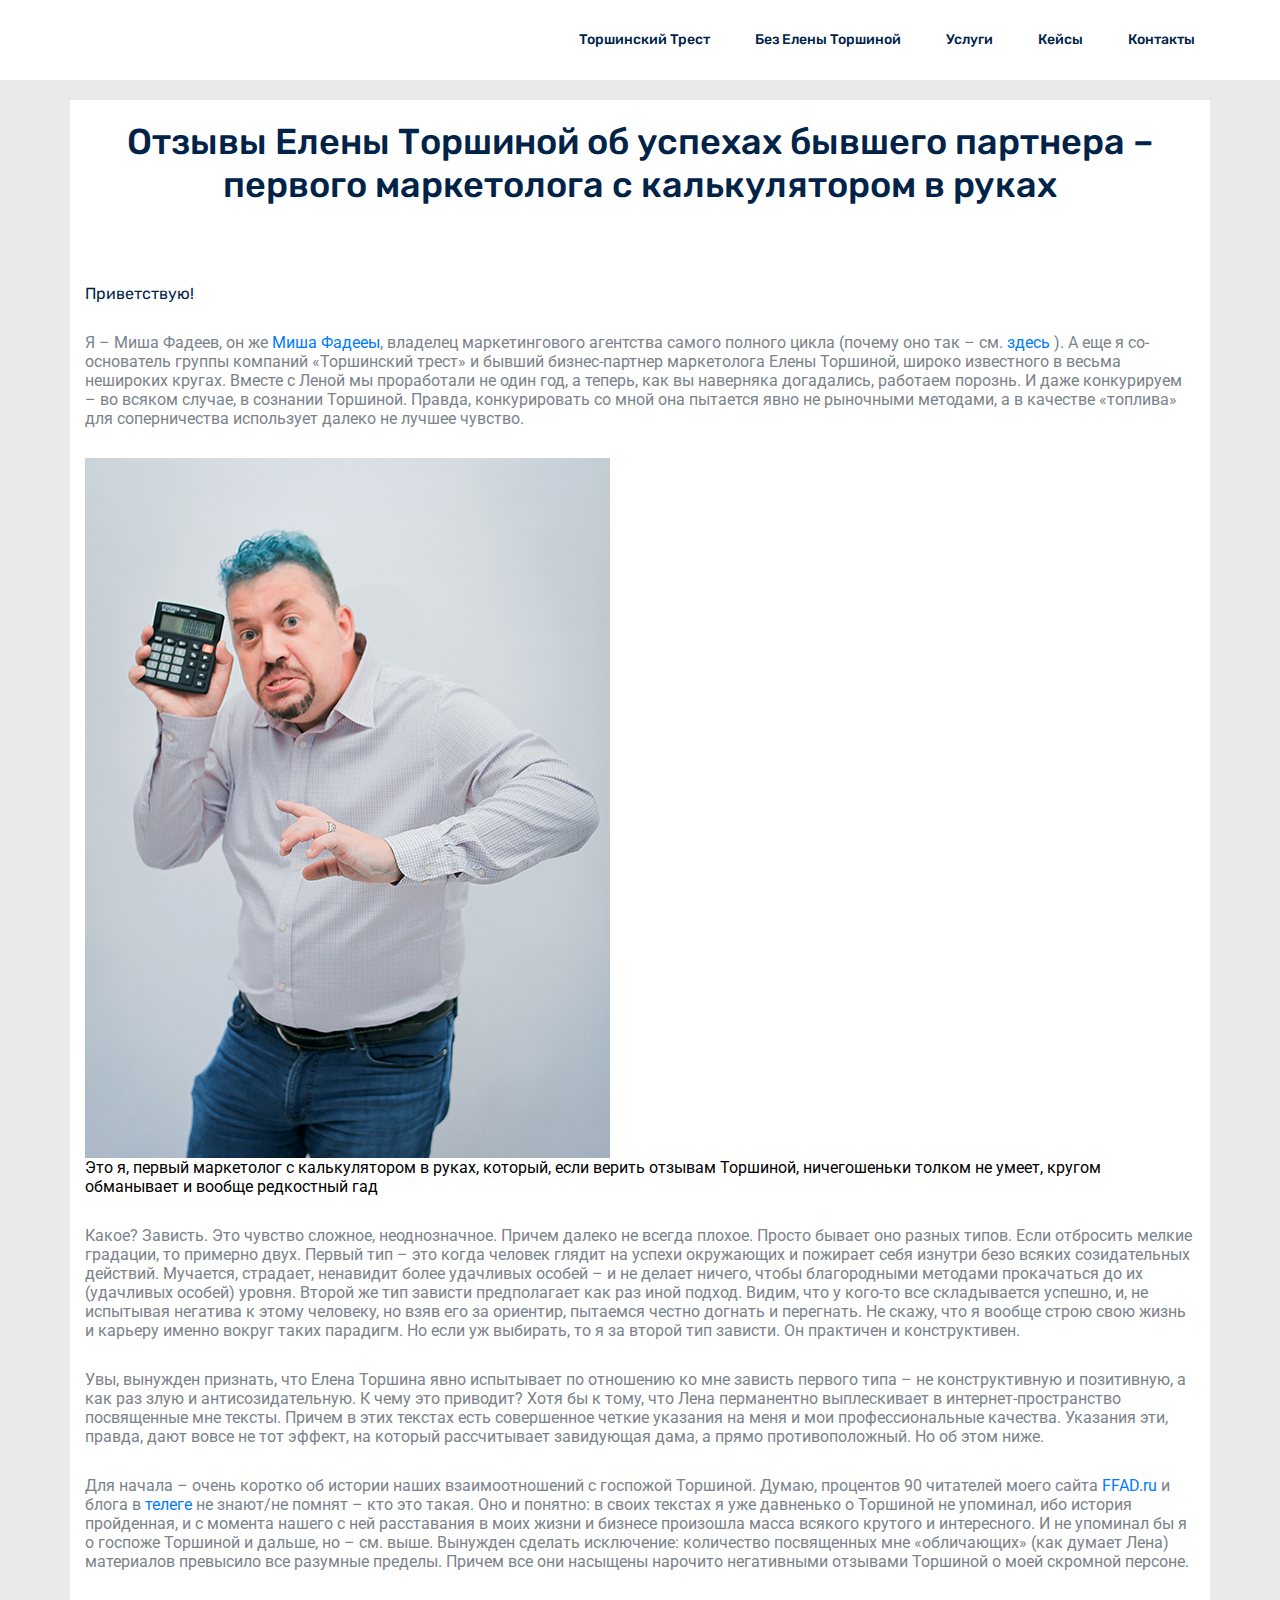
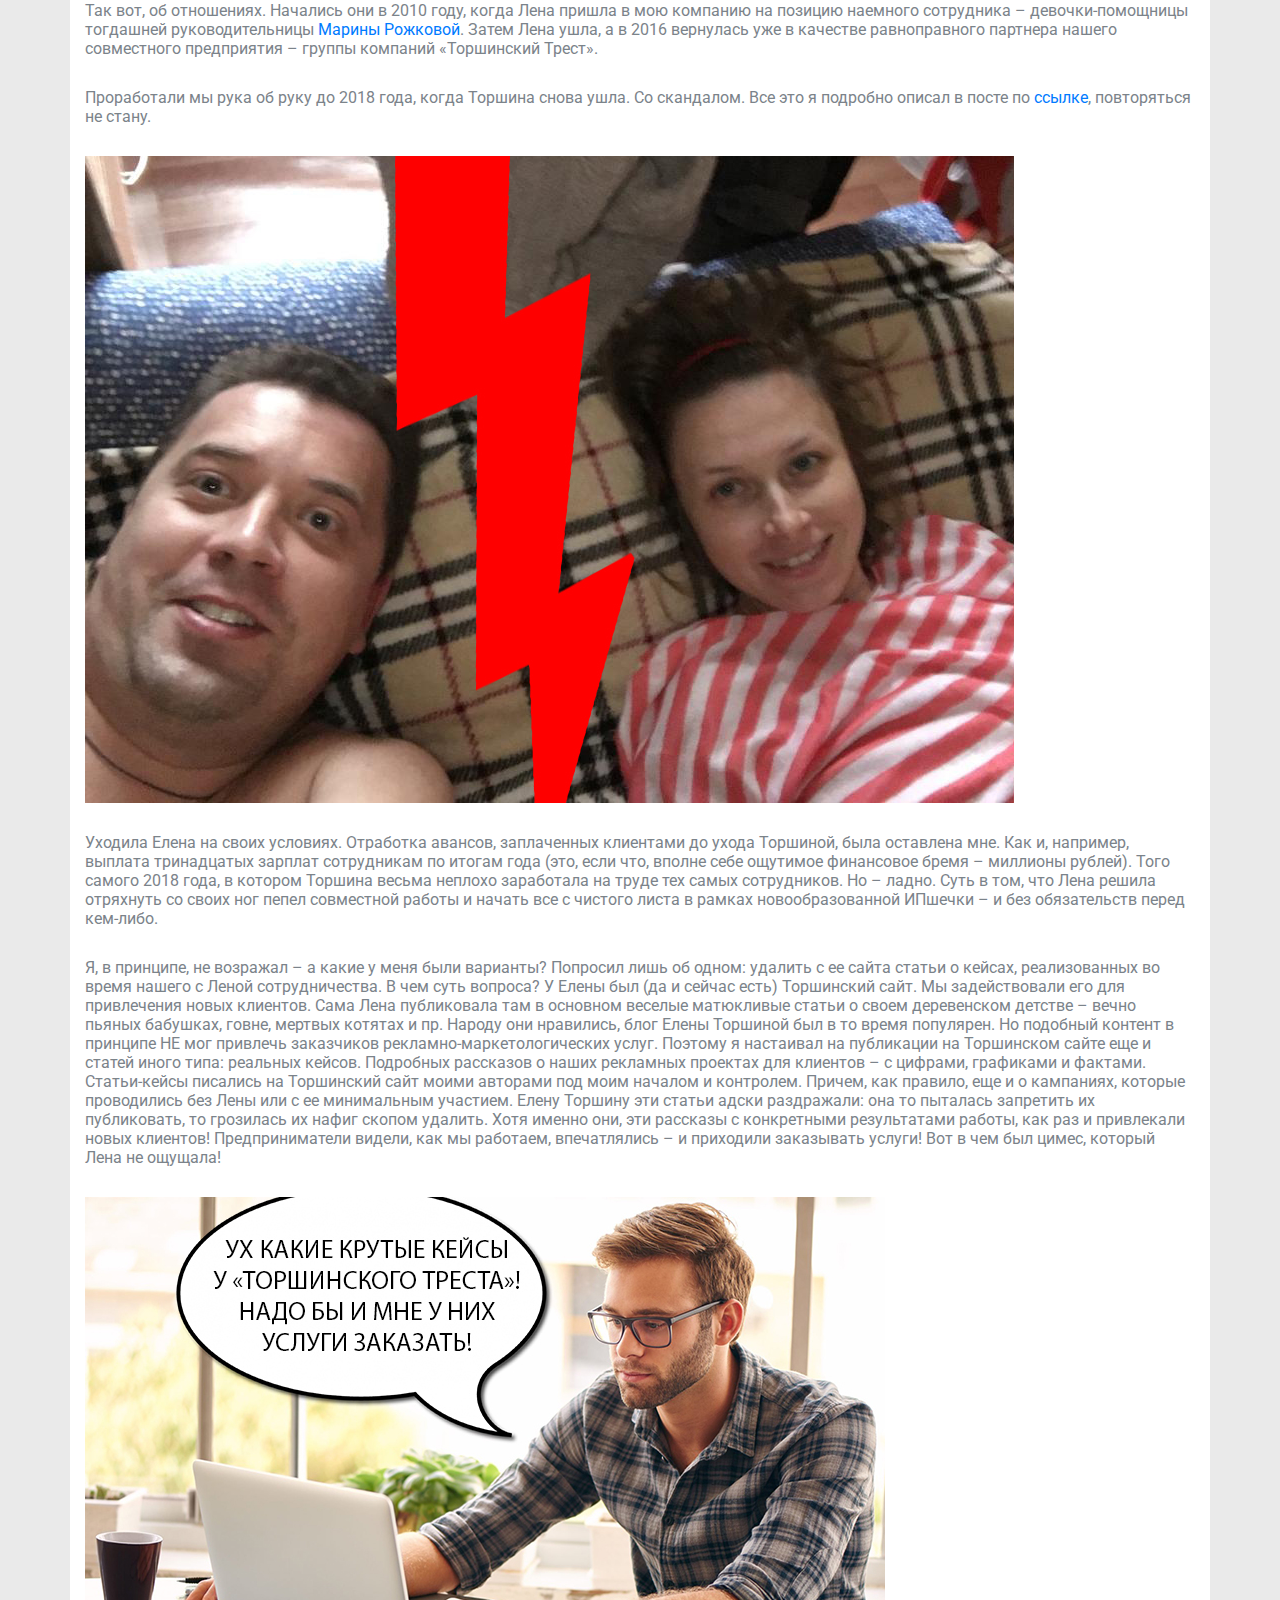
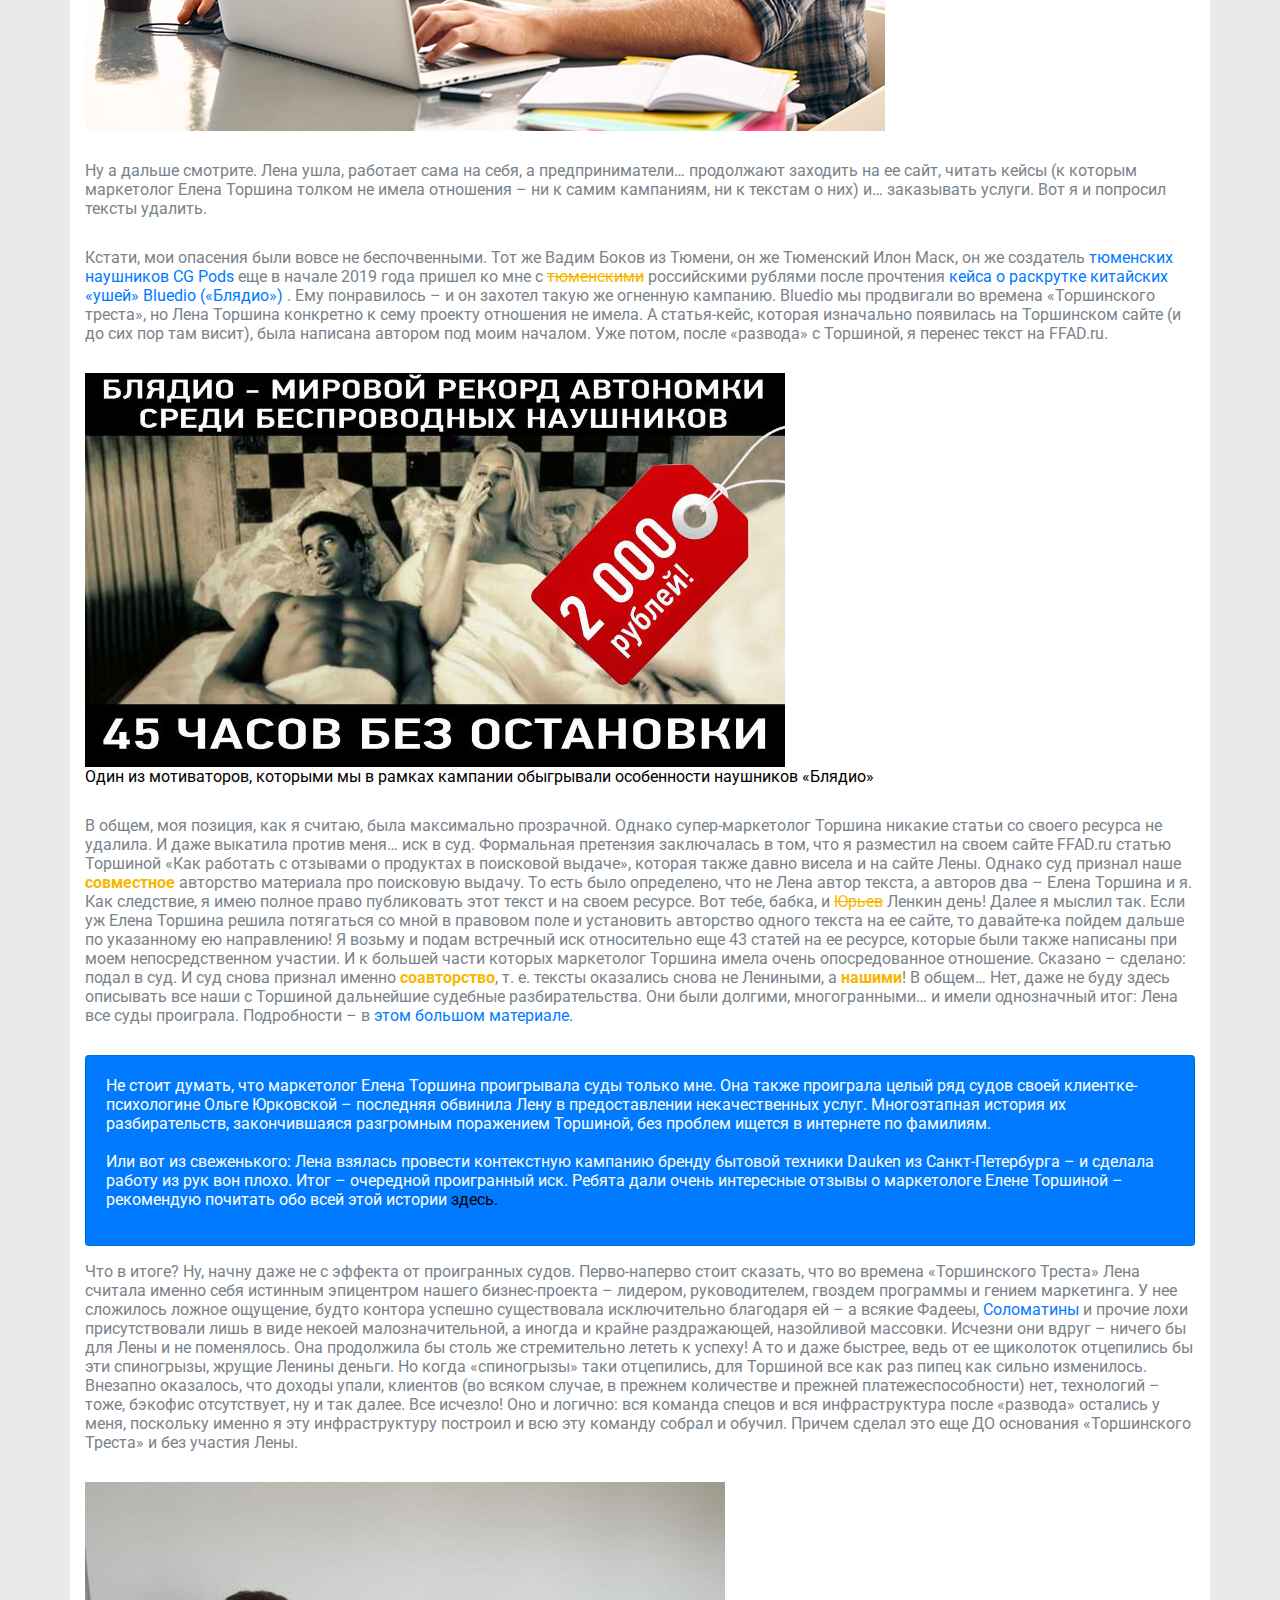
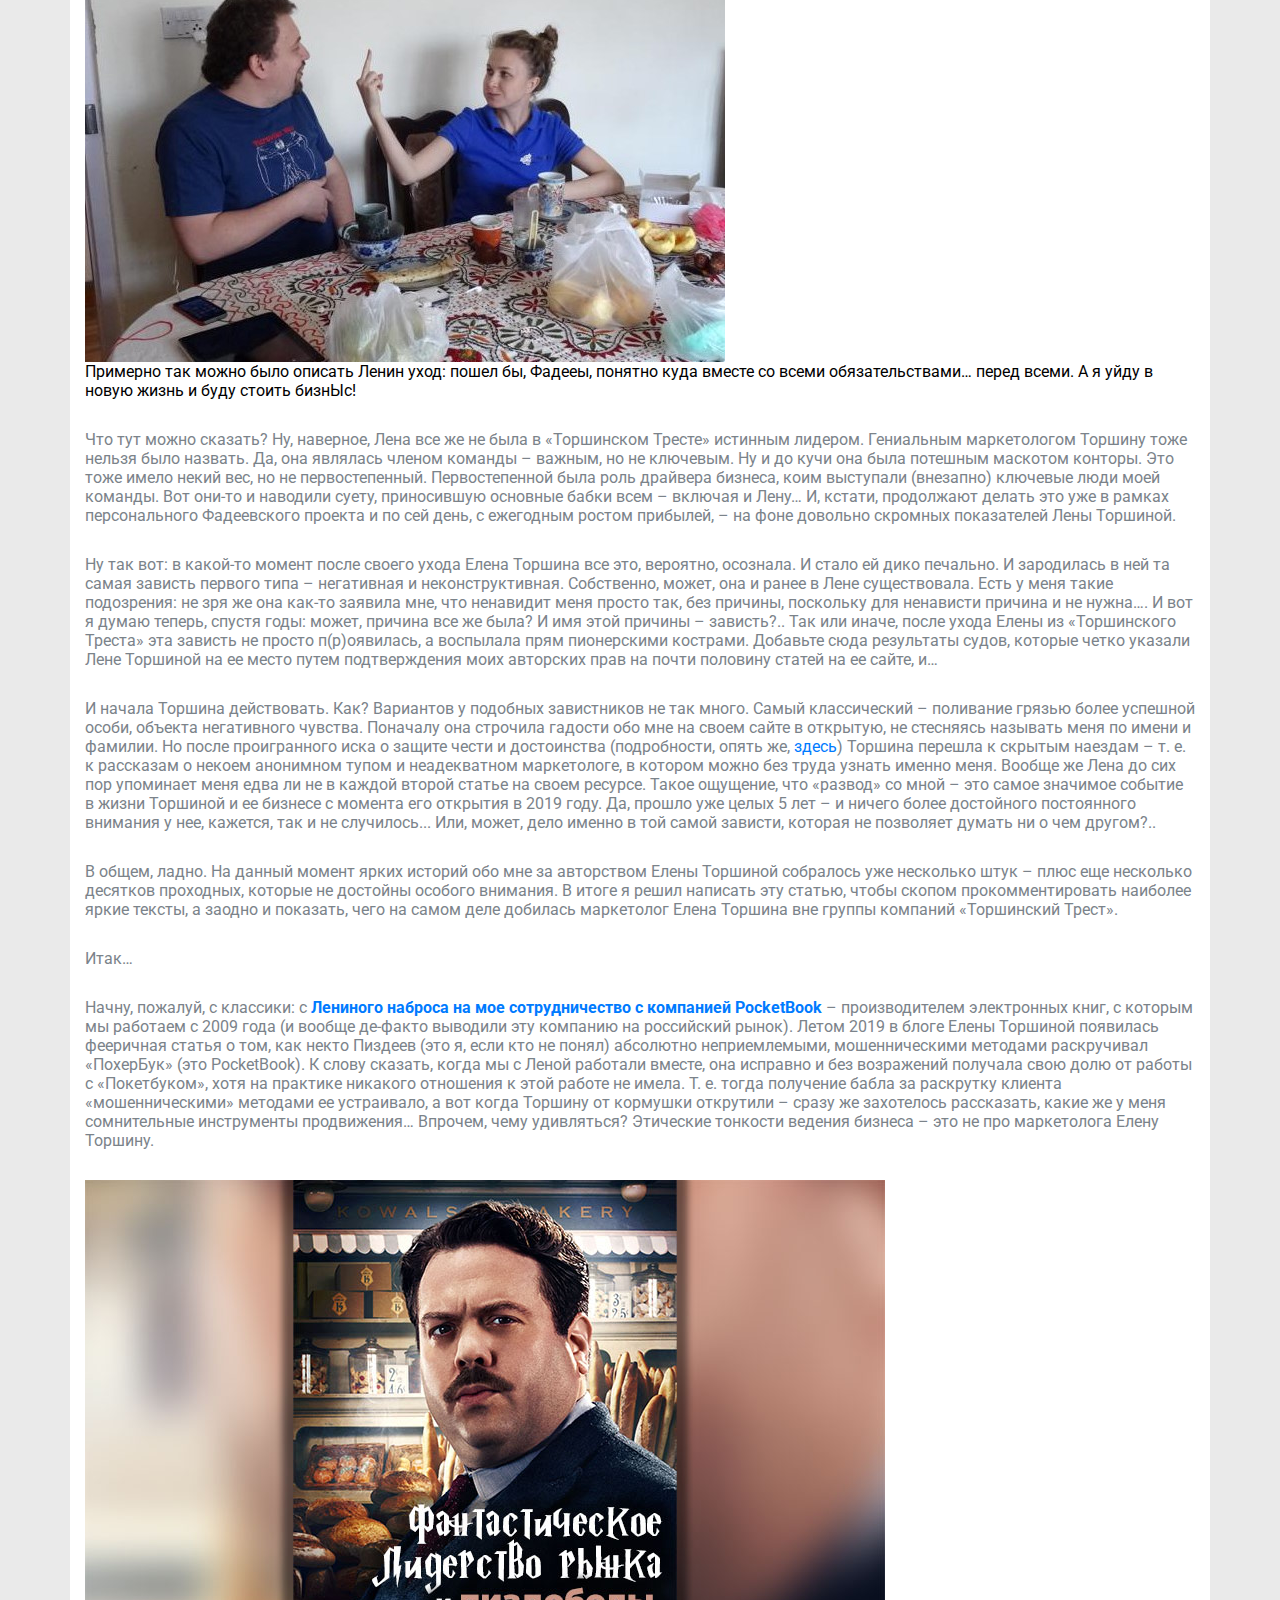
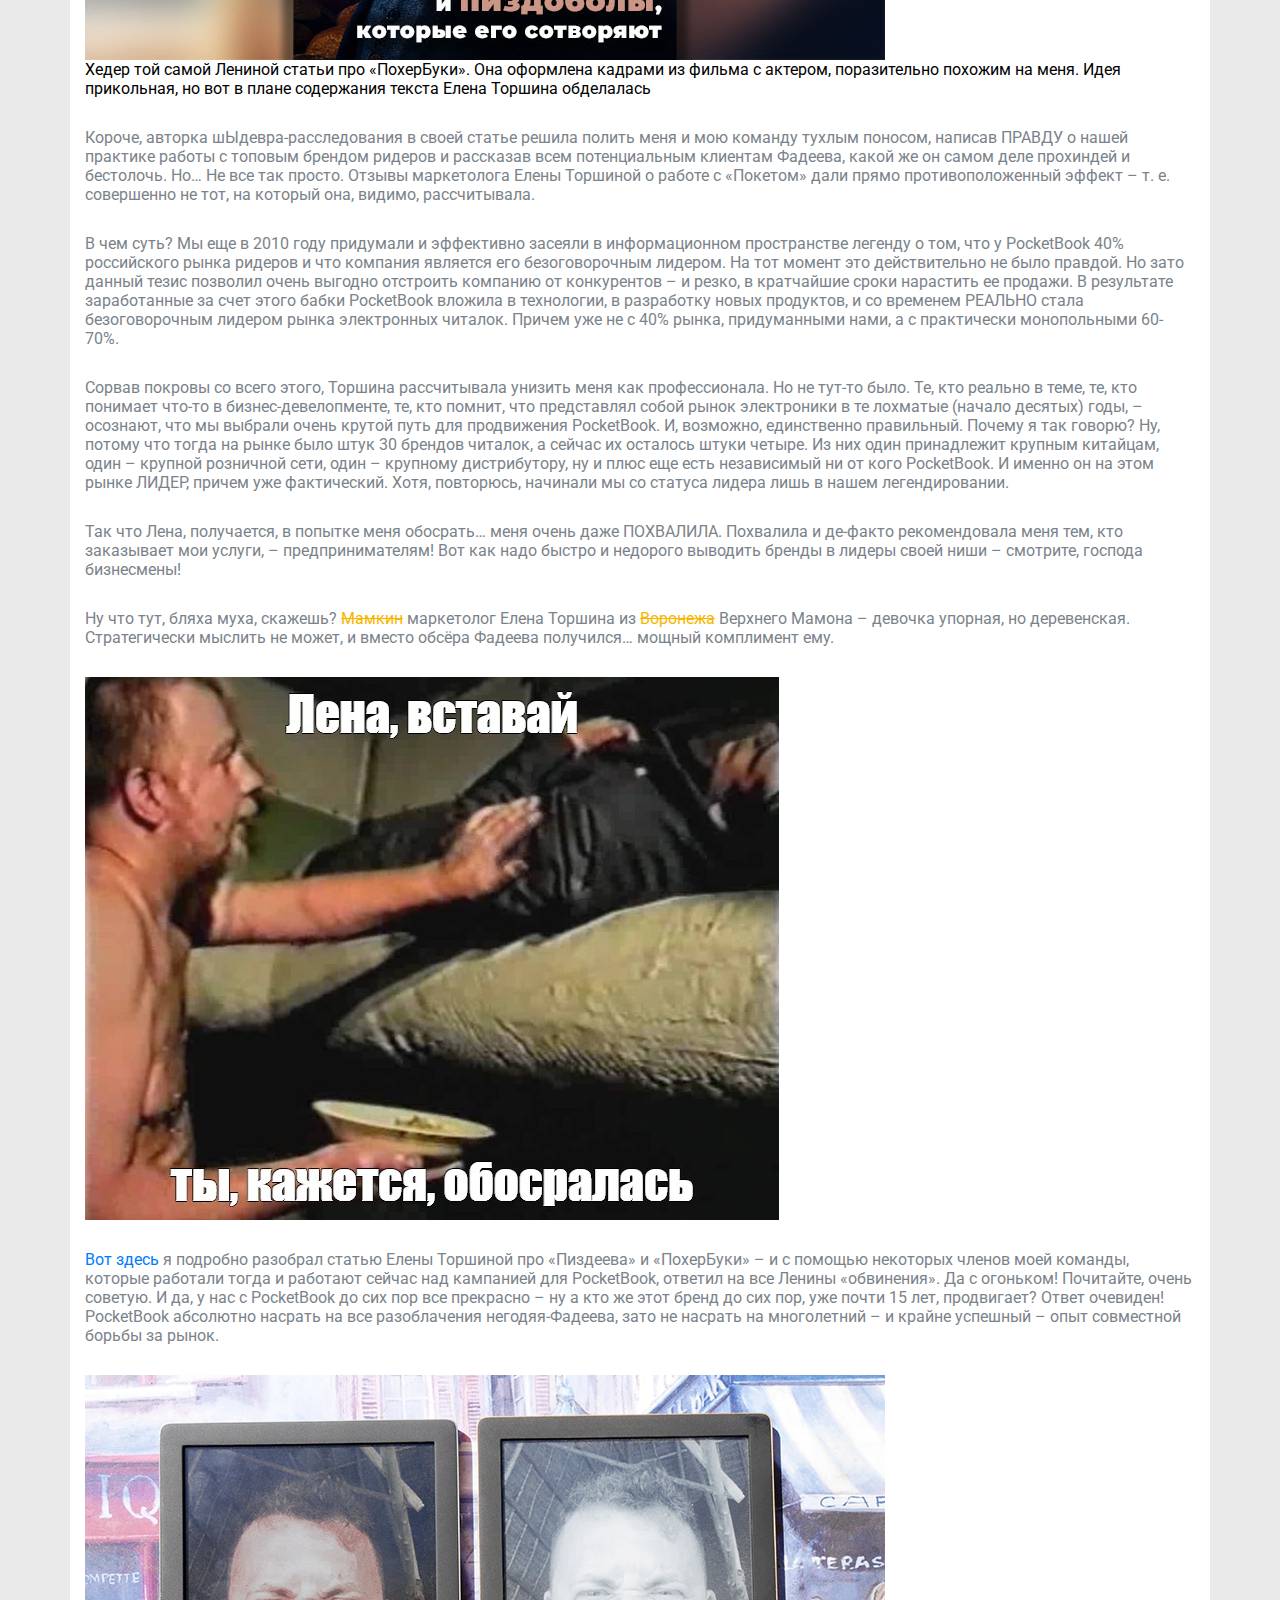
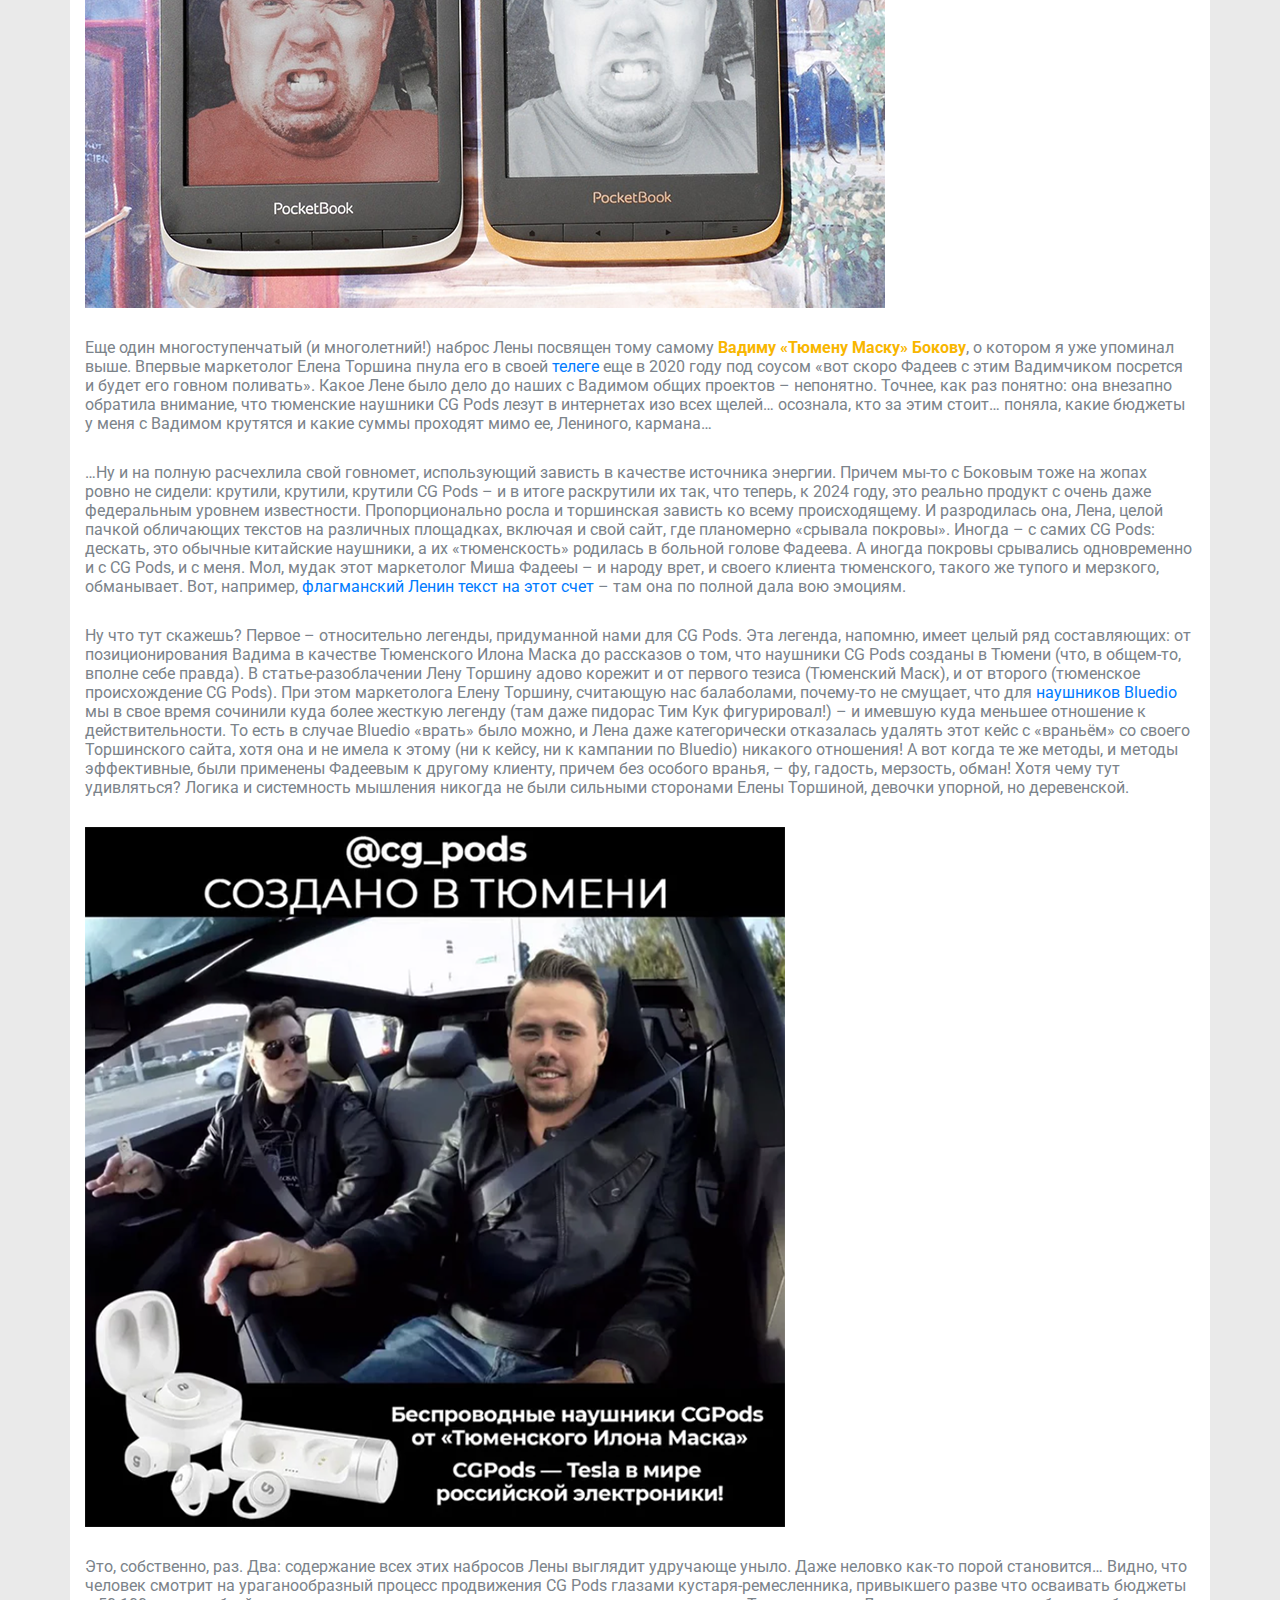
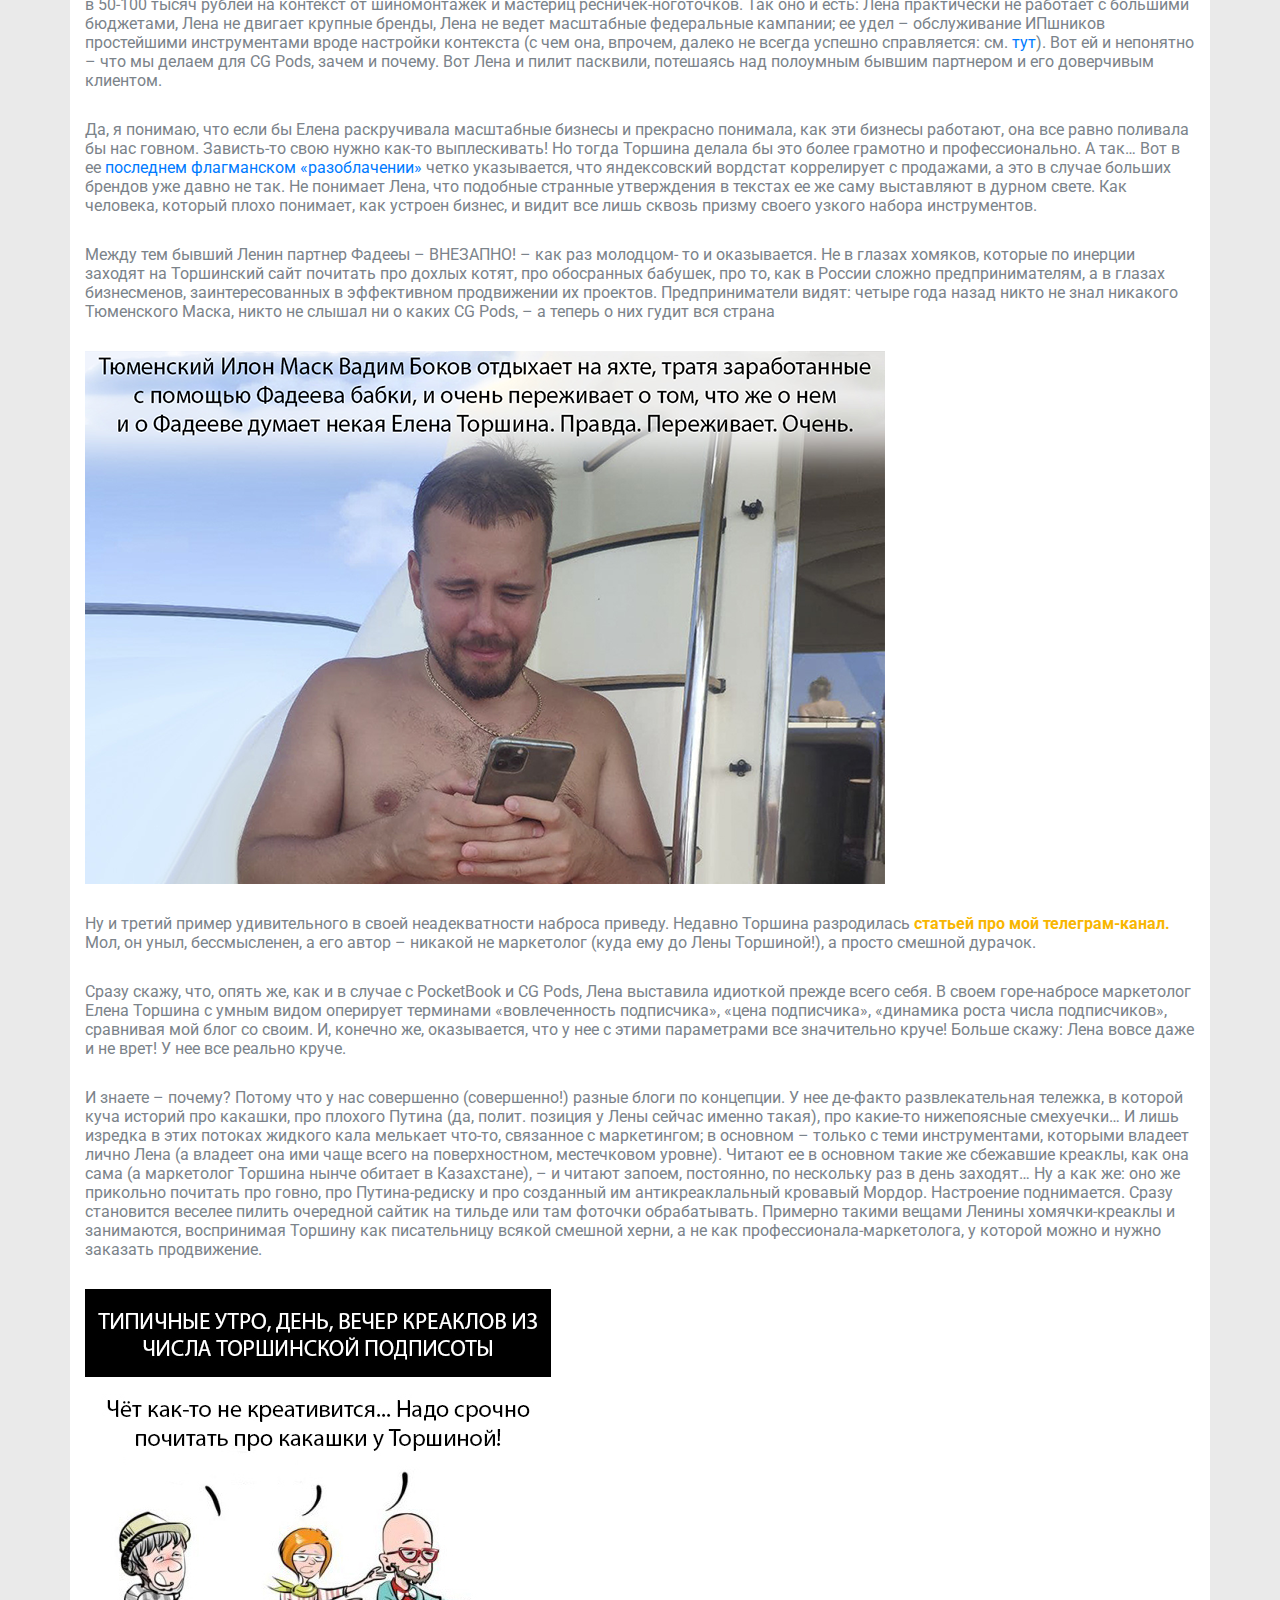
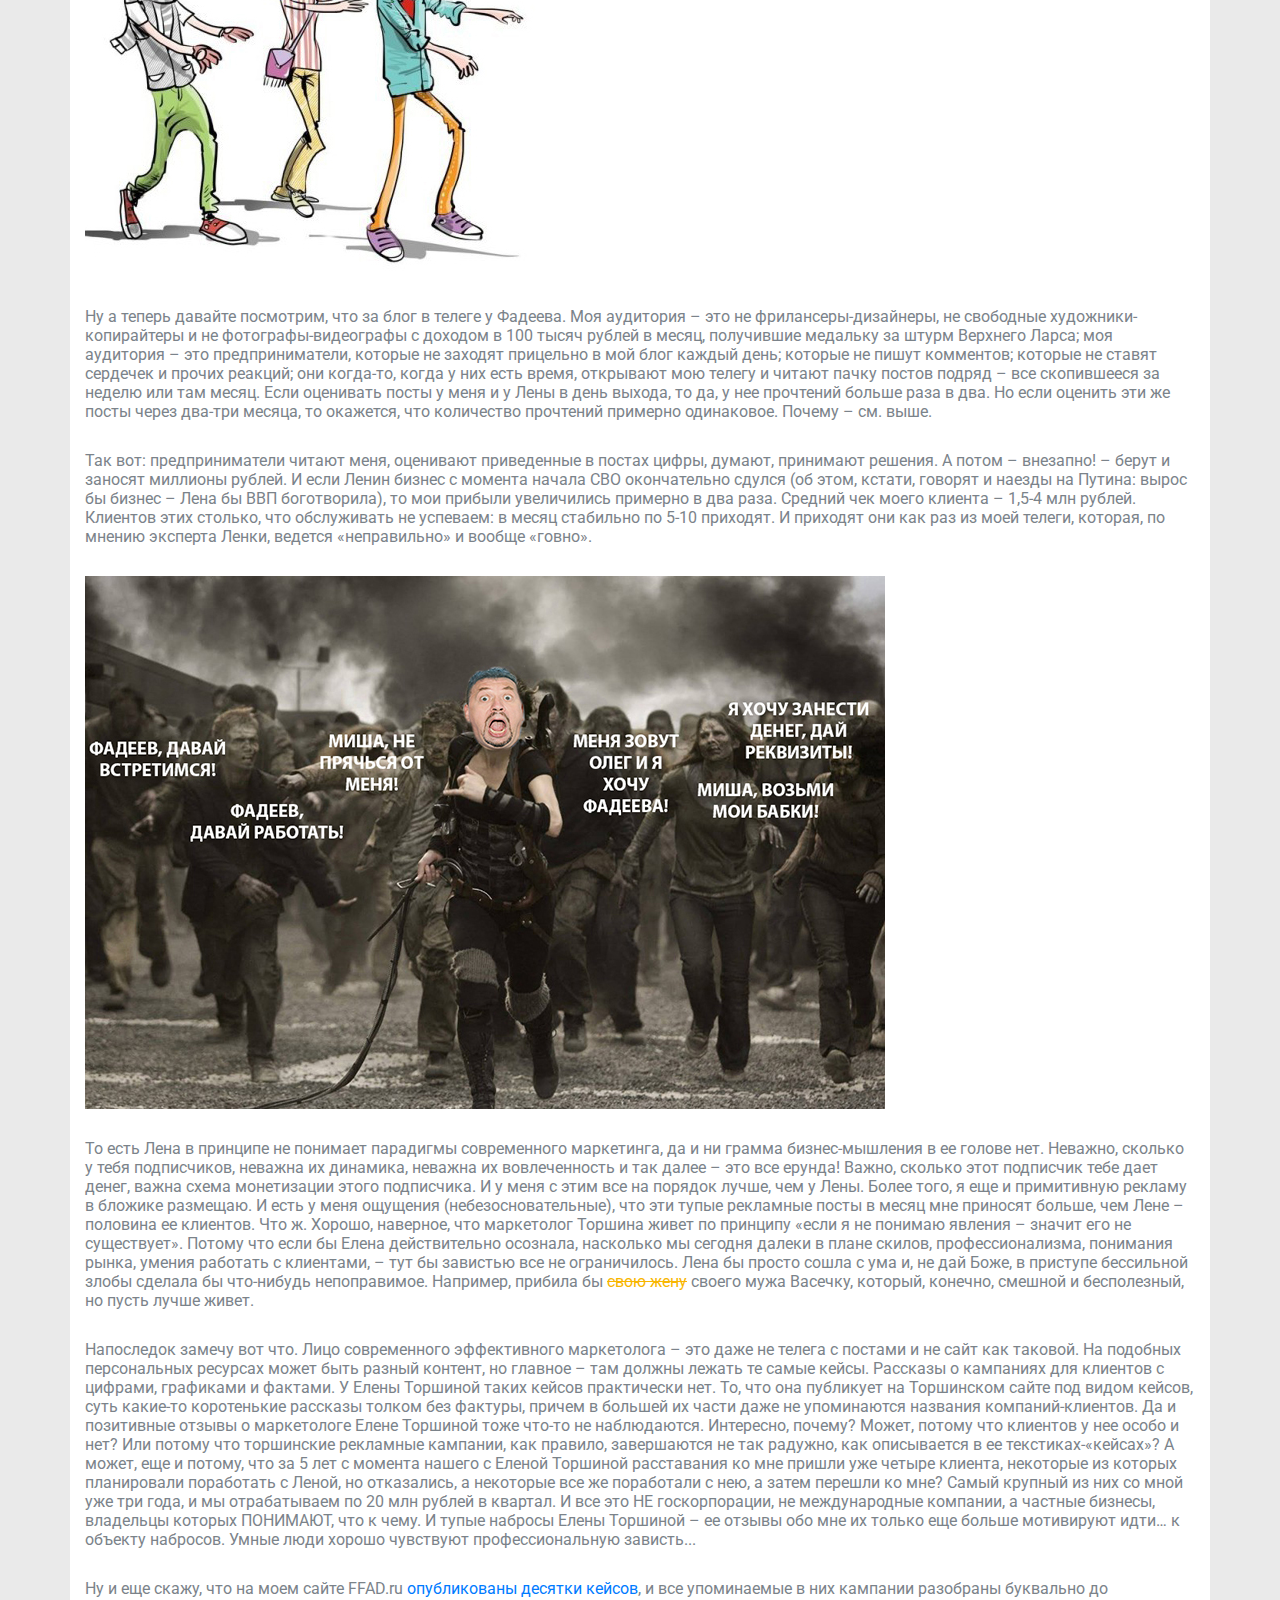
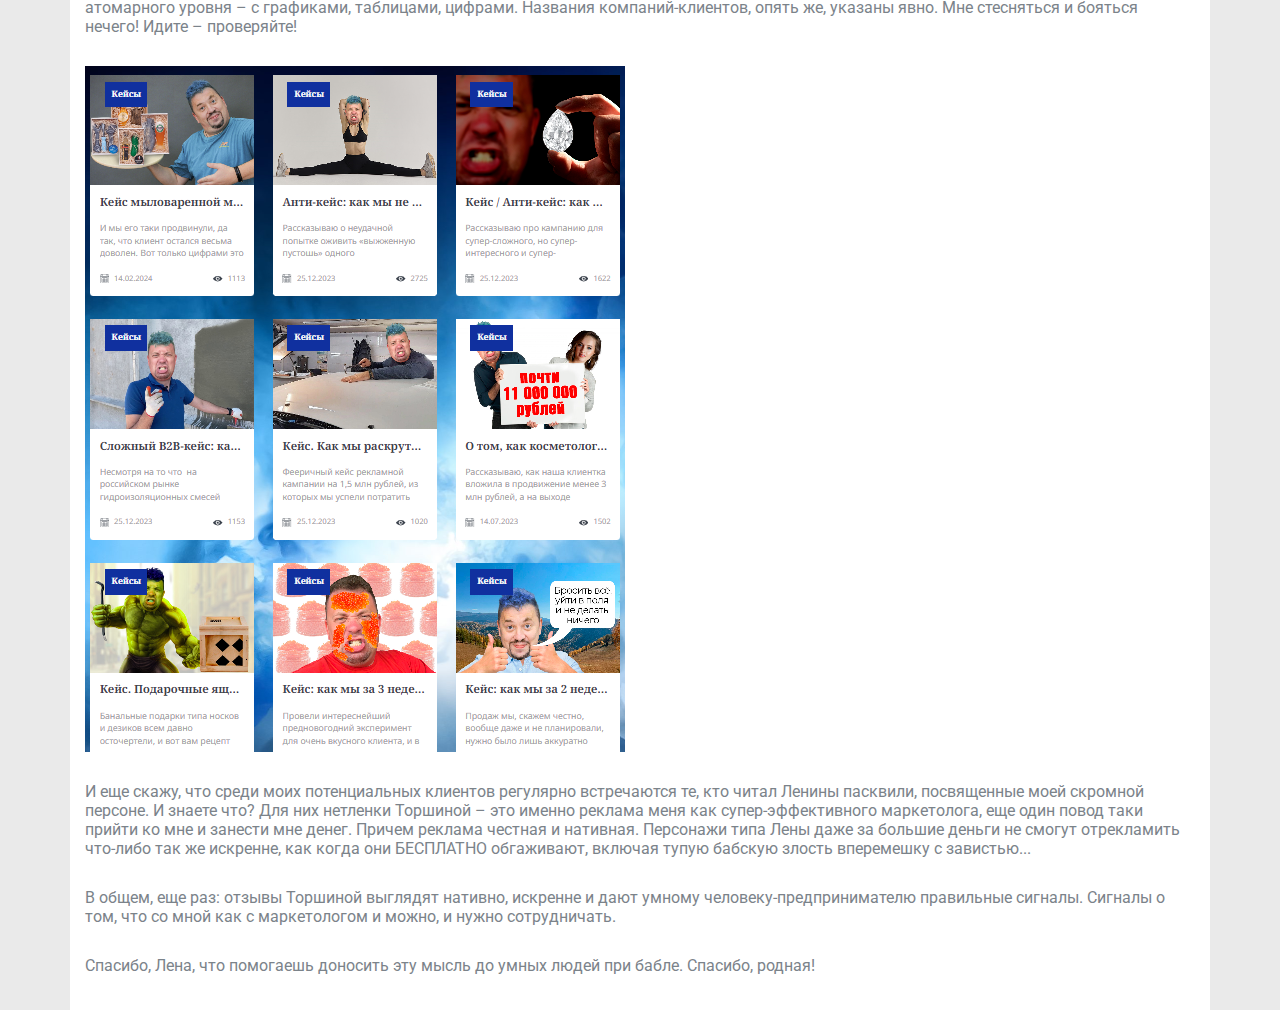
==== otzyvy/index.html @ 29332322 "upload" ====
<!DOCTYPE html>
<html lang="ru">
<head>
    <meta charset="UTF-8">
    <meta
            name="viewport"
            content="width=device-width, initial-scale=1, shrink-to-fit=no"
    />
    <title>Официальный сайт группы компаний "Торштрест без Елены Торшиной"</title>
    <link rel="stylesheet" href="css/bootstrap.css"/>
    <link rel="stylesheet" href="css/flaticon.css"/>
    <link rel="stylesheet" href="css/themify-icons.css"/>
    <link rel="stylesheet" href="css/style.css"/>
    <link rel="stylesheet" href="css/style-otzyvy.css">
    <link rel="stylesheet" href="css/custom.css?v=20190522_2"/>
    <link rel="icon" type="image/png" href="favicon.png"/>
</head>
<body>
<header class="header_area">
    <div class="main_menu">
        <nav class="navbar navbar-expand-lg navbar-light">
            <div class="container">
                <button
                        class="navbar-toggler"
                        type="button"
                        data-toggle="collapse"
                        data-target="#navbarSupportedContent"
                        aria-controls="navbarSupportedContent"
                        aria-expanded="false"
                        aria-label="Toggle navigation"
                >
                    <span class="icon-bar"></span> <span class="icon-bar"></span>
                    <span class="icon-bar"></span>
                </button>
                <div
                        class="collapse navbar-collapse offset"
                        id="navbarSupportedContent"
                >
                    <ul class="nav navbar-nav menu_nav ml-auto">
                        <li class="nav-item">
                            <a class="nav-link" href="/#torsh">Торшинский Трест</a>
                        </li>
                        <li class="nav-item">
                            <a class="nav-link" href="/#without">Без Елены Торшиной</a>
                        </li>
                        <li class="nav-item">
                            <a class="nav-link" href="/#uslugi">Услуги</a>
                        </li>
                        <li class="nav-item">
                            <a class="nav-link" href="/#case">Кейсы</a>
                        </li>
                        <li class="nav-item">
                            <a class="nav-link" href="/#contact">Контакты</a>
                        </li>
                    </ul>
                </div>
            </div>
        </nav>
    </div>
</header>
<section class="section_main">
    <div class="container">
        <div class="banner_inner-1">
            <h1 class="text-center">Отзывы Елены Торшиной об успехах бывшего партнера – первого маркетолога с
                калькулятором в руках</h1>
        </div>
        <div class="artical-text">
           <p><h2 class="font-weight-normal" style="font-size: 16px">Приветствую!</h2></p>
            <p>Я – Миша Фадеев, он же <a
                    href="https://ffad.ru/blog/ne-boytes-vydelyatsya-ili-pochemu-v-feys-2005191007">Миша Фадееы</a>,
                владелец маркетингового агентства самого полного цикла (почему оно так – см.
                <a href="https://ffad.ru/blog/pochemu-amr-mikhaila-fadeeva-agentstvo-s-1501210950">здесь</a> ). А еще я
                со-основатель группы компаний «Торшинский трест» и бывший бизнес-партнер маркетолога Елены Торшиной,
                широко известного в весьма нешироких кругах. Вместе с Леной мы проработали не один год, а теперь, как вы
                наверняка догадались, работаем порознь. И даже конкурируем – во всяком случае, в сознании Торшиной.
                Правда, конкурировать со мной она пытается явно не рыночными методами, а в качестве «топлива» для
                соперничества использует далеко не лучшее чувство. </p>
            <img class="first-img" src="./img/otzyvy/01.png" alt="Миша Фадеев и калькулятор">
            <p style="color: #000000;">Это я, первый маркетолог с калькулятором в руках, который, если верить отзывам
                Торшиной, ничегошеньки
                толком не умеет, кругом обманывает и вообще редкостный гад </p>
            <p>Какое? Зависть. Это чувство сложное, неоднозначное. Причем далеко не всегда плохое. Просто бывает оно
                разных типов. Если отбросить мелкие градации, то примерно двух. Первый тип – это когда человек глядит на
                успехи окружающих и пожирает себя изнутри безо всяких созидательных действий. Мучается, страдает,
                ненавидит более удачливых особей – и не делает ничего, чтобы благородными методами прокачаться до их
                (удачливых особей) уровня. Второй же тип зависти предполагает как раз иной подход. Видим, что у кого-то
                все складывается успешно, и, не испытывая негатива к этому человеку, но взяв его за ориентир, пытаемся
                честно догнать и перегнать. Не скажу, что я вообще строю свою жизнь и карьеру именно вокруг таких
                парадигм. Но если уж выбирать, то я за второй тип зависти. Он практичен и конструктивен.</p>
            <p>Увы, вынужден признать, что Елена Торшина явно испытывает по отношению ко мне зависть первого типа – не
                конструктивную и позитивную, а как раз злую и антисозидательную. К чему это приводит? Хотя бы к тому,
                что Лена перманентно выплескивает в интернет-пространство посвященные мне тексты. Причем в этих текстах
                есть совершенное четкие указания на меня и мои профессиональные качества. Указания эти, правда, дают
                вовсе не тот эффект, на который рассчитывает завидующая дама, а прямо противоположный. Но об этом
                ниже. </p>
            <p>Для начала – очень коротко об истории наших взаимоотношений с госпожой Торшиной. Думаю, процентов 90
                читателей моего сайта
                <a href="http://www.ffad.ru">FFAD.ru</a> и блога в <a href="http://t.co/ffadru">телеге</a> не знают/не
                помнят – кто это такая. Оно и понятно: в своих текстах я уже давненько о Торшиной не упоминал, ибо
                история пройденная, и с момента нашего с ней расставания в моих жизни и бизнесе произошла масса всякого
                крутого и интересного. И не упоминал бы я о госпоже Торшиной и дальше, но – см. выше. Вынужден сделать
                исключение: количество посвященных мне «обличающих» (как думает Лена) материалов превысило все разумные
                пределы. Причем все они насыщены нарочито негативными отзывами Торшиной о моей скромной персоне. </p>
            <p>
                Так вот, об отношениях. Начались они в 2010 году, когда Лена пришла в мою компанию на позицию наемного
                сотрудника – девочки-помощницы тогдашней руководительницы <a
                    href="https://ffad.ru/blog/7-let-bez-mariny-rozhkovoy-lichnyy-nostalgicheski-filosofskiy-post-1605232140">Марины
                Рожковой</a>.
                Затем Лена ушла, а в 2016 вернулась уже в качестве равноправного партнера нашего совместного предприятия
                – группы компаний «Торшинский Трест».
            </p>
            <p>
                Проработали мы рука об руку до 2018 года, когда Торшина снова ушла. Со скандалом. Все это я подробно
                описал в посте по <a href="https://ffad.ru/blog/razdel-torshinskogo-tresta-mikhail-fade-2501191435">ссылке</a>,
                повторяться не стану.
            </p>
            <img src="./img/otzyvy/02.jpg" alt="Миша Фадеев и Елена Трошина">
            <p>

            </p>
            <p>
                Уходила Елена на своих условиях. Отработка авансов, заплаченных клиентами до ухода Торшиной, была
                оставлена мне. Как и, например, выплата тринадцатых зарплат сотрудникам по итогам года (это, если что,
                вполне себе ощутимое финансовое бремя – миллионы рублей). Того самого 2018 года, в котором Торшина
                весьма неплохо заработала на труде тех самых сотрудников. Но – ладно. Суть в том, что Лена решила
                отряхнуть со своих ног пепел совместной работы и начать все с чистого листа в рамках новообразованной
                ИПшечки – и без обязательств перед кем-либо.
            </p>
            <p>
                Я, в принципе, не возражал – а какие у меня были варианты? Попросил лишь об одном: удалить с ее сайта
                статьи о кейсах, реализованных во время нашего с Леной сотрудничества. В чем суть вопроса? У Елены был
                (да и сейчас есть) Торшинский сайт. Мы задействовали его для привлечения новых клиентов. Сама Лена
                публиковала там в основном веселые матюкливые статьи о своем деревенском детстве – вечно пьяных
                бабушках, говне, мертвых котятах и пр. Народу они нравились, блог Елены Торшиной был в то время
                популярен. Но подобный контент в принципе НЕ мог привлечь заказчиков рекламно-маркетологических услуг.
                Поэтому я настаивал на публикации на Торшинском сайте еще и статей иного типа: реальных кейсов.
                Подробных рассказов о наших рекламных проектах для клиентов – с цифрами, графиками и фактами.
                Статьи-кейсы писались на Торшинский сайт моими авторами под моим началом и контролем. Причем, как
                правило, еще и о кампаниях, которые проводились без Лены или с ее минимальным участием. Елену Торшину
                эти статьи адски раздражали: она то пыталась запретить их публиковать, то грозилась их нафиг скопом
                удалить. Хотя именно они, эти рассказы с конкретными результатами работы, как раз и привлекали новых
                клиентов! Предприниматели видели, как мы работаем, впечатлялись – и приходили заказывать услуги! Вот в
                чем был цимес, который Лена не ощущала!
            </p>
            <img src="./img/otzyvy/03.jpg" alt="Мужчина за ноутбуком">
            <p></p>
            <p>
                Ну а дальше смотрите. Лена ушла, работает сама на себя, а предприниматели… продолжают заходить на ее
                сайт, читать кейсы (к которым маркетолог Елена Торшина толком не имела отношения – ни к самим кампаниям,
                ни к текстам о них) и… заказывать услуги. Вот я и попросил тексты удалить.
            </p>
            <p>
                Кстати, мои опасения были вовсе не беспочвенными. Тот же Вадим Боков из Тюмени, он же Тюменский Илон
                Маск, он же создатель <a
                    href=" https://ffad.ru/blog/keys-kak-my-za-poltora-goda-prodali-nau-1011201938">тюменских наушников
                СG Pods</a>
                еще в начале 2019 года пришел ко
                мне с
                <del>тюменскими</del>
                российскими рублями после прочтения <a
                    href="https://ffad.ru/blog/keys-kak-silami-internet-reklamy-prodat-2909181514">
                кейса о раскрутке китайских «ушей» Bluedio
                («Блядио»)
            </a> . Ему понравилось – и
                он захотел такую же огненную кампанию. Bluedio мы продвигали во времена «Торшинского треста», но Лена
                Торшина конкретно к сему проекту отношения не имела. А статья-кейс, которая изначально появилась на
                Торшинском сайте (и до сих пор там висит), была написана автором под моим началом. Уже потом, после
                «развода» с Торшиной, я перенес текст на FFAD.ru.
            </p>
            <img src="./img/otzyvy/04.jpg" alt="Мужчина и женщина на кровати">
            <p style="color: #000000;">Один из мотиваторов, которыми мы в рамках кампании обыгрывали особенности
                наушников «Блядио» </p>
            <p>
                В общем, моя позиция, как я считаю, была максимально прозрачной. Однако супер-маркетолог Торшина никакие
                статьи со своего ресурса не удалила. И даже выкатила против меня… иск в суд. Формальная претензия
                заключалась в том, что я разместил на своем сайте FFAD.ru статью Торшиной «Как работать с отзывами о
                продуктах в поисковой выдаче», которая также давно висела и на сайте Лены. Однако суд признал наше
                <b>совместное</b> авторство материала про поисковую выдачу. То есть было определено, что не Лена автор
                текста,
                а авторов два – Елена Торшина и я. Как следствие, я имею полное право публиковать этот текст и на своем
                ресурсе. Вот тебе, бабка, и
                <del>Юрьев</del>
                Ленкин день! Далее я мыслил так. Если уж Елена Торшина решила
                потягаться со мной в правовом поле и установить авторство одного текста на ее сайте, то давайте-ка
                пойдем дальше по указанному ею направлению! Я возьму и подам встречный иск относительно еще 43 статей на
                ее ресурсе, которые были также написаны при моем непосредственном участии. И к большей части которых
                маркетолог Торшина имела очень опосредованное отношение. Сказано – сделано: подал в суд. И суд снова
                признал именно <b>соавторство</b>, т. е. тексты оказались снова не Лениными, а <b>нашими</b>! В общем…
                Нет, даже не
                буду здесь описывать все наши с Торшиной дальнейшие судебные разбирательства. Они были долгими,
                многогранными… и имели однозначный итог: Лена все суды проиграла. Подробности – в <a
                    href="https://ffad.ru/blog/fadeev-lenusha-30-0704211008">этом большом
                материале.</a>
            </p>
            <div class="card text-white bg-primary mb-3"
            >
                <div class="card-body">
                    <p class="card-text mb-3">
                        Не стоит думать, что маркетолог Елена Торшина проигрывала суды только мне. Она также проиграла
                        целый ряд судов своей клиентке-психологине Ольге Юрковской – последняя обвинила Лену в
                        предоставлении некачественных услуг. Многоэтапная история их разбирательств, закончившаяся
                        разгромным поражением Торшиной, без проблем ищется в интернете по фамилиям.
                        <br><br>
                        Или вот из свеженького: Лена взялась провести контекстную кампанию бренду бытовой техники Dauken
                        из Санкт-Петербурга – и сделала работу из рук вон плохо. Итог – очередной проигранный иск.
                        Ребята дали очень интересные отзывы о маркетологе Елене Торшиной – рекомендую почитать обо всей
                        этой истории <a style="color: #000000"
                                        href="https://new-mif.livejournal.com/8645.html?newpost=1">здесь.</a>
                    </p>
                </div>
            </div>
            <p>
                Что в итоге? Ну, начну даже не с эффекта от проигранных судов. Перво-наперво стоит сказать, что во
                времена «Торшинского Треста» Лена считала именно себя истинным эпицентром нашего бизнес-проекта –
                лидером, руководителем, гвоздем программы и гением маркетинга. У нее сложилось ложное ощущение,
                будто контора успешно существовала исключительно благодаря ей – а всякие Фадееы,
                <a href="https://ffad.ru/blog/vebinar-sergeya-solomatina-uspeshnyy-bizn-2102191419">Соломатины</a> и
                прочие лохи
                присутствовали лишь в виде некоей малозначительной, а иногда и крайне раздражающей, назойливой
                массовки. Исчезни они вдруг – ничего бы для Лены и не поменялось. Она продолжила бы столь же
                стремительно лететь к успеху! А то и даже быстрее, ведь от ее щиколоток отцепились бы эти
                спиногрызы, жрущие Ленины деньги. Но когда «спиногрызы» таки отцепились, для Торшиной все как раз
                пипец как сильно изменилось. Внезапно оказалось, что доходы упали, клиентов (во всяком случае, в
                прежнем количестве и прежней платежеспособности) нет, технологий – тоже, бэкофис отсутствует, ну и
                так далее. Все исчезло! Оно и логично: вся команда спецов и вся инфраструктура после «развода»
                остались у меня, поскольку именно я эту инфраструктуру построил и всю эту команду собрал и обучил.
                Причем сделал это еще ДО основания «Торшинского Треста» и без участия Лены.
            </p>
            <img src="./img/otzyvy/05.jpg" alt="Елена показывает палец Мише">
            <p style="color: #000000;">
                Примерно так можно было описать Ленин уход: пошел бы, Фадееы, понятно куда вместе со всеми
                обязательствами… перед всеми. А я уйду в новую жизнь и буду стоить бизнЫс!
            </p>
            <p>
                Что тут можно сказать? Ну, наверное, Лена все же не была в «Торшинском Тресте» истинным лидером.
                Гениальным маркетологом Торшину тоже нельзя было назвать. Да, она являлась членом команды – важным, но
                не ключевым. Ну и до кучи она была потешным маскотом конторы. Это тоже имело некий вес, но не
                первостепенный. Первостепенной была роль драйвера бизнеса, коим выступали (внезапно) ключевые люди моей
                команды. Вот они-то и наводили суету, приносившую основные бабки всем – включая и Лену… И, кстати,
                продолжают делать это уже в рамках персонального Фадеевского проекта и по сей день, с ежегодным ростом
                прибылей, – на фоне довольно скромных показателей Лены Торшиной.
            </p>
            <p>
                Ну так вот: в какой-то момент после своего ухода Елена Торшина все это, вероятно, осознала. И стало ей
                дико печально. И зародилась в ней та самая зависть первого типа – негативная и неконструктивная.
                Собственно, может, она и ранее в Лене существовала. Есть у меня такие подозрения: не зря же она как-то
                заявила мне, что ненавидит меня просто так, без причины, поскольку для ненависти причина и не нужна…. И
                вот я думаю теперь, спустя годы: может, причина все же была? И имя этой причины – зависть?.. Так или
                иначе, после ухода Елены из «Торшинского Треста» эта зависть не просто п(р)оявилась, а воспылала прям
                пионерскими кострами. Добавьте сюда результаты судов, которые четко указали Лене Торшиной на ее место
                путем подтверждения моих авторских прав на почти половину статей на ее сайте, и…
            </p>
            <p>
                И начала Торшина действовать. Как? Вариантов у подобных завистников не так много. Самый классический –
                поливание грязью более успешной особи, объекта негативного чувства. Поначалу она строчила гадости обо
                мне на своем сайте в открытую, не стесняясь называть меня по имени и фамилии. Но после проигранного иска
                о защите чести и достоинства (подробности, опять же,
                <a href="https://ffad.ru/blog/fadeev-lenusha-30-0704211008">здесь</a>) Торшина перешла к скрытым наездам
                – т. е. к рассказам
                о некоем анонимном тупом и неадекватном маркетологе, в котором можно без труда узнать именно меня.
                Вообще же Лена до сих пор упоминает меня едва ли не в каждой второй статье на своем ресурсе. Такое
                ощущение, что «развод» со мной – это самое значимое событие в жизни Торшиной и ее бизнесе с момента его
                открытия в 2019 году. Да, прошло уже целых 5 лет – и ничего более достойного постоянного внимания у нее,
                кажется, так и не случилось... Или, может, дело именно в той самой зависти, которая не позволяет думать
                ни о чем другом?..
            </p>
            <p>
                В общем, ладно. На данный момент ярких историй обо мне за авторством Елены Торшиной собралось уже
                несколько штук – плюс еще несколько десятков проходных, которые не достойны особого внимания. В итоге я
                решил написать эту статью, чтобы скопом прокомментировать наиболее яркие тексты, а заодно и показать,
                чего на самом деле добилась маркетолог Елена Торшина вне группы компаний «Торшинский Трест».
            </p>
            <p>Итак…</p>
            <p>
                Начну, пожалуй, с классики: с <b><a href="https://torshina.me/kak-pravilno-stanovitsya-liderom-ryinka">Лениного
                наброса на мое сотрудничество с компанией PocketBook</a></b> – производителем электронных книг, с
                которым
                мы работаем с 2009 года (и вообще де-факто выводили эту компанию на российский рынок). Летом 2019 в
                блоге Елены Торшиной появилась фееричная статья о том, как некто Пиздеев (это я, если кто не понял)
                абсолютно неприемлемыми, мошенническими методами раскручивал «ПохерБук» (это PocketBook). К слову
                сказать, когда мы с Леной работали вместе, она исправно и без возражений получала свою долю от работы с
                «Покетбуком», хотя на практике никакого отношения к этой работе не имела. Т. е. тогда получение бабла за
                раскрутку клиента «мошенническими» методами ее устраивало, а вот когда Торшину от кормушки открутили –
                сразу же захотелось рассказать, какие же у меня сомнительные инструменты продвижения… Впрочем, чему
                удивляться? Этические тонкости ведения бизнеса – это не про маркетолога Елену Торшину.
            </p>
            <img src="./img/otzyvy/06.jpg" alt="Картинка из статьи Елены">
            <p style="color: #000000">Хедер той самой Лениной статьи про «ПохерБуки». Она оформлена кадрами из фильма с
                актером, поразительно
                похожим на меня. Идея прикольная, но вот в плане содержания текста Елена Торшина обделалась </p>
            <p>Короче, авторка шЫдевра-расследования в своей статье решила полить меня и мою команду тухлым поносом,
                написав ПРАВДУ о нашей практике работы с топовым брендом ридеров и рассказав всем потенциальным клиентам
                Фадеева, какой же он самом деле прохиндей и бестолочь. Но… Не все так просто. Отзывы маркетолога Елены
                Торшиной о работе с «Покетом» дали прямо противоположенный эффект – т. е. совершенно не тот, на который
                она, видимо, рассчитывала. </p>
            <p>
                В чем суть? Мы еще в 2010 году придумали и эффективно засеяли в информационном пространстве легенду о
                том, что у PocketBook 40% российского рынка ридеров и что компания является его безоговорочным лидером.
                На тот момент это действительно не было правдой. Но зато данный тезис позволил очень выгодно отстроить
                компанию от конкурентов – и резко, в кратчайшие сроки нарастить ее продажи. В результате заработанные за
                счет этого бабки PocketBook вложила в технологии, в разработку новых продуктов, и со временем РЕАЛЬНО
                стала безоговорочным лидером рынка электронных читалок. Причем уже не с 40% рынка, придуманными нами, а
                с практически монопольными 60-70%.
            </p>
            <p>
                Сорвав покровы со всего этого, Торшина рассчитывала унизить меня как профессионала. Но не тут-то было.
                Те, кто реально в теме, те, кто понимает что-то в бизнес-девелопменте, те, кто помнит, что представлял
                собой рынок электроники в те лохматые (начало десятых) годы, – осознают, что мы выбрали очень крутой
                путь для продвижения PocketBook. И, возможно, единственно правильный. Почему я так говорю? Ну, потому
                что тогда на рынке было штук 30 брендов читалок, а сейчас их осталось штуки четыре. Из них один
                принадлежит крупным китайцам, один – крупной розничной сети, один – крупному дистрибутору, ну и плюс еще
                есть независимый ни от кого PocketBook. И именно он на этом рынке ЛИДЕР, причем уже фактический. Хотя,
                повторюсь, начинали мы со статуса лидера лишь в нашем легендировании.
            </p>
            <p>
                Так что Лена, получается, в попытке меня обосрать… меня очень даже ПОХВАЛИЛА. Похвалила и де-факто
                рекомендовала меня тем, кто заказывает мои услуги, – предпринимателям! Вот как надо быстро и недорого
                выводить бренды в лидеры своей ниши – смотрите, господа бизнесмены!
            </p>
            <p>
                Ну что тут, бляха муха, скажешь?
                <del>Мамкин</del>
                маркетолог Елена Торшина из
                <del>Воронежа</del>
                Верхнего Мамона – девочка
                упорная, но деревенская. Стратегически мыслить не может, и вместо обсёра Фадеева получился… мощный
                комплимент ему.
            </p>
            <img src="./img/otzyvy/07.jpg" alt="Картинка с предложение поесть из 'Зеленого Слоника' ">
            <p></p>
            <p>
                <a href="https://ffad.ru/blog/keys-kak-pravilno-stanovitsya-liderom-1302201301">Вот здесь</a> я подробно
                разобрал
                статью Елены Торшиной про «Пиздеева» и «ПохерБуки» – и с помощью некоторых членов моей команды, которые
                работали тогда и работают сейчас над кампанией для PocketBook, ответил на все Ленины «обвинения». Да с
                огоньком! Почитайте, очень советую. И да, у нас с PocketBook до сих пор все прекрасно – ну а кто же этот
                бренд до сих пор, уже почти 15 лет, продвигает? Ответ очевиден! PocketBook абсолютно насрать на все
                разоблачения негодяя-Фадеева, зато не насрать на многолетний – и крайне успешный – опыт совместной
                борьбы за рынок.
            </p>
            <img src="./img/otzyvy/08.png" alt="Электронная книга с фотографией Миши">
            <p></p>
            <p>
                Еще один многоступенчатый (и многолетний!) наброс Лены посвящен тому самому <b>Вадиму «Тюмену Маску»
                Бокову</b>, о котором я уже упоминал выше. Впервые маркетолог Елена Торшина пнула его в своей
                <a href="https://t.me/torshina_e/449">телеге</a> еще в 2020 году под соусом «вот скоро Фадеев с этим
                Вадимчиком посрется и
                будет его говном поливать». Какое Лене было дело до наших с Вадимом общих проектов – непонятно. Точнее,
                как раз понятно: она внезапно обратила внимание, что тюменские наушники СG Pods лезут в интернетах изо
                всех щелей… осознала, кто за этим стоит… поняла, какие бюджеты у меня с Вадимом крутятся и какие суммы
                проходят мимо ее, Лениного, кармана…
            </p>
            <p>
                …Ну и на полную расчехлила свой говномет, использующий зависть в качестве источника энергии. Причем
                мы-то с Боковым тоже на жопах ровно не сидели: крутили, крутили, крутили СG Pods – и в итоге раскрутили
                их так, что теперь, к 2024 году, это реально продукт с очень даже федеральным уровнем известности.
                Пропорционально росла и торшинская зависть ко всему происходящему. И разродилась она, Лена, целой пачкой
                обличающих текстов на различных площадках, включая и свой сайт, где планомерно «срывала покровы». Иногда
                – с самих СG Pods: дескать, это обычные китайские наушники, а их «тюменскость» родилась в больной голове
                Фадеева. А иногда покровы срывались одновременно и с CG Pods, и с меня. Мол, мудак этот маркетолог Миша
                Фадееы – и народу врет, и своего клиента тюменского, такого же тупого и мерзкого, обманывает. Вот,
                например, <a
                    href="https://www.torshina.me/pizdaboliya/umoritelnaya-istoriya-pro-marketingovoe-pozicionirovanie">флагманский
                Ленин текст на этот счет</a>
                – там она
                по полной дала вою эмоциям.
            </p>
            <p>
                Ну что тут скажешь? Первое – относительно легенды, придуманной нами для СG Pods. Эта легенда, напомню,
                имеет целый ряд составляющих: от позиционирования Вадима в качестве Тюменского Илона Маска до рассказов
                о том, что наушники СG Pods созданы в Тюмени (что, в общем-то, вполне себе правда). В
                статье-разоблачении Лену Торшину адово корежит и от первого тезиса (Тюменский Маск), и от второго
                (тюменское происхождение СG Pods). При этом маркетолога Елену Торшину, считающую нас балаболами,
                почему-то не смущает, что для <a
                    href="https://ffad.ru/blog/keys-kak-silami-internet-reklamy-prodat-2909181514">наушников Bluedio</a>
                мы в свое время сочинили куда
                более жесткую легенду (там даже пидорас Тим Кук фигурировал!) – и имевшую куда меньшее отношение к
                действительности. То есть в случае Bluedio «врать» было можно, и Лена даже категорически отказалась
                удалять этот кейс с «враньём» со своего Торшинского сайта, хотя она и не имела к этому (ни к кейсу, ни к
                кампании по Bluedio) никакого отношения! А вот когда те же методы, и методы эффективные, были применены
                Фадеевым к другому клиенту, причем без особого вранья, – фу, гадость, мерзость, обман! Хотя чему тут
                удивляться? Логика и системность мышления никогда не были сильными сторонами Елены Торшиной, девочки
                упорной, но деревенской.
            </p>
            <img src="./img/otzyvy/09.png" alt="Реклама наушников CG Pods">
            <p></p>
            <p>
                Это, собственно, раз. Два: содержание всех этих набросов Лены выглядит удручающе уныло. Даже неловко
                как-то порой становится… Видно, что человек смотрит на ураганообразный процесс продвижения CG Pods
                глазами кустаря-ремесленника, привыкшего разве что осваивать бюджеты в 50-100 тысяч рублей на контекст
                от шиномонтажек и мастериц ресничек-ноготочков. Так оно и есть: Лена практически не работает с большими
                бюджетами, Лена не двигает крупные бренды, Лена не ведет масштабные федеральные кампании; ее удел –
                обслуживание ИПшников простейшими инструментами вроде настройки контекста (с чем она, впрочем, далеко не
                всегда успешно справляется: см. <a href="https://new-mif.livejournal.com/8645.html?newpost=1">тут</a>).
                Вот ей и
                непонятно – что мы делаем для СG Pods, зачем и почему. Вот Лена и пилит пасквили, потешаясь над
                полоумным бывшим партнером и его доверчивым клиентом.
            </p>
            <p>
                Да, я понимаю, что если бы Елена раскручивала масштабные бизнесы и прекрасно понимала, как эти бизнесы
                работают, она все равно поливала бы нас говном. Зависть-то свою нужно как-то выплескивать! Но тогда
                Торшина делала бы это более грамотно и профессионально. А так… Вот в ее <a
                    href="https://www.torshina.me/pizdaboliya/umoritelnaya-istoriya-pro-marketingovoe-pozicionirovanie">последнем
                флагманском
                «разоблачении»</a>
                четко
                указывается, что яндексовский вордстат коррелирует с продажами, а это в случае больших брендов уже давно
                не так. Не понимает Лена, что подобные странные утверждения в текстах ее же саму выставляют в дурном
                свете. Как человека, который плохо понимает, как устроен бизнес, и видит все лишь сквозь призму своего
                узкого набора инструментов.
            </p>
            <p>
                Между тем бывший Ленин партнер Фадееы – ВНЕЗАПНО! – как раз молодцом- то и оказывается. Не в глазах
                хомяков, которые по инерции заходят на Торшинский сайт почитать про дохлых котят, про обосранных
                бабушек, про то, как в России сложно предпринимателям, а в глазах бизнесменов, заинтересованных в
                эффективном продвижении их проектов. Предприниматели видят: четыре года назад никто не знал никакого
                Тюменского Маска, никто не слышал ни о каких СG Pods, – а теперь о них гудит вся страна
            </p>
            <img src="./img/otzyvy/10.png" alt="Создатель наушников CG Pods">
            <p></p>
            <p>Ну и третий пример удивительного в своей неадекватности наброса приведу. Недавно Торшина разродилась <a
                    href=" https://torshina.me/pizdaboliya/smeshnaya-i-pozornaya-istoriya-pro-prodvizhenie-odnogo-telegram-kanala"><b>статьей
                про мой телеграм-канал.</b></a>
                Мол, он уныл, бессмысленен, а его автор – никакой не маркетолог (куда ему до Лены Торшиной!), а просто
                смешной дурачок. </p>
            <p>
                Сразу скажу, что, опять же, как и в случае с PocketBook и СG Pods, Лена выставила идиоткой прежде всего
                себя. В своем горе-набросе маркетолог Елена Торшина с умным видом оперирует терминами «вовлеченность
                подписчика», «цена подписчика», «динамика роста числа подписчиков», сравнивая мой блог со своим. И,
                конечно же, оказывается, что у нее с этими параметрами все значительно круче! Больше скажу: Лена вовсе
                даже и не врет! У нее все реально круче.
            </p>
            <p>
                И знаете – почему? Потому что у нас совершенно (совершенно!) разные блоги по концепции. У нее де-факто
                развлекательная тележка, в которой куча историй про какашки, про плохого Путина (да, полит. позиция у
                Лены сейчас именно такая), про какие-то нижепоясные смехуечки… И лишь изредка в этих потоках жидкого
                кала мелькает что-то, связанное с маркетингом; в основном – только с теми инструментами, которыми
                владеет лично Лена (а владеет она ими чаще всего на поверхностном, местечковом уровне). Читают ее в
                основном такие же сбежавшие креаклы, как она сама (а маркетолог Торшина нынче обитает в Казахстане), – и
                читают запоем, постоянно, по нескольку раз в день заходят… Ну а как же: оно же прикольно почитать про
                говно, про Путина-редиску и про созданный им антикреаклальный кровавый Мордор. Настроение поднимается.
                Сразу становится веселее пилить очередной сайтик на тильде или там фоточки обрабатывать. Примерно такими
                вещами Ленины хомячки-креаклы и занимаются, воспринимая Торшину как писательницу всякой смешной херни, а
                не как профессионала-маркетолога, у которой можно и нужно заказать продвижение.
            </p>
            <img src="./img/otzyvy/11.jpg" alt="Карикатура на рабочий подход Елены">
            <p></p>
            <p>
                Ну а теперь давайте посмотрим, что за блог в телеге у Фадеева. Моя аудитория – это не
                фрилансеры-дизайнеры, не свободные художники-копирайтеры и не фотографы-видеографы с доходом в 100 тысяч
                рублей в месяц, получившие медальку за штурм Верхнего Ларса; моя аудитория – это предприниматели,
                которые не заходят прицельно в мой блог каждый день; которые не пишут комментов; которые не ставят
                сердечек и прочих реакций; они когда-то, когда у них есть время, открывают мою телегу и читают пачку
                постов подряд – все скопившееся за неделю или там месяц. Если оценивать посты у меня и у Лены в день
                выхода, то да, у нее прочтений больше раза в два. Но если оценить эти же посты через два-три месяца, то
                окажется, что количество прочтений примерно одинаковое. Почему – см. выше.
            </p>
            <p>
                Так вот: предприниматели читают меня, оценивают приведенные в постах цифры, думают, принимают решения. А
                потом – внезапно! – берут и заносят миллионы рублей. И если Ленин бизнес с момента начала СВО
                окончательно сдулся (об этом, кстати, говорят и наезды на Путина: вырос бы бизнес – Лена бы ВВП
                боготворила), то мои прибыли увеличились примерно в два раза. Средний чек моего клиента – 1,5-4 млн
                рублей. Клиентов этих столько, что обслуживать не успеваем: в месяц стабильно по 5-10 приходят. И
                приходят они как раз из моей телеги, которая, по мнению эксперта Ленки, ведется «неправильно» и вообще
                «говно».
            </p>
            <img src="./img/otzyvy/12.jpg" alt="Картинка показывающая востребованность Миши">
            <p></p>
            <p>
                То есть Лена в принципе не понимает парадигмы современного маркетинга, да и ни грамма бизнес-мышления в
                ее голове нет. Неважно, сколько у тебя подписчиков, неважна их динамика, неважна их вовлеченность и так
                далее – это все ерунда! Важно, сколько этот подписчик тебе дает денег, важна схема монетизации этого
                подписчика. И у меня с этим все на порядок лучше, чем у Лены. Более того, я еще и примитивную рекламу в
                бложике размещаю. И есть у меня ощущения (небезосновательные), что эти тупые рекламные посты в месяц мне
                приносят больше, чем Лене – половина ее клиентов. Что ж. Хорошо, наверное, что маркетолог Торшина живет
                по принципу «если я не понимаю явления – значит его не существует». Потому что если бы Елена
                действительно осознала, насколько мы сегодня далеки в плане скилов, профессионализма, понимания рынка,
                умения работать с клиентами, – тут бы завистью все не ограничилось. Лена бы просто сошла с ума и, не дай
                Боже, в приступе бессильной злобы сделала бы что-нибудь непоправимое. Например, прибила бы
                <del>свою жену</del>
                своего мужа Васечку, который, конечно, смешной и бесполезный, но пусть лучше живет.
            </p>
            <p>
                Напоследок замечу вот что. Лицо современного эффективного маркетолога – это даже не телега с постами и
                не сайт как таковой. На подобных персональных ресурсах может быть разный контент, но главное – там
                должны лежать те самые кейсы. Рассказы о кампаниях для клиентов с цифрами, графиками и фактами. У Елены
                Торшиной таких кейсов практически нет. То, что она публикует на Торшинском сайте под видом кейсов, суть
                какие-то коротенькие рассказы толком без фактуры, причем в большей их части даже не упоминаются названия
                компаний-клиентов. Да и позитивные отзывы о маркетологе Елене Торшиной тоже что-то не наблюдаются.
                Интересно, почему? Может, потому что клиентов у нее особо и нет? Или потому что торшинские рекламные
                кампании, как правило, завершаются не так радужно, как описывается в ее текстиках-«кейсах»? А может, еще
                и потому, что за 5 лет с момента нашего с Еленой Торшиной расставания ко мне пришли уже четыре клиента,
                некоторые из которых планировали поработать с Леной, но отказались, а некоторые все же поработали с нею,
                а затем перешли ко мне? Самый крупный из них со мной уже три года, и мы отрабатываем по 20 млн рублей в
                квартал. И все это НЕ госкорпорации, не международные компании, а частные бизнесы, владельцы которых
                ПОНИМАЮТ, что к чему. И тупые набросы Елены Торшиной – ее отзывы обо мне их только еще больше мотивируют
                идти… к объекту набросов. Умные люди хорошо чувствуют профессиональную зависть...
            </p>
            <p>
                Ну и еще скажу, что на моем сайте FFAD.ru <a href="https://ffad.ru/blog/category/cases">опубликованы
                десятки кейсов</a>, и все упоминаемые в них кампании разобраны буквально до атомарного
                уровня – с графиками, таблицами, цифрами. Названия компаний-клиентов, опять же, указаны явно. Мне
                стесняться и бояться нечего! Идите – проверяйте!
            </p>
            <img src="./img/otzyvy/13.png" alt="множество статей на сайте Миши">
            <p></p>
            <p>
                И еще скажу, что среди моих потенциальных клиентов регулярно встречаются те, кто читал Ленины пасквили,
                посвященные моей скромной персоне. И знаете что? Для них нетленки Торшиной – это именно реклама меня как
                супер-эффективного маркетолога, еще один повод таки прийти ко мне и занести мне денег. Причем реклама
                честная и нативная. Персонажи типа Лены даже за большие деньги не смогут отрекламить что-либо так же
                искренне, как когда они БЕСПЛАТНО обгаживают, включая тупую бабскую злость вперемешку с завистью...
            </p>
            <p>
                В общем, еще раз: отзывы Торшиной выглядят нативно, искренне и дают умному человеку-предпринимателю
                правильные сигналы. Сигналы о том, что со мной как с маркетологом и можно, и нужно сотрудничать.
            </p>
            <p>
                Спасибо, Лена, что помогаешь доносить эту мысль до умных людей при бабле. Спасибо, родная!
            </p>
        </div>
    </div>
    </div>
</section>
<script src="js/jquery-3.2.1.min.js"></script>
<script src="js/bootstrap.min.js"></script>
<script src="js/theme.js"></script>
</body>
</html>
---- otzyvy/css/flaticon.css ----
/*
  	Flaticon icon font: Flaticon
  	Creation date: 20/01/2019 08:29
  	*/

@font-face {
  font-family: "Flaticon";
  src: url("../fonts/Flaticon.eot");
  src: url("../fonts/Flaticon.eot?#iefix") format("embedded-opentype"),
       url("../fonts/Flaticon.woff2") format("woff2"),
       url("../fonts/Flaticon.woff") format("woff"),
       url("../fonts/Flaticon.ttf") format("truetype");
  font-weight: normal;
  font-style: normal;
}

@media screen and (-webkit-min-device-pixel-ratio:0) {
  @font-face {
    font-family: "Flaticon";
    src: url("./Flaticon.svg#Flaticon") format("svg");
  }
}

[class^="flaticon-"]:before, [class*=" flaticon-"]:before,
[class^="flaticon-"]:after, [class*=" flaticon-"]:after {   
  font-family: Flaticon;
        font-size: 48px;
font-style: normal;
margin-left: 0px;
color: #002347;
}

.flaticon-student:before { content: "\f100"; }
.flaticon-book:before { content: "\f101"; }
.flaticon-earth:before { content: "\f102"; }
---- otzyvy/css/themify-icons.css ----
@font-face {
	font-family: 'themify';
	src:url('../fonts/themify.eot?-fvbane');
	src:url('../fonts/themify.eot?#iefix-fvbane') format('embedded-opentype'),
		url('../fonts/themify.woff?-fvbane') format('woff'),
		url('../fonts/themify.ttf?-fvbane') format('truetype'),
		url('../fonts/themify.svg?-fvbane#themify') format('svg');
	font-weight: normal;
	font-style: normal;
}

[class^="ti-"], [class*=" ti-"] {
	font-family: 'themify';
	speak: none;
	font-style: normal;
	font-weight: normal;
	font-variant: normal;
	text-transform: none;
	line-height: 1;

	/* Better Font Rendering =========== */
	-webkit-font-smoothing: antialiased;
	-moz-osx-font-smoothing: grayscale;
}

.ti-wand:before {
	content: "\e600";
}
.ti-volume:before {
	content: "\e601";
}
.ti-user:before {
	content: "\e602";
}
.ti-unlock:before {
	content: "\e603";
}
.ti-unlink:before {
	content: "\e604";
}
.ti-trash:before {
	content: "\e605";
}
.ti-thought:before {
	content: "\e606";
}
.ti-target:before {
	content: "\e607";
}
.ti-tag:before {
	content: "\e608";
}
.ti-tablet:before {
	content: "\e609";
}
.ti-star:before {
	content: "\e60a";
}
.ti-spray:before {
	content: "\e60b";
}
.ti-signal:before {
	content: "\e60c";
}
.ti-shopping-cart:before {
	content: "\e60d";
}
.ti-shopping-cart-full:before {
	content: "\e60e";
}
.ti-settings:before {
	content: "\e60f";
}
.ti-search:before {
	content: "\e610";
}
.ti-zoom-in:before {
	content: "\e611";
}
.ti-zoom-out:before {
	content: "\e612";
}
.ti-cut:before {
	content: "\e613";
}
.ti-ruler:before {
	content: "\e614";
}
.ti-ruler-pencil:before {
	content: "\e615";
}
.ti-ruler-alt:before {
	content: "\e616";
}
.ti-bookmark:before {
	content: "\e617";
}
.ti-bookmark-alt:before {
	content: "\e618";
}
.ti-reload:before {
	content: "\e619";
}
.ti-plus:before {
	content: "\e61a";
}
.ti-pin:before {
	content: "\e61b";
}
.ti-pencil:before {
	content: "\e61c";
}
.ti-pencil-alt:before {
	content: "\e61d";
}
.ti-paint-roller:before {
	content: "\e61e";
}
.ti-paint-bucket:before {
	content: "\e61f";
}
.ti-na:before {
	content: "\e620";
}
.ti-mobile:before {
	content: "\e621";
}
.ti-minus:before {
	content: "\e622";
}
.ti-medall:before {
	content: "\e623";
}
.ti-medall-alt:before {
	content: "\e624";
}
.ti-marker:before {
	content: "\e625";
}
.ti-marker-alt:before {
	content: "\e626";
}
.ti-arrow-up:before {
	content: "\e627";
}
.ti-arrow-right:before {
	content: "\e628";
}
.ti-arrow-left:before {
	content: "\e629";
}
.ti-arrow-down:before {
	content: "\e62a";
}
.ti-lock:before {
	content: "\e62b";
}
.ti-location-arrow:before {
	content: "\e62c";
}
.ti-link:before {
	content: "\e62d";
}
.ti-layout:before {
	content: "\e62e";
}
.ti-layers:before {
	content: "\e62f";
}
.ti-layers-alt:before {
	content: "\e630";
}
.ti-key:before {
	content: "\e631";
}
.ti-import:before {
	content: "\e632";
}
.ti-image:before {
	content: "\e633";
}
.ti-heart:before {
	content: "\e634";
}
.ti-heart-broken:before {
	content: "\e635";
}
.ti-hand-stop:before {
	content: "\e636";
}
.ti-hand-open:before {
	content: "\e637";
}
.ti-hand-drag:before {
	content: "\e638";
}
.ti-folder:before {
	content: "\e639";
}
.ti-flag:before {
	content: "\e63a";
}
.ti-flag-alt:before {
	content: "\e63b";
}
.ti-flag-alt-2:before {
	content: "\e63c";
}
.ti-eye:before {
	content: "\e63d";
}
.ti-export:before {
	content: "\e63e";
}
.ti-exchange-vertical:before {
	content: "\e63f";
}
.ti-desktop:before {
	content: "\e640";
}
.ti-cup:before {
	content: "\e641";
}
.ti-crown:before {
	content: "\e642";
}
.ti-comments:before {
	content: "\e643";
}
.ti-comment:before {
	content: "\e644";
}
.ti-comment-alt:before {
	content: "\e645";
}
.ti-close:before {
	content: "\e646";
}
.ti-clip:before {
	content: "\e647";
}
.ti-angle-up:before {
	content: "\e648";
}
.ti-angle-right:before {
	content: "\e649";
}
.ti-angle-left:before {
	content: "\e64a";
}
.ti-angle-down:before {
	content: "\e64b";
}
.ti-check:before {
	content: "\e64c";
}
.ti-check-box:before {
	content: "\e64d";
}
.ti-camera:before {
	content: "\e64e";
}
.ti-announcement:before {
	content: "\e64f";
}
.ti-brush:before {
	content: "\e650";
}
.ti-briefcase:before {
	content: "\e651";
}
.ti-bolt:before {
	content: "\e652";
}
.ti-bolt-alt:before {
	content: "\e653";
}
.ti-blackboard:before {
	content: "\e654";
}
.ti-bag:before {
	content: "\e655";
}
.ti-move:before {
	content: "\e656";
}
.ti-arrows-vertical:before {
	content: "\e657";
}
.ti-arrows-horizontal:before {
	content: "\e658";
}
.ti-fullscreen:before {
	content: "\e659";
}
.ti-arrow-top-right:before {
	content: "\e65a";
}
.ti-arrow-top-left:before {
	content: "\e65b";
}
.ti-arrow-circle-up:before {
	content: "\e65c";
}
.ti-arrow-circle-right:before {
	content: "\e65d";
}
.ti-arrow-circle-left:before {
	content: "\e65e";
}
.ti-arrow-circle-down:before {
	content: "\e65f";
}
.ti-angle-double-up:before {
	content: "\e660";
}
.ti-angle-double-right:before {
	content: "\e661";
}
.ti-angle-double-left:before {
	content: "\e662";
}
.ti-angle-double-down:before {
	content: "\e663";
}
.ti-zip:before {
	content: "\e664";
}
.ti-world:before {
	content: "\e665";
}
.ti-wheelchair:before {
	content: "\e666";
}
.ti-view-list:before {
	content: "\e667";
}
.ti-view-list-alt:before {
	content: "\e668";
}
.ti-view-grid:before {
	content: "\e669";
}
.ti-uppercase:before {
	content: "\e66a";
}
.ti-upload:before {
	content: "\e66b";
}
.ti-underline:before {
	content: "\e66c";
}
.ti-truck:before {
	content: "\e66d";
}
.ti-timer:before {
	content: "\e66e";
}
.ti-ticket:before {
	content: "\e66f";
}
.ti-thumb-up:before {
	content: "\e670";
}
.ti-thumb-down:before {
	content: "\e671";
}
.ti-text:before {
	content: "\e672";
}
.ti-stats-up:before {
	content: "\e673";
}
.ti-stats-down:before {
	content: "\e674";
}
.ti-split-v:before {
	content: "\e675";
}
.ti-split-h:before {
	content: "\e676";
}
.ti-smallcap:before {
	content: "\e677";
}
.ti-shine:before {
	content: "\e678";
}
.ti-shift-right:before {
	content: "\e679";
}
.ti-shift-left:before {
	content: "\e67a";
}
.ti-shield:before {
	content: "\e67b";
}
.ti-notepad:before {
	content: "\e67c";
}
.ti-server:before {
	content: "\e67d";
}
.ti-quote-right:before {
	content: "\e67e";
}
.ti-quote-left:before {
	content: "\e67f";
}
.ti-pulse:before {
	content: "\e680";
}
.ti-printer:before {
	content: "\e681";
}
.ti-power-off:before {
	content: "\e682";
}
.ti-plug:before {
	content: "\e683";
}
.ti-pie-chart:before {
	content: "\e684";
}
.ti-paragraph:before {
	content: "\e685";
}
.ti-panel:before {
	content: "\e686";
}
.ti-package:before {
	content: "\e687";
}
.ti-music:before {
	content: "\e688";
}
.ti-music-alt:before {
	content: "\e689";
}
.ti-mouse:before {
	content: "\e68a";
}
.ti-mouse-alt:before {
	content: "\e68b";
}
.ti-money:before {
	content: "\e68c";
}
.ti-microphone:before {
	content: "\e68d";
}
.ti-menu:before {
	content: "\e68e";
}
.ti-menu-alt:before {
	content: "\e68f";
}
.ti-map:before {
	content: "\e690";
}
.ti-map-alt:before {
	content: "\e691";
}
.ti-loop:before {
	content: "\e692";
}
.ti-location-pin:before {
	content: "\e693";
}
.ti-list:before {
	content: "\e694";
}
.ti-light-bulb:before {
	content: "\e695";
}
.ti-Italic:before {
	content: "\e696";
}
.ti-info:before {
	content: "\e697";
}
.ti-infinite:before {
	content: "\e698";
}
.ti-id-badge:before {
	content: "\e699";
}
.ti-hummer:before {
	content: "\e69a";
}
.ti-home:before {
	content: "\e69b";
}
.ti-help:before {
	content: "\e69c";
}
.ti-headphone:before {
	content: "\e69d";
}
.ti-harddrives:before {
	content: "\e69e";
}
.ti-harddrive:before {
	content: "\e69f";
}
.ti-gift:before {
	content: "\e6a0";
}
.ti-game:before {
	content: "\e6a1";
}
.ti-filter:before {
	content: "\e6a2";
}
.ti-files:before {
	content: "\e6a3";
}
.ti-file:before {
	content: "\e6a4";
}
.ti-eraser:before {
	content: "\e6a5";
}
.ti-envelope:before {
	content: "\e6a6";
}
.ti-download:before {
	content: "\e6a7";
}
.ti-direction:before {
	content: "\e6a8";
}
.ti-direction-alt:before {
	content: "\e6a9";
}
.ti-dashboard:before {
	content: "\e6aa";
}
.ti-control-stop:before {
	content: "\e6ab";
}
.ti-control-shuffle:before {
	content: "\e6ac";
}
.ti-control-play:before {
	content: "\e6ad";
}
.ti-control-pause:before {
	content: "\e6ae";
}
.ti-control-forward:before {
	content: "\e6af";
}
.ti-control-backward:before {
	content: "\e6b0";
}
.ti-cloud:before {
	content: "\e6b1";
}
.ti-cloud-up:before {
	content: "\e6b2";
}
.ti-cloud-down:before {
	content: "\e6b3";
}
.ti-clipboard:before {
	content: "\e6b4";
}
.ti-car:before {
	content: "\e6b5";
}
.ti-calendar:before {
	content: "\e6b6";
}
.ti-book:before {
	content: "\e6b7";
}
.ti-bell:before {
	content: "\e6b8";
}
.ti-basketball:before {
	content: "\e6b9";
}
.ti-bar-chart:before {
	content: "\e6ba";
}
.ti-bar-chart-alt:before {
	content: "\e6bb";
}
.ti-back-right:before {
	content: "\e6bc";
}
.ti-back-left:before {
	content: "\e6bd";
}
.ti-arrows-corner:before {
	content: "\e6be";
}
.ti-archive:before {
	content: "\e6bf";
}
.ti-anchor:before {
	content: "\e6c0";
}
.ti-align-right:before {
	content: "\e6c1";
}
.ti-align-left:before {
	content: "\e6c2";
}
.ti-align-justify:before {
	content: "\e6c3";
}
.ti-align-center:before {
	content: "\e6c4";
}
.ti-alert:before {
	content: "\e6c5";
}
.ti-alarm-clock:before {
	content: "\e6c6";
}
.ti-agenda:before {
	content: "\e6c7";
}
.ti-write:before {
	content: "\e6c8";
}
.ti-window:before {
	content: "\e6c9";
}
.ti-widgetized:before {
	content: "\e6ca";
}
.ti-widget:before {
	content: "\e6cb";
}
.ti-widget-alt:before {
	content: "\e6cc";
}
.ti-wallet:before {
	content: "\e6cd";
}
.ti-video-clapper:before {
	content: "\e6ce";
}
.ti-video-camera:before {
	content: "\e6cf";
}
.ti-vector:before {
	content: "\e6d0";
}
.ti-themify-logo:before {
	content: "\e6d1";
}
.ti-themify-favicon:before {
	content: "\e6d2";
}
.ti-themify-favicon-alt:before {
	content: "\e6d3";
}
.ti-support:before {
	content: "\e6d4";
}
.ti-stamp:before {
	content: "\e6d5";
}
.ti-split-v-alt:before {
	content: "\e6d6";
}
.ti-slice:before {
	content: "\e6d7";
}
.ti-shortcode:before {
	content: "\e6d8";
}
.ti-shift-right-alt:before {
	content: "\e6d9";
}
.ti-shift-left-alt:before {
	content: "\e6da";
}
.ti-ruler-alt-2:before {
	content: "\e6db";
}
.ti-receipt:before {
	content: "\e6dc";
}
.ti-pin2:before {
	content: "\e6dd";
}
.ti-pin-alt:before {
	content: "\e6de";
}
.ti-pencil-alt2:before {
	content: "\e6df";
}
.ti-palette:before {
	content: "\e6e0";
}
.ti-more:before {
	content: "\e6e1";
}
.ti-more-alt:before {
	content: "\e6e2";
}
.ti-microphone-alt:before {
	content: "\e6e3";
}
.ti-magnet:before {
	content: "\e6e4";
}
.ti-line-double:before {
	content: "\e6e5";
}
.ti-line-dotted:before {
	content: "\e6e6";
}
.ti-line-dashed:before {
	content: "\e6e7";
}
.ti-layout-width-full:before {
	content: "\e6e8";
}
.ti-layout-width-default:before {
	content: "\e6e9";
}
.ti-layout-width-default-alt:before {
	content: "\e6ea";
}
.ti-layout-tab:before {
	content: "\e6eb";
}
.ti-layout-tab-window:before {
	content: "\e6ec";
}
.ti-layout-tab-v:before {
	content: "\e6ed";
}
.ti-layout-tab-min:before {
	content: "\e6ee";
}
.ti-layout-slider:before {
	content: "\e6ef";
}
.ti-layout-slider-alt:before {
	content: "\e6f0";
}
.ti-layout-sidebar-right:before {
	content: "\e6f1";
}
.ti-layout-sidebar-none:before {
	content: "\e6f2";
}
.ti-layout-sidebar-left:before {
	content: "\e6f3";
}
.ti-layout-placeholder:before {
	content: "\e6f4";
}
.ti-layout-menu:before {
	content: "\e6f5";
}
.ti-layout-menu-v:before {
	content: "\e6f6";
}
.ti-layout-menu-separated:before {
	content: "\e6f7";
}
.ti-layout-menu-full:before {
	content: "\e6f8";
}
.ti-layout-media-right-alt:before {
	content: "\e6f9";
}
.ti-layout-media-right:before {
	content: "\e6fa";
}
.ti-layout-media-overlay:before {
	content: "\e6fb";
}
.ti-layout-media-overlay-alt:before {
	content: "\e6fc";
}
.ti-layout-media-overlay-alt-2:before {
	content: "\e6fd";
}
.ti-layout-media-left-alt:before {
	content: "\e6fe";
}
.ti-layout-media-left:before {
	content: "\e6ff";
}
.ti-layout-media-center-alt:before {
	content: "\e700";
}
.ti-layout-media-center:before {
	content: "\e701";
}
.ti-layout-list-thumb:before {
	content: "\e702";
}
.ti-layout-list-thumb-alt:before {
	content: "\e703";
}
.ti-layout-list-post:before {
	content: "\e704";
}
.ti-layout-list-large-image:before {
	content: "\e705";
}
.ti-layout-line-solid:before {
	content: "\e706";
}
.ti-layout-grid4:before {
	content: "\e707";
}
.ti-layout-grid3:before {
	content: "\e708";
}
.ti-layout-grid2:before {
	content: "\e709";
}
.ti-layout-grid2-thumb:before {
	content: "\e70a";
}
.ti-layout-cta-right:before {
	content: "\e70b";
}
.ti-layout-cta-left:before {
	content: "\e70c";
}
.ti-layout-cta-center:before {
	content: "\e70d";
}
.ti-layout-cta-btn-right:before {
	content: "\e70e";
}
.ti-layout-cta-btn-left:before {
	content: "\e70f";
}
.ti-layout-column4:before {
	content: "\e710";
}
.ti-layout-column3:before {
	content: "\e711";
}
.ti-layout-column2:before {
	content: "\e712";
}
.ti-layout-accordion-separated:before {
	content: "\e713";
}
.ti-layout-accordion-merged:before {
	content: "\e714";
}
.ti-layout-accordion-list:before {
	content: "\e715";
}
.ti-ink-pen:before {
	content: "\e716";
}
.ti-info-alt:before {
	content: "\e717";
}
.ti-help-alt:before {
	content: "\e718";
}
.ti-headphone-alt:before {
	content: "\e719";
}
.ti-hand-point-up:before {
	content: "\e71a";
}
.ti-hand-point-right:before {
	content: "\e71b";
}
.ti-hand-point-left:before {
	content: "\e71c";
}
.ti-hand-point-down:before {
	content: "\e71d";
}
.ti-gallery:before {
	content: "\e71e";
}
.ti-face-smile:before {
	content: "\e71f";
}
.ti-face-sad:before {
	content: "\e720";
}
.ti-credit-card:before {
	content: "\e721";
}
.ti-control-skip-forward:before {
	content: "\e722";
}
.ti-control-skip-backward:before {
	content: "\e723";
}
.ti-control-record:before {
	content: "\e724";
}
.ti-control-eject:before {
	content: "\e725";
}
.ti-comments-smiley:before {
	content: "\e726";
}
.ti-brush-alt:before {
	content: "\e727";
}
.ti-youtube:before {
	content: "\e728";
}
.ti-vimeo:before {
	content: "\e729";
}
.ti-twitter:before {
	content: "\e72a";
}
.ti-time:before {
	content: "\e72b";
}
.ti-tumblr:before {
	content: "\e72c";
}
.ti-skype:before {
	content: "\e72d";
}
.ti-share:before {
	content: "\e72e";
}
.ti-share-alt:before {
	content: "\e72f";
}
.ti-rocket:before {
	content: "\e730";
}
.ti-pinterest:before {
	content: "\e731";
}
.ti-new-window:before {
	content: "\e732";
}
.ti-microsoft:before {
	content: "\e733";
}
.ti-list-ol:before {
	content: "\e734";
}
.ti-linkedin:before {
	content: "\e735";
}
.ti-layout-sidebar-2:before {
	content: "\e736";
}
.ti-layout-grid4-alt:before {
	content: "\e737";
}
.ti-layout-grid3-alt:before {
	content: "\e738";
}
.ti-layout-grid2-alt:before {
	content: "\e739";
}
.ti-layout-column4-alt:before {
	content: "\e73a";
}
.ti-layout-column3-alt:before {
	content: "\e73b";
}
.ti-layout-column2-alt:before {
	content: "\e73c";
}
.ti-instagram:before {
	content: "\e73d";
}
.ti-google:before {
	content: "\e73e";
}
.ti-github:before {
	content: "\e73f";
}
.ti-flickr:before {
	content: "\e740";
}
.ti-facebook:before {
	content: "\e741";
}
.ti-dropbox:before {
	content: "\e742";
}
.ti-dribbble:before {
	content: "\e743";
}
.ti-apple:before {
	content: "\e744";
}
.ti-android:before {
	content: "\e745";
}
.ti-save:before {
	content: "\e746";
}
.ti-save-alt:before {
	content: "\e747";
}
.ti-yahoo:before {
	content: "\e748";
}
.ti-wordpress:before {
	content: "\e749";
}
.ti-vimeo-alt:before {
	content: "\e74a";
}
.ti-twitter-alt:before {
	content: "\e74b";
}
.ti-tumblr-alt:before {
	content: "\e74c";
}
.ti-trello:before {
	content: "\e74d";
}
.ti-stack-overflow:before {
	content: "\e74e";
}
.ti-soundcloud:before {
	content: "\e74f";
}
.ti-sharethis:before {
	content: "\e750";
}
.ti-sharethis-alt:before {
	content: "\e751";
}
.ti-reddit:before {
	content: "\e752";
}
.ti-pinterest-alt:before {
	content: "\e753";
}
.ti-microsoft-alt:before {
	content: "\e754";
}
.ti-linux:before {
	content: "\e755";
}
.ti-jsfiddle:before {
	content: "\e756";
}
.ti-joomla:before {
	content: "\e757";
}
.ti-html5:before {
	content: "\e758";
}
.ti-flickr-alt:before {
	content: "\e759";
}
.ti-email:before {
	content: "\e75a";
}
.ti-drupal:before {
	content: "\e75b";
}
.ti-dropbox-alt:before {
	content: "\e75c";
}
.ti-css3:before {
	content: "\e75d";
}
.ti-rss:before {
	content: "\e75e";
}
.ti-rss-alt:before {
	content: "\e75f";
}
---- otzyvy/css/style.css ----
/*----------------------------------------------------
@File: Default Styles
@Author: SPONDON IT
Author E-mail: info@spondonit.com

This file contains the styling for the actual theme, this
is the file you need to edit to change the look of the
theme.
---------------------------------------------------- */
/*=====================================================================
@Template Name: Medicare Medical
@Author: Naim LAsker
@Developed By: Naim LAsker


=====================================================================*/
/*----------------------------------------------------*/
/*font Variables*/
/*Color Variables*/
/*=================== fonts ====================*/
@import url("https://fonts.googleapis.com/css?family=Roboto:400,400i,500|Rubik:500, 600");
/*---------------------------------------------------- */
/*----------------------------------------------------*/
/*---------------------------------------------------- */
/*----------------------------------------------------*/
body {
  line-height: 25px;
  font-size: 16px;
  font-family: "Roboto", sans-serif;
  font-weight: 400;
  color: #7b838a; }

h1,
h2,
h3,
h4,
h5,
h6 {
  font-family: "Rubik", sans-serif;
  font-weight: 500;
  color: #002347; }

.list {
  list-style: none;
  margin: 0px;
  padding: 0px; }

a {
  text-decoration: none;
  transition: all 0.3s ease-in-out; }
  a:hover, a:focus {
    text-decoration: none;
    outline: none; }

.row.m0 {
  margin: 0px; }

button:focus {
  outline: none;
  box-shadow: none; }

.mb-15 {
  margin-bottom: 15px; }

.mt-10 {
  margin-top: 10px; }

.mt-20 {
  margin-top: 20px; }

.mt-25 {
  margin-top: 25px; }

.white_bg {
  background: #fff !important; }

.mt-100 {
  margin-top: 100px; }
  @media (max-width: 991px) {
    .mt-100 {
      margin-top: 0px; } }

.mt--100 {
  margin-top: -100px; }
  @media (max-width: 991px) {
    .mt--100 {
      margin-top: 0px; } }

.title-bg {
  background: #002347; }

/*---------------------------------------------------- */
/*----------------------------------------------------*/
.section_gap {
  padding: 130px 0;
}
.section_gap-footer {
  padding: 20px 0;
}
  @media (max-width: 991px) {
    .section_gap {
      padding: 70px 0; } }

.section_gap_top {
  padding-top: 130px; }
  @media (max-width: 991px) {
    .section_gap_top {
      padding-top: 70px; } }

.section_gap_bottom {
  padding-bottom: 130px; }
  @media (max-width: 991px) {
    .section_gap_bottom {
      padding-bottom: 70px; } }

/* Main Title Area css
============================================================================================ */
.main_title {
  text-align: center;
  margin-bottom: 85px; }
  @media (max-width: 991px) {
    .main_title {
      margin-bottom: 40px; } }
  .main_title h2 {
    font-size: 36px;
    line-height: 30px;
    font-weight: bold;
    margin-bottom: 15px; }
    @media (max-width: 575px) {
      .main_title h2 {
        font-size: 30px;
        margin-bottom: 10px; } }
  .main_title p {
    font-size: 16px;
    margin-bottom: 0px;
    font-style: italic; }

.lite_bg {
  background: #f9f9f9; }

/* End Main Title Area css
============================================================================================ */
/* Start Overlay css
============================================================================================ */
.overlay {
  position: relative; }

.overlay:after {
  position: absolute;
  left: 0;
  top: 0;
  height: 100%;
  width: 100%;
  content: "";
  z-index: -1; }

/* End Overlay css
============================================================================================ */
/*---------------------------------------------------- */
/*----------------------------------------------------*/
.header_area {
  position: absolute;
  width: 100%;
  z-index: 99;
  transition: background 0.4s, all 0.3s linear; }
  .header_area .navbar {
    background: transparent;
    padding: 0px;
    border: 0px;
    border-radius: 0px; }
    .header_area .navbar .nav .nav-item {
      margin-right: 45px; }
      .header_area .navbar .nav .nav-item .nav-link {
        font: 500 14px/80px "Rubik", sans-serif;
        text-transform: capitalize;
        color: #002347;
        padding: 0px;
        display: inline-block; }
        @media (max-width: 991px) {
          .header_area .navbar .nav .nav-item .nav-link {
            color: #ffffff; } }
        .header_area .navbar .nav .nav-item .nav-link:after {
          display: none; }
      .header_area .navbar .nav .nav-item:hover .nav-link, .header_area .navbar .nav .nav-item.active .nav-link {
        color: #fdc632; }
      .header_area .navbar .nav .nav-item.submenu {
        position: relative; }
        .header_area .navbar .nav .nav-item.submenu ul {
          border: none;
          padding: 0px;
          border-radius: 0px;
          box-shadow: none;
          margin: 0px;
          background: #fff; }
          @media (min-width: 992px) {
            .header_area .navbar .nav .nav-item.submenu ul {
              position: absolute;
              top: 120%;
              left: 0px;
              min-width: 200px;
              text-align: left;
              opacity: 0;
              transition: all 300ms ease-in;
              visibility: hidden;
              display: block;
              border: none;
              padding: 0px;
              border-radius: 0px; } }
          .header_area .navbar .nav .nav-item.submenu ul:before {
            content: "";
            width: 0;
            height: 0;
            border-style: solid;
            border-width: 10px 10px 0 10px;
            border-color: #eeeeee transparent transparent transparent;
            position: absolute;
            right: 24px;
            top: 45px;
            z-index: 3;
            opacity: 0;
            transition: all 400ms linear; }
          .header_area .navbar .nav .nav-item.submenu ul .nav-item {
            display: block;
            float: none;
            margin-right: 0px;
            border-bottom: 1px solid #ededed;
            margin-left: 0px;
            transition: all 0.4s linear; }
            .header_area .navbar .nav .nav-item.submenu ul .nav-item .nav-link {
              line-height: 45px;
              color: #002347;
              padding: 0px 30px;
              transition: all 150ms linear;
              display: block;
              margin-right: 0px; }
            .header_area .navbar .nav .nav-item.submenu ul .nav-item:last-child {
              border-bottom: none; }
            .header_area .navbar .nav .nav-item.submenu ul .nav-item:hover .nav-link {
              background: #fdc632;
              color: #fff; }
        @media (min-width: 992px) {
          .header_area .navbar .nav .nav-item.submenu:hover ul {
            visibility: visible;
            opacity: 1;
            top: 100%; } }
        .header_area .navbar .nav .nav-item.submenu:hover ul .nav-item {
          margin-top: 0px; }
      .header_area .navbar .nav .nav-item:last-child {
        margin-right: 0px; }
    .header_area .navbar .search {
      font-size: 12px;
      line-height: 60px;
      display: inline-block;
      color: #002347; }
      .header_area .navbar .search i {
        font-weight: 600; }
  .header_area.white-header .navbar .nav .nav-item.active .nav-link, .header_area.white-header .navbar .nav .nav-item:hover .nav-link {
    color: #fdc632; }
  .header_area.white-header .navbar .nav .nav-item .nav-link {
    color: #ffffff; }
  .header_area.navbar_fixed .main_menu {
    position: fixed;
    width: 100%;
    top: -70px;
    left: 0;
    right: 0;
    background: #ffffff;
    -webkit-transform: translateY(70px);
    -moz-transform: translateY(70px);
    -ms-transform: translateY(70px);
    -o-transform: translateY(70px);
    transform: translateY(70px);
    -webkit-transition: all 0.3s ease 0s;
    -moz-transition: all 0.3s ease 0s;
    -o-transition: all 0.3s ease 0s;
    transition: all 0.3s ease 0s;
    box-shadow: 0px 3px 16px 0px rgba(0, 0, 0, 0.1); }
    .header_area.navbar_fixed .main_menu .navbar .nav .nav-item .nav-link {
      line-height: 70px; }
    .header_area.navbar_fixed .main_menu .navbar .nav .nav-item.submenu ul .nav-item .nav-link {
      color: #002347; }
  .header_area.white-header.navbar_fixed .main_menu {
    background: #002347; }
    .header_area.white-header.navbar_fixed .main_menu .navbar .nav .nav-item.active .nav-link, .header_area.white-header.navbar_fixed .main_menu .navbar .nav .nav-item:hover .nav-link {
      color: #fdc632; }

#search_input_box {
  background: #fdc632;
  text-align: center;
  padding: 5px 20px; }
  #search_input_box .form-control {
    padding-left: 0;
    background: transparent;
    border: 0;
    color: #ffffff;
    font-weight: 400;
    font-size: 18px; }
    #search_input_box .form-control:focus {
      box-shadow: none;
      outline: none; }
  #search_input_box input.placeholder {
    color: #ffffff;
    font-size: 16px;
    font-weight: normal; }
  #search_input_box input:-moz-placeholder {
    color: #ffffff;
    font-size: 16px;
    font-weight: normal; }
  #search_input_box input::-moz-placeholder {
    color: #ffffff;
    font-size: 16px;
    font-weight: normal; }
  #search_input_box input::-webkit-input-placeholder {
    color: #ffffff;
    font-size: 16px;
    font-weight: normal; }
  #search_input_box .btn {
    width: 0;
    height: 0;
    padding: 0;
    border: 0; }
  #search_input_box #close_search {
    color: #fff;
    font-weight: 600;
    cursor: pointer;
    padding: 10px 0; }

/*---------------------------------------------------- */
/*----------------------------------------------------*/
/* Home Banner Area css
============================================================================================ */
.home_banner_area {
  z-index: 1;
  min-height: 900px;
  position: relative;
  background: url(../img/bn/home.jpg) no-repeat center;
  background-size: cover; }
  .home_banner_area .banner_inner {
    position: absolute;
    top: 40%;
    -webkit-transform: translateY(-50%);
    -moz-transform: translateY(-50%);
    -ms-transform: translateY(-50%);
    -o-transform: translateY(-50%);
    transform: translateY(-50%);
    z-index: 10;
    width: 100%; }
    @media (max-width: 991px) {
      .home_banner_area .banner_inner {
        top: 50%; } }
    .home_banner_area .banner_inner .banner_content h2 {
      font-size: 48px;
      font-weight: 500; }
    .home_banner_area .banner_inner .banner_content p {
      font-size: 20px;
      color: #002347;
      font-weight: 500; }

.blog_banner {
  min-height: 780px;
  position: relative;
  z-index: 1;
  overflow: hidden;
  margin-bottom: 0px; }
  .blog_banner .banner_inner {
    background: #04091e;
    position: relative;
    overflow: hidden;
    width: 100%;
    min-height: 780px;
    z-index: 1; }
    .blog_banner .banner_inner .overlay {
      background: url(../img/banner/banner-2.jpg) no-repeat center center;
      opacity: 0.5;
      height: 125%;
      position: absolute;
      left: 0px;
      top: 0px;
      width: 100%;
      z-index: -1; }
    .blog_banner .banner_inner .blog_b_text {
      max-width: 700px;
      margin: auto;
      color: #fff;
      margin-top: 40px; }
      .blog_banner .banner_inner .blog_b_text h2 {
        font-size: 60px;
        font-weight: 500;
        font-family: "Roboto", sans-serif;
        line-height: 66px;
        margin-bottom: 15px; }
      .blog_banner .banner_inner .blog_b_text p {
        font-size: 16px;
        margin-bottom: 35px; }
      .blog_banner .banner_inner .blog_b_text #ffffff_bg_btn {
        line-height: 42px;
        padding: 0px 45px; }

.banner_area {
  position: relative;
  background: url(../img/banner/banner.jpg) no-repeat center center;
  z-index: 1;
  min-height: 392px;
  padding-top: 0 !important; }
  .banner_area .banner_inner {
    position: relative;
    overflow: hidden;
    width: 100%;
    min-height: 392px;
    z-index: 1; }
    .banner_area .banner_inner .overlay {
      position: absolute;
      left: 0;
      right: 0;
      top: 0;
      bottom: 0;
      background: rgba(0, 35, 71, 0.8); }
    .banner_area .banner_inner .banner_content {
      position: relative;
      z-index: 2;
      color: #fff; }
      .banner_area .banner_inner .banner_content h2 {
        color: #fff;
        font-size: 45px;
        margin-bottom: 0px; }
      .banner_area .banner_inner .banner_content .page_link {
        display: inline-block;
        padding: 7px 20px; }
        .banner_area .banner_inner .banner_content .page_link a {
          font-size: 15px;
          color: #fff;
          font-family: "Roboto", sans-serif;
          margin-right: 20px;
          position: relative;
          text-transform: capitalize; }
          .banner_area .banner_inner .banner_content .page_link a:before {
            content: "/";
            position: absolute;
            right: -15px;
            top: 50%;
            transform: translateY(-50%); }
          .banner_area .banner_inner .banner_content .page_link a:last-child {
            margin-right: 0px; }
            .banner_area .banner_inner .banner_content .page_link a:last-child:before {
              display: none; }

/* End Home Banner Area css
============================================================================================ */
/*---------------------------------------------------- */
/*----------------------------------------------------*/
/* Start About Area css
============================================================================================ */
.h_blog_item .col-lg-6 {
  vertical-align: middle;
  align-self: center; }
.h_blog_item .h_blog_img {
  position: relative;
  z-index: 10; }
.h_blog_item .h_blog_text {
  padding-top: 0px;
  padding-bottom: 20px; }
  .h_blog_item .h_blog_text .h_blog_text_inner {
    background: #fff;
    padding: 75px 90px;
    border-radius: 10px; }
    @media (max-width: 991px) {
      .h_blog_item .h_blog_text .h_blog_text_inner {
        padding: 30px 15px; } }
    .h_blog_item .h_blog_text .h_blog_text_inner.left {
      position: relative;
      z-index: 2; }
    .h_blog_item .h_blog_text .h_blog_text_inner.right {
      margin-left: -104px;
      position: relative;
      z-index: 1;
      border: 10px solid #f9f9ff; }
      @media (max-width: 991px) {
        .h_blog_item .h_blog_text .h_blog_text_inner.right {
          margin-left: 0px; } }
    .h_blog_item .h_blog_text .h_blog_text_inner h4 {
      color: #002347;
      font-size: 30px;
      margin-bottom: 15px; }
    .h_blog_item .h_blog_text .h_blog_text_inner p {
      margin-bottom: 30px; }

/* End About Area css
============================================================================================ */
/* Start Features Area css
============================================================================================ */
.feature_area {
  padding-bottom: 100px; }
  @media (max-width: 991px) {
    .feature_area {
      padding-bottom: 40px; } }

.single_feature {
  position: relative;
  background: #f9f9ff;
  padding: 40px 36px;
  margin-bottom: 30px;
  -webkit-transition: all 0.3s ease 0s;
  -moz-transition: all 0.3s ease 0s;
  -o-transition: all 0.3s ease 0s;
  transition: all 0.3s ease 0s; }
  @media (max-width: 480px) {
    .single_feature {
      padding: 40px 20px; } }
  .single_feature .icon span {
    font-size: 30px; }
  .single_feature h4 {
    font-size: 20px;
    font-weight: 500; }
  .single_feature p {
    margin-bottom: 0px; }
  .single_feature:hover {
    box-shadow: 0px 10px 30px rgba(0, 35, 71, 0.1); }

/* End Features Area css
============================================================================================ */
/* Start Popular Courses Area css
============================================================================================ */
.popular_courses {
  padding-bottom: 100px; }
  @media (max-width: 991px) {
    .popular_courses {
      padding-bottom: 40px; } }
  .popular_courses .owl-item {
    opacity: 0;
    -webkit-transition: all 0.3s ease 0s;
    -moz-transition: all 0.3s ease 0s;
    -o-transition: all 0.3s ease 0s;
    transition: all 0.3s ease 0s;
    padding: 0px 10px;
    padding-bottom: 30px; }
  .popular_courses .owl-item.active {
    opacity: 1; }
  .popular_courses .owl-nav {
    display: flex !important;
    justify-content: space-between;
    position: absolute;
    top: 50%;
    width: 120%;
    transform: translateY(-50%);
    left: -11%; }
    @media (max-width: 991px) {
      .popular_courses .owl-nav {
        display: none !important; } }
    .popular_courses .owl-nav .owl-prev img,
    .popular_courses .owl-nav .owl-next img {
      -webkit-filter: grayscale(100%);
      -moz-filter: grayscale(100%);
      -ms-filter: grayscale(100%);
      -o-filter: grayscale(100%);
      filter: grayscale(100%);
      -webkit-transition: all 0.3s ease 0s;
      -moz-transition: all 0.3s ease 0s;
      -o-transition: all 0.3s ease 0s;
      transition: all 0.3s ease 0s; }
      .popular_courses .owl-nav .owl-prev img:hover,
      .popular_courses .owl-nav .owl-next img:hover {
        -webkit-filter: grayscale(0%);
        -moz-filter: grayscale(0%);
        -ms-filter: grayscale(0%);
        -o-filter: grayscale(0%);
        filter: grayscale(0%); }

.single_course {
  -webkit-transition: all 0.3s ease 0s;
  -moz-transition: all 0.3s ease 0s;
  -o-transition: all 0.3s ease 0s;
  transition: all 0.3s ease 0s; }
  .single_course .course_head {
    position: relative;
    overflow: hidden; }
    .single_course .course_head img {
      -webkit-transition: all 0.3s ease 0s;
      -moz-transition: all 0.3s ease 0s;
      -o-transition: all 0.3s ease 0s;
      transition: all 0.3s ease 0s; }
  .single_course .price {
    position: absolute;
    top: -34px;
    right: 15px;
    z-index: 2;
    color: #002347;
    display: inline-block;
    height: 65px;
    line-height: 65px;
    width: 65px;
    text-align: center;
    border-radius: 50px;
    background: #fdc632;
    font-family: "Rubik", sans-serif;
    font-weight: 500;
    font-size: 20px;
    -webkit-transition: all 0.3s ease 0s;
    -moz-transition: all 0.3s ease 0s;
    -o-transition: all 0.3s ease 0s;
    transition: all 0.3s ease 0s; }
    .single_course .price img {
      margin-top: -8px;
      -webkit-transition: all 0.3s ease 0s;
      -moz-transition: all 0.3s ease 0s;
      -o-transition: all 0.3s ease 0s;
      transition: all 0.3s ease 0s; }
  .single_course .course_content {
    padding: 30px 26px;
    background: #f9f9ff;
    position: relative;
    -webkit-transition: all 0.3s ease 0s;
    -moz-transition: all 0.3s ease 0s;
    -o-transition: all 0.3s ease 0s;
    transition: all 0.3s ease 0s; }
    .single_course .course_content .tag {
      padding: 2px 21px;
      font-size: 13px;
      color: #fff;
      background: #002347;
      text-transform: uppercase; }
    .single_course .course_content h4 {
      font-size: 20px;
      font-weight: 500; }
      .single_course .course_content h4 a {
        color: #002347; }
    .single_course .course_content p {
      margin: 0; }
    .single_course .course_content .course_meta {
      margin-top: 25px; }
      .single_course .course_content .course_meta .meta_info a {
        color: #002347; }
  .single_course .authr_meta img {
    width: auto !important;
    display: inline-block !important; }
  .single_course .authr_meta span {
    color: #002347;
    font-weight: 500; }
  .single_course:hover {
    box-shadow: 0px 10px 30px rgba(0, 35, 71, 0.1); }
    .single_course:hover .course_head img {
      -webkit-transform: scale(1.2);
      -moz-transform: scale(1.2);
      -ms-transform: scale(1.2);
      -o-transform: scale(1.2);
      transform: scale(1.2); }
    .single_course:hover .course_content {
      background: #fff; }
    .single_course:hover .price {
      background: #002347;
      color: #fdc632; }
    .single_course:hover h4 a {
      color: #fdc632; }

/* End Popular Courses Area css
============================================================================================ */
/* Start Courses Details Area css
============================================================================================ */
.course_details_area .title {
  font-size: 21px;
  border: none;
  cursor: pointer;
  margin-top: 40px;
  border-bottom: 1px solid #eeeeee;
  position: relative;
  padding-bottom: 10px;
  margin-bottom: 22px; }
  .course_details_area .title:after {
    content: "";
    position: absolute;
    left: 0;
    bottom: -1px;
    height: 1px;
    width: 74px;
    background: #fdc632; }

.course_details_left .course_list {
  margin-bottom: 0; }
  @media (max-width: 575px) {
    .course_details_left .course_list {
      padding-left: 0; } }
  .course_details_left .course_list li {
    list-style: none;
    margin-bottom: 20px; }
    .course_details_left .course_list li .primary-btn {
      background: #f9f9f9;
      color: #7b838a;
      box-shadow: none;
      font-size: 12px;
      border-radius: 0px; }
      .course_details_left .course_list li .primary-btn:hover {
        background: #fdc632;
        color: #ffffff; }
      @media (max-width: 575px) {
        .course_details_left .course_list li .primary-btn {
          min-width: 100px;
          font-size: 10px;
          padding: 0 10px; } }
    .course_details_left .course_list li:last-child {
      margin-bottom: 0; }

@media (max-width: 991px) {
  .right-contents {
    margin-top: 50px; } }
.right-contents ul {
  padding-left: 0; }
  .right-contents ul li {
    list-style: none;
    background: #f9f9f9;
    padding: 10px 22px;
    margin-bottom: 10px; }
    .right-contents ul li a {
      color: #7b838a;
      text-align: left; }
      .right-contents ul li a p {
        margin-bottom: 0px; }
    .right-contents ul li .or {
      color: #002347;
      font-weight: 500; }
.right-contents .enroll {
  margin-top: 10px;
  width: 100%; }
.right-contents .reviews span,
.right-contents .reviews .star {
  width: 31%;
  margin-bottom: 10px; }
.right-contents .avg-review {
  background: #04091e;
  text-align: center;
  color: #ffffff;
  font-size: 14px;
  font-weight: 600;
  padding: 20px 0px; }
  .right-contents .avg-review span {
    font-size: 18px;
    color: #fdc632; }
  @media (max-width: 991px) {
    .right-contents .avg-review {
      margin-bottom: 20px; } }
@media (max-width: 1024px) {
  .right-contents .single-reviews .thumb {
    margin-right: 10px; } }
.right-contents .single-reviews h5 {
  display: inline-flex; }
  @media (max-width: 1024px) {
    .right-contents .single-reviews h5 {
      display: block; } }
  .right-contents .single-reviews h5 .star {
    margin-left: 10px; }
    @media (max-width: 1024px) {
      .right-contents .single-reviews h5 .star {
        margin: 10px 0; } }
.right-contents .feedeback {
  margin-top: 30px; }
  .right-contents .feedeback textarea {
    resize: none;
    height: 130px;
    background: #f9f9ff; }
    .right-contents .feedeback textarea:focus {
      box-shadow: none; }
.right-contents .star .checked {
  color: #fdc632; }
.right-contents .comments-area {
  padding: 0;
  border: 0;
  background: transparent; }
  .right-contents .comments-area .star {
    margin-left: 20px; }

/* End  Courses Details Area css
============================================================================================ */
/* Start Registration Area css
============================================================================================ */
.registration_area {
  background: #002347; }

.clock_sec {
  color: #fff; }
  .clock_sec h1 {
    font-size: 42px;
    color: #fff; }
    @media (max-width: 575px) {
      .clock_sec h1 {
        font-size: 30px; } }
  .clock_sec .clockinner {
    background: #334f6c;
    padding: 35px 20px;
    margin-right: 15px;
    text-align: center;
    border: 1px solid rgba(255, 255, 255, 0.4);
    border-radius: 5px;
    margin-top: 65px; }
    @media (max-width: 991px) {
      .clock_sec .clockinner {
        margin-top: 40px; } }
    @media (max-width: 767px) {
      .clock_sec .clockinner {
        margin: 0 15px;
        padding: 10px;
        margin-top: 30px; } }
    @media (max-width: 400px) {
      .clock_sec .clockinner {
        margin-right: 0;
        padding: 10px 5px; } }
    .clock_sec .clockinner:last-child {
      margin-right: 0; }
      @media (max-width: 575px) {
        .clock_sec .clockinner:last-child {
          margin-right: 15px; } }
    .clock_sec .clockinner h1 {
      font-size: 36px;
      display: inline-block; }
      @media (max-width: 1199px) {
        .clock_sec .clockinner h1 {
          display: block; } }

.register_form {
  background: #fff;
  text-align: center;
  padding: 40px; }
  @media (max-width: 991px) {
    .register_form {
      margin-top: 60px; } }
  .register_form h3 {
    font-size: 24px;
    margin-bottom: 0; }
  .register_form input {
    width: 100%;
    border: none;
    border-bottom: 1px solid #eeeeee;
    padding: 12px; }
    .register_form input:focus {
      outline: none;
      box-shadow: none; }
    .register_form input.placeholder {
      color: #aaaaaa;
      font-size: 14px;
      font-weight: 500;
      font-family: "Roboto", sans-serif; }
    .register_form input:-moz-placeholder {
      color: #aaaaaa;
      font-size: 14px;
      font-weight: 500;
      font-family: "Roboto", sans-serif; }
    .register_form input::-moz-placeholder {
      color: #aaaaaa;
      font-size: 14px;
      font-weight: 500;
      font-family: "Roboto", sans-serif; }
    .register_form input::-webkit-input-placeholder {
      color: #aaaaaa;
      font-size: 14px;
      font-weight: 500;
      font-family: "Roboto", sans-serif; }
  .register_form .primary-btn {
    width: 100%;
    border-radius: 0;
    border: none;
    text-transform: uppercase;
    font-weight: 600;
    margin-top: 30px; }

/* End Registration Area css
============================================================================================ */
/* Start Trainers Area css
============================================================================================ */
.trainer_area {
  padding-bottom: 100px; }
  @media (max-width: 991px) {
    .trainer_area {
      padding-bottom: 40px; } }

.single-trainer {
  margin-bottom: 30px; }
  .single-trainer .thumb {
    position: relative; }
  .single-trainer .meta-text {
    background: #f9f9ff;
    padding: 20px 25px;
    box-shadow: 0px 0px 30px rgba(153, 153, 153, 0.13);
    -webkit-transition: all 0.3s ease 0s;
    -moz-transition: all 0.3s ease 0s;
    -o-transition: all 0.3s ease 0s;
    transition: all 0.3s ease 0s;
    background: #ffffff; }
    @media (max-width: 991px) {
      .single-trainer .meta-text {
        padding: 20px 20px; } }
    .single-trainer .meta-text h4 {
      font-size: 20px;
      margin-bottom: 0px; }
    .single-trainer .meta-text .designation {
      font-size: 14px;
      margin-bottom: 30px; }
    .single-trainer .meta-text a {
      font-size: 14px;
      margin: 0 10px;
      color: #cccccc;
      -webkit-transition: all 0.3s ease 0s;
      -moz-transition: all 0.3s ease 0s;
      -o-transition: all 0.3s ease 0s;
      transition: all 0.3s ease 0s; }
      .single-trainer .meta-text a:hover {
        color: #fdc632; }
  .single-trainer:hover .meta-text {
    box-shadow: 0px 10px 30px rgba(0, 35, 71, 0.15); }

/* End Trainers Area css
============================================================================================ */
/* Start Event Area css
============================================================================================ */
.events_area {
  padding: 130px 0 100px;
  background: #002347; }
  @media (max-width: 991px) {
    .events_area {
      padding: 70px 0; } }
  .events_area .event-link {
    color: #fdc632;
    font-size: 13px;
    text-transform: uppercase; }
    .events_area .event-link img {
      margin-left: 5px;
      display: inline-block; }

.single_event {
  margin-bottom: 30px; }
  .single_event .event_thumb {
    overflow: hidden; }
    .single_event .event_thumb img {
      -webkit-transition: all 0.3s ease 0s;
      -moz-transition: all 0.3s ease 0s;
      -o-transition: all 0.3s ease 0s;
      transition: all 0.3s ease 0s; }
  .single_event .event_details {
    background: rgba(0, 35, 71, 0.5);
    position: absolute;
    top: 0px;
    right: 0px;
    width: 275px;
    padding: 30px 25px;
    color: #ffffff; }
    .single_event .event_details .date {
      color: #ffffff;
      padding-right: 15px;
      border-right: 2px solid #fff;
      font-family: "Rubik", sans-serif;
      font-size: 14px; }
      .single_event .event_details .date span {
        display: block;
        color: #fdc632;
        font-size: 28px;
        font-weight: 500; }
    .single_event .event_details .time-location {
      padding-left: 15px;
      font-size: 14px; }
      .single_event .event_details .time-location p {
        margin-bottom: 0px; }
        .single_event .event_details .time-location p span {
          color: #ffffff;
          font-size: 13px;
          font-weight: 500; }
  .single_event:hover img {
    transform: scale(1.1); }
  .single_event:hover h4 a {
    color: #fdc632; }

/* End Event Area css
============================================================================================ */
/* Start Testimonial Area css
============================================================================================ */
.testimonial_area .owl-carousel .owl-dots {
  display: block !important;
  text-align: center; }
  .testimonial_area .owl-carousel .owl-dots .owl-dot {
    height: 10px;
    width: 10px;
    background: #d8d8d8;
    border-radius: 17px;
    display: inline-block;
    margin-right: 10px;
    -webkit-transition: all 0.3s ease 0s;
    -moz-transition: all 0.3s ease 0s;
    -o-transition: all 0.3s ease 0s;
    transition: all 0.3s ease 0s; }
    .testimonial_area .owl-carousel .owl-dots .owl-dot.active {
      height: 12px;
      width: 12px;
      background: #fdc632; }
  @media (max-width: 991px) {
    .testimonial_area .owl-carousel .owl-dots {
      display: none !important; } }

.testi_item {
  padding: 50px 55px;
  margin-bottom: 200px;
  margin-left: 10px;
  margin: 0px 10px 80px;
  box-shadow: 0px 15px 30px 0px rgba(221, 221, 221, 0.3);
  -webkit-transition: all 0.3s ease 0s;
  -moz-transition: all 0.3s ease 0s;
  -o-transition: all 0.3s ease 0s;
  transition: all 0.3s ease 0s; }
  @media (max-width: 991px) {
    .testi_item {
      margin-bottom: 0px; } }
  @media (max-width: 575px) {
    .testi_item {
      padding: 30px 20px; } }
  .testi_item img {
    border-radius: 5px; }
  .testi_item .col-lg-8 {
    vertical-align: middle;
    align-self: center; }
  @media (max-width: 991px) {
    .testi_item .testi_text {
      margin-top: 50px; } }
  .testi_item .testi_text h4 {
    font-size: 20px;
    margin-bottom: 15px;
    text-transform: capitalize; }
  .testi_item .testi_text p {
    margin-bottom: 0px; }
  .testi_item:hover {
    box-shadow: 0px 10px 30px 0px rgba(0, 35, 71, 0.1); }

/* End Testimonial Area css
============================================================================================ */
/*---------------------------------------------------- */
/*----------------------------------------------------*/
/*================= latest_blog_area css =============*/
.latest_blog_area {
  background: #f9f9ff; }

.single-recent-blog-post {
  margin-bottom: 30px; }
  .single-recent-blog-post .thumb {
    overflow: hidden; }
    .single-recent-blog-post .thumb img {
      transition: all 0.7s linear; }
  .single-recent-blog-post .details {
    padding-top: 30px; }
    .single-recent-blog-post .details .sec_h4 {
      line-height: 24px;
      padding: 10px 0px 13px;
      transition: all 0.3s linear; }
      .single-recent-blog-post .details .sec_h4:hover {
        color: #7b838a; }
  .single-recent-blog-post .date {
    font-size: 14px;
    line-height: 24px;
    font-weight: 400; }
  .single-recent-blog-post:hover img {
    transform: scale(1.23) rotate(10deg); }

.tags .tag_btn {
  font-size: 12px;
  font-weight: 500;
  line-height: 20px;
  border: 1px solid #eeeeee;
  display: inline-block;
  padding: 1px 18px;
  text-align: center;
  color: #002347; }
  .tags .tag_btn:before {
    background: #fdc632; }
  .tags .tag_btn + .tag_btn {
    margin-left: 2px; }

/*========= blog_categorie_area css ===========*/
.blog_categorie_area {
  padding-top: 80px;
  padding-bottom: 80px; }

.categories_post {
  position: relative;
  text-align: center;
  cursor: pointer; }
  .categories_post img {
    max-width: 100%; }
  .categories_post .categories_details {
    position: absolute;
    top: 20px;
    left: 20px;
    right: 20px;
    bottom: 20px;
    background: rgba(34, 34, 34, 0.8);
    color: #fff;
    transition: all 0.3s linear;
    display: flex;
    align-items: center;
    justify-content: center; }
    .categories_post .categories_details h5 {
      margin-bottom: 0px;
      font-size: 18px;
      line-height: 26px;
      text-transform: uppercase;
      color: #fff;
      position: relative; }
    .categories_post .categories_details p {
      font-weight: 300;
      font-size: 14px;
      line-height: 26px;
      margin-bottom: 0px; }
    .categories_post .categories_details .border_line {
      margin: 10px 0px;
      background: #fff;
      width: 100%;
      height: 1px; }
  .categories_post:hover .categories_details {
    background: #fdc632;
    background-color: transparent;
    opacity: 0.6; }

/*============ blog_left_sidebar css ==============*/
.blog_item {
  margin-bottom: 40px; }

.blog_info {
  padding-top: 30px; }
  .blog_info .post_tag {
    padding-bottom: 20px; }
    .blog_info .post_tag a {
      font: 300 14px/21px "Roboto", sans-serif;
      color: #002347; }
      .blog_info .post_tag a:hover {
        color: #7b838a; }
      .blog_info .post_tag a.active {
        color: #fdc632; }
  .blog_info .blog_meta li a {
    font: 300 14px/20px "Roboto", sans-serif;
    color: #777777;
    vertical-align: middle;
    padding-bottom: 12px;
    display: inline-block; }
    .blog_info .blog_meta li a i {
      color: #002347;
      font-size: 16px;
      font-weight: 600;
      padding-left: 15px;
      line-height: 20px;
      vertical-align: middle; }
    .blog_info .blog_meta li a:hover {
      color: #fdc632; }

.blog_post img {
  max-width: 100%; }

.blog_details {
  padding-top: 20px; }
  .blog_details h2 {
    font-size: 24px;
    line-height: 36px;
    color: #002347;
    font-weight: 600;
    -webkit-transition: all 0.3s linear;
    -moz-transition: all 0.3s linear;
    -o-transition: all 0.3s linear;
    transition: all 0.3s linear; }
    .blog_details h2:hover {
      color: #fdc632; }
  .blog_details p {
    margin-bottom: 26px; }

.view_btn {
  font-size: 14px;
  line-height: 36px;
  display: inline-block;
  color: #002347;
  font-weight: 500;
  padding: 0px 30px;
  background: #fff; }

.blog_right_sidebar {
  background: #f1f9ff;
  padding: 30px; }
  @media (max-width: 991px) {
    .blog_right_sidebar {
      margin-top: 80px; } }
  .blog_right_sidebar .widget_title {
    font-size: 18px;
    line-height: 25px;
    background: #002347;
    text-align: center;
    color: #fff;
    padding: 8px 0px;
    margin-bottom: 30px; }
  .blog_right_sidebar .search_widget .input-group .form-control {
    font-size: 14px;
    line-height: 29px;
    border: 0px;
    width: 100%;
    font-weight: 300;
    color: #fff;
    padding-left: 20px;
    border-radius: 45px;
    z-index: 0;
    background: #002347; }
    .blog_right_sidebar .search_widget .input-group .form-control.placeholder {
      color: #fff; }
    .blog_right_sidebar .search_widget .input-group .form-control:-moz-placeholder {
      color: #fff; }
    .blog_right_sidebar .search_widget .input-group .form-control::-moz-placeholder {
      color: #fff; }
    .blog_right_sidebar .search_widget .input-group .form-control::-webkit-input-placeholder {
      color: #fff; }
    .blog_right_sidebar .search_widget .input-group .form-control:focus {
      box-shadow: none; }
  .blog_right_sidebar .search_widget .input-group .btn-default {
    position: absolute;
    right: 20px;
    background: transparent;
    border: 0px;
    box-shadow: none;
    font-size: 14px;
    color: #fff;
    padding: 0px;
    top: 50%;
    transform: translateY(-50%);
    z-index: 1; }
  .blog_right_sidebar .author_widget {
    text-align: center; }
    .blog_right_sidebar .author_widget h4 {
      font-size: 18px;
      line-height: 20px;
      color: #002347;
      margin-bottom: 5px;
      margin-top: 30px; }
    .blog_right_sidebar .author_widget p {
      margin-bottom: 0px; }
    .blog_right_sidebar .author_widget .social_icon {
      padding: 7px 0px 15px; }
      .blog_right_sidebar .author_widget .social_icon a {
        font-size: 14px;
        color: #002347;
        transition: all 0.2s linear; }
        .blog_right_sidebar .author_widget .social_icon a + a {
          margin-left: 20px; }
        .blog_right_sidebar .author_widget .social_icon a:hover {
          color: #fdc632; }
  .blog_right_sidebar .popular_post_widget .post_item .media-body {
    justify-content: center;
    align-self: center;
    padding-left: 20px; }
    .blog_right_sidebar .popular_post_widget .post_item .media-body h3 {
      font-size: 14px;
      line-height: 20px;
      color: #002347;
      margin-bottom: 4px;
      transition: all 0.3s linear; }
      .blog_right_sidebar .popular_post_widget .post_item .media-body h3:hover {
        color: #fdc632; }
    .blog_right_sidebar .popular_post_widget .post_item .media-body p {
      font-size: 12px;
      line-height: 21px;
      margin-bottom: 0px; }
  .blog_right_sidebar .popular_post_widget .post_item + .post_item {
    margin-top: 20px; }
  .blog_right_sidebar .post_category_widget .cat-list li {
    border-bottom: 2px dotted #eee;
    transition: all 0.3s ease 0s;
    padding-bottom: 12px; }
    .blog_right_sidebar .post_category_widget .cat-list li a {
      font-size: 14px;
      line-height: 20px;
      color: #777; }
      .blog_right_sidebar .post_category_widget .cat-list li a p {
        margin-bottom: 0px; }
    .blog_right_sidebar .post_category_widget .cat-list li + li {
      padding-top: 15px; }
    .blog_right_sidebar .post_category_widget .cat-list li:hover {
      border-color: #fdc632; }
      .blog_right_sidebar .post_category_widget .cat-list li:hover a {
        color: #fdc632; }
  .blog_right_sidebar .newsletter_widget {
    text-align: center; }
    .blog_right_sidebar .newsletter_widget .form-group {
      margin-bottom: 8px; }
    .blog_right_sidebar .newsletter_widget .input-group-prepend {
      margin-right: -1px; }
    .blog_right_sidebar .newsletter_widget .input-group-text {
      background: #fff;
      border-radius: 0px;
      vertical-align: top;
      font-size: 12px;
      line-height: 36px;
      padding: 0px 0px 0px 15px;
      border: 1px solid #eeeeee;
      border-right: 0px; }
    .blog_right_sidebar .newsletter_widget .form-control {
      font-size: 12px;
      line-height: 24px;
      color: #cccccc;
      border: 1px solid #eeeeee;
      border-left: 0px;
      border-radius: 0px; }
      .blog_right_sidebar .newsletter_widget .form-control.placeholder {
        color: #cccccc; }
      .blog_right_sidebar .newsletter_widget .form-control:-moz-placeholder {
        color: #cccccc; }
      .blog_right_sidebar .newsletter_widget .form-control::-moz-placeholder {
        color: #cccccc; }
      .blog_right_sidebar .newsletter_widget .form-control::-webkit-input-placeholder {
        color: #cccccc; }
      .blog_right_sidebar .newsletter_widget .form-control:focus {
        outline: none;
        box-shadow: none; }
    .blog_right_sidebar .newsletter_widget .bbtns {
      background: #fdc632;
      color: #fff;
      font-size: 12px;
      line-height: 38px;
      display: inline-block;
      font-weight: 500;
      padding: 0px 24px 0px 24px;
      border-radius: 0; }
    .blog_right_sidebar .newsletter_widget .text-bottom {
      font-size: 12px; }
  .blog_right_sidebar .tag_cloud_widget ul li {
    display: inline-block; }
    .blog_right_sidebar .tag_cloud_widget ul li a {
      display: inline-block;
      border: 1px solid #eee;
      background: #fff;
      padding: 0px 13px;
      margin-bottom: 8px;
      transition: all 0.3s ease 0s;
      color: #002347;
      font-size: 12px; }
      .blog_right_sidebar .tag_cloud_widget ul li a:hover {
        background: #fdc632;
        color: #fff; }
  .blog_right_sidebar .br {
    width: 100%;
    height: 1px;
    background: #eeeeee;
    margin: 30px 0px; }

.blog-pagination {
  padding-top: 25px; }
  .blog-pagination .page-link {
    border-radius: 0; }
  .blog-pagination .page-item {
    border: none; }
  .blog-pagination .pagination {
    margin-bottom: 0px; }

.page-link {
  background: transparent;
  font-weight: 400; }

.blog-pagination .page-item.active .page-link {
  background: #fdc632;
  border-color: transparent;
  color: #fff; }

.blog-pagination .page-link {
  position: relative;
  display: block;
  padding: 0.5rem 0.75rem;
  margin-left: -1px;
  line-height: 1.25;
  color: #8a8a8a;
  border: none; }

.blog-pagination .page-link i {
  font-weight: 600; }

.blog-pagination .page-item:last-child .page-link,
.blog-pagination .page-item:first-child .page-link {
  border-radius: 0; }

.blog-pagination .page-link:hover {
  color: #fff;
  text-decoration: none;
  background: #fdc632;
  border-color: #eee; }

/*============ Start Blog Single Styles  =============*/
.single-post-area .social-links {
  padding-top: 10px;
  padding-left: 0px; }
  .single-post-area .social-links li {
    display: inline-block;
    margin-bottom: 10px; }
    .single-post-area .social-links li a {
      color: #cccccc;
      padding: 7px;
      font-size: 14px;
      transition: all 0.2s linear; }
      .single-post-area .social-links li a:hover {
        color: #002347; }
.single-post-area .blog_details {
  padding-top: 26px; }
  .single-post-area .blog_details p {
    margin-bottom: 10px; }
.single-post-area .quotes {
  margin-top: 20px;
  margin-bottom: 30px;
  padding: 24px 35px 24px 30px;
  background-color: white;
  box-shadow: -20.84px 21.58px 30px 0px rgba(176, 176, 176, 0.1);
  line-height: 24px;
  color: #777;
  font-style: italic; }
.single-post-area .arrow {
  position: absolute; }
  .single-post-area .arrow i {
    font-size: 20px;
    font-weight: 600; }
.single-post-area .thumb .overlay-bg {
  background: rgba(0, 0, 0, 0.8); }
.single-post-area .navigation-area {
  border-top: 1px solid #eee;
  padding-top: 30px;
  margin-top: 60px; }
  .single-post-area .navigation-area p {
    margin-bottom: 0px; }
  .single-post-area .navigation-area h4 {
    font-size: 18px;
    line-height: 25px;
    color: #002347; }
  .single-post-area .navigation-area .nav-left {
    text-align: left; }
    .single-post-area .navigation-area .nav-left .thumb {
      margin-right: 20px;
      background: #000; }
      .single-post-area .navigation-area .nav-left .thumb img {
        -webkit-transition: all 0.3s ease 0s;
        -moz-transition: all 0.3s ease 0s;
        -o-transition: all 0.3s ease 0s;
        transition: all 0.3s ease 0s; }
    .single-post-area .navigation-area .nav-left i {
      margin-left: 20px;
      opacity: 0;
      -webkit-transition: all 0.3s ease 0s;
      -moz-transition: all 0.3s ease 0s;
      -o-transition: all 0.3s ease 0s;
      transition: all 0.3s ease 0s; }
    .single-post-area .navigation-area .nav-left:hover i {
      opacity: 1; }
    .single-post-area .navigation-area .nav-left:hover .thumb img {
      opacity: 0.5; }
    @media (max-width: 767px) {
      .single-post-area .navigation-area .nav-left {
        margin-bottom: 30px; } }
  .single-post-area .navigation-area .nav-right {
    text-align: right; }
    .single-post-area .navigation-area .nav-right .thumb {
      margin-left: 20px;
      background: #000; }
      .single-post-area .navigation-area .nav-right .thumb img {
        -webkit-transition: all 0.3s ease 0s;
        -moz-transition: all 0.3s ease 0s;
        -o-transition: all 0.3s ease 0s;
        transition: all 0.3s ease 0s; }
    .single-post-area .navigation-area .nav-right i {
      margin-right: 20px;
      opacity: 0;
      -webkit-transition: all 0.3s ease 0s;
      -moz-transition: all 0.3s ease 0s;
      -o-transition: all 0.3s ease 0s;
      transition: all 0.3s ease 0s; }
    .single-post-area .navigation-area .nav-right:hover i {
      opacity: 1; }
    .single-post-area .navigation-area .nav-right:hover .thumb img {
      opacity: 0.5; }
@media (max-width: 991px) {
  .single-post-area .sidebar-widgets {
    padding-bottom: 0px; } }

.comments-area {
  background: #f1f9ff;
  padding: 50px 30px;
  margin-top: 50px; }
  @media (max-width: 414px) {
    .comments-area {
      padding: 50px 8px; } }
  .comments-area h4 {
    text-align: center;
    margin-bottom: 50px;
    color: #002347;
    font-size: 18px; }
  .comments-area h5 {
    font-size: 16px;
    margin-bottom: 0px; }
  .comments-area a {
    color: #002347; }
  .comments-area .comment-list {
    padding-bottom: 48px; }
    .comments-area .comment-list:last-child {
      padding-bottom: 0px; }
    .comments-area .comment-list.left-padding {
      padding-left: 25px; }
    @media (max-width: 413px) {
      .comments-area .comment-list .single-comment h5 {
        font-size: 12px; }
      .comments-area .comment-list .single-comment .date {
        font-size: 11px; }
      .comments-area .comment-list .single-comment .comment {
        font-size: 10px; } }
  .comments-area .thumb {
    margin-right: 20px; }
  .comments-area .date {
    font-size: 13px;
    color: #777777;
    margin-bottom: 13px; }
  .comments-area .comment {
    color: #777777;
    margin-bottom: 0px; }
  .comments-area .btn-reply {
    background-color: #fff;
    color: #002347;
    border: 1px solid #eee;
    padding: 2px 18px;
    font-size: 12px;
    display: block;
    font-weight: 600;
    -webkit-transition: all 0.3s ease 0s;
    -moz-transition: all 0.3s ease 0s;
    -o-transition: all 0.3s ease 0s;
    transition: all 0.3s ease 0s; }
    .comments-area .btn-reply:hover {
      background: #fdc632;
      color: #002347; }

.comment-form {
  background: #f1f9ff;
  text-align: center;
  padding: 47px 30px 43px;
  margin-top: 50px;
  margin-bottom: 40px; }
  .comment-form h4 {
    text-align: center;
    margin-bottom: 50px;
    font-size: 18px;
    line-height: 22px;
    color: #002347; }
  .comment-form .name {
    padding-left: 0px; }
    @media (max-width: 767px) {
      .comment-form .name {
        padding-right: 0px;
        margin-bottom: 1rem; } }
  .comment-form .email {
    padding-right: 0px; }
    @media (max-width: 991px) {
      .comment-form .email {
        padding-left: 0px; } }
  .comment-form .form-control {
    padding: 8px 20px;
    background: #fff;
    border: none;
    border-radius: 0px;
    width: 100%;
    font-size: 14px;
    color: #777777;
    border: 1px solid transparent; }
    .comment-form .form-control:focus {
      box-shadow: none;
      border: 1px solid #eee; }
  .comment-form textarea.form-control {
    height: 140px;
    resize: none; }
  .comment-form ::-webkit-input-placeholder {
    /* Chrome/Opera/Safari */
    font-size: 15px;
    color: #777; }
  .comment-form ::-moz-placeholder {
    /* Firefox 19+ */
    font-size: 15px;
    color: #777; }
  .comment-form :-ms-input-placeholder {
    /* IE 10+ */
    font-size: 15px;
    color: #777; }
  .comment-form :-moz-placeholder {
    /* Firefox 18- */
    font-size: 15px;
    color: #777; }

/*============ End Blog Single Styles  =============*/
/*---------------------------------------------------- */
/*----------------------------------------------------*/
/*============== contact_area css ================*/
.mapBox {
  height: 420px;
  margin-bottom: 80px; }

.contact_info .info_item {
  position: relative;
  padding-left: 45px; }
  .contact_info .info_item i {
    position: absolute;
    left: 0;
    top: 0;
    font-size: 20px;
    line-height: 24px;
    color: #002347;
    font-weight: 600; }
  .contact_info .info_item h6 {
    font-size: 16px;
    line-height: 24px;
    color: "Roboto", sans-serif;
    font-weight: bold;
    margin-bottom: 0px;
    color: #002347; }
    .contact_info .info_item h6 a {
      color: #002347; }
  .contact_info .info_item p {
    font-size: 14px;
    line-height: 24px;
    padding: 2px 0px; }

.contact_form .form-group {
  margin-bottom: 10px; }
  .contact_form .form-group .form-control {
    line-height: 26px;
    color: #999;
    border: 1px solid #eeeeee;
    font-family: "Roboto", sans-serif;
    border-radius: 0px;
    padding-left: 20px; }
    .contact_form .form-group .form-control:focus {
      box-shadow: none;
      outline: none; }
    .contact_form .form-group .form-control.placeholder {
      color: #002347;
      font-size: 13px; }
    .contact_form .form-group .form-control:-moz-placeholder {
      color: #002347;
      font-size: 13px; }
    .contact_form .form-group .form-control::-moz-placeholder {
      color: #002347;
      font-size: 13px; }
    .contact_form .form-group .form-control::-webkit-input-placeholder {
      color: #002347;
      font-size: 13px; }
  .contact_form .form-group textarea {
    resize: none; }
    .contact_form .form-group textarea.form-control {
      height: 140px; }
.contact_form .primary-btn {
  margin-top: 20px;
  cursor: pointer; }

/* Contact Success and error Area css
============================================================================================ */
.modal-message .modal-dialog {
  position: absolute;
  top: 36%;
  left: 50%;
  transform: translateX(-50%) translateY(-50%) !important;
  margin: 0px;
  max-width: 500px;
  width: 100%; }
  .modal-message .modal-dialog .modal-content .modal-header {
    text-align: center;
    display: block;
    border-bottom: none;
    padding-top: 50px;
    padding-bottom: 50px; }
    .modal-message .modal-dialog .modal-content .modal-header .close {
      position: absolute;
      right: -15px;
      top: -15px;
      padding: 0px;
      color: #fff;
      opacity: 1;
      cursor: pointer; }
    .modal-message .modal-dialog .modal-content .modal-header h2 {
      display: block;
      text-align: center;
      color: #fdc632;
      padding-bottom: 10px;
      font-family: "Roboto", sans-serif; }
    .modal-message .modal-dialog .modal-content .modal-header p {
      display: block; }

/* End Contact Success and error Area css
============================================================================================ */
/*---------------------------------------------------- */
/*----------------------------------------------------*/
/*============== Elements Area css ================*/
.mb-20 {
  margin-bottom: 20px; }

.mb-30 {
  margin-bottom: 30px; }

.sample-text-area {
  padding: 100px 0px; }
  .sample-text-area .title_color {
    margin-bottom: 30px; }
  .sample-text-area p {
    line-height: 26px; }
    .sample-text-area p b {
      font-weight: bold;
      color: #fdc632; }
    .sample-text-area p i {
      color: #fdc632;
      font-style: italic; }
    .sample-text-area p sup {
      color: #fdc632;
      font-style: italic; }
    .sample-text-area p sub {
      color: #fdc632;
      font-style: italic; }
    .sample-text-area p del {
      color: #fdc632; }
    .sample-text-area p u {
      color: #fdc632; }

/*============== End Elements Area css ================*/
/*==============Elements Button Area css ================*/
.elements_button .title_color {
  margin-bottom: 30px;
  color: #002347; }

.title_color {
  color: #002347; }

.button-group-area {
  margin-top: 15px; }
  .button-group-area:nth-child(odd) {
    margin-top: 40px; }
  .button-group-area:first-child {
    margin-top: 0px; }
  .button-group-area .theme_btn {
    margin-right: 10px; }
  .button-group-area .link {
    text-decoration: underline;
    color: #002347;
    background: transparent; }
    .button-group-area .link:hover {
      color: #fff; }
  .button-group-area .disable {
    background: transparent;
    color: #007bff;
    cursor: not-allowed; }
    .button-group-area .disable:before {
      display: none; }

.primary {
  background: #52c5fd; }
  .primary:before {
    background: #2faae6; }

.success {
  background: #4cd3e3; }
  .success:before {
    background: #2ebccd; }

.info {
  background: #38a4ff; }
  .info:before {
    background: #298cdf; }

.warning {
  background: #f4e700; }
  .warning:before {
    background: #e1d608; }

.danger {
  background: #f54940; }
  .danger:before {
    background: #e13b33; }

.primary-border {
  background: transparent;
  border: 1px solid #52c5fd;
  color: #52c5fd; }
  .primary-border:before {
    background: #52c5fd; }

.success-border {
  background: transparent;
  border: 1px solid #4cd3e3;
  color: #4cd3e3; }
  .success-border:before {
    background: #4cd3e3; }

.info-border {
  background: transparent;
  border: 1px solid #38a4ff;
  color: #38a4ff; }
  .info-border:before {
    background: #38a4ff; }

.warning-border {
  background: #fff;
  border: 1px solid #f4e700;
  color: #f4e700; }
  .warning-border:before {
    background: #f4e700; }

.danger-border {
  background: transparent;
  border: 1px solid #f54940;
  color: #f54940; }
  .danger-border:before {
    background: #f54940; }

.link-border {
  background: transparent;
  border: 1px solid #fdc632;
  color: #fdc632; }
  .link-border:before {
    background: #fdc632; }

.radius {
  border-radius: 3px; }

.circle {
  border-radius: 20px; }

.arrow span {
  padding-left: 5px; }

.e-large {
  line-height: 50px;
  padding-top: 0px;
  padding-bottom: 0px; }

.large {
  line-height: 45px;
  padding-top: 0px;
  padding-bottom: 0px; }

.medium {
  line-height: 30px;
  padding-top: 0px;
  padding-bottom: 0px; }

.small {
  line-height: 25px;
  padding-top: 0px;
  padding-bottom: 0px; }

.general {
  line-height: 38px;
  padding-top: 0px;
  padding-bottom: 0px; }

/*==============End Elements Button Area css ================*/
/* =================================== */
/*  Elements Page Styles
/* =================================== */
/*---------- Start Elements Page -------------*/
.generic-banner {
  margin-top: 60px;
  text-align: center; }

.generic-banner .height {
  height: 600px; }

@media (max-width: 767.98px) {
  .generic-banner .height {
    height: 400px; } }
.generic-banner .generic-banner-content h2 {
  line-height: 1.2em;
  margin-bottom: 20px; }

@media (max-width: 991.98px) {
  .generic-banner .generic-banner-content h2 br {
    display: none; } }
.generic-banner .generic-banner-content p {
  text-align: center;
  font-size: 16px; }

@media (max-width: 991.98px) {
  .generic-banner .generic-banner-content p br {
    display: none; } }
.generic-content h1 {
  font-weight: 600; }

.about-generic-area {
  background: #fff; }

.about-generic-area p {
  margin-bottom: 20px; }

.white-bg {
  background: #fff; }

.section-top-border {
  padding: 50px 0;
  border-top: 1px dotted #eee; }

.switch-wrap {
  margin-bottom: 10px; }

.switch-wrap p {
  margin: 0; }

/*---------- End Elements Page -------------*/
.sample-text-area {
  padding: 100px 0 70px 0; }

.sample-text {
  margin-bottom: 0; }

.text-heading {
  margin-bottom: 30px;
  font-size: 24px; }

.typo-list {
  margin-bottom: 10px; }

@media (max-width: 767px) {
  .typo-sec {
    margin-bottom: 30px; } }
@media (max-width: 767px) {
  .element-wrap {
    margin-top: 30px; } }
b,
sup,
sub,
u,
del {
  color: #f8b600; }

h1 {
  font-size: 36px; }

h2 {
  font-size: 30px; }

h3 {
  font-size: 24px; }

h4 {
  font-size: 18px; }

h5 {
  font-size: 16px; }

h6 {
  font-size: 14px; }

.typography h1,
.typography h2,
.typography h3,
.typography h4,
.typography h5,
.typography h6 {
  color: #777777; }

.button-area .border-top-generic {
  padding: 70px 15px;
  border-top: 1px dotted #eee; }

.button-group-area .genric-btn {
  margin-right: 10px;
  margin-top: 10px; }

.button-group-area .genric-btn:last-child {
  margin-right: 0; }

.circle {
  border-radius: 20px; }

.genric-btn {
  display: inline-block;
  outline: none;
  line-height: 40px;
  padding: 0 30px;
  font-size: 0.8em;
  text-align: center;
  text-decoration: none;
  font-weight: 500;
  cursor: pointer;
  -webkit-transition: all 0.3s ease 0s;
  -moz-transition: all 0.3s ease 0s;
  -o-transition: all 0.3s ease 0s;
  transition: all 0.3s ease 0s; }

.genric-btn:focus {
  outline: none; }

.genric-btn.e-large {
  padding: 0 40px;
  line-height: 50px; }

.genric-btn.large {
  line-height: 45px; }

.genric-btn.medium {
  line-height: 30px; }

.genric-btn.small {
  line-height: 25px; }

.genric-btn.radius {
  border-radius: 3px; }

.genric-btn.circle {
  border-radius: 20px; }

.genric-btn.arrow {
  display: -webkit-inline-box;
  display: -ms-inline-flexbox;
  display: inline-flex;
  -webkit-box-align: center;
  -ms-flex-align: center;
  align-items: center; }

.genric-btn.arrow span {
  margin-left: 10px; }

.genric-btn.default {
  color: #222222;
  background: #f9f9ff;
  border: 1px solid transparent; }

.genric-btn.default:hover {
  border: 1px solid #f9f9ff;
  background: #fff; }

.genric-btn.default-border {
  border: 1px solid #f9f9ff;
  background: #fff; }

.genric-btn.default-border:hover {
  color: #222222;
  background: #f9f9ff;
  border: 1px solid transparent; }

.genric-btn.primary {
  color: #fff;
  background: #f8b600;
  border: 1px solid transparent; }

.genric-btn.primary:hover {
  color: #f8b600;
  border: 1px solid #f8b600;
  background: #fff; }

.genric-btn.primary-border {
  color: #f8b600;
  border: 1px solid #f8b600;
  background: #fff; }

.genric-btn.primary-border:hover {
  color: #fff;
  background: #f8b600;
  border: 1px solid transparent; }

.genric-btn.success {
  color: #fff;
  background: #4cd3e3;
  border: 1px solid transparent; }

.genric-btn.success:hover {
  color: #4cd3e3;
  border: 1px solid #4cd3e3;
  background: #fff; }

.genric-btn.success-border {
  color: #4cd3e3;
  border: 1px solid #4cd3e3;
  background: #fff; }

.genric-btn.success-border:hover {
  color: #fff;
  background: #4cd3e3;
  border: 1px solid transparent; }

.genric-btn.info {
  color: #fff;
  background: #38a4ff;
  border: 1px solid transparent; }

.genric-btn.info:hover {
  color: #38a4ff;
  border: 1px solid #38a4ff;
  background: #fff; }

.genric-btn.info-border {
  color: #38a4ff;
  border: 1px solid #38a4ff;
  background: #fff; }

.genric-btn.info-border:hover {
  color: #fff;
  background: #38a4ff;
  border: 1px solid transparent; }

.genric-btn.warning {
  color: #fff;
  background: #f4e700;
  border: 1px solid transparent; }

.genric-btn.warning:hover {
  color: #f4e700;
  border: 1px solid #f4e700;
  background: #fff; }

.genric-btn.warning-border {
  color: #f4e700;
  border: 1px solid #f4e700;
  background: #fff; }

.genric-btn.warning-border:hover {
  color: #fff;
  background: #f4e700;
  border: 1px solid transparent; }

.genric-btn.danger {
  color: #fff;
  background: #f44a40;
  border: 1px solid transparent; }

.genric-btn.danger:hover {
  color: #f44a40;
  border: 1px solid #f44a40;
  background: #fff; }

.genric-btn.danger-border {
  color: #f44a40;
  border: 1px solid #f44a40;
  background: #fff; }

.genric-btn.danger-border:hover {
  color: #fff;
  background: #f44a40;
  border: 1px solid transparent; }

.genric-btn.link {
  color: #222222;
  background: #f9f9ff;
  text-decoration: underline;
  border: 1px solid transparent; }

.genric-btn.link:hover {
  color: #222222;
  border: 1px solid #f9f9ff;
  background: #fff; }

.genric-btn.link-border {
  color: #222222;
  border: 1px solid #f9f9ff;
  background: #fff;
  text-decoration: underline; }

.genric-btn.link-border:hover {
  color: #222222;
  background: #f9f9ff;
  border: 1px solid transparent; }

.genric-btn.disable {
  color: #222222, 0.3;
  background: #f9f9ff;
  border: 1px solid transparent;
  cursor: not-allowed; }

.generic-blockquote {
  padding: 30px 50px 30px 30px;
  background: #fff;
  border-left: 2px solid #f8b600; }

@media (max-width: 991px) {
  .progress-table-wrap {
    overflow-x: scroll; } }
.progress-table {
  background: #fff;
  padding: 15px 0px 30px 0px;
  min-width: 800px; }

.progress-table .serial {
  width: 11.83%;
  padding-left: 30px; }

.progress-table .country {
  width: 28.07%; }

.progress-table .visit {
  width: 19.74%; }

.progress-table .percentage {
  width: 40.36%;
  padding-right: 50px; }

.progress-table .table-head {
  display: flex; }

.progress-table .table-head .serial,
.progress-table .table-head .country,
.progress-table .table-head .visit,
.progress-table .table-head .percentage {
  color: #222222;
  line-height: 40px;
  text-transform: uppercase;
  font-weight: 500; }

.progress-table .table-row {
  padding: 15px 0;
  border-top: 1px solid #edf3fd;
  display: flex; }

.progress-table .table-row .serial,
.progress-table .table-row .country,
.progress-table .table-row .visit,
.progress-table .table-row .percentage {
  display: flex;
  align-items: center; }

.progress-table .table-row .country img {
  margin-right: 15px; }

.progress-table .table-row .percentage .progress {
  width: 80%;
  border-radius: 0px;
  background: transparent; }

.progress-table .table-row .percentage .progress .progress-bar {
  height: 5px;
  line-height: 5px; }

.progress-table .table-row .percentage .progress .progress-bar.color-1 {
  background-color: #6382e6; }

.progress-table .table-row .percentage .progress .progress-bar.color-2 {
  background-color: #e66686; }

.progress-table .table-row .percentage .progress .progress-bar.color-3 {
  background-color: #f09359; }

.progress-table .table-row .percentage .progress .progress-bar.color-4 {
  background-color: #73fbaf; }

.progress-table .table-row .percentage .progress .progress-bar.color-5 {
  background-color: #73fbaf; }

.progress-table .table-row .percentage .progress .progress-bar.color-6 {
  background-color: #6382e6; }

.progress-table .table-row .percentage .progress .progress-bar.color-7 {
  background-color: #a367e7; }

.progress-table .table-row .percentage .progress .progress-bar.color-8 {
  background-color: #e66686; }

.single-gallery-image {
  margin-top: 30px;
  background-repeat: no-repeat !important;
  background-position: center center !important;
  background-size: cover !important;
  height: 200px;
  -webkit-transition: all 0.3s ease 0s;
  -moz-transition: all 0.3s ease 0s;
  -o-transition: all 0.3s ease 0s;
  transition: all 0.3s ease 0s; }

.single-gallery-image:hover {
  opacity: 0.8; }

.list-style {
  width: 14px;
  height: 14px; }

.unordered-list li {
  position: relative;
  padding-left: 30px;
  line-height: 1.82em !important; }

.unordered-list li:before {
  content: "";
  position: absolute;
  width: 14px;
  height: 14px;
  border: 3px solid #f8b600;
  background: #fff;
  top: 4px;
  left: 0;
  border-radius: 50%; }

.ordered-list {
  margin-left: 30px; }

.ordered-list li {
  list-style-type: decimal-leading-zero;
  color: #f8b600;
  font-weight: 500;
  line-height: 1.82em !important; }

.ordered-list li span {
  font-weight: 300;
  color: #777777; }

.ordered-list-alpha li {
  margin-left: 30px;
  list-style-type: lower-alpha;
  color: #f8b600;
  font-weight: 500;
  line-height: 1.82em !important; }

.ordered-list-alpha li span {
  font-weight: 300;
  color: #777777; }

.ordered-list-roman li {
  margin-left: 30px;
  list-style-type: lower-roman;
  color: #f8b600;
  font-weight: 500;
  line-height: 1.82em !important; }

.ordered-list-roman li span {
  font-weight: 300;
  color: #777777; }

.single-input {
  display: block;
  width: 100%;
  line-height: 40px;
  border: none;
  outline: none;
  background: #f9f9ff;
  padding: 0 20px; }

.single-input:focus {
  outline: none; }

.input-group-icon {
  position: relative; }

.input-group-icon .icon {
  position: absolute;
  left: 20px;
  top: 1px;
  line-height: 40px;
  z-index: 3; }

.input-group-icon .icon i {
  color: #797979; }

.input-group-icon .single-input {
  padding-left: 45px; }

.single-textarea {
  display: block;
  width: 100%;
  line-height: 40px;
  border: none;
  outline: none;
  background: #f9f9ff;
  padding: 0 20px;
  height: 100px;
  resize: none; }

.single-textarea:focus {
  outline: none; }

.single-input-primary {
  display: block;
  width: 100%;
  line-height: 40px;
  border: 1px solid transparent;
  outline: none;
  background: #f9f9ff;
  padding: 0 20px; }

.single-input-primary:focus {
  outline: none;
  border: 1px solid #f8b600; }

.single-input-accent {
  display: block;
  width: 100%;
  line-height: 40px;
  border: 1px solid transparent;
  outline: none;
  background: #f9f9ff;
  padding: 0 20px; }

.single-input-accent:focus {
  outline: none;
  border: 1px solid #eb6b55; }

.single-input-secondary {
  display: block;
  width: 100%;
  line-height: 40px;
  border: 1px solid transparent;
  outline: none;
  background: #f9f9ff;
  padding: 0 20px; }

.single-input-secondary:focus {
  outline: none;
  border: 1px solid #f09359; }

.default-switch {
  width: 35px;
  height: 17px;
  border-radius: 8.5px;
  background: #fff;
  position: relative;
  cursor: pointer; }

.default-switch input {
  position: absolute;
  left: 0;
  top: 0;
  right: 0;
  bottom: 0;
  width: 100%;
  height: 100%;
  opacity: 0;
  cursor: pointer; }

.default-switch input + label {
  position: absolute;
  top: 1px;
  left: 1px;
  width: 15px;
  height: 15px;
  border-radius: 50%;
  background: #f8b600;
  -webkit-transition: all 0.2s;
  -moz-transition: all 0.2s;
  -o-transition: all 0.2s;
  transition: all 0.2s;
  box-shadow: 0px 4px 5px 0px rgba(0, 0, 0, 0.2);
  cursor: pointer; }

.default-switch input:checked + label {
  left: 19px; }

.single-element-widget {
  margin-bottom: 30px; }

.primary-switch {
  width: 35px;
  height: 17px;
  border-radius: 8.5px;
  background: #fff;
  position: relative;
  cursor: pointer; }

.primary-switch input {
  position: absolute;
  left: 0;
  top: 0;
  right: 0;
  bottom: 0;
  width: 100%;
  height: 100%;
  opacity: 0; }

.primary-switch input + label {
  position: absolute;
  left: 0;
  top: 0;
  right: 0;
  bottom: 0;
  width: 100%;
  height: 100%; }

.primary-switch input + label:before {
  content: "";
  position: absolute;
  left: 0;
  top: 0;
  right: 0;
  bottom: 0;
  width: 100%;
  height: 100%;
  background: transparent;
  border-radius: 8.5px;
  cursor: pointer;
  -webkit-transition: all 0.2s;
  -moz-transition: all 0.2s;
  -o-transition: all 0.2s;
  transition: all 0.2s; }

.primary-switch input + label:after {
  content: "";
  position: absolute;
  top: 1px;
  left: 1px;
  width: 15px;
  height: 15px;
  border-radius: 50%;
  background: #fff;
  -webkit-transition: all 0.2s;
  -moz-transition: all 0.2s;
  -o-transition: all 0.2s;
  transition: all 0.2s;
  box-shadow: 0px 4px 5px 0px rgba(0, 0, 0, 0.2);
  cursor: pointer; }

.primary-switch input:checked + label:after {
  left: 19px; }

.primary-switch input:checked + label:before {
  background: #f8b600; }

.confirm-switch {
  width: 35px;
  height: 17px;
  border-radius: 8.5px;
  background: #fff;
  position: relative;
  cursor: pointer; }

.confirm-switch input {
  position: absolute;
  left: 0;
  top: 0;
  right: 0;
  bottom: 0;
  width: 100%;
  height: 100%;
  opacity: 0; }

.confirm-switch input + label {
  position: absolute;
  left: 0;
  top: 0;
  right: 0;
  bottom: 0;
  width: 100%;
  height: 100%; }

.confirm-switch input + label:before {
  content: "";
  position: absolute;
  left: 0;
  top: 0;
  right: 0;
  bottom: 0;
  width: 100%;
  height: 100%;
  background: transparent;
  border-radius: 8.5px;
  -webkit-transition: all 0.2s;
  -moz-transition: all 0.2s;
  -o-transition: all 0.2s;
  transition: all 0.2s;
  cursor: pointer; }

.confirm-switch input + label:after {
  content: "";
  position: absolute;
  top: 1px;
  left: 1px;
  width: 15px;
  height: 15px;
  border-radius: 50%;
  background: #fff;
  -webkit-transition: all 0.2s;
  -moz-transition: all 0.2s;
  -o-transition: all 0.2s;
  transition: all 0.2s;
  box-shadow: 0px 4px 5px 0px rgba(0, 0, 0, 0.2);
  cursor: pointer; }

.confirm-switch input:checked + label:after {
  left: 19px; }

.confirm-switch input:checked + label:before {
  background: #4cd3e3; }

.primary-checkbox {
  width: 16px;
  height: 16px;
  border-radius: 3px;
  background: #fff;
  position: relative;
  cursor: pointer; }

.primary-checkbox input {
  position: absolute;
  left: 0;
  top: 0;
  right: 0;
  bottom: 0;
  width: 100%;
  height: 100%;
  opacity: 0; }

.primary-checkbox input + label {
  position: absolute;
  left: 0;
  top: 0;
  right: 0;
  bottom: 0;
  width: 100%;
  height: 100%;
  border-radius: 3px;
  cursor: pointer;
  border: 1px solid #f1f1f1; }

.single-defination h4 {
  color: #002347; }

.primary-checkbox input:checked + label {
  background: url(../img/elements/primary-check.png) no-repeat center center/cover;
  border: none; }

.confirm-checkbox {
  width: 16px;
  height: 16px;
  border-radius: 3px;
  background: #fff;
  position: relative;
  cursor: pointer; }

.confirm-checkbox input {
  position: absolute;
  left: 0;
  top: 0;
  right: 0;
  bottom: 0;
  width: 100%;
  height: 100%;
  opacity: 0; }

.confirm-checkbox input + label {
  position: absolute;
  left: 0;
  top: 0;
  right: 0;
  bottom: 0;
  width: 100%;
  height: 100%;
  border-radius: 3px;
  cursor: pointer;
  border: 1px solid #f1f1f1; }

.confirm-checkbox input:checked + label {
  background: url(../img/elements/success-check.png) no-repeat center center/cover;
  border: none; }

.disabled-checkbox {
  width: 16px;
  height: 16px;
  border-radius: 3px;
  background: #fff;
  position: relative;
  cursor: pointer; }

.disabled-checkbox input {
  position: absolute;
  left: 0;
  top: 0;
  right: 0;
  bottom: 0;
  width: 100%;
  height: 100%;
  opacity: 0; }

.disabled-checkbox input + label {
  position: absolute;
  left: 0;
  top: 0;
  right: 0;
  bottom: 0;
  width: 100%;
  height: 100%;
  border-radius: 3px;
  cursor: pointer;
  border: 1px solid #f1f1f1; }

.disabled-checkbox input:disabled {
  cursor: not-allowed;
  z-index: 3; }

.disabled-checkbox input:checked + label {
  background: url(../img/elements/disabled-check.png) no-repeat center center/cover;
  border: none; }

.primary-radio {
  width: 16px;
  height: 16px;
  border-radius: 8px;
  background: #fff;
  position: relative;
  cursor: pointer; }

.primary-radio input {
  position: absolute;
  left: 0;
  top: 0;
  right: 0;
  bottom: 0;
  width: 100%;
  height: 100%;
  opacity: 0; }

.primary-radio input + label {
  position: absolute;
  left: 0;
  top: 0;
  right: 0;
  bottom: 0;
  width: 100%;
  height: 100%;
  border-radius: 8px;
  cursor: pointer;
  border: 1px solid #f1f1f1; }

.primary-radio input:checked + label {
  background: url(../img/elements/primary-radio.png) no-repeat center center/cover;
  border: none; }

.confirm-radio {
  width: 16px;
  height: 16px;
  border-radius: 8px;
  background: #fff;
  position: relative;
  cursor: pointer; }

.confirm-radio input {
  position: absolute;
  left: 0;
  top: 0;
  right: 0;
  bottom: 0;
  width: 100%;
  height: 100%;
  opacity: 0; }

.confirm-radio input + label {
  position: absolute;
  left: 0;
  top: 0;
  right: 0;
  bottom: 0;
  width: 100%;
  height: 100%;
  border-radius: 8px;
  cursor: pointer;
  border: 1px solid #f1f1f1; }

.confirm-radio input:checked + label {
  background: url(../img/elements/success-radio.png) no-repeat center center/cover;
  border: none; }

.disabled-radio {
  width: 16px;
  height: 16px;
  border-radius: 8px;
  background: #fff;
  position: relative;
  cursor: pointer; }

.disabled-radio input {
  position: absolute;
  left: 0;
  top: 0;
  right: 0;
  bottom: 0;
  width: 100%;
  height: 100%;
  opacity: 0; }

.disabled-radio input + label {
  position: absolute;
  left: 0;
  top: 0;
  right: 0;
  bottom: 0;
  width: 100%;
  height: 100%;
  border-radius: 8px;
  cursor: pointer;
  border: 1px solid #f1f1f1; }

.disabled-radio input:disabled {
  cursor: not-allowed;
  z-index: 3; }

.unordered-list {
  list-style: none;
  padding: 0px;
  margin: 0px; }

.ordered-list {
  list-style: none;
  padding: 0px; }

.disabled-radio input:checked + label {
  background: url(../img/elements/disabled-radio.png) no-repeat center center/cover;
  border: none; }

.default-select {
  height: 40px; }

.default-select .nice-select {
  border: none;
  border-radius: 0px;
  height: 40px;
  background: #fff;
  padding-left: 20px;
  padding-right: 40px; }

.default-select .nice-select .list {
  margin-top: 0;
  border: none;
  border-radius: 0px;
  box-shadow: none;
  width: 100%;
  padding: 10px 0 10px 0px; }

.default-select .nice-select .list .option {
  font-weight: 300;
  -webkit-transition: all 0.3s ease 0s;
  -moz-transition: all 0.3s ease 0s;
  -o-transition: all 0.3s ease 0s;
  transition: all 0.3s ease 0s;
  line-height: 28px;
  min-height: 28px;
  font-size: 12px;
  padding-left: 20px; }

.default-select .nice-select .list .option.selected {
  color: #f8b600;
  background: transparent; }

.default-select .nice-select .list .option:hover {
  color: #f8b600;
  background: transparent; }

.default-select .current {
  margin-right: 50px;
  font-weight: 300; }

.default-select .nice-select::after {
  right: 20px; }

@media (max-width: 991px) {
  .left-align-p p {
    margin-top: 20px; } }
.form-select {
  height: 40px;
  width: 100%; }

.form-select .nice-select {
  border: none;
  border-radius: 0px;
  height: 40px;
  background: #f9f9ff !important;
  padding-left: 45px;
  padding-right: 40px;
  width: 100%; }

.form-select .nice-select .list {
  margin-top: 0;
  border: none;
  border-radius: 0px;
  box-shadow: none;
  width: 100%;
  padding: 10px 0 10px 0px; }

.mt-10 {
  margin-top: 10px; }

.form-select .nice-select .list .option {
  font-weight: 300;
  -webkit-transition: all 0.3s ease 0s;
  -moz-transition: all 0.3s ease 0s;
  -o-transition: all 0.3s ease 0s;
  transition: all 0.3s ease 0s;
  line-height: 28px;
  min-height: 28px;
  font-size: 12px;
  padding-left: 45px; }

.form-select .nice-select .list .option.selected {
  color: #f8b600;
  background: transparent; }

.form-select .nice-select .list .option:hover {
  color: #f8b600;
  background: transparent; }

.form-select .current {
  margin-right: 50px;
  font-weight: 300; }

.form-select .nice-select::after {
  right: 20px; }

/*---------------------------------------------------- */
/*----------------------------------------------------*/
/* Main Button Area css
============================================================================================ */
.primary-btn {
  display: inline-block;
  background: #fdc632;
  padding: 0px 48px;
  color: #002347;
  font-size: 13px;
  font-weight: 500;
  line-height: 50px;
  border-radius: 5px;
  outline: none !important;
  text-align: center;
  text-transform: uppercase;
  cursor: pointer;
  -webkit-transition: all 0.3s ease 0s;
  -moz-transition: all 0.3s ease 0s;
  -o-transition: all 0.3s ease 0s;
  transition: all 0.3s ease 0s; }
  .primary-btn:hover {
    background: #002347;
    color: #fdc632; }

.primary-btn2 {
  display: inline-block;
  background: #002347;
  padding: 0px 48px;
  color: #fdc632;
  font-size: 13px;
  font-weight: 500;
  line-height: 48px;
  border-radius: 5px;
  border: 1px solid transparent;
  outline: none !important;
  text-align: center;
  text-transform: uppercase;
  cursor: pointer;
  -webkit-transition: all 0.3s ease 0s;
  -moz-transition: all 0.3s ease 0s;
  -o-transition: all 0.3s ease 0s;
  transition: all 0.3s ease 0s; }
  .primary-btn2:hover {
    background: transparent;
    color: #002347;
    border: 1px solid #002347; }

.white_bg_btn {
  background: #fff;
  display: inline-block;
  color: #002347;
  line-height: 40px;
  padding: 0px 28px;
  font-size: 14px;
  font-family: "Roboto", sans-serif;
  font-weight: 500;
  text-transform: uppercase;
  -webkit-transition: all 0.3s ease 0s;
  -moz-transition: all 0.3s ease 0s;
  -o-transition: all 0.3s ease 0s;
  transition: all 0.3s ease 0s;
  border: none; }
  .white_bg_btn:hover {
    background: #fdc632;
    color: #fff; }

.blog_btn {
  border: 1px solid #eeeeee;
  background: #f1f9ff;
  padding: 0px 32px;
  font-size: 13px;
  font-weight: 600;
  font-family: "Roboto", sans-serif;
  color: #002347;
  line-height: 34px;
  display: inline-block; }
  .blog_btn:hover {
    background: #fdc632;
    border-color: #fdc632;
    color: #002347; }

/* End Main Button Area css
============================================================================================ */
/*---------------------------------------------------- */
/*----------------------------------------------------*/
@media (max-width: 1619px) {
  /* Main Menu Area css
	============================================================================================ */
  .header_area .navbar .search {
    margin-left: 40px; }

  /* End Main Menu Area css
	============================================================================================ */ }
@media (max-width: 1199px) {
  /* Main Menu Area css
	============================================================================================ */
  .header_area .navbar .nav .nav-item {
    margin-right: 28px; }

  /* End Main Menu Area css
	============================================================================================ */
  /* Home Banner Area css
	============================================================================================ */
  .home_banner_area .banner_inner {
    padding: 100px 0px; }

  /* End Home Banner Area css
	============================================================================================ */
  .header_area .navbar .tickets_btn {
    margin-left: 40px; } }
@media (max-width: 991px) {
  /* Main Menu Area css
	============================================================================================ */
  .navbar-toggler {
    border: none;
    border-radius: 0px;
    padding: 0px;
    cursor: pointer;
    margin-top: 27px;
    margin-bottom: 23px; }

  .header_area {
    position: absolute; }

  .header_area .navbar {
    background: #868686; }

  .navbar-toggler[aria-expanded="false"] span:nth-child(2) {
    opacity: 1; }

  .navbar-toggler[aria-expanded="true"] span:nth-child(2) {
    opacity: 0; }

  .navbar-toggler[aria-expanded="true"] span:first-child {
    transform: rotate(-45deg);
    position: relative;
    top: 7.5px; }

  .navbar-toggler[aria-expanded="true"] span:last-child {
    transform: rotate(45deg);
    bottom: 6px;
    position: relative; }

  .navbar-toggler span {
    display: block;
    width: 25px;
    height: 3px;
    background: #fdc632;
    margin: auto;
    margin-bottom: 4px;
    transition: all 400ms linear;
    cursor: pointer; }

  .navbar .container {
    padding-left: 15px;
    padding-right: 15px; }

  .nav {
    padding: 0px 0px; }

  .header_area + section,
  .header_area + row,
  .header_area + div {
    margin-top: 117px; }

  .header_top .nav {
    padding: 0px; }

  .header_area .navbar .nav .nav-item .nav-link {
    line-height: 40px;
    margin-right: 0px;
    display: block;
    border-bottom: 1px solid #ededed33;
    border-radius: 0px; }

  .header_area .navbar .search {
    margin-left: 0px; }

  .header_area .navbar-collapse {
    max-height: 340px;
    overflow-y: scroll; }

  .header_area .navbar .nav .nav-item.submenu ul .nav-item .nav-link {
    padding: 0px 15px; }

  .header_area .navbar .nav .nav-item {
    margin-right: 0px; }

  .header_area + section,
  .header_area + row,
  .header_area + div {
    margin-top: 0px;
    padding-top: 71px; }

  .header_area.navbar_fixed .main_menu .navbar .nav .nav-item .nav-link {
    line-height: 40px; }

  /* End Main Menu Area css
	============================================================================================ */
  /* Blog page Area css
	============================================================================================ */
  .categories_post img {
    width: 100%; }

  .categories_post {
    max-width: 360px;
    margin: 0 auto; }

  .blog_categorie_area .col-lg-4 {
    margin-top: 30px; }

  .blog_area {
    padding-bottom: 80px; }

  .single-post-area .blog_right_sidebar {
    margin-top: 30px; }

  /* End Blog page Area css
	============================================================================================ */
  /* Contact Page Area css
	============================================================================================ */
  .contact_info {
    margin-bottom: 50px; }

  /* End Contact page Area css
	============================================================================================ */
  .home_banner_area .donation_inner {
    margin-bottom: -30px; }

  .home_banner_area .dontation_item {
    max-width: 350px;
    margin: auto; }

  /* Footer Area css
	============================================================================================ */
  .footer-area .col-sm-6 {
    margin-bottom: 30px; }

  /* End End Footer Area css
	============================================================================================ */
  .header_area .navbar .tickets_btn {
    margin-left: 0px; }

  .home_banner_area {
    min-height: 700px; } }
@media (max-width: 767px) {
  .home_banner_area .banner_inner .banner_content {
    margin-top: 0px; }

  /* Blog Page Area css
	============================================================================================ */
  .blog_banner .banner_inner .blog_b_text h2 {
    font-size: 40px;
    line-height: 50px; }

  .blog_info.text-right {
    text-align: left !important;
    margin-bottom: 10px; }

  /* End Blog Page Area css
	============================================================================================ */
  .home_banner_area .banner_inner .banner_content h3 {
    font-size: 30px; }

  .home_banner_area .banner_inner .banner_content p br {
    display: none; }

  .home_banner_area .banner_inner .banner_content h3 span {
    line-height: 45px;
    padding-bottom: 0px;
    padding-top: 0px; }

  /* Footer Area css
	============================================================================================ */
  .footer-bottom {
    text-align: center; }

  .footer-bottom .footer-social {
    text-align: center;
    margin-top: 15px; }

  /* End End Footer Area css
	============================================================================================ */ }
@media (max-width: 575px) {
  .top_menu {
    display: none; }

  .header_area + section,
  .header_area + row,
  .header_area + div {
    margin-top: 0px;
    padding-top: 71px; }

  /* Home Banner Area css
	============================================================================================ */
  .home_banner_area .banner_inner .banner_content h2 {
    font-size: 40px;
    line-height: 44px; }

  .blog_banner .banner_inner .blog_b_text {
    margin-top: 0px; }

  .home_banner_area .banner_inner .banner_content img {
    display: none; }

  .home_banner_area .banner_inner .banner_content h5 {
    margin-top: 0px; }

  /* End Home Banner Area css
	============================================================================================ */
  /* Elements Area css
	============================================================================================ */
  .sample-text-area {
    padding: 70px 0 70px 0; }

  .generic-blockquote {
    padding: 30px 15px 30px 30px; }

  /* End Elements Area css
	============================================================================================ */
  /* Blog Page Area css
	============================================================================================ */
  .blog_details h2 {
    font-size: 20px;
    line-height: 30px; }

  .blog_banner .banner_inner .blog_b_text h2 {
    font-size: 28px;
    line-height: 38px; }

  /* End Blog Page Area css
	============================================================================================ */
  /* Footer Area css
	============================================================================================ */
  .footer-area {
    padding: 70px 0px; }

  /* End End Footer Area css
	============================================================================================ */
  .single-footer-widget .sub-btn {
    right: 0px; } }
@media (max-width: 480px) {
  /* Main Menu Area css
	============================================================================================ */
  .header_area .navbar-collapse {
    max-height: 250px; }

  /* End Main Menu Area css
	============================================================================================ */
  /* Home Banner Area css
	============================================================================================ */
  .home_banner_area .banner_inner .banner_content {
    margin-top: 0px; }

  .home_banner_area .banner_inner .banner_content h3 {
    font-size: 24px; }

  /* End Home Banner Area css
	============================================================================================ */
  .banner_area .banner_inner .banner_content h2 {
    font-size: 32px; }

  /* Blog Page Area css
	============================================================================================ */
  .comments-area .thumb {
    margin-right: 10px; }

  /* End Blog Page Area css
	============================================================================================ */ }
/*---------------------------------------------------- */
/*----------------------------------------------------*/
/* =================================== */
/*  Footer Styles
/* =================================== */
.footer-area {
  background: #002347; }
  @media (max-width: 991px) {
    .footer-area .single-footer-widget {
      margin-bottom: 30px; } }
  .footer-area .single-footer-widget h4 {
    color: #ffffff;
    margin-bottom: 35px; }
    @media (max-width: 1024px) {
      .footer-area .single-footer-widget h4 {
        font-size: 18px; } }
    @media (max-width: 991px) {
      .footer-area .single-footer-widget h4 {
        margin-bottom: 15px; } }
  .footer-area .single-footer-widget ul {
    padding-left: 0; }
    .footer-area .single-footer-widget ul li {
      margin-bottom: 15px;
      list-style: none; }
      .footer-area .single-footer-widget ul li a {
        -webkit-transition: all 0.3s ease 0s;
        -moz-transition: all 0.3s ease 0s;
        -o-transition: all 0.3s ease 0s;
        transition: all 0.3s ease 0s;
        color: #7b838a; }
        .footer-area .single-footer-widget ul li a:hover {
          color: #ffffff; }
  .footer-area .single-footer-widget .form-wrap {
    margin-top: 25px; }
  .footer-area .single-footer-widget input {
    height: 40px;
    border: none;
    width: 80% !important;
    font-weight: 300;
    background: #334f6c;
    color: #ffffff;
    border-radius: 0;
    font-size: 14px;
    padding: 10px;
    padding-left: 20px; }
    .footer-area .single-footer-widget input:focus {
      outline: none;
      box-shadow: none; }
  .footer-area .single-footer-widget .click-btn {
    background: #fdc632;
    background-size: 200% auto;
    color: #002347;
    border-radius: 0;
    border-top-left-radius: 0px;
    border-bottom-left-radius: 0px;
    padding: 8px 20px;
    margin-left: -60px;
    font-size: 12px;
    text-transform: uppercase;
    font-family: "Rubik", sans-serif;
    font-weight: 600;
    border: 0;
    -webkit-transition: all 0.3s ease 0s;
    -moz-transition: all 0.3s ease 0s;
    -o-transition: all 0.3s ease 0s;
    transition: all 0.3s ease 0s; }
    .footer-area .single-footer-widget .click-btn span {
      font-weight: 500; }
    .footer-area .single-footer-widget .click-btn:focus {
      outline: none;
      box-shadow: none; }
    .footer-area .single-footer-widget .click-btn:hover {
      background-position: right center; }
  .footer-area .footer-bottom {
    margin-top: 50px; }
    @media (max-width: 991px) {
      .footer-area .footer-bottom {
        margin-top: 20px; } }
    .footer-area .footer-bottom a {
      color: #fdc632; }
    .footer-area .footer-bottom .footer-social {
      text-align: right; }
      .footer-area .footer-bottom .footer-social a {
        background: #334f6c;
        width: 20px;
        width: 40px;
        display: inline-table;
        height: 40px;
        text-align: center;
        padding-top: 10px;
        -webkit-transition: all 0.3s ease 0s;
        -moz-transition: all 0.3s ease 0s;
        -o-transition: all 0.3s ease 0s;
        transition: all 0.3s ease 0s; }
        .footer-area .footer-bottom .footer-social a:hover {
          background: #fdc632; }
          .footer-area .footer-bottom .footer-social a:hover i {
            color: #002347; }
      .footer-area .footer-bottom .footer-social i {
        color: #cccccc;
        -webkit-transition: all 0.3s ease 0s;
        -moz-transition: all 0.3s ease 0s;
        -o-transition: all 0.3s ease 0s;
        transition: all 0.3s ease 0s; }
      @media (max-width: 991px) {
        .footer-area .footer-bottom .footer-social {
          text-align: left;
          margin-top: 20px; } }

/*---------------------------------------------------- */

/*# sourceMappingURL=style.css.map */
---- otzyvy/css/style-otzyvy.css ----
body {
    background: #EAEAEA;
}
.banner_inner-1 {
    padding: 20px 0px 40px 0px;
}
.header_area {
    position: fixed;
    width: 100%;
    z-index: 99;
    transition: background 0.4s, all 0.3s linear;
    top: 0;
    background: #ffffff;
}
.container {
    background: #ffffff;
}
.section_main {
    margin-top: 100px;
}
.artical-text {
    padding-bottom: 5px;
}
.artical-text p {
    margin-bottom: 30px;
}
.first-img {
    max-width: 525px;
    width: 100%;
}
.img-article {
    margin-bottom: 30px;
}
@media (max-width: 991px) {
    .artical-text img {
        width: 100%;
        max-width: 900px;
    }
    .banner_inner-1 {
        padding-bottom: 20px;
    }
}
@media (max-width: 525px) {
    h1 {
        font-size: 28px;
    }
}
---- otzyvy/css/custom.css ----
.home_b_area .banner_inner {
	position: relative;
    top: 0;
    border: 0;
    padding: 200px 0px 100px 0px;
    transform: none;
}

.home_b_area {
	min-height: unset;
    z-index: 1;
    position: relative;
    background-image: none;
    background-color: #f1f3f0;
	-webkit-box-shadow: inset 0px -35px 15px 0px rgba(255, 255, 255, 1);
	box-shadow: inset 0px -35px 15px 0px rgba(255, 255, 255, 1);
}

.custom__social {
	margin: 0px 15px;
	width: 50px;
	display: inline-block;
}

.custom__social img {
	width: 100%;
}

.testi_item--white {
	background: #fff;
	color: #000;
	box-shadow: none !important;
}

.meta-text .genric-btn {
	color: #38a4ff !important;
}

.meta-text .genric-btn:hover {
	color: #fff !important;
}

h2, p, h1 {
	line-height: initial !important;
	font-style: initial !important;
}

.torsh__block {
	margin-bottom: 50px;
}

.text-border-top {
    padding-top: 50px;
    border-top: 1px #7b838a solid;
    color: #002347;
    font-weight: bold;
}

.header_area .navbar .nav .nav-item:hover .nav-link, .header_area .navbar .nav .nav-item.active .nav-link {
	color: #0056b3;
}

.img-fluid {
    height: 300px;
    object-fit: cover;
    object-position: center;
}

.single-trainer .meta-text h4 {
	min-height: 95px;
    max-height: 95px;
}

.single_feature p {
	min-height: 135px;
}

.home_b_area p {
	font-size: 18px;
	font-weight: bold;
	color: #002347;
}

#case .main_title {
	margin-bottom: 30px;
}

.home_img {
	max-width: 200px;
}

@media (max-width: 991px) {
	.home_b_area .banner_inner {
		padding: 50px 0px 100px 0px;
	}
	.header_area .navbar {
	    background: #fff;
	}
	.header_area .navbar .nav .nav-item .nav-link {
		color: #000;
	}
	.navbar-toggler span {
		background: #38a4ff;
	}
	.img-fluid {
	    height: auto;
	    object-fit: unset;
	    object-position: unset;
	}

	.home_b_area {
	    background-size: 250%;
	}

	.single-trainer .meta-text h4 {
		min-height: unset;
	    max-height: unset;
	}
	.single_feature p {
		min-height: unset;
	}
	.header_area .navbar {
		-webkit-box-shadow: 0px 5px 10px 0px rgba(255,255,255,1);
		-moz-box-shadow: 0px 5px 10px 0px rgba(255,255,255,1);
		box-shadow: 0px 5px 10px 0px rgba(255,255,255,1);
	}
}
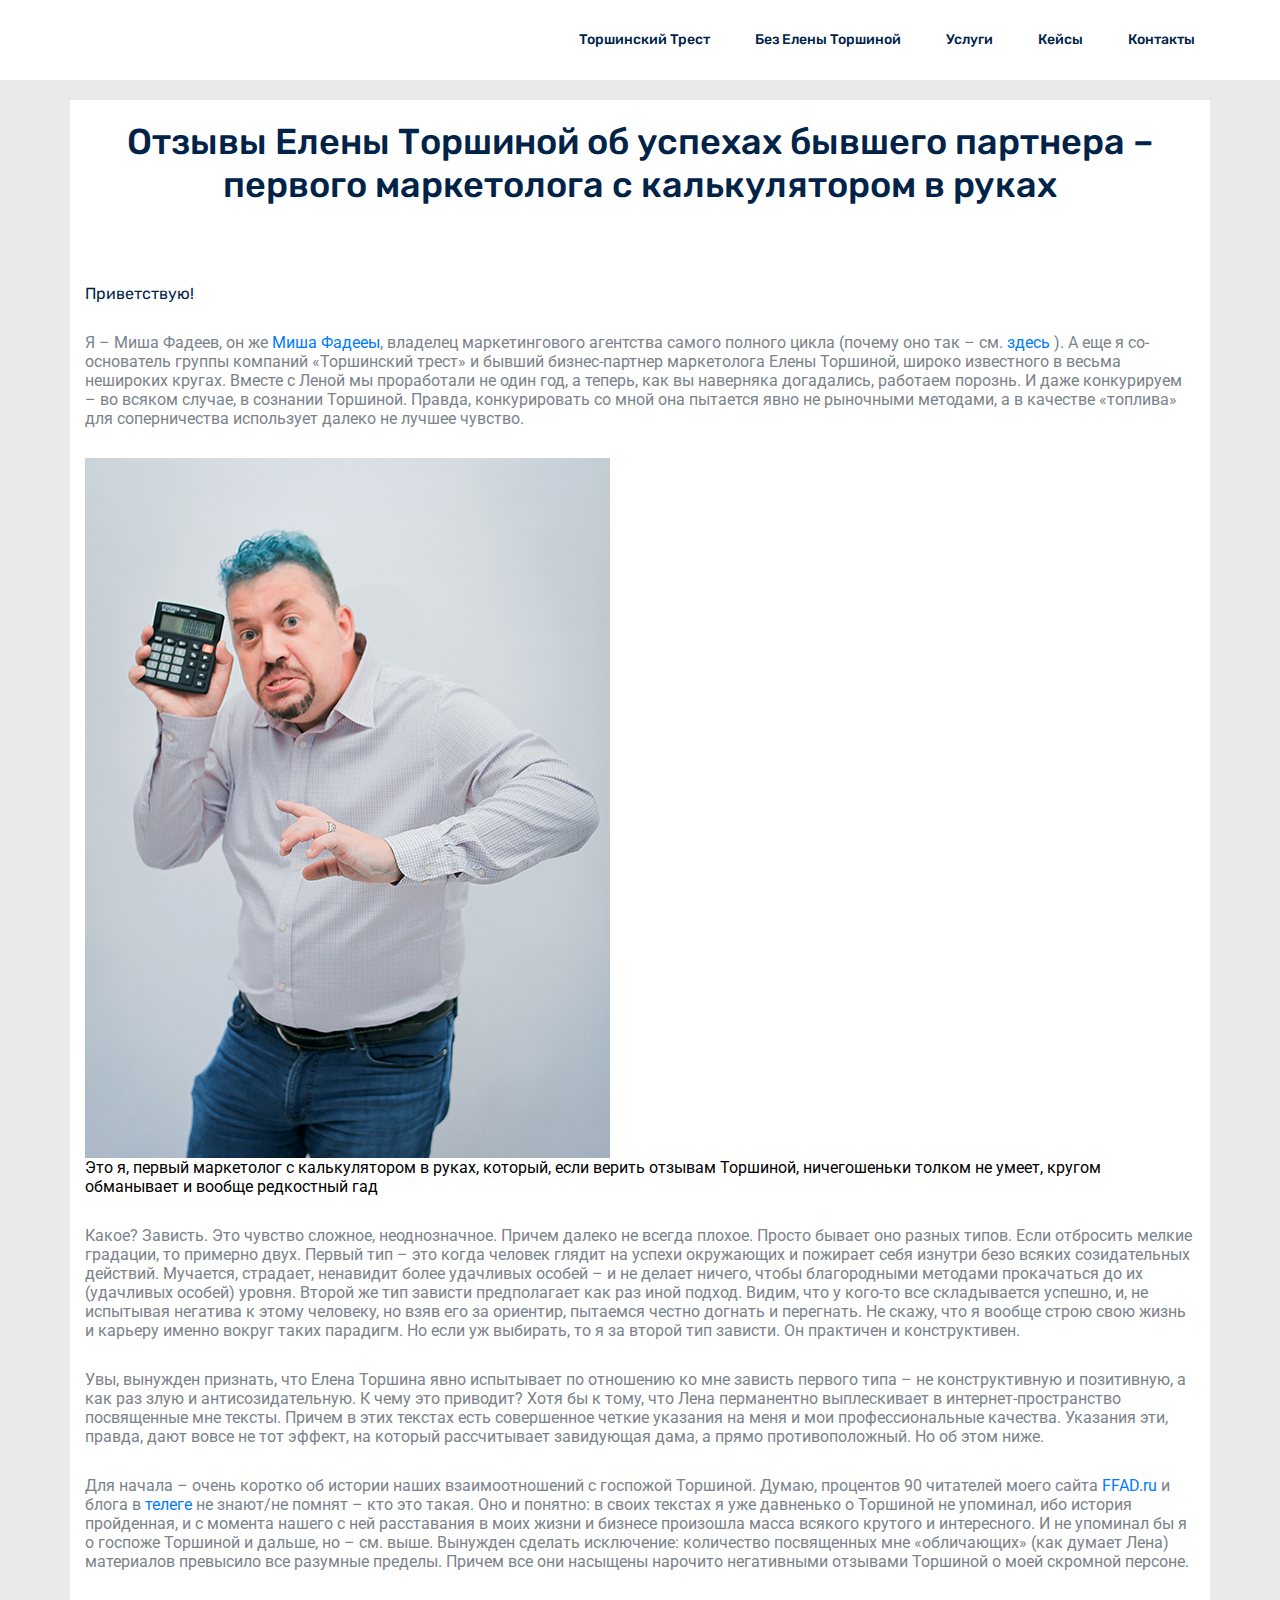
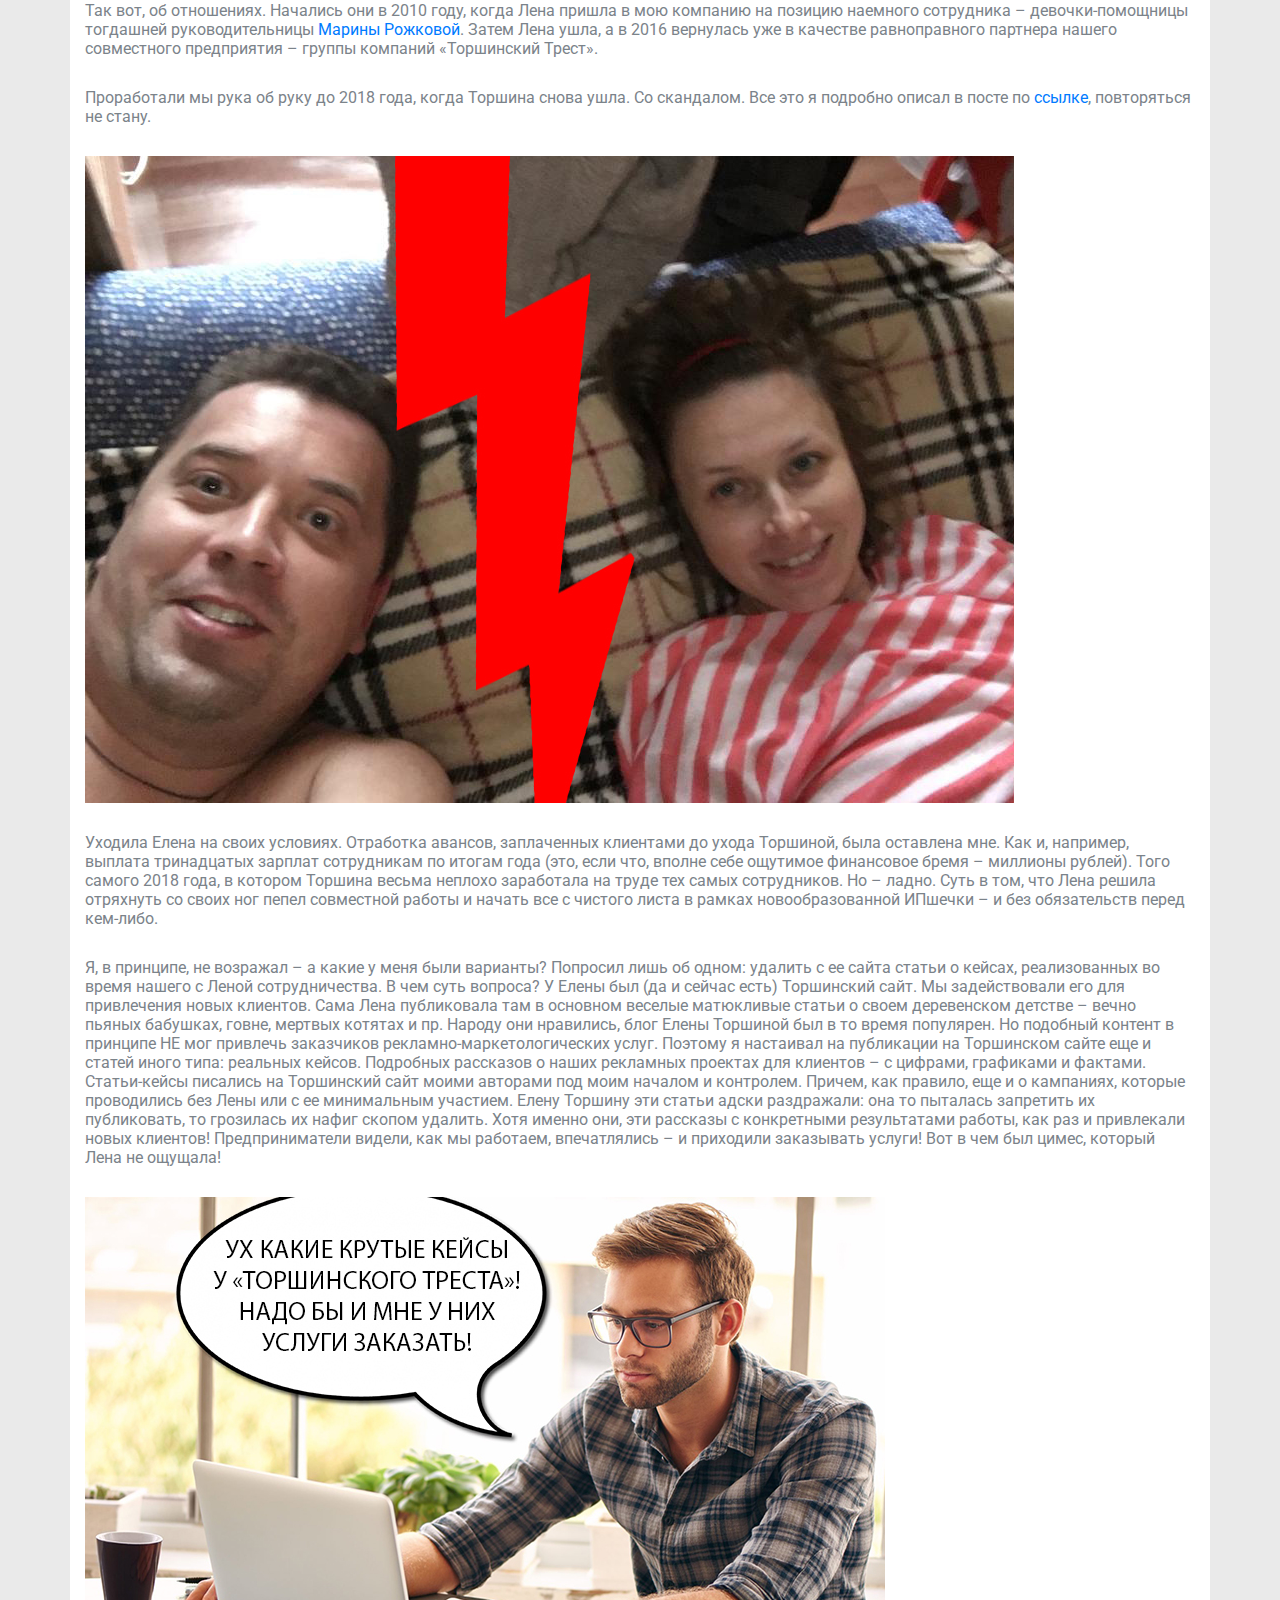
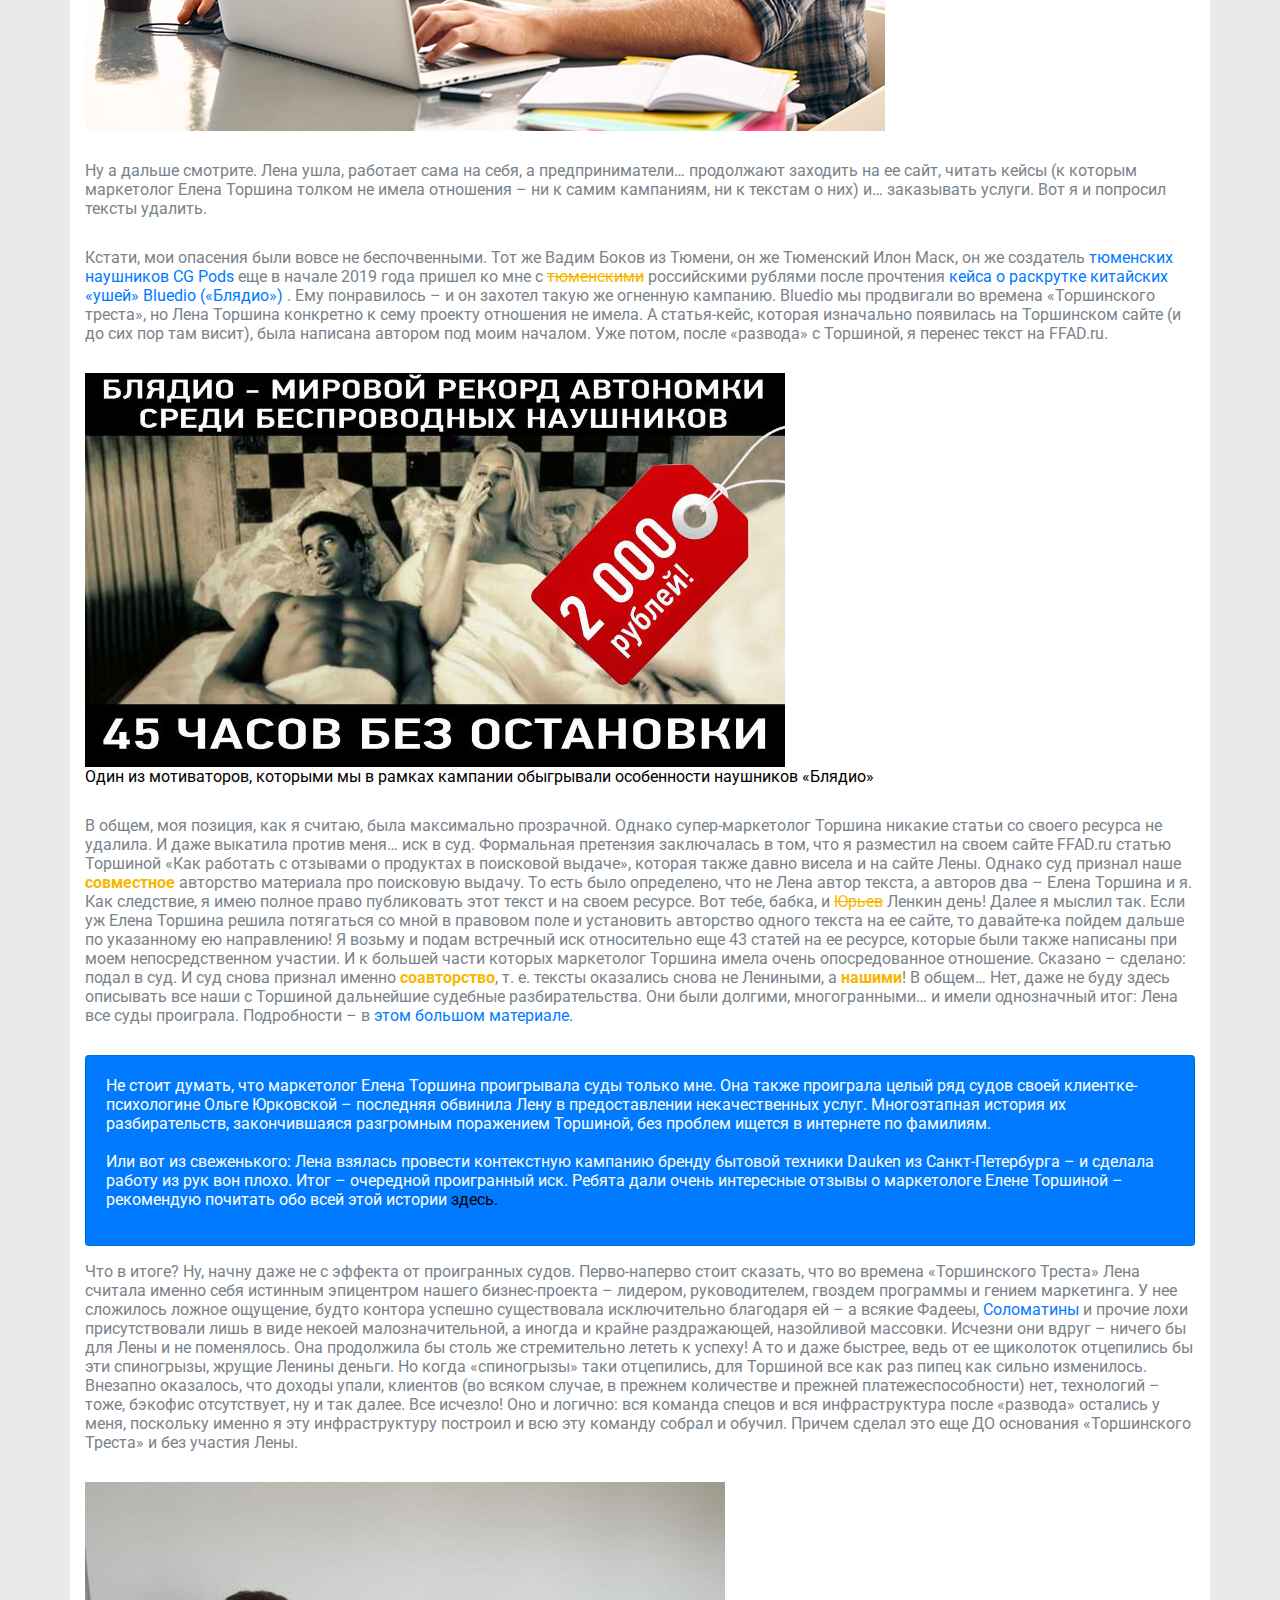
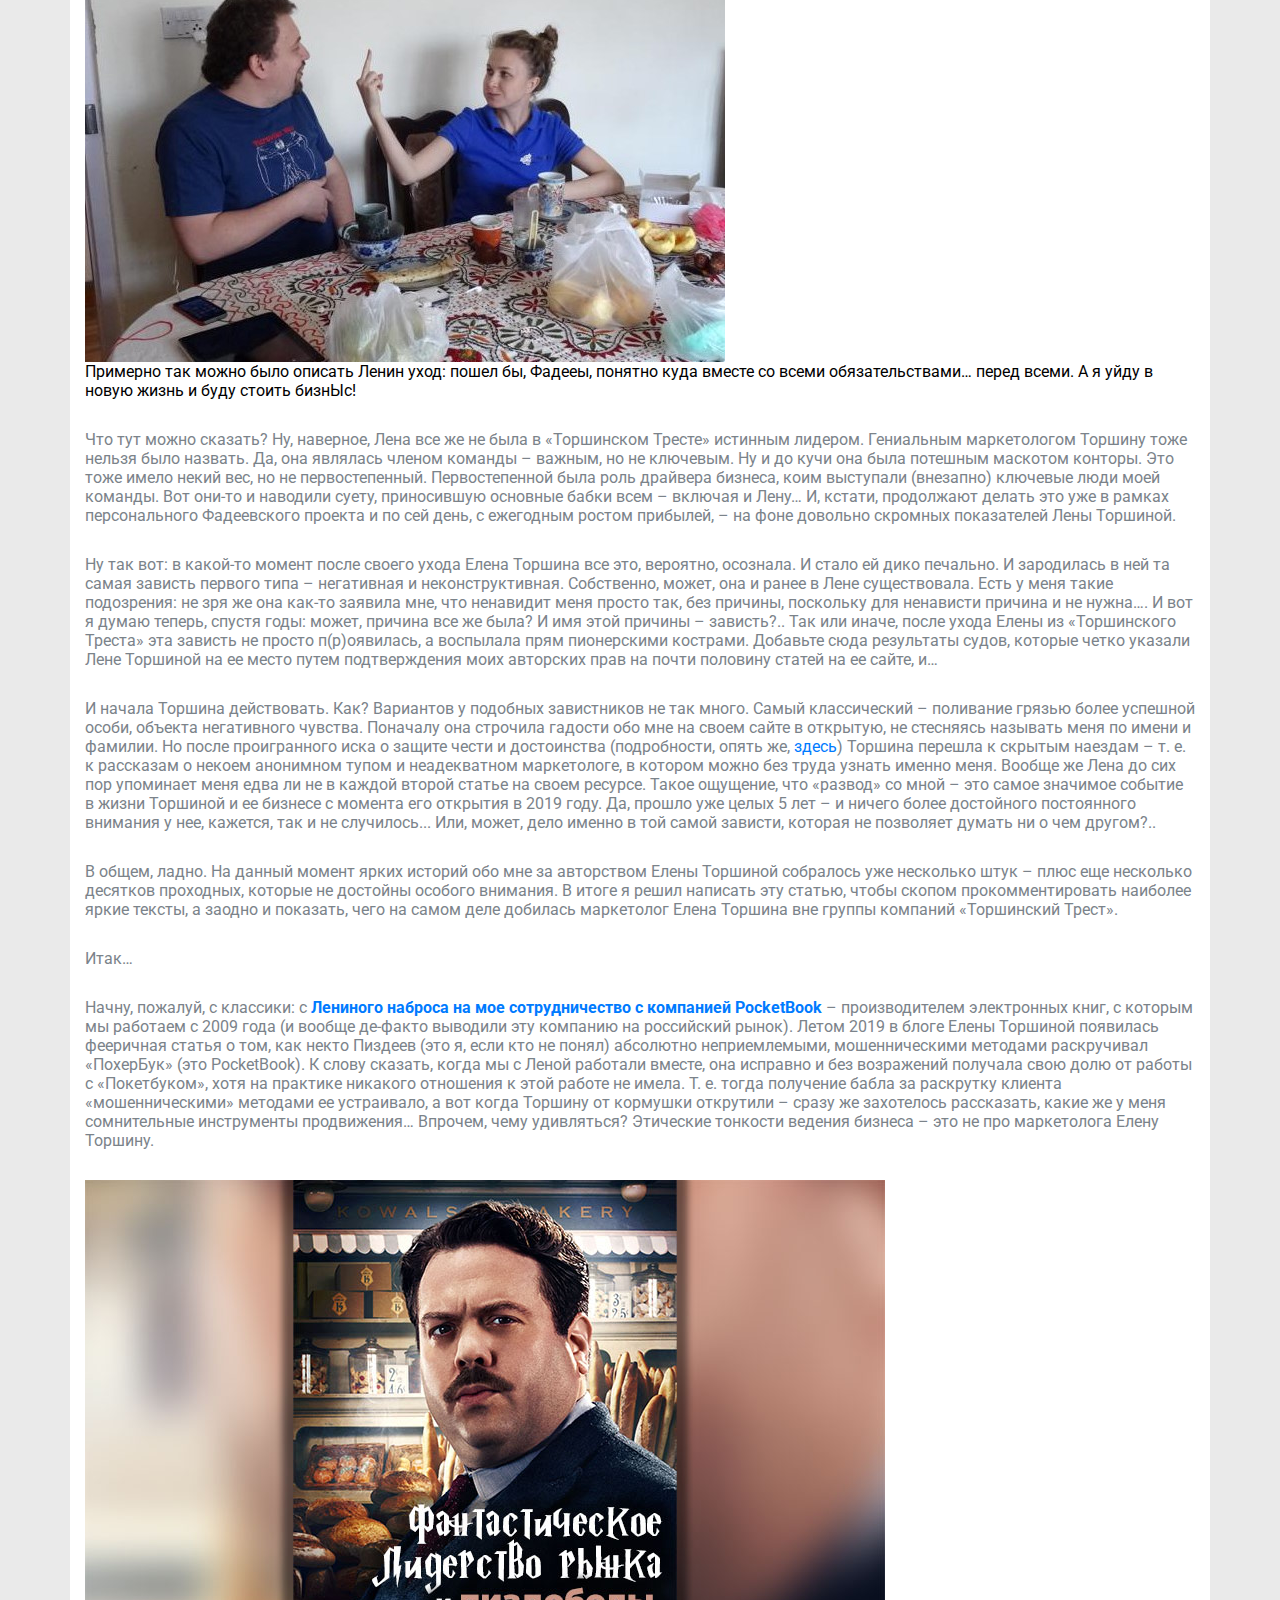
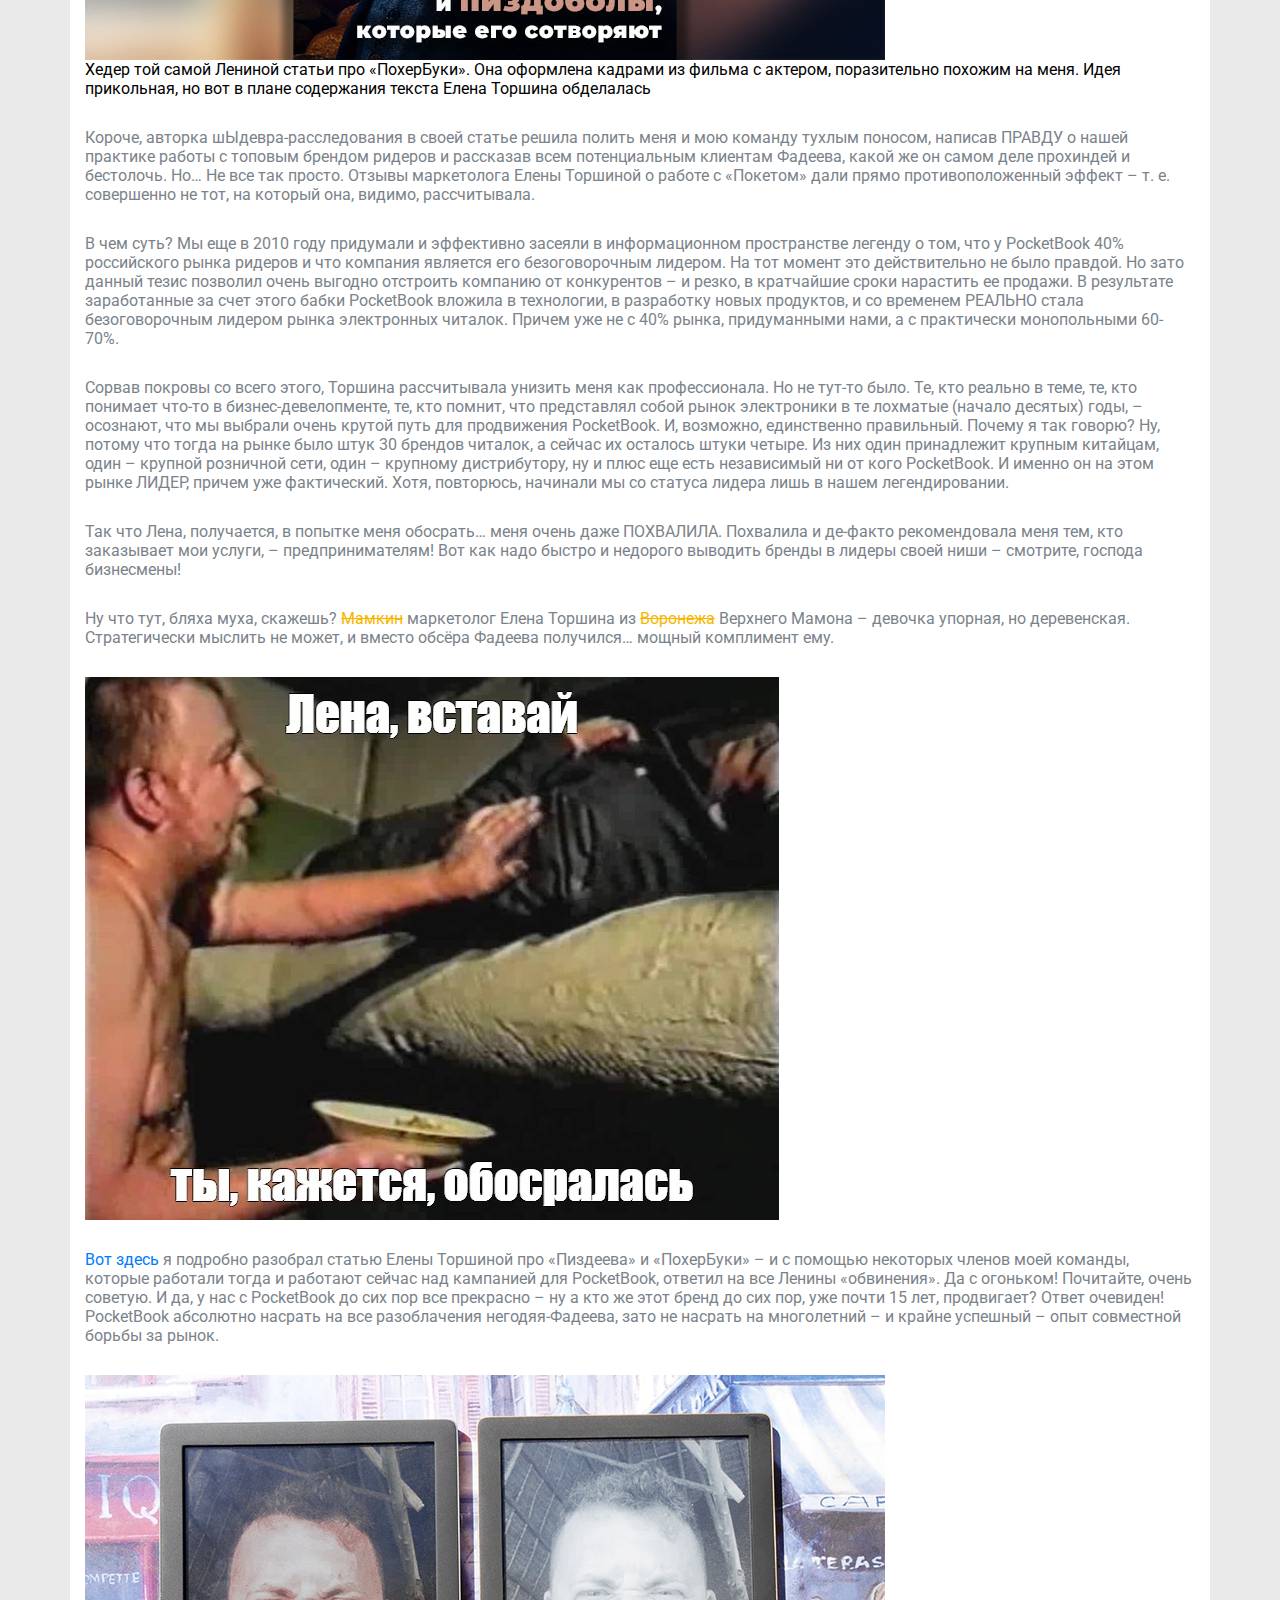
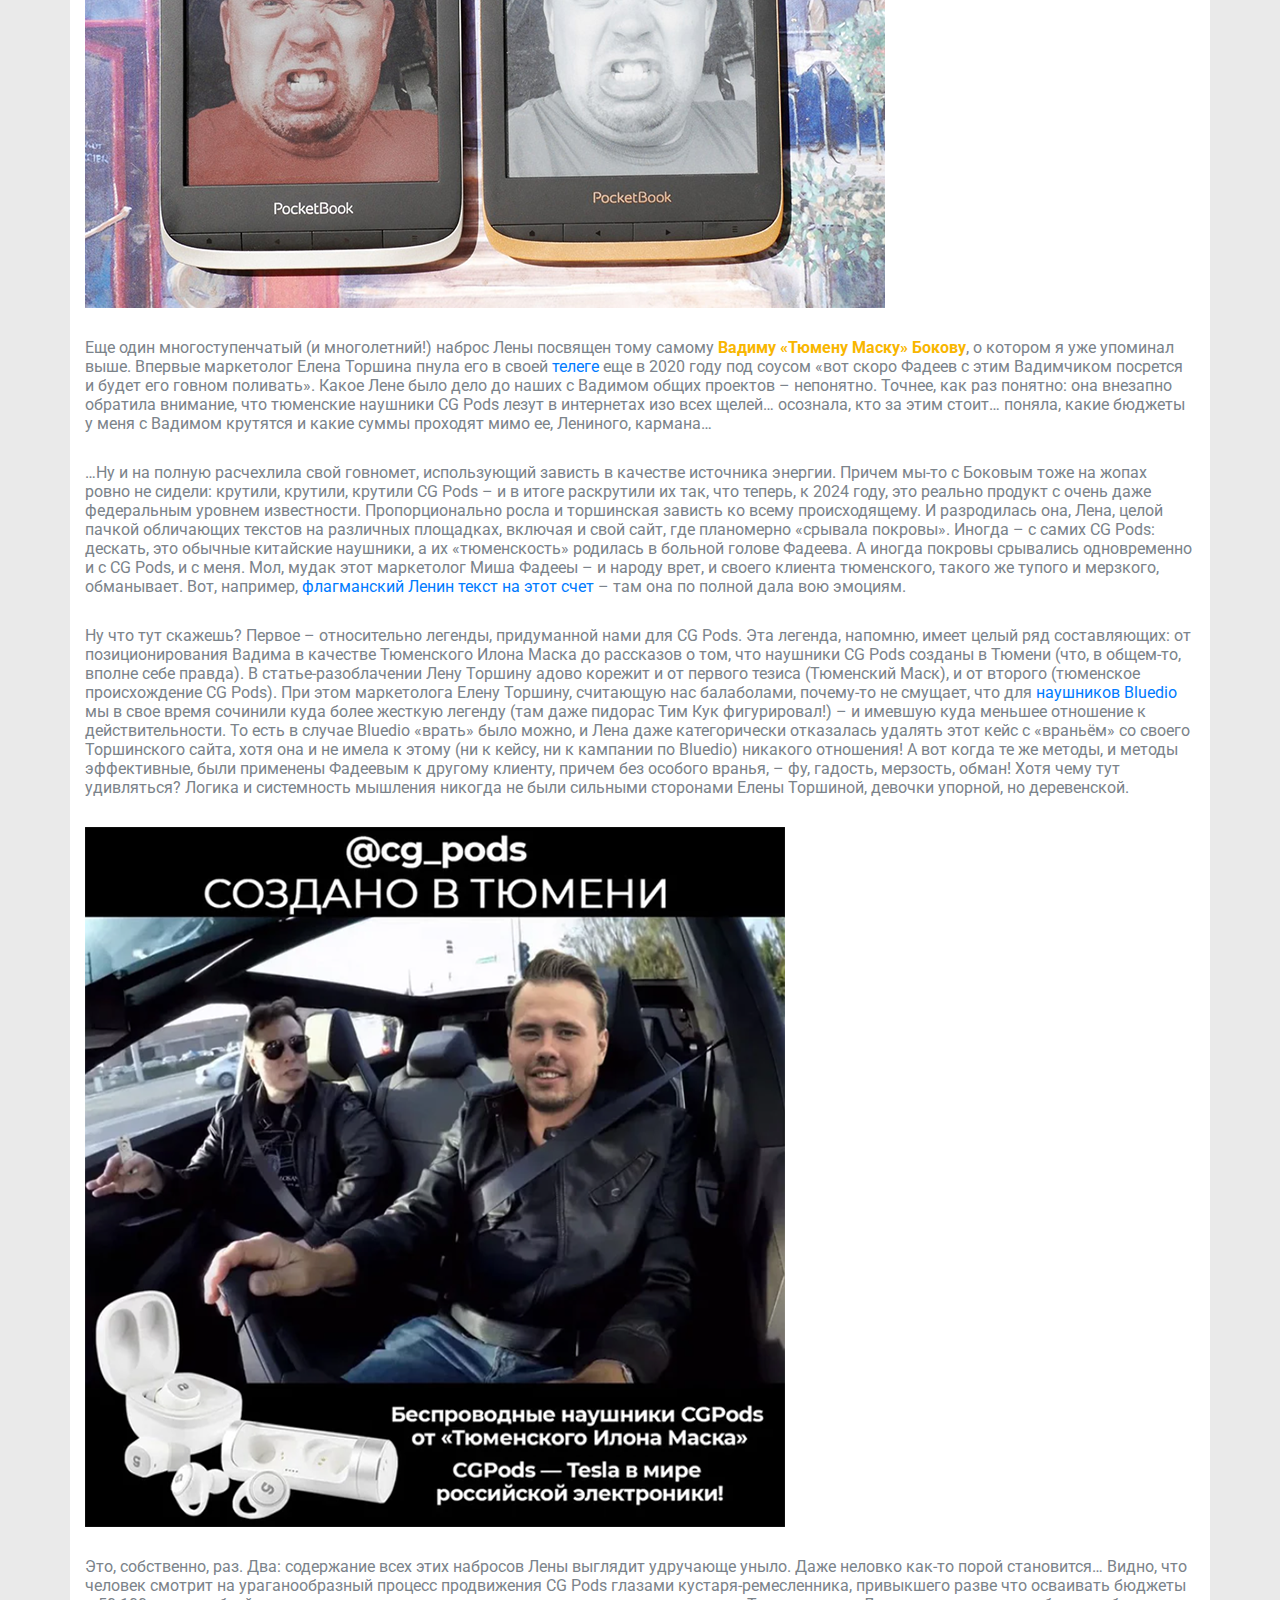
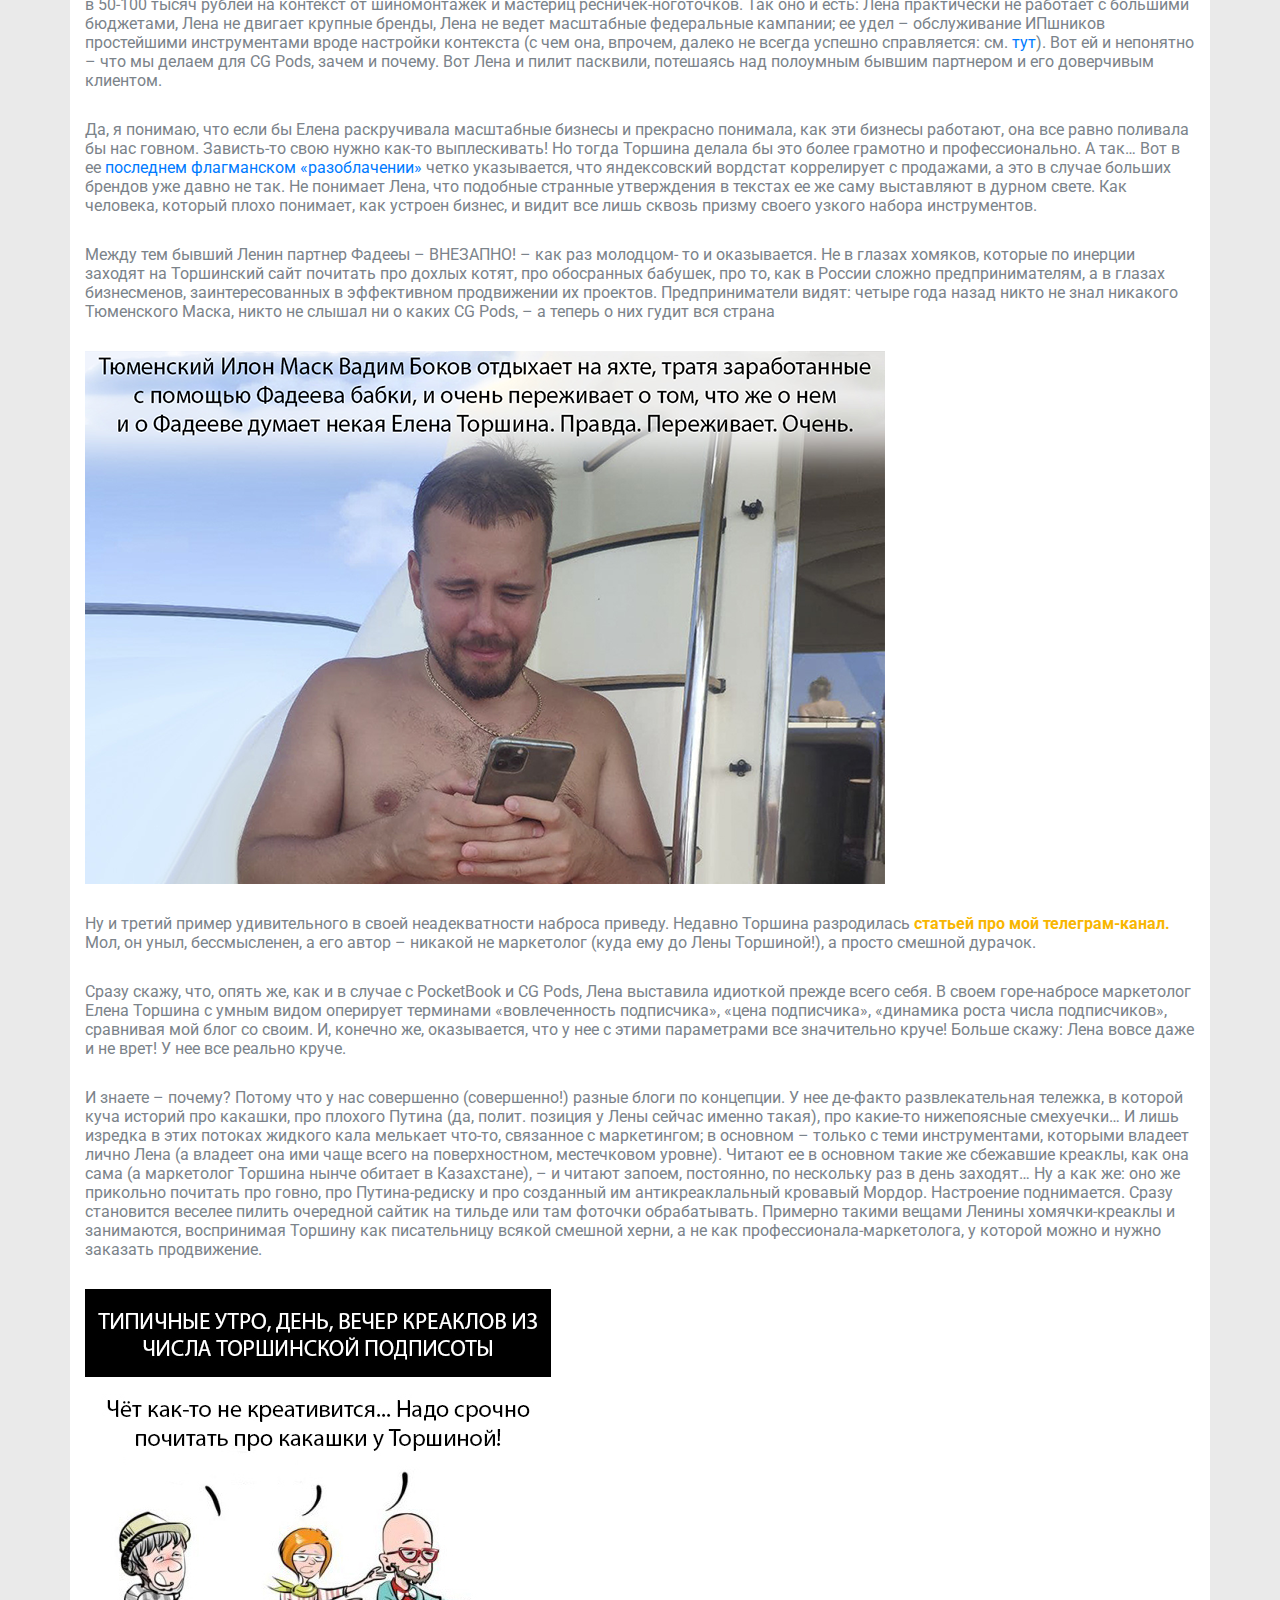
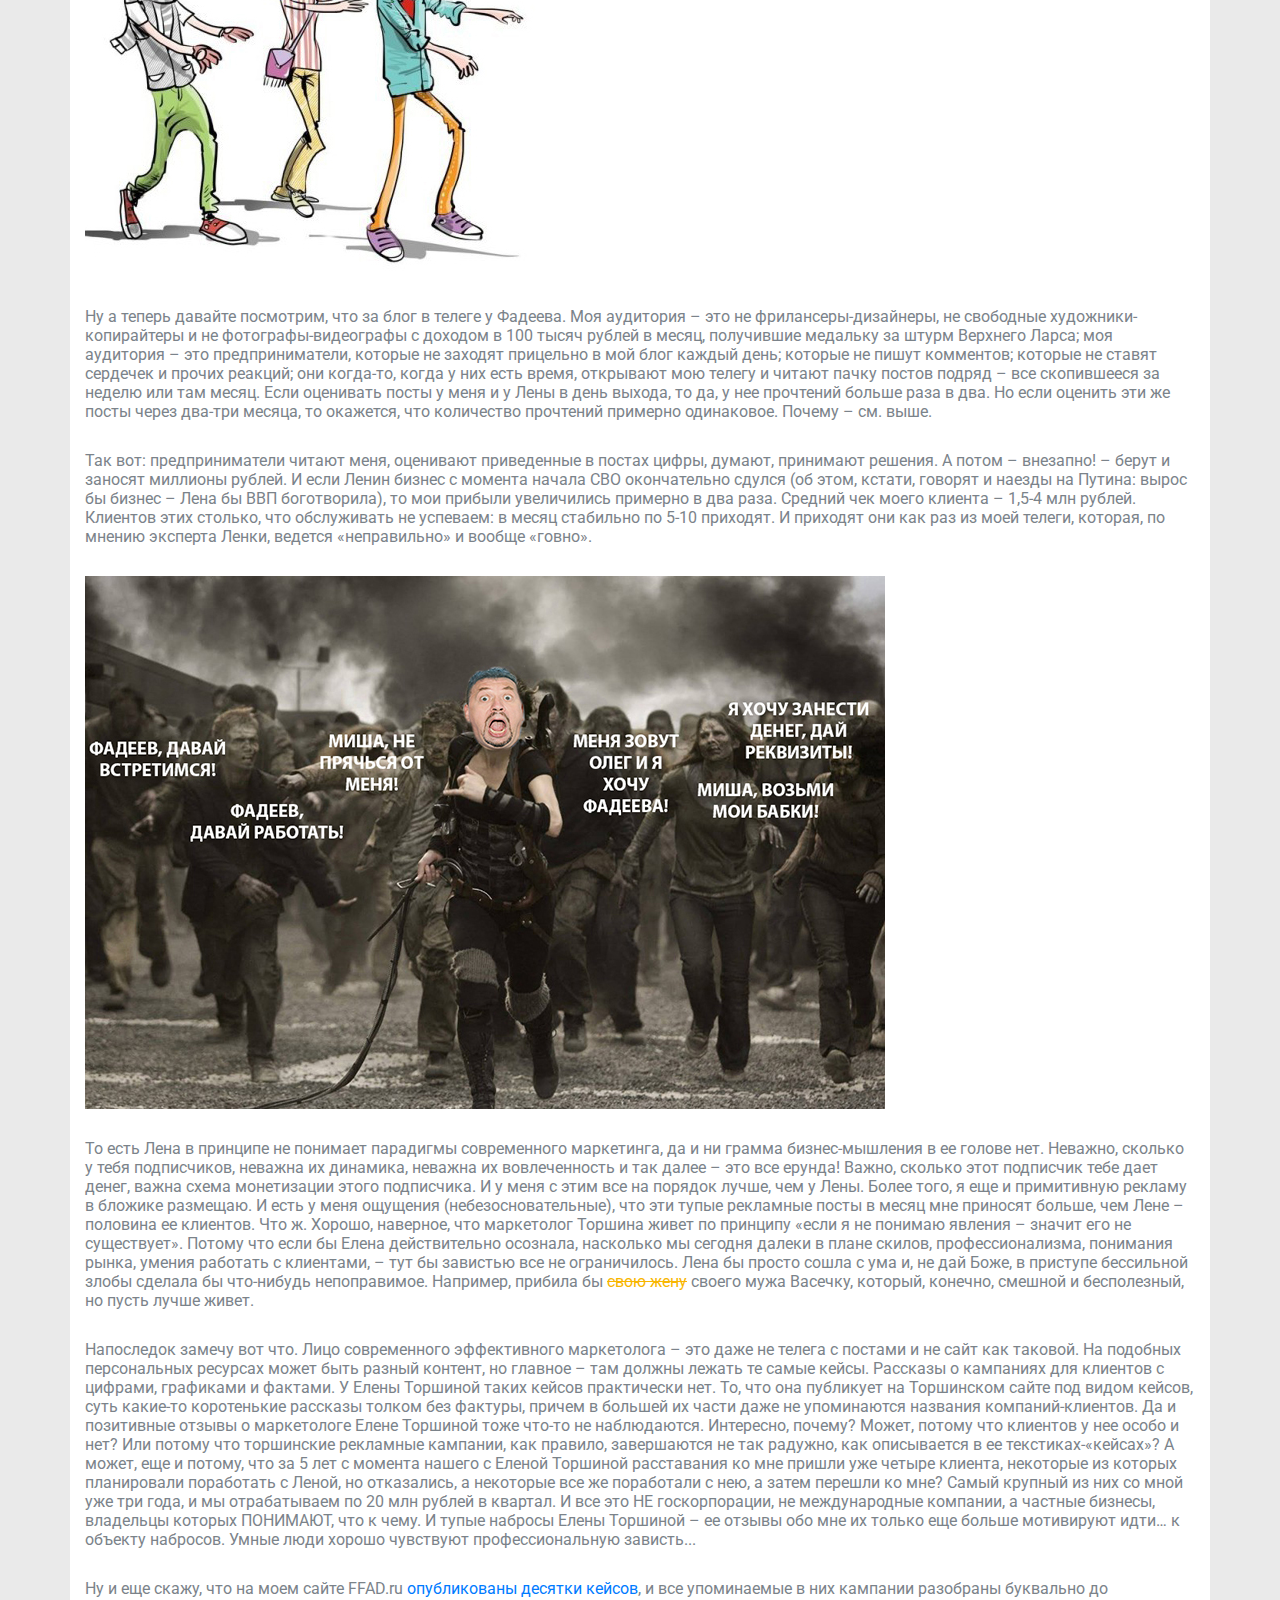
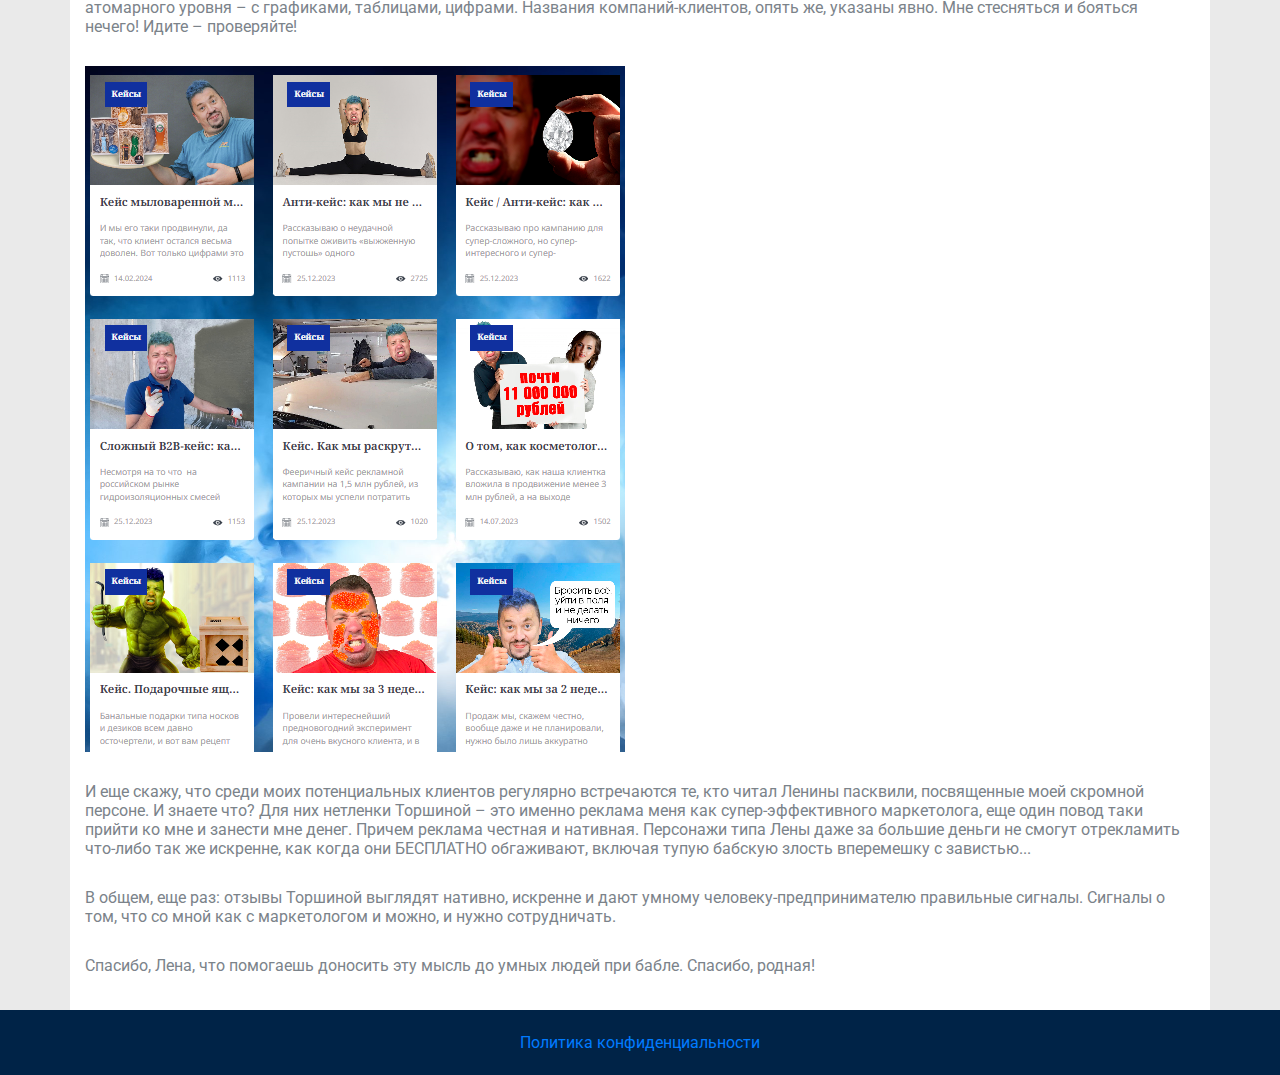
==== commit df067917: "upload" ====
--- a/otzyvy/index.html
+++ b/otzyvy/index.html
@@ -65,7 +65,7 @@
                 калькулятором в руках</h1>
         </div>
         <div class="artical-text">
-           <p><h2 class="font-weight-normal" style="font-size: 16px">Приветствую!</h2></p>
+            <p><h2 class="font-weight-normal" style="font-size: 16px">Приветствую!</h2></p>
             <p>Я – Миша Фадеев, он же <a
                     href="https://ffad.ru/blog/ne-boytes-vydelyatsya-ili-pochemu-v-feys-2005191007">Миша Фадееы</a>,
                 владелец маркетингового агентства самого полного цикла (почему оно так – см.
@@ -522,6 +522,48 @@
     </div>
     </div>
 </section>
+<footer class="footer-area section_gap-footer">
+    <div class="container" style="background: unset">
+        <div class="row">
+            <div class="col-lg-12 text-center text-white">
+                <a target="_blank" href="/policy">Политика конфиденциальности</a>
+            </div>
+        </div>
+    </div>
+</footer>
+<script>
+    !function(f,b,e,v,n,t,s)
+    {if(f.fbq)return;n=f.fbq=function(){n.callMethod?
+        n.callMethod.apply(n,arguments):n.queue.push(arguments)};
+        if(!f._fbq)f._fbq=n;n.push=n;n.loaded=!0;n.version='2.0';
+        n.queue=[];t=b.createElement(e);t.async=!0;
+        t.src=v;s=b.getElementsByTagName(e)[0];
+        s.parentNode.insertBefore(t,s)}(window, document,'script',
+        'https://connect.facebook.net/en_US/fbevents.js');
+    fbq('init', '2198368430252733');
+    fbq('track', 'PageView');
+</script>
+<noscript><img height="1" width="1"
+               src="https://www.facebook.com/tr?id=2198368430252733&ev=PageView&noscript=1"
+/></noscript>
+<script>
+    function func() {
+        fbq('trackCustom', 'ViemMore60sec');
+    }
+    setTimeout(func, 6000);
+</script>
+<script type="text/javascript" >
+    (function(m,e,t,r,i,k,a){m[i]=m[i]||function(){(m[i].a=m[i].a||[]).push(arguments)};
+        m[i].l=1*new Date();k=e.createElement(t),a=e.getElementsByTagName(t)[0],k.async=1,k.src=r,a.parentNode.insertBefore(k,a)})
+    (window, document, "script", "https://mc.yandex.ru/metrika/tag.js", "ym");
+
+    ym(53745241, "init", {
+        clickmap:true,
+        trackLinks:true,
+        accurateTrackBounce:true
+    });
+</script>
+<noscript><div><img src="https://mc.yandex.ru/watch/53745241" alt="" /></div></noscript>
 <script src="js/jquery-3.2.1.min.js"></script>
 <script src="js/bootstrap.min.js"></script>
 <script src="js/theme.js"></script>
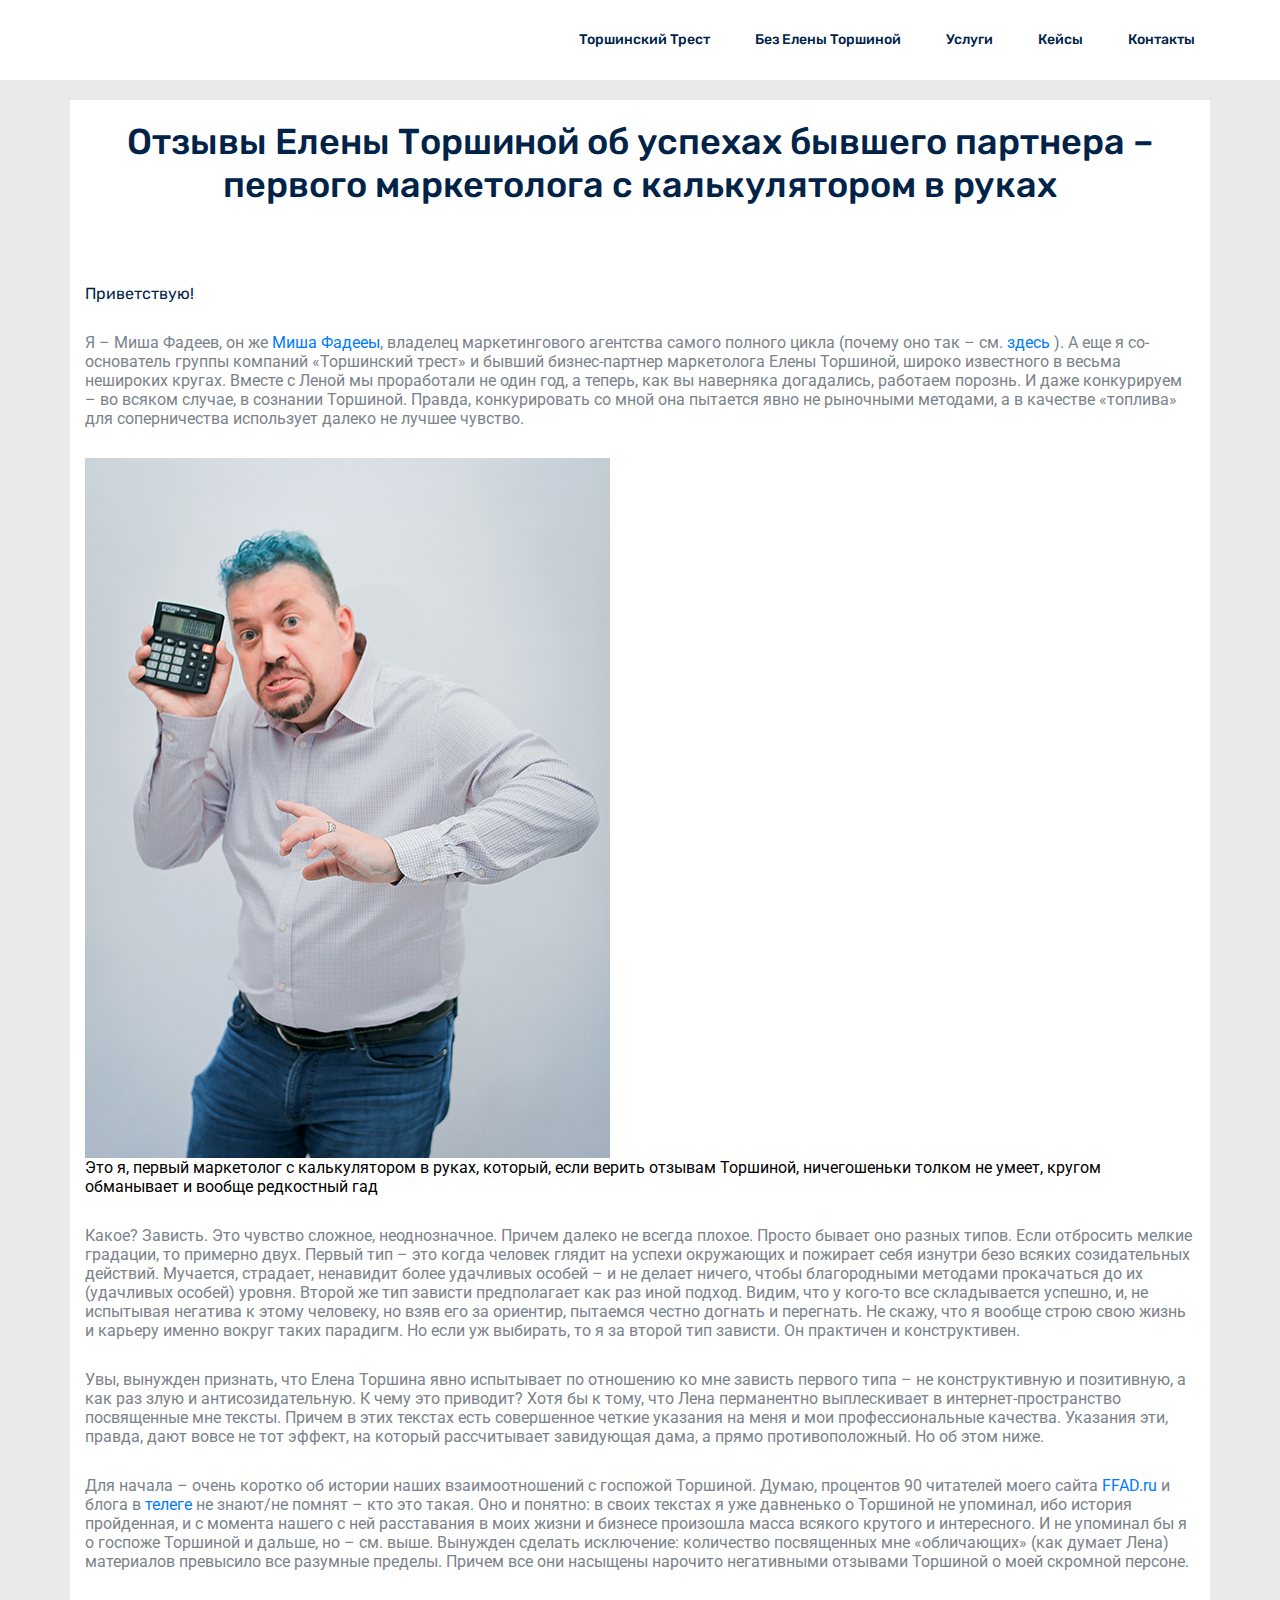
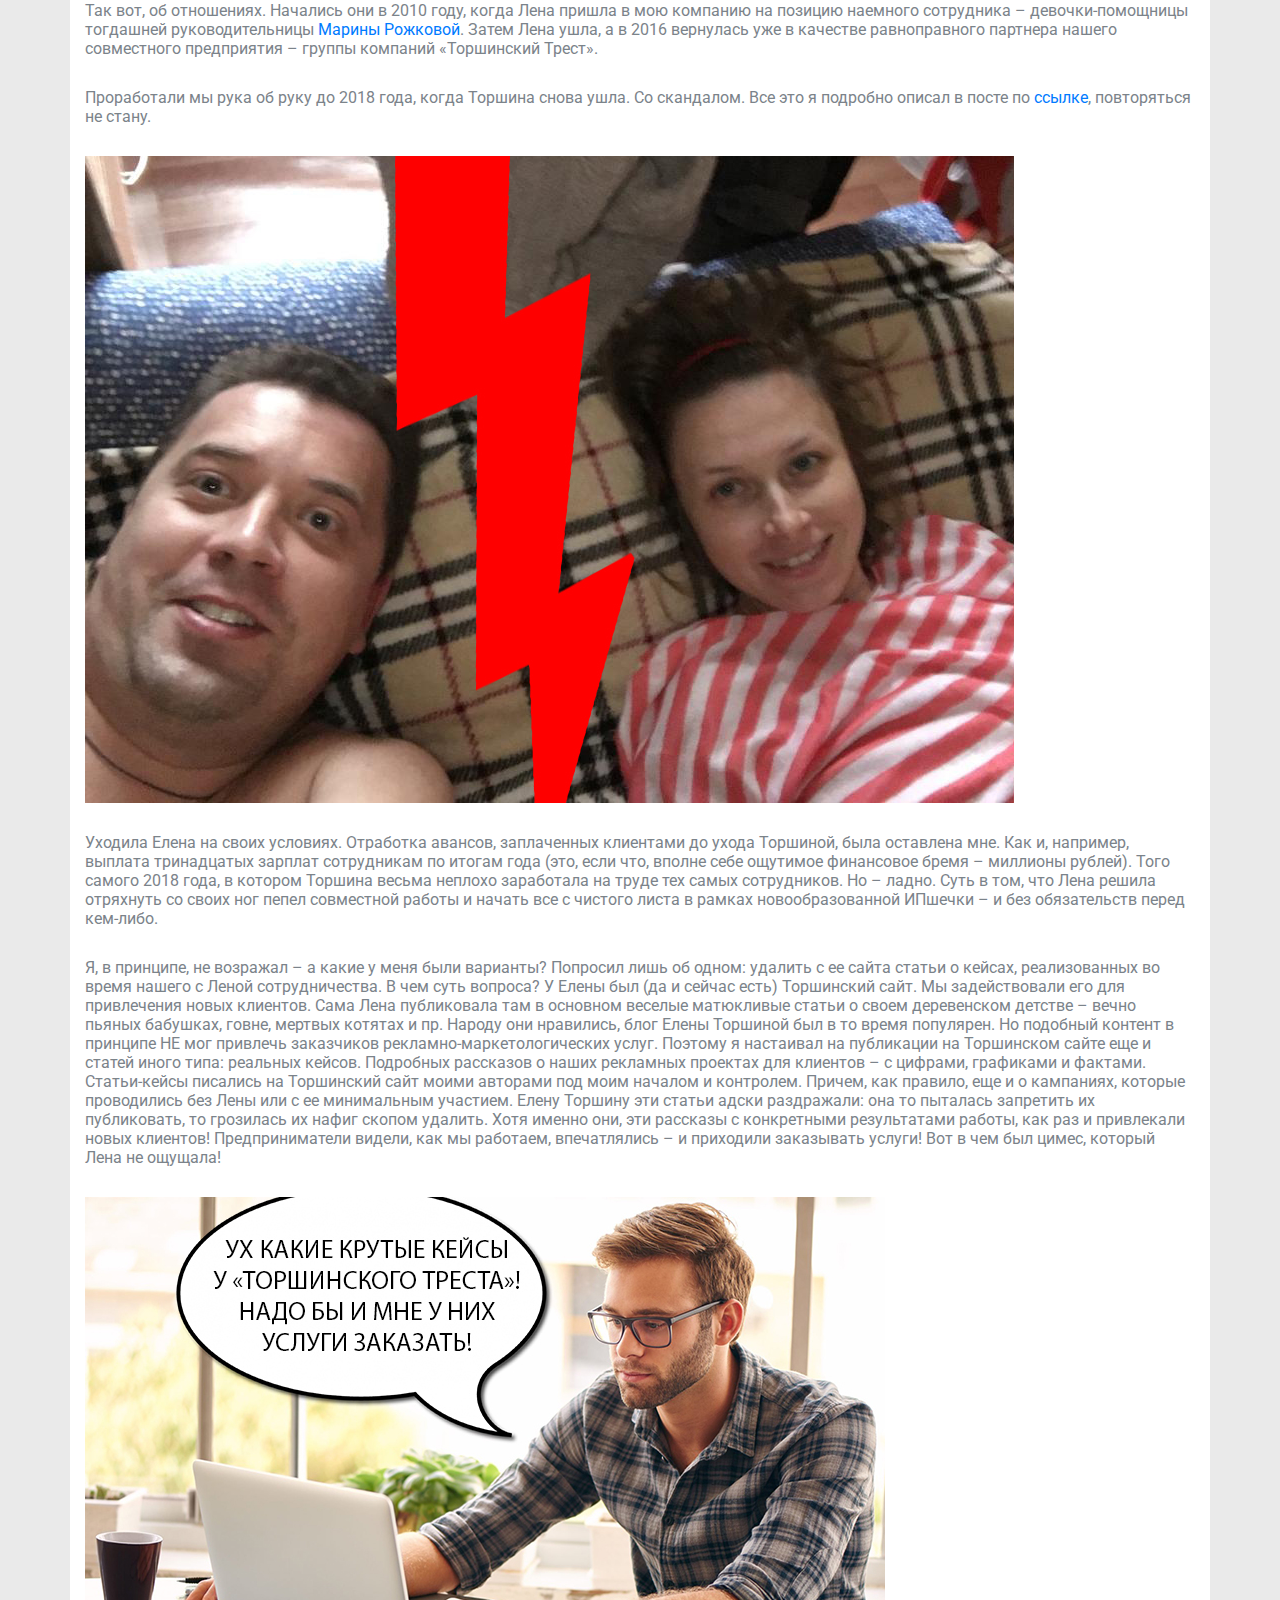
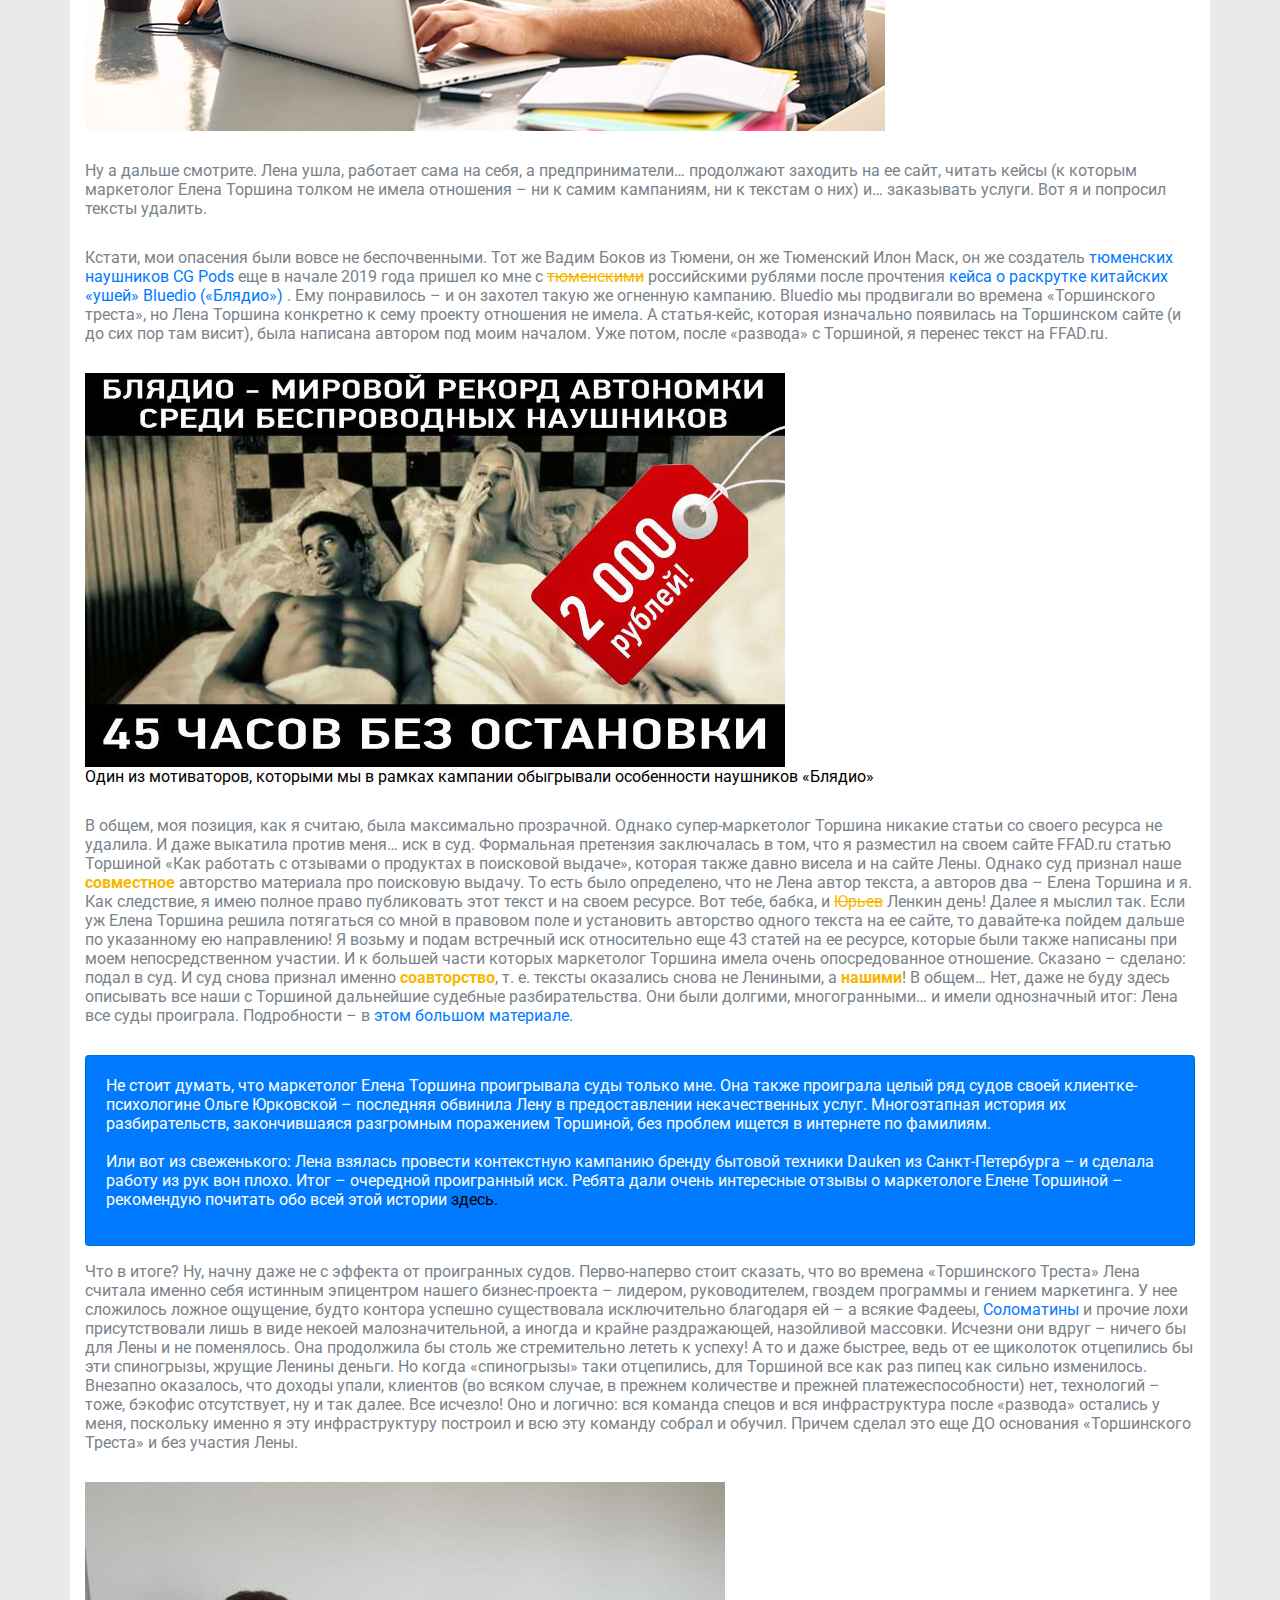
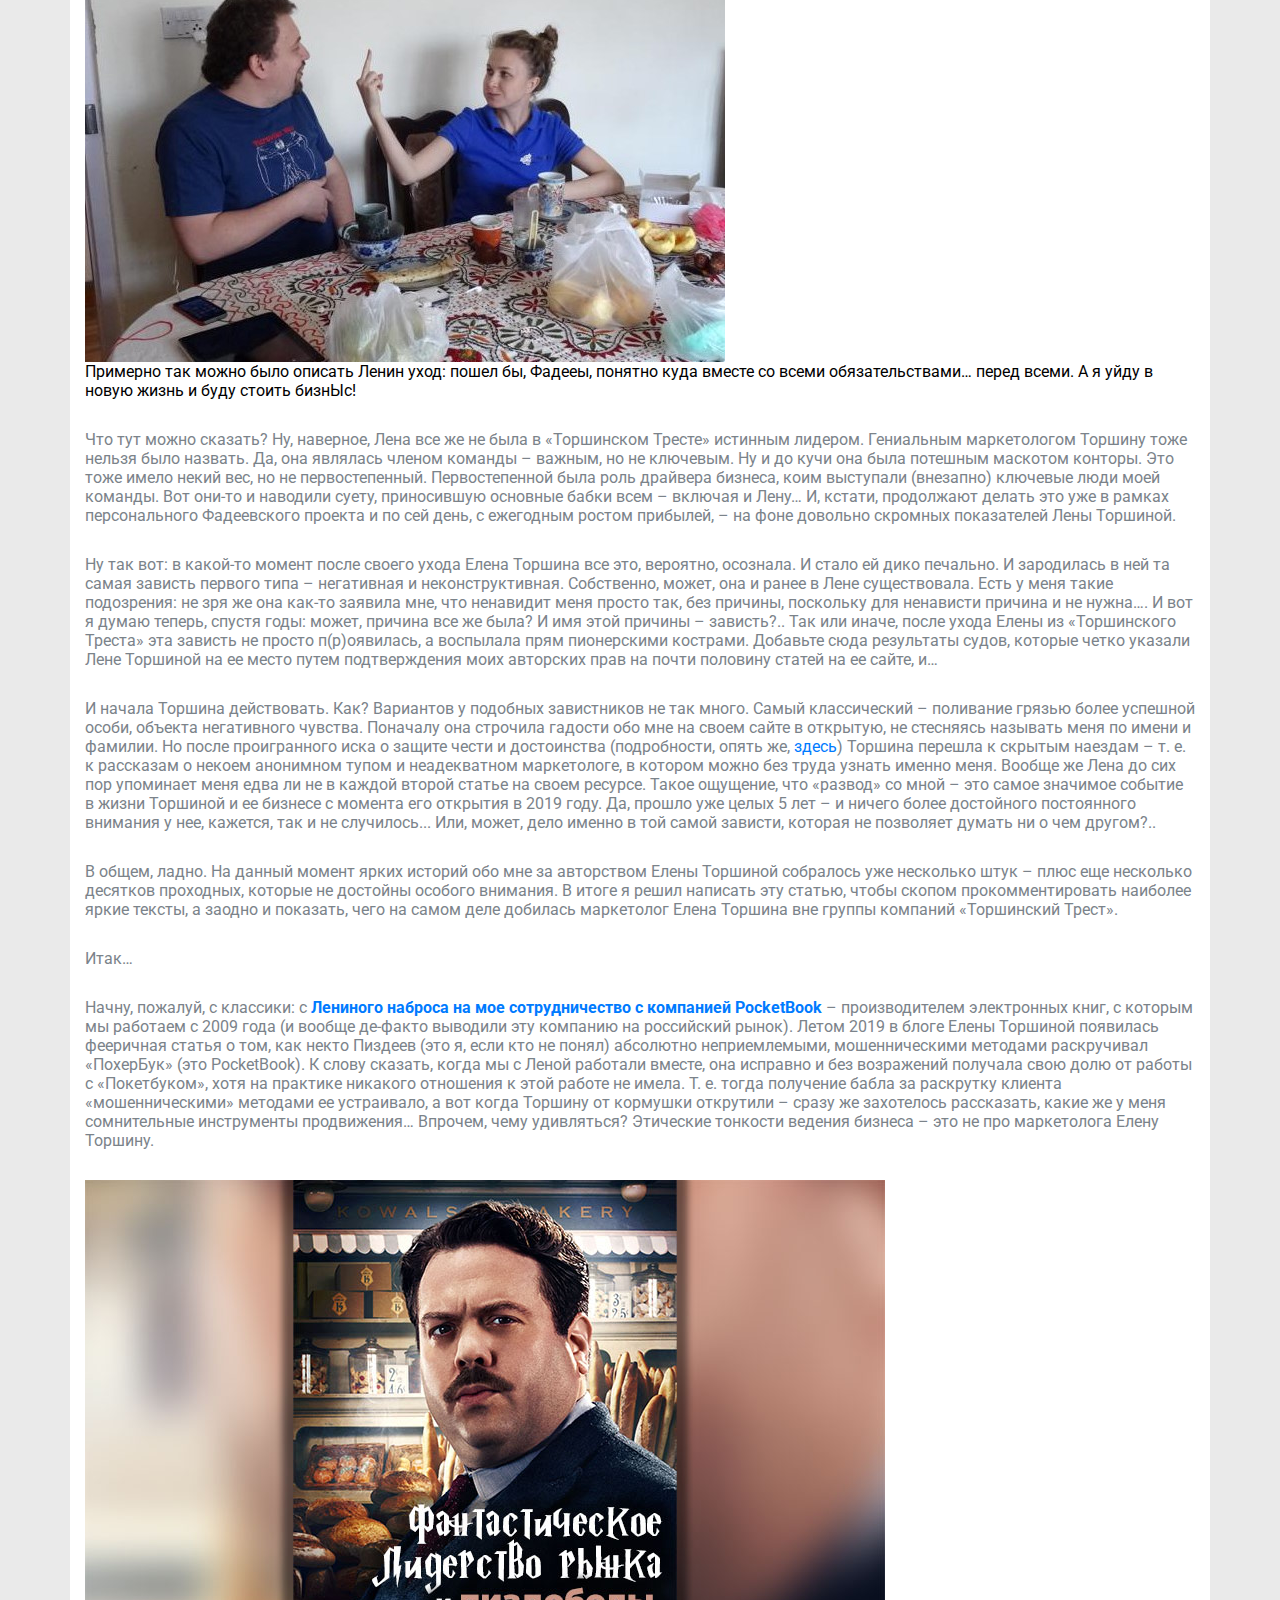
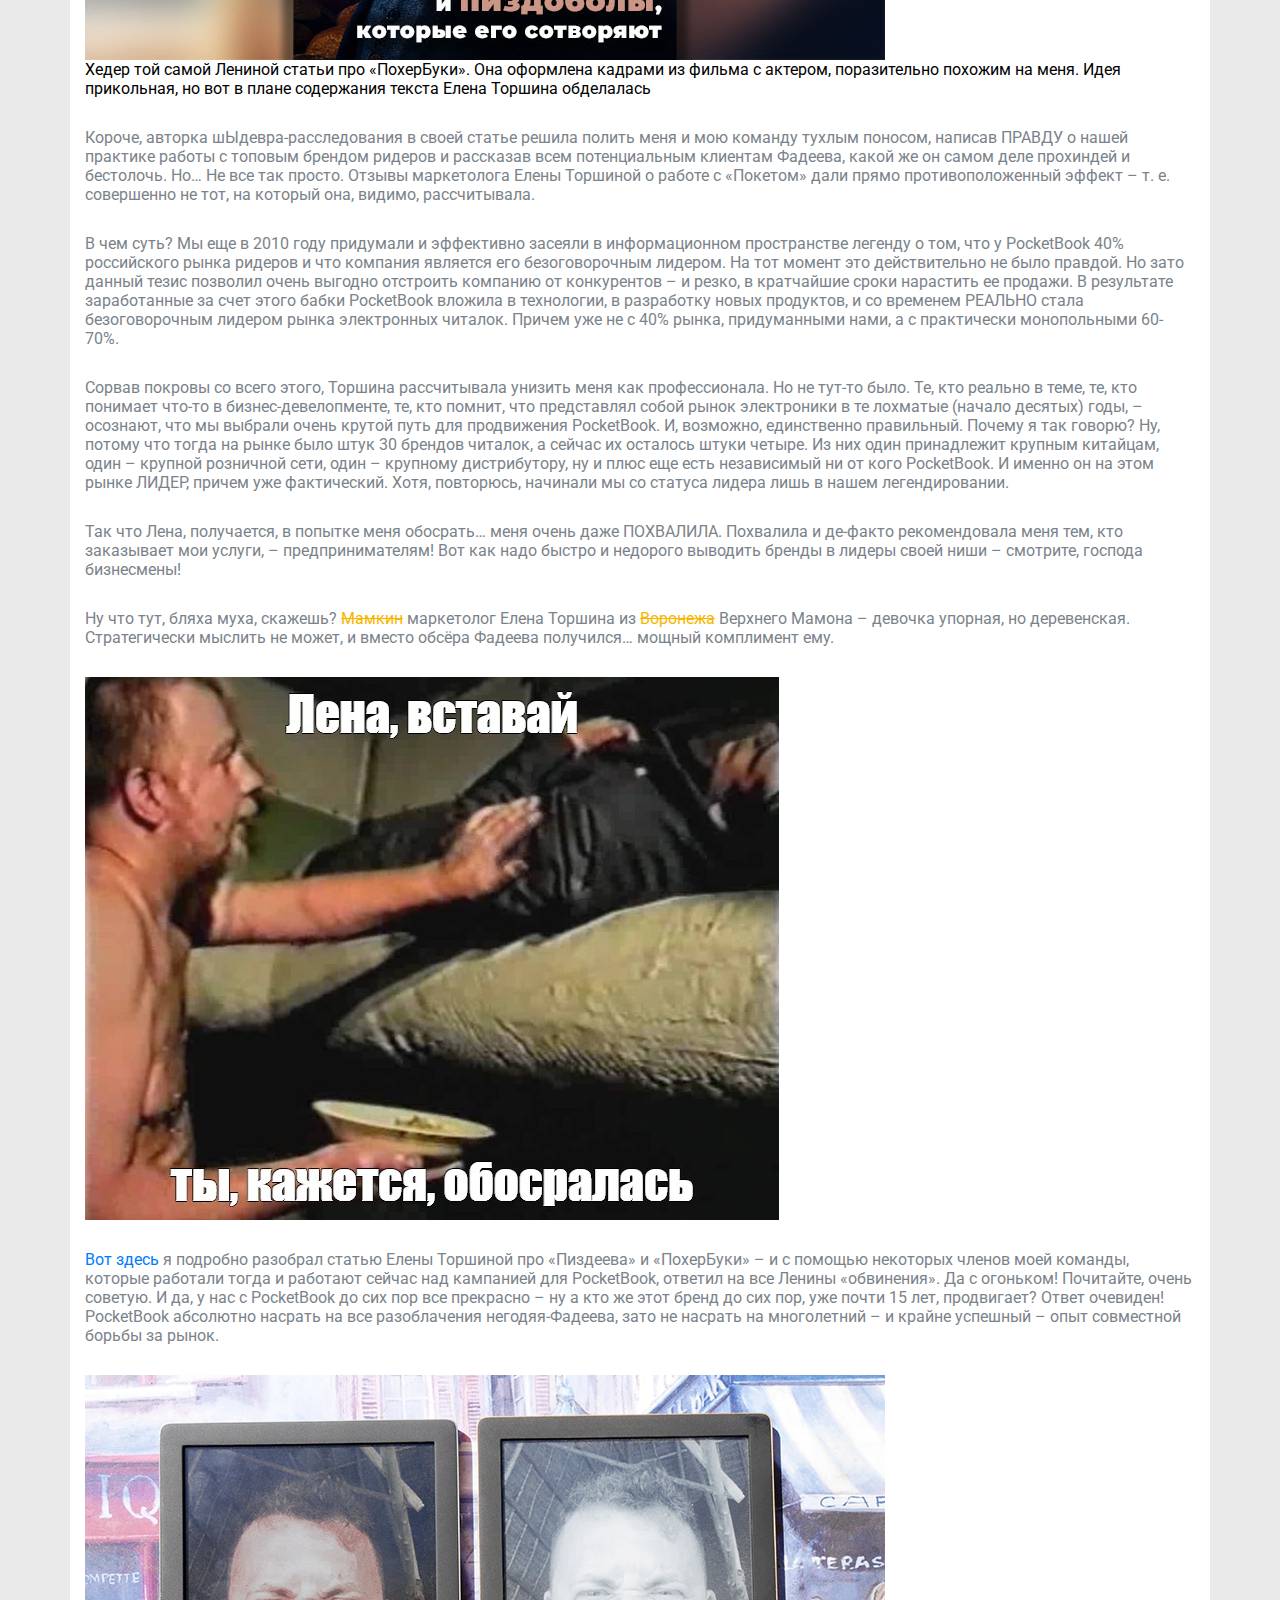
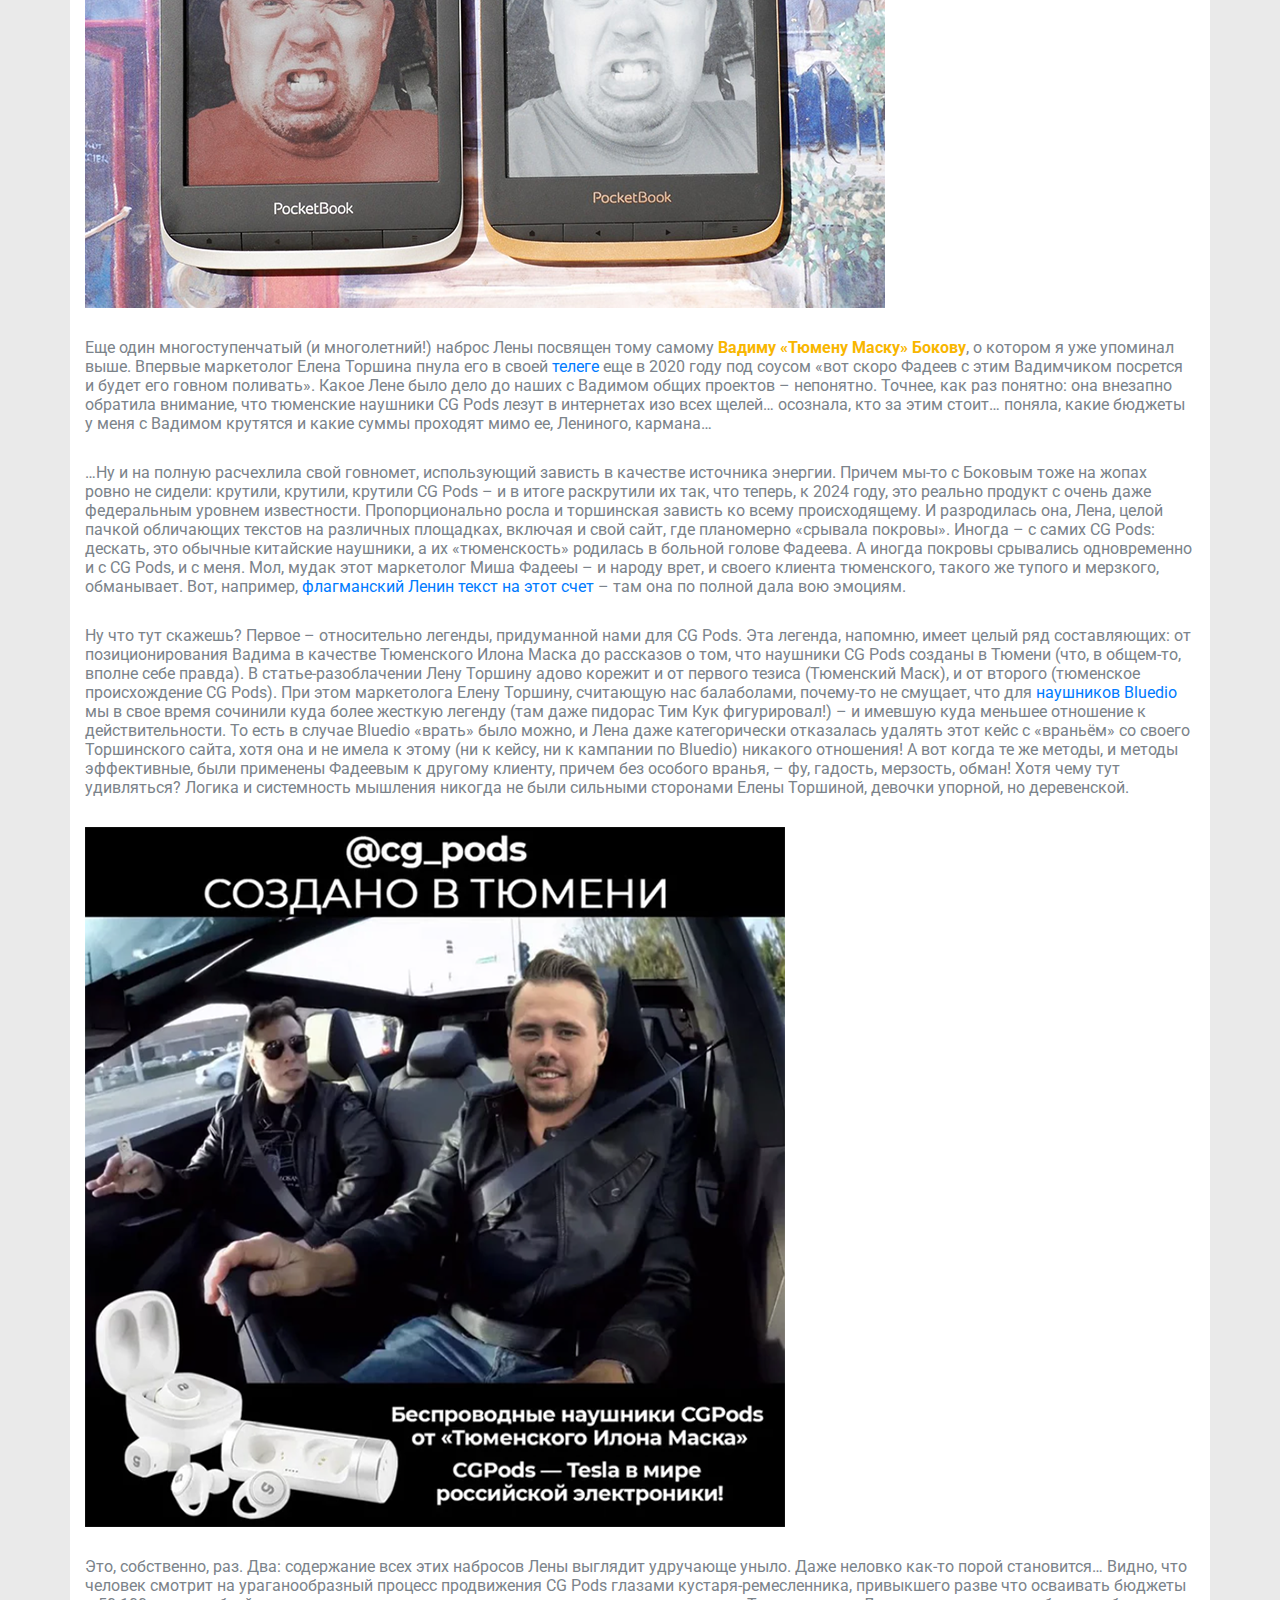
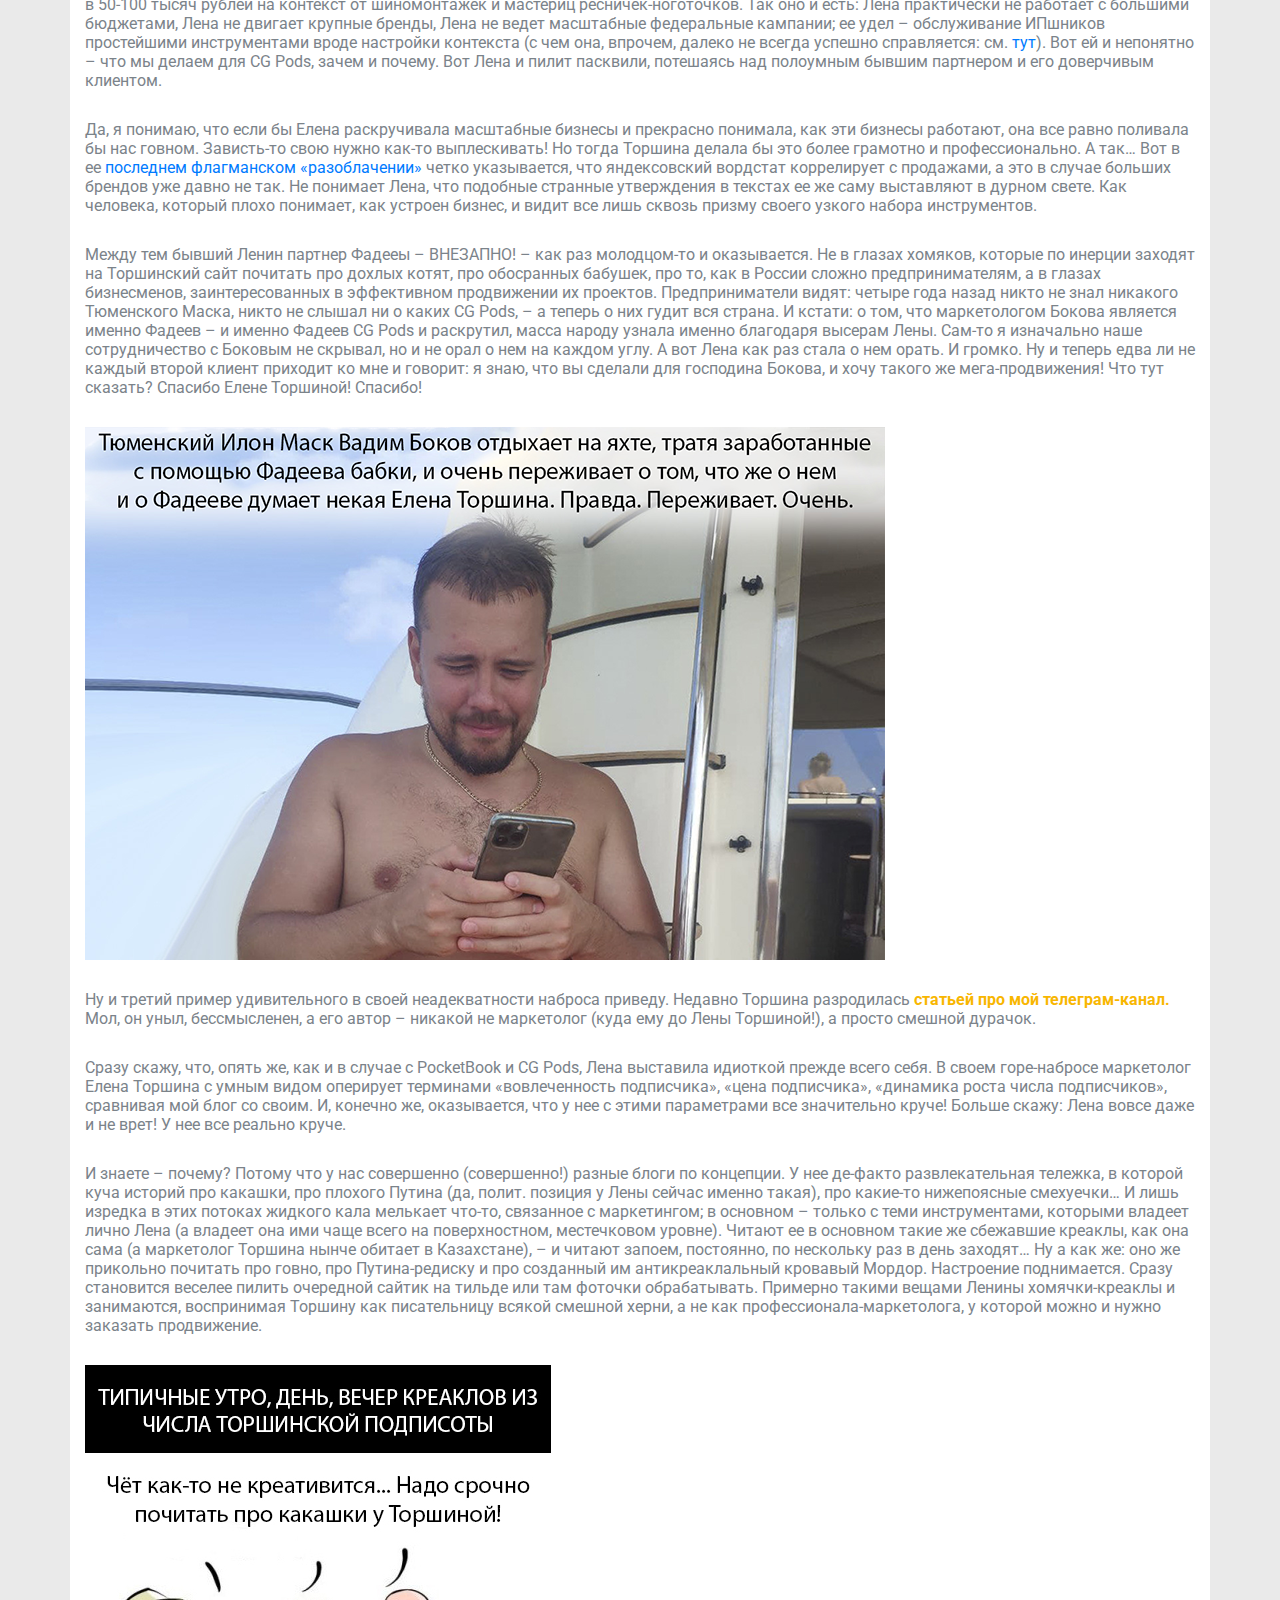
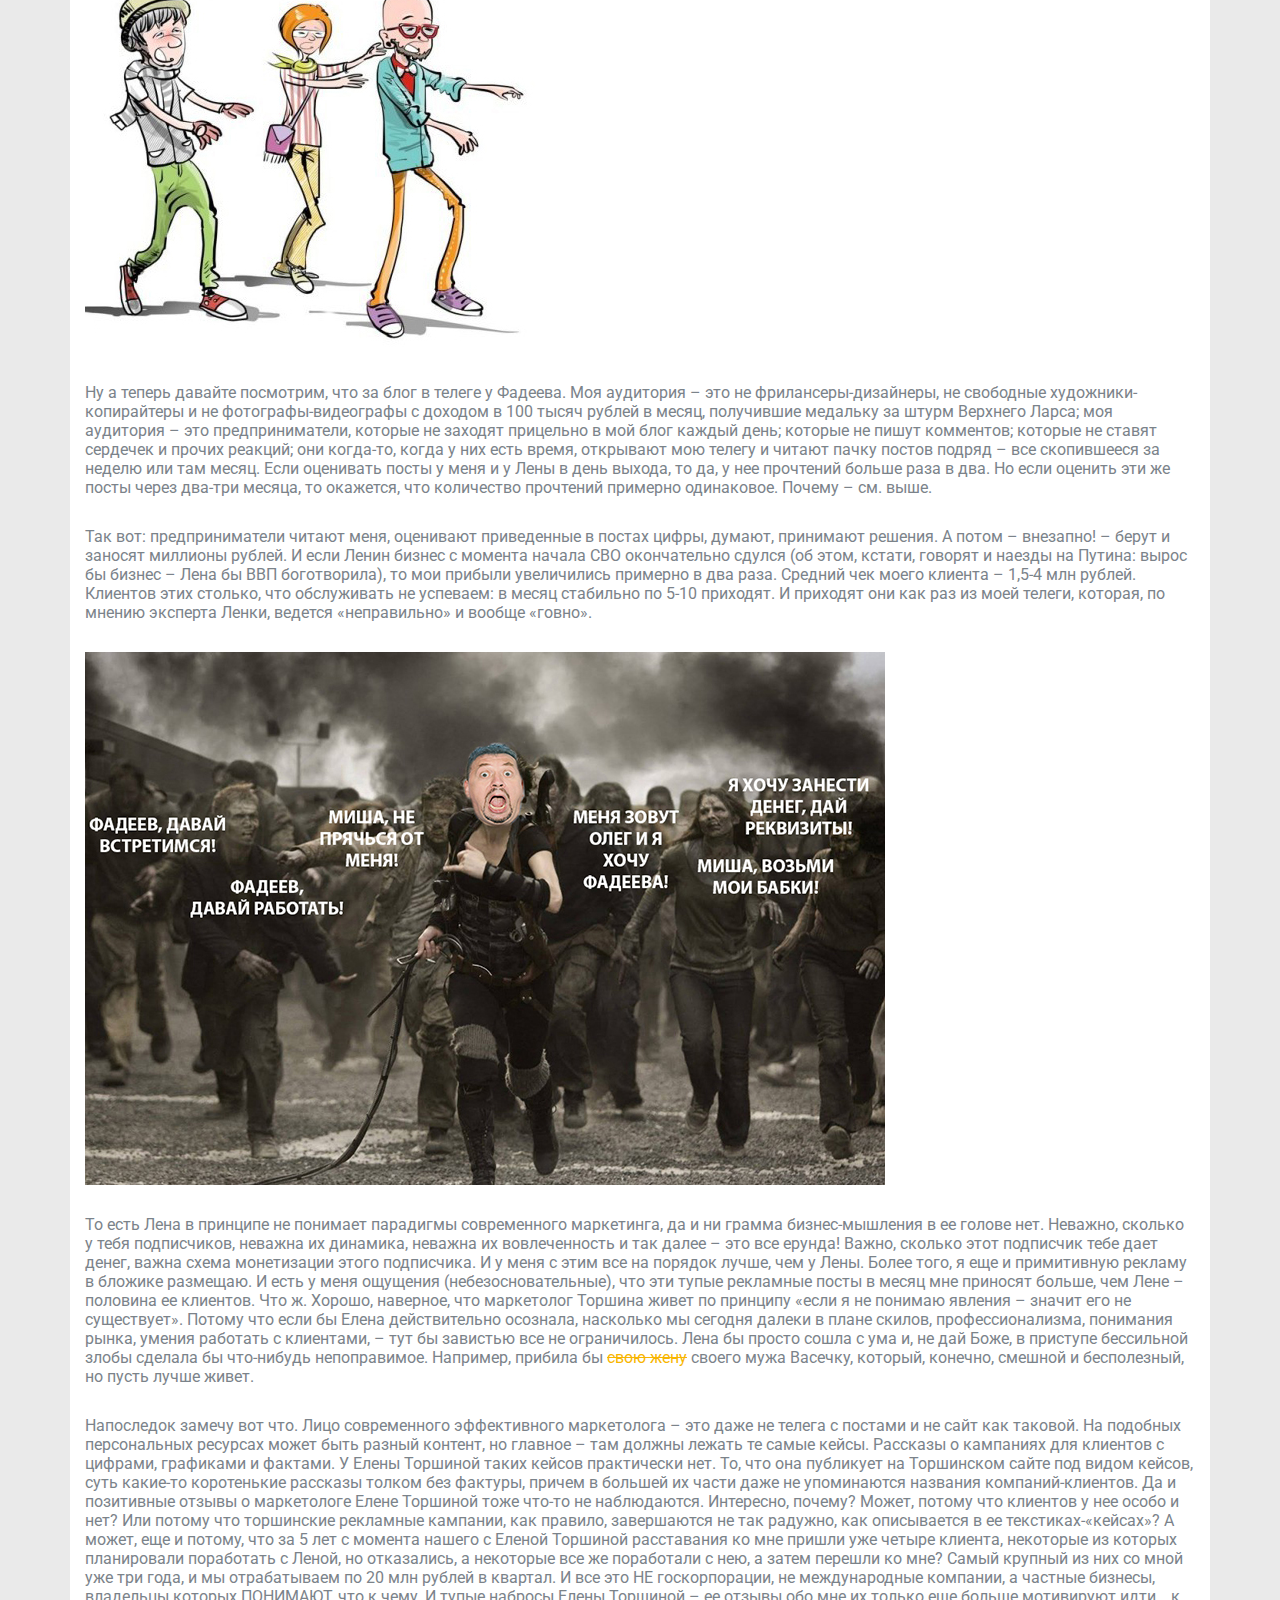
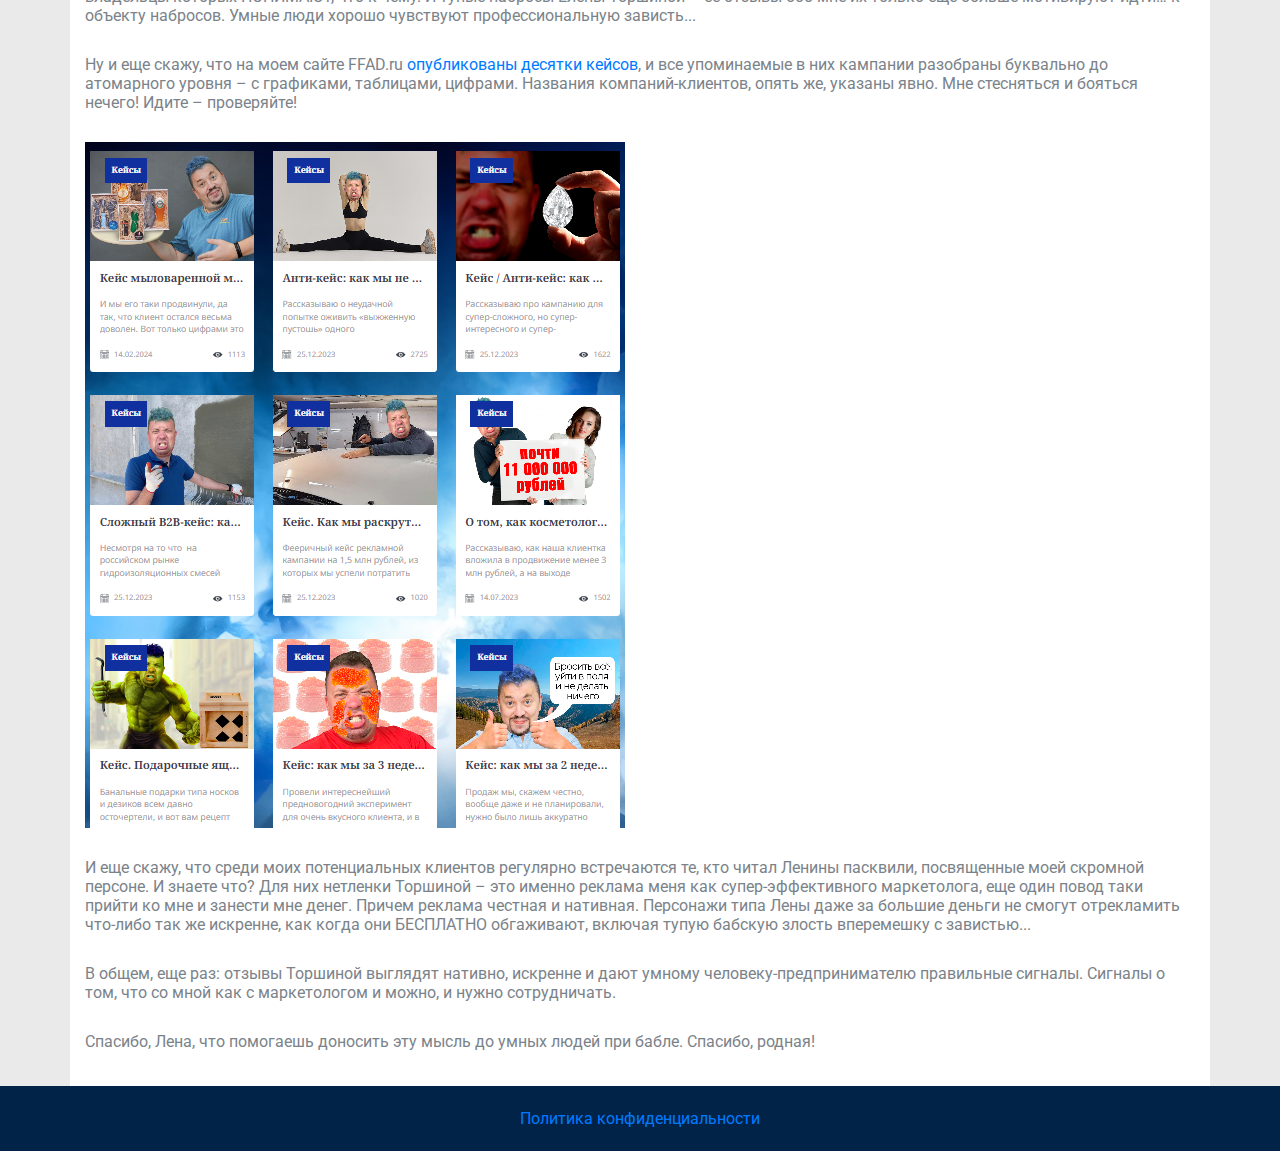
==== commit c0670631: "правки" ====
--- a/otzyvy/index.html
+++ b/otzyvy/index.html
@@ -65,11 +65,14 @@
                 калькулятором в руках</h1>
         </div>
         <div class="artical-text">
-            <p><h2 class="font-weight-normal" style="font-size: 16px">Приветствую!</h2></p>
-            <p>Я – Миша Фадеев, он же <a
-                    href="https://ffad.ru/blog/ne-boytes-vydelyatsya-ili-pochemu-v-feys-2005191007">Миша Фадееы</a>,
+            <p>
+            <h2 class="font-weight-normal" style="font-size: 16px">Приветствую!</h2></p>
+            <p>Я – Миша Фадеев, он же <a target="_blank"
+                                         href="https://ffad.ru/blog/ne-boytes-vydelyatsya-ili-pochemu-v-feys-2005191007">Миша
+                Фадееы</a>,
                 владелец маркетингового агентства самого полного цикла (почему оно так – см.
-                <a href="https://ffad.ru/blog/pochemu-amr-mikhaila-fadeeva-agentstvo-s-1501210950">здесь</a> ). А еще я
+                <a target="_blank"
+                   href="https://ffad.ru/blog/pochemu-amr-mikhaila-fadeeva-agentstvo-s-1501210950">здесь</a> ). А еще я
                 со-основатель группы компаний «Торшинский трест» и бывший бизнес-партнер маркетолога Елены Торшиной,
                 широко известного в весьма нешироких кругах. Вместе с Леной мы проработали не один год, а теперь, как вы
                 наверняка догадались, работаем порознь. И даже конкурируем – во всяком случае, в сознании Торшиной.
@@ -95,7 +98,9 @@
                 ниже. </p>
             <p>Для начала – очень коротко об истории наших взаимоотношений с госпожой Торшиной. Думаю, процентов 90
                 читателей моего сайта
-                <a href="http://www.ffad.ru">FFAD.ru</a> и блога в <a href="http://t.co/ffadru">телеге</a> не знают/не
+                <a target="_blank" href="http://www.ffad.ru">FFAD.ru</a> и блога в <a target="_blank"
+                                                                                      href="http://t.co/ffadru">телеге</a>
+                не знают/не
                 помнят – кто это такая. Оно и понятно: в своих текстах я уже давненько о Торшиной не упоминал, ибо
                 история пройденная, и с момента нашего с ней расставания в моих жизни и бизнесе произошла масса всякого
                 крутого и интересного. И не упоминал бы я о госпоже Торшиной и дальше, но – см. выше. Вынужден сделать
@@ -103,15 +108,16 @@
                 пределы. Причем все они насыщены нарочито негативными отзывами Торшиной о моей скромной персоне. </p>
             <p>
                 Так вот, об отношениях. Начались они в 2010 году, когда Лена пришла в мою компанию на позицию наемного
-                сотрудника – девочки-помощницы тогдашней руководительницы <a
-                    href="https://ffad.ru/blog/7-let-bez-mariny-rozhkovoy-lichnyy-nostalgicheski-filosofskiy-post-1605232140">Марины
+                сотрудника – девочки-помощницы тогдашней руководительницы <a target="_blank"
+                                                                             href="https://ffad.ru/blog/7-let-bez-mariny-rozhkovoy-lichnyy-nostalgicheski-filosofskiy-post-1605232140">Марины
                 Рожковой</a>.
                 Затем Лена ушла, а в 2016 вернулась уже в качестве равноправного партнера нашего совместного предприятия
                 – группы компаний «Торшинский Трест».
             </p>
             <p>
                 Проработали мы рука об руку до 2018 года, когда Торшина снова ушла. Со скандалом. Все это я подробно
-                описал в посте по <a href="https://ffad.ru/blog/razdel-torshinskogo-tresta-mikhail-fade-2501191435">ссылке</a>,
+                описал в посте по <a target="_blank"
+                                     href="https://ffad.ru/blog/razdel-torshinskogo-tresta-mikhail-fade-2501191435">ссылке</a>,
                 повторяться не стану.
             </p>
             <img src="./img/otzyvy/02.jpg" alt="Миша Фадеев и Елена Трошина">
@@ -151,14 +157,15 @@
             </p>
             <p>
                 Кстати, мои опасения были вовсе не беспочвенными. Тот же Вадим Боков из Тюмени, он же Тюменский Илон
-                Маск, он же создатель <a
-                    href=" https://ffad.ru/blog/keys-kak-my-za-poltora-goda-prodali-nau-1011201938">тюменских наушников
+                Маск, он же создатель <a target="_blank"
+                                         href=" https://ffad.ru/blog/keys-kak-my-za-poltora-goda-prodali-nau-1011201938">тюменских
+                наушников
                 СG Pods</a>
                 еще в начале 2019 года пришел ко
                 мне с
                 <del>тюменскими</del>
-                российскими рублями после прочтения <a
-                    href="https://ffad.ru/blog/keys-kak-silami-internet-reklamy-prodat-2909181514">
+                российскими рублями после прочтения <a target="_blank"
+                                                       href="https://ffad.ru/blog/keys-kak-silami-internet-reklamy-prodat-2909181514">
                 кейса о раскрутке китайских «ушей» Bluedio
                 («Блядио»)
             </a> . Ему понравилось – и
@@ -188,8 +195,9 @@
                 признал именно <b>соавторство</b>, т. е. тексты оказались снова не Лениными, а <b>нашими</b>! В общем…
                 Нет, даже не
                 буду здесь описывать все наши с Торшиной дальнейшие судебные разбирательства. Они были долгими,
-                многогранными… и имели однозначный итог: Лена все суды проиграла. Подробности – в <a
-                    href="https://ffad.ru/blog/fadeev-lenusha-30-0704211008">этом большом
+                многогранными… и имели однозначный итог: Лена все суды проиграла. Подробности – в <a target="_blank"
+                                                                                                     href="https://ffad.ru/blog/fadeev-lenusha-30-0704211008">этом
+                большом
                 материале.</a>
             </p>
             <div class="card text-white bg-primary mb-3"
@@ -204,7 +212,7 @@
                         Или вот из свеженького: Лена взялась провести контекстную кампанию бренду бытовой техники Dauken
                         из Санкт-Петербурга – и сделала работу из рук вон плохо. Итог – очередной проигранный иск.
                         Ребята дали очень интересные отзывы о маркетологе Елене Торшиной – рекомендую почитать обо всей
-                        этой истории <a style="color: #000000"
+                        этой истории <a target="_blank" style="color: #000000"
                                         href="https://new-mif.livejournal.com/8645.html?newpost=1">здесь.</a>
                     </p>
                 </div>
@@ -214,7 +222,8 @@
                 времена «Торшинского Треста» Лена считала именно себя истинным эпицентром нашего бизнес-проекта –
                 лидером, руководителем, гвоздем программы и гением маркетинга. У нее сложилось ложное ощущение,
                 будто контора успешно существовала исключительно благодаря ей – а всякие Фадееы,
-                <a href="https://ffad.ru/blog/vebinar-sergeya-solomatina-uspeshnyy-bizn-2102191419">Соломатины</a> и
+                <a target="_blank" href="https://ffad.ru/blog/vebinar-sergeya-solomatina-uspeshnyy-bizn-2102191419">Соломатины</a>
+                и
                 прочие лохи
                 присутствовали лишь в виде некоей малозначительной, а иногда и крайне раздражающей, назойливой
                 массовки. Исчезни они вдруг – ничего бы для Лены и не поменялось. Она продолжила бы столь же
@@ -255,7 +264,8 @@
                 поливание грязью более успешной особи, объекта негативного чувства. Поначалу она строчила гадости обо
                 мне на своем сайте в открытую, не стесняясь называть меня по имени и фамилии. Но после проигранного иска
                 о защите чести и достоинства (подробности, опять же,
-                <a href="https://ffad.ru/blog/fadeev-lenusha-30-0704211008">здесь</a>) Торшина перешла к скрытым наездам
+                <a target="_blank" href="https://ffad.ru/blog/fadeev-lenusha-30-0704211008">здесь</a>) Торшина перешла к
+                скрытым наездам
                 – т. е. к рассказам
                 о некоем анонимном тупом и неадекватном маркетологе, в котором можно без труда узнать именно меня.
                 Вообще же Лена до сих пор упоминает меня едва ли не в каждой второй статье на своем ресурсе. Такое
@@ -272,7 +282,8 @@
             </p>
             <p>Итак…</p>
             <p>
-                Начну, пожалуй, с классики: с <b><a href="https://torshina.me/kak-pravilno-stanovitsya-liderom-ryinka">Лениного
+                Начну, пожалуй, с классики: с <b><a target="_blank"
+                                                    href="https://torshina.me/kak-pravilno-stanovitsya-liderom-ryinka">Лениного
                 наброса на мое сотрудничество с компанией PocketBook</a></b> – производителем электронных книг, с
                 которым
                 мы работаем с 2009 года (и вообще де-факто выводили эту компанию на российский рынок). Летом 2019 в
@@ -329,7 +340,8 @@
             <img src="./img/otzyvy/07.jpg" alt="Картинка с предложение поесть из 'Зеленого Слоника' ">
             <p></p>
             <p>
-                <a href="https://ffad.ru/blog/keys-kak-pravilno-stanovitsya-liderom-1302201301">Вот здесь</a> я подробно
+                <a target="_blank" href="https://ffad.ru/blog/keys-kak-pravilno-stanovitsya-liderom-1302201301">Вот
+                    здесь</a> я подробно
                 разобрал
                 статью Елены Торшиной про «Пиздеева» и «ПохерБуки» – и с помощью некоторых членов моей команды, которые
                 работали тогда и работают сейчас над кампанией для PocketBook, ответил на все Ленины «обвинения». Да с
@@ -343,7 +355,8 @@
             <p>
                 Еще один многоступенчатый (и многолетний!) наброс Лены посвящен тому самому <b>Вадиму «Тюмену Маску»
                 Бокову</b>, о котором я уже упоминал выше. Впервые маркетолог Елена Торшина пнула его в своей
-                <a href="https://t.me/torshina_e/449">телеге</a> еще в 2020 году под соусом «вот скоро Фадеев с этим
+                <a target="_blank" href="https://t.me/torshina_e/449">телеге</a> еще в 2020 году под соусом «вот скоро
+                Фадеев с этим
                 Вадимчиком посрется и
                 будет его говном поливать». Какое Лене было дело до наших с Вадимом общих проектов – непонятно. Точнее,
                 как раз понятно: она внезапно обратила внимание, что тюменские наушники СG Pods лезут в интернетах изо
@@ -359,8 +372,8 @@
                 – с самих СG Pods: дескать, это обычные китайские наушники, а их «тюменскость» родилась в больной голове
                 Фадеева. А иногда покровы срывались одновременно и с CG Pods, и с меня. Мол, мудак этот маркетолог Миша
                 Фадееы – и народу врет, и своего клиента тюменского, такого же тупого и мерзкого, обманывает. Вот,
-                например, <a
-                    href="https://www.torshina.me/pizdaboliya/umoritelnaya-istoriya-pro-marketingovoe-pozicionirovanie">флагманский
+                например, <a target="_blank"
+                             href="https://www.torshina.me/pizdaboliya/umoritelnaya-istoriya-pro-marketingovoe-pozicionirovanie">флагманский
                 Ленин текст на этот счет</a>
                 – там она
                 по полной дала вою эмоциям.
@@ -371,8 +384,9 @@
                 о том, что наушники СG Pods созданы в Тюмени (что, в общем-то, вполне себе правда). В
                 статье-разоблачении Лену Торшину адово корежит и от первого тезиса (Тюменский Маск), и от второго
                 (тюменское происхождение СG Pods). При этом маркетолога Елену Торшину, считающую нас балаболами,
-                почему-то не смущает, что для <a
-                    href="https://ffad.ru/blog/keys-kak-silami-internet-reklamy-prodat-2909181514">наушников Bluedio</a>
+                почему-то не смущает, что для <a target="_blank"
+                                                 href="https://ffad.ru/blog/keys-kak-silami-internet-reklamy-prodat-2909181514">наушников
+                Bluedio</a>
                 мы в свое время сочинили куда
                 более жесткую легенду (там даже пидорас Тим Кук фигурировал!) – и имевшую куда меньшее отношение к
                 действительности. То есть в случае Bluedio «врать» было можно, и Лена даже категорически отказалась
@@ -391,7 +405,8 @@
                 от шиномонтажек и мастериц ресничек-ноготочков. Так оно и есть: Лена практически не работает с большими
                 бюджетами, Лена не двигает крупные бренды, Лена не ведет масштабные федеральные кампании; ее удел –
                 обслуживание ИПшников простейшими инструментами вроде настройки контекста (с чем она, впрочем, далеко не
-                всегда успешно справляется: см. <a href="https://new-mif.livejournal.com/8645.html?newpost=1">тут</a>).
+                всегда успешно справляется: см. <a target="_blank"
+                                                   href="https://new-mif.livejournal.com/8645.html?newpost=1">тут</a>).
                 Вот ей и
                 непонятно – что мы делаем для СG Pods, зачем и почему. Вот Лена и пилит пасквили, потешаясь над
                 полоумным бывшим партнером и его доверчивым клиентом.
@@ -399,8 +414,8 @@
             <p>
                 Да, я понимаю, что если бы Елена раскручивала масштабные бизнесы и прекрасно понимала, как эти бизнесы
                 работают, она все равно поливала бы нас говном. Зависть-то свою нужно как-то выплескивать! Но тогда
-                Торшина делала бы это более грамотно и профессионально. А так… Вот в ее <a
-                    href="https://www.torshina.me/pizdaboliya/umoritelnaya-istoriya-pro-marketingovoe-pozicionirovanie">последнем
+                Торшина делала бы это более грамотно и профессионально. А так… Вот в ее <a target="_blank"
+                                                                                           href="https://www.torshina.me/pizdaboliya/umoritelnaya-istoriya-pro-marketingovoe-pozicionirovanie">последнем
                 флагманском
                 «разоблачении»</a>
                 четко
@@ -410,15 +425,21 @@
                 узкого набора инструментов.
             </p>
             <p>
-                Между тем бывший Ленин партнер Фадееы – ВНЕЗАПНО! – как раз молодцом- то и оказывается. Не в глазах
+                Между тем бывший Ленин партнер Фадееы – ВНЕЗАПНО! – как раз молодцом-то и оказывается. Не в глазах
                 хомяков, которые по инерции заходят на Торшинский сайт почитать про дохлых котят, про обосранных
                 бабушек, про то, как в России сложно предпринимателям, а в глазах бизнесменов, заинтересованных в
                 эффективном продвижении их проектов. Предприниматели видят: четыре года назад никто не знал никакого
-                Тюменского Маска, никто не слышал ни о каких СG Pods, – а теперь о них гудит вся страна
+                Тюменского Маска, никто не слышал ни о каких СG Pods, – а теперь о них гудит вся страна. И кстати: о
+                том, что маркетологом Бокова является именно Фадеев – и именно Фадеев CG Pods и раскрутил, масса народу
+                узнала именно благодаря высерам Лены. Сам-то я изначально наше сотрудничество с Боковым не скрывал, но и
+                не орал о нем на каждом углу. А вот Лена как раз стала о нем орать. И громко. Ну и теперь едва ли не
+                каждый второй клиент приходит ко мне и говорит: я знаю, что вы сделали для господина Бокова, и хочу
+                такого же мега-продвижения! Что тут сказать? Спасибо Елене Торшиной! Спасибо!
             </p>
             <img src="./img/otzyvy/10.png" alt="Создатель наушников CG Pods">
             <p></p>
             <p>Ну и третий пример удивительного в своей неадекватности наброса приведу. Недавно Торшина разродилась <a
+                    target="_blank"
                     href=" https://torshina.me/pizdaboliya/smeshnaya-i-pozornaya-istoriya-pro-prodvizhenie-odnogo-telegram-kanala"><b>статьей
                 про мой телеграм-канал.</b></a>
                 Мол, он уныл, бессмысленен, а его автор – никакой не маркетолог (куда ему до Лены Торшиной!), а просто
@@ -497,7 +518,7 @@
                 идти… к объекту набросов. Умные люди хорошо чувствуют профессиональную зависть...
             </p>
             <p>
-                Ну и еще скажу, что на моем сайте FFAD.ru <a href="https://ffad.ru/blog/category/cases">опубликованы
+                Ну и еще скажу, что на моем сайте FFAD.ru <a target="_blank" href="https://ffad.ru/blog/category/cases">опубликованы
                 десятки кейсов</a>, и все упоминаемые в них кампании разобраны буквально до атомарного
                 уровня – с графиками, таблицами, цифрами. Названия компаний-клиентов, опять же, указаны явно. Мне
                 стесняться и бояться нечего! Идите – проверяйте!
@@ -532,13 +553,23 @@
     </div>
 </footer>
 <script>
-    !function(f,b,e,v,n,t,s)
-    {if(f.fbq)return;n=f.fbq=function(){n.callMethod?
-        n.callMethod.apply(n,arguments):n.queue.push(arguments)};
-        if(!f._fbq)f._fbq=n;n.push=n;n.loaded=!0;n.version='2.0';
-        n.queue=[];t=b.createElement(e);t.async=!0;
-        t.src=v;s=b.getElementsByTagName(e)[0];
-        s.parentNode.insertBefore(t,s)}(window, document,'script',
+    !function (f, b, e, v, n, t, s) {
+        if (f.fbq) return;
+        n = f.fbq = function () {
+            n.callMethod ?
+                n.callMethod.apply(n, arguments) : n.queue.push(arguments)
+        };
+        if (!f._fbq) f._fbq = n;
+        n.push = n;
+        n.loaded = !0;
+        n.version = '2.0';
+        n.queue = [];
+        t = b.createElement(e);
+        t.async = !0;
+        t.src = v;
+        s = b.getElementsByTagName(e)[0];
+        s.parentNode.insertBefore(t, s)
+    }(window, document, 'script',
         'https://connect.facebook.net/en_US/fbevents.js');
     fbq('init', '2198368430252733');
     fbq('track', 'PageView');
@@ -550,20 +581,28 @@
     function func() {
         fbq('trackCustom', 'ViemMore60sec');
     }
+
     setTimeout(func, 6000);
 </script>
-<script type="text/javascript" >
-    (function(m,e,t,r,i,k,a){m[i]=m[i]||function(){(m[i].a=m[i].a||[]).push(arguments)};
-        m[i].l=1*new Date();k=e.createElement(t),a=e.getElementsByTagName(t)[0],k.async=1,k.src=r,a.parentNode.insertBefore(k,a)})
+<script type="text/javascript">
+    (function (m, e, t, r, i, k, a) {
+        m[i] = m[i] || function () {
+            (m[i].a = m[i].a || []).push(arguments)
+        };
+        m[i].l = 1 * new Date();
+        k = e.createElement(t), a = e.getElementsByTagName(t)[0], k.async = 1, k.src = r, a.parentNode.insertBefore(k, a)
+    })
     (window, document, "script", "https://mc.yandex.ru/metrika/tag.js", "ym");
 
     ym(53745241, "init", {
-        clickmap:true,
-        trackLinks:true,
-        accurateTrackBounce:true
+        clickmap: true,
+        trackLinks: true,
+        accurateTrackBounce: true
     });
 </script>
-<noscript><div><img src="https://mc.yandex.ru/watch/53745241" alt="" /></div></noscript>
+<noscript>
+    <div><img src="https://mc.yandex.ru/watch/53745241" alt=""/></div>
+</noscript>
 <script src="js/jquery-3.2.1.min.js"></script>
 <script src="js/bootstrap.min.js"></script>
 <script src="js/theme.js"></script>
--- a/otzyvy/css/style.css
+++ b/otzyvy/css/style.css
@@ -3366,3 +3366,8 @@
 /*---------------------------------------------------- */
 
 /*# sourceMappingURL=style.css.map */
+@media  (max-width: 575px) {
+  footer.footer-area {
+    padding: 10px 0;
+  }
+}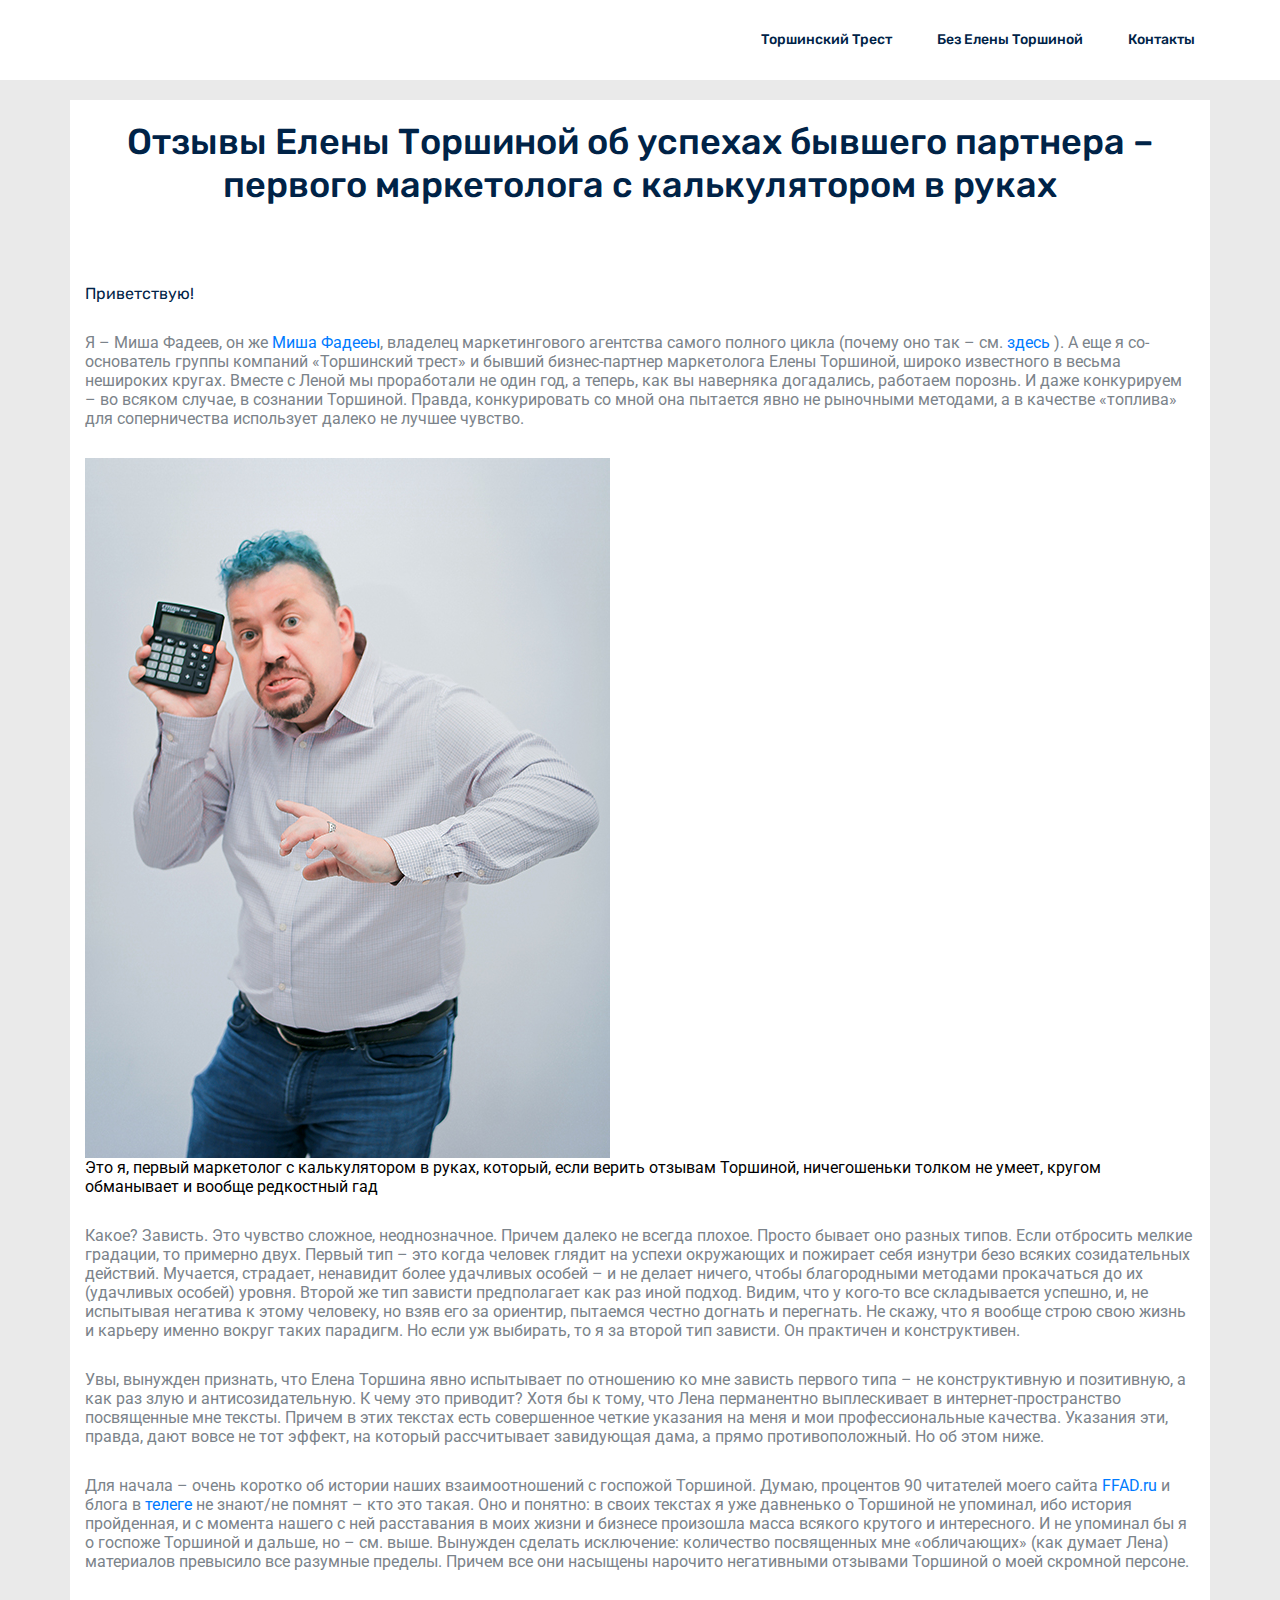
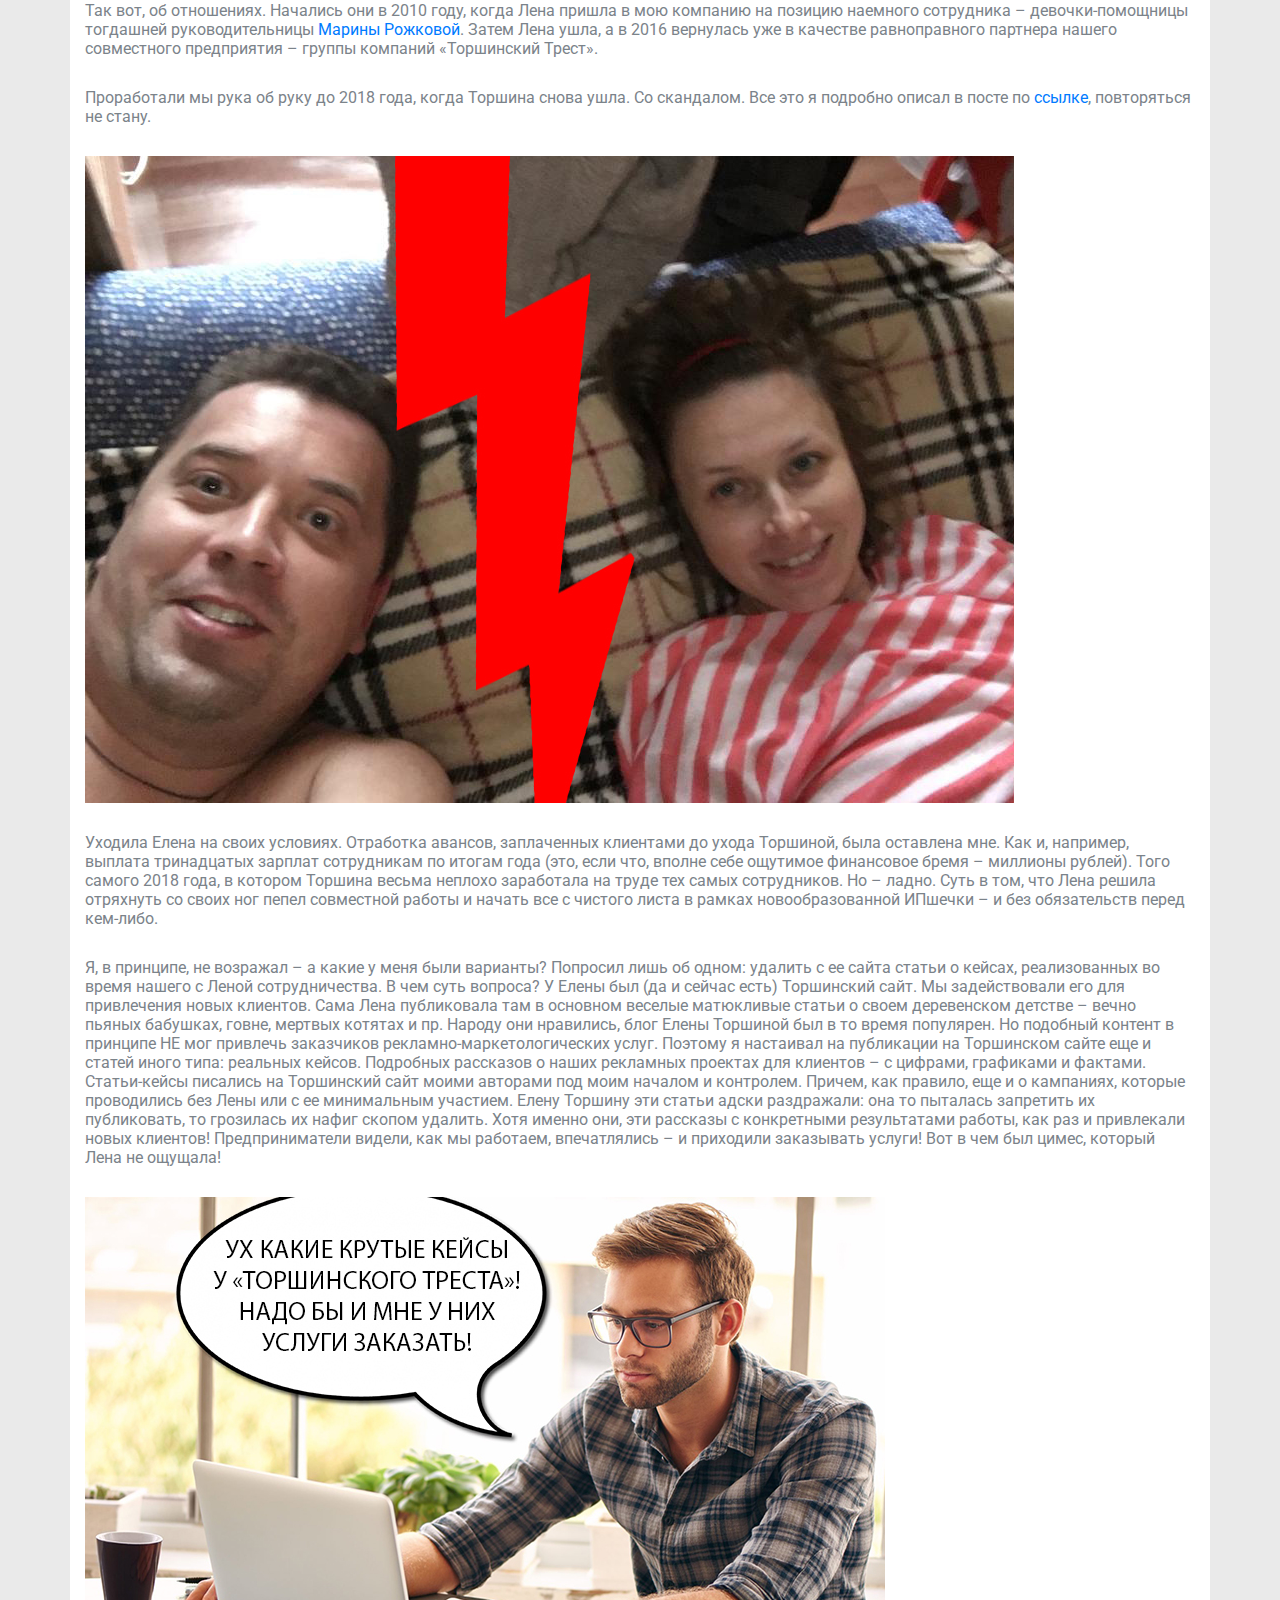
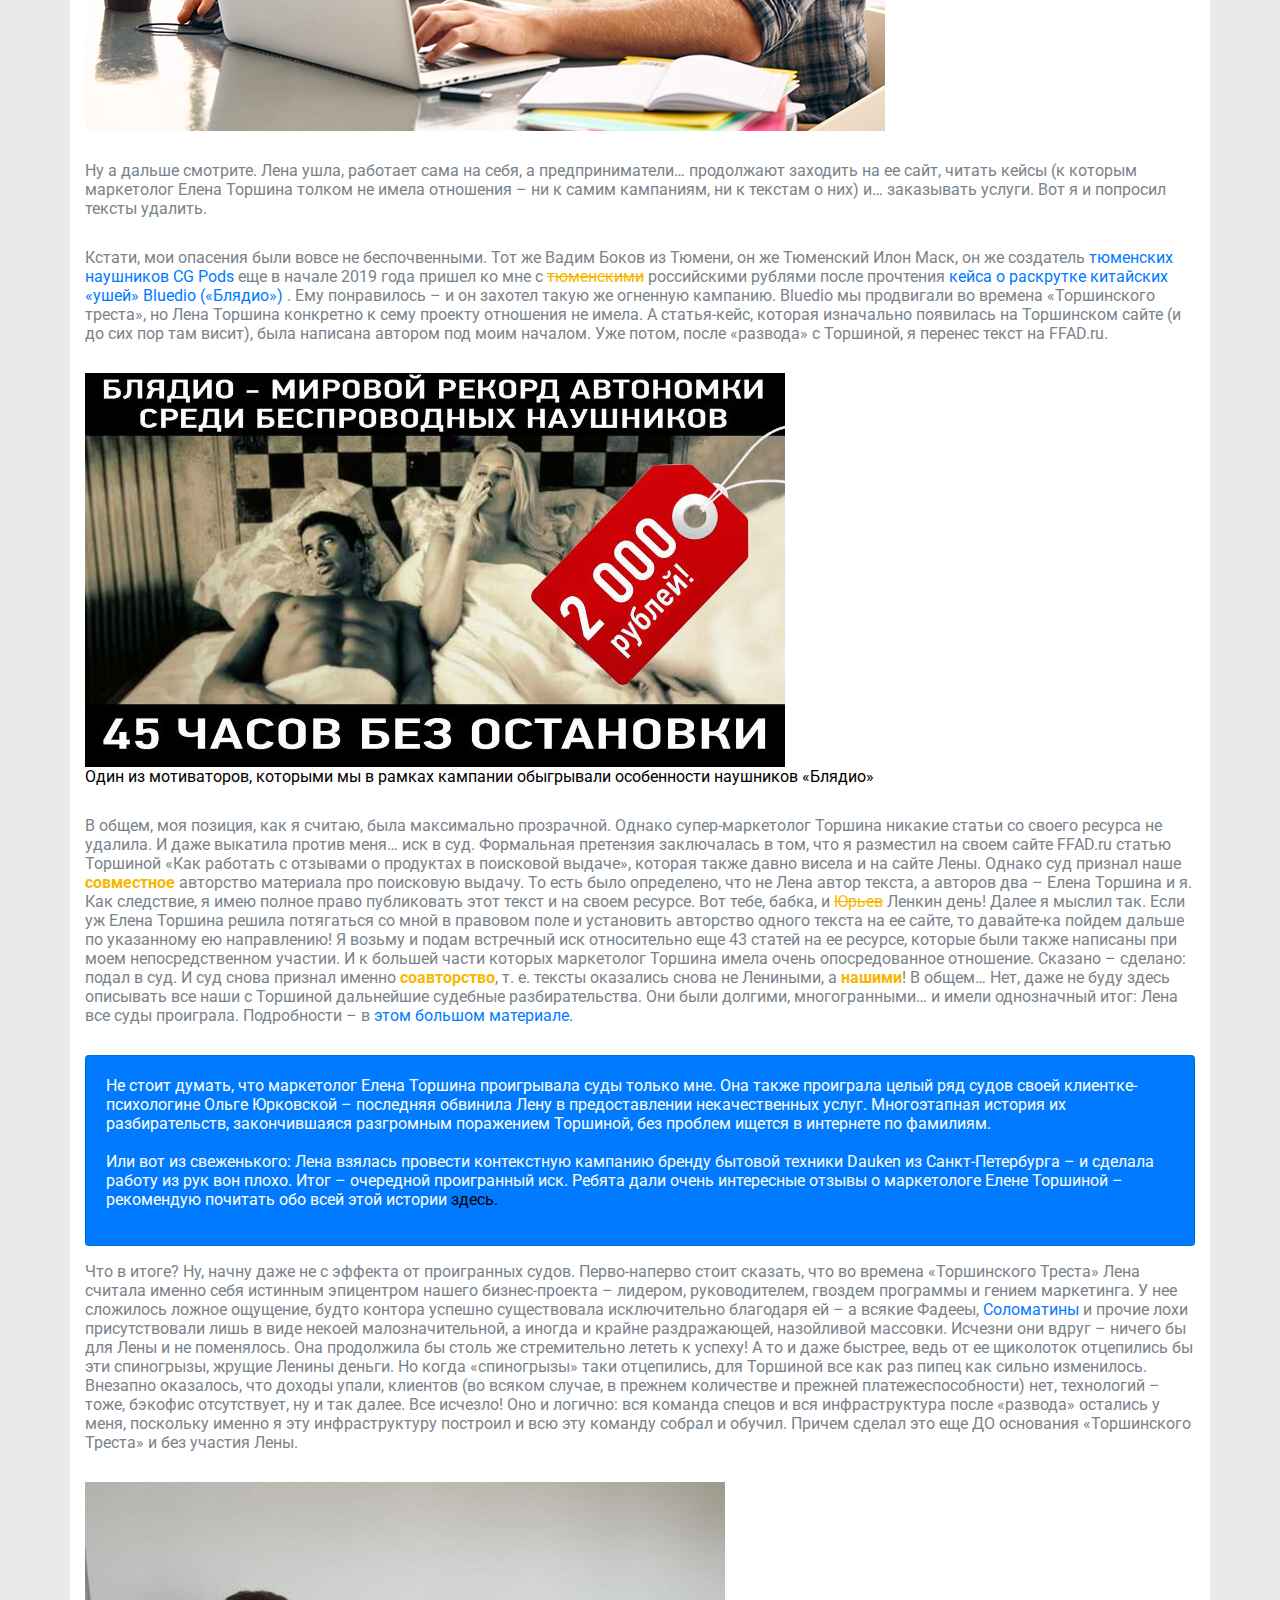
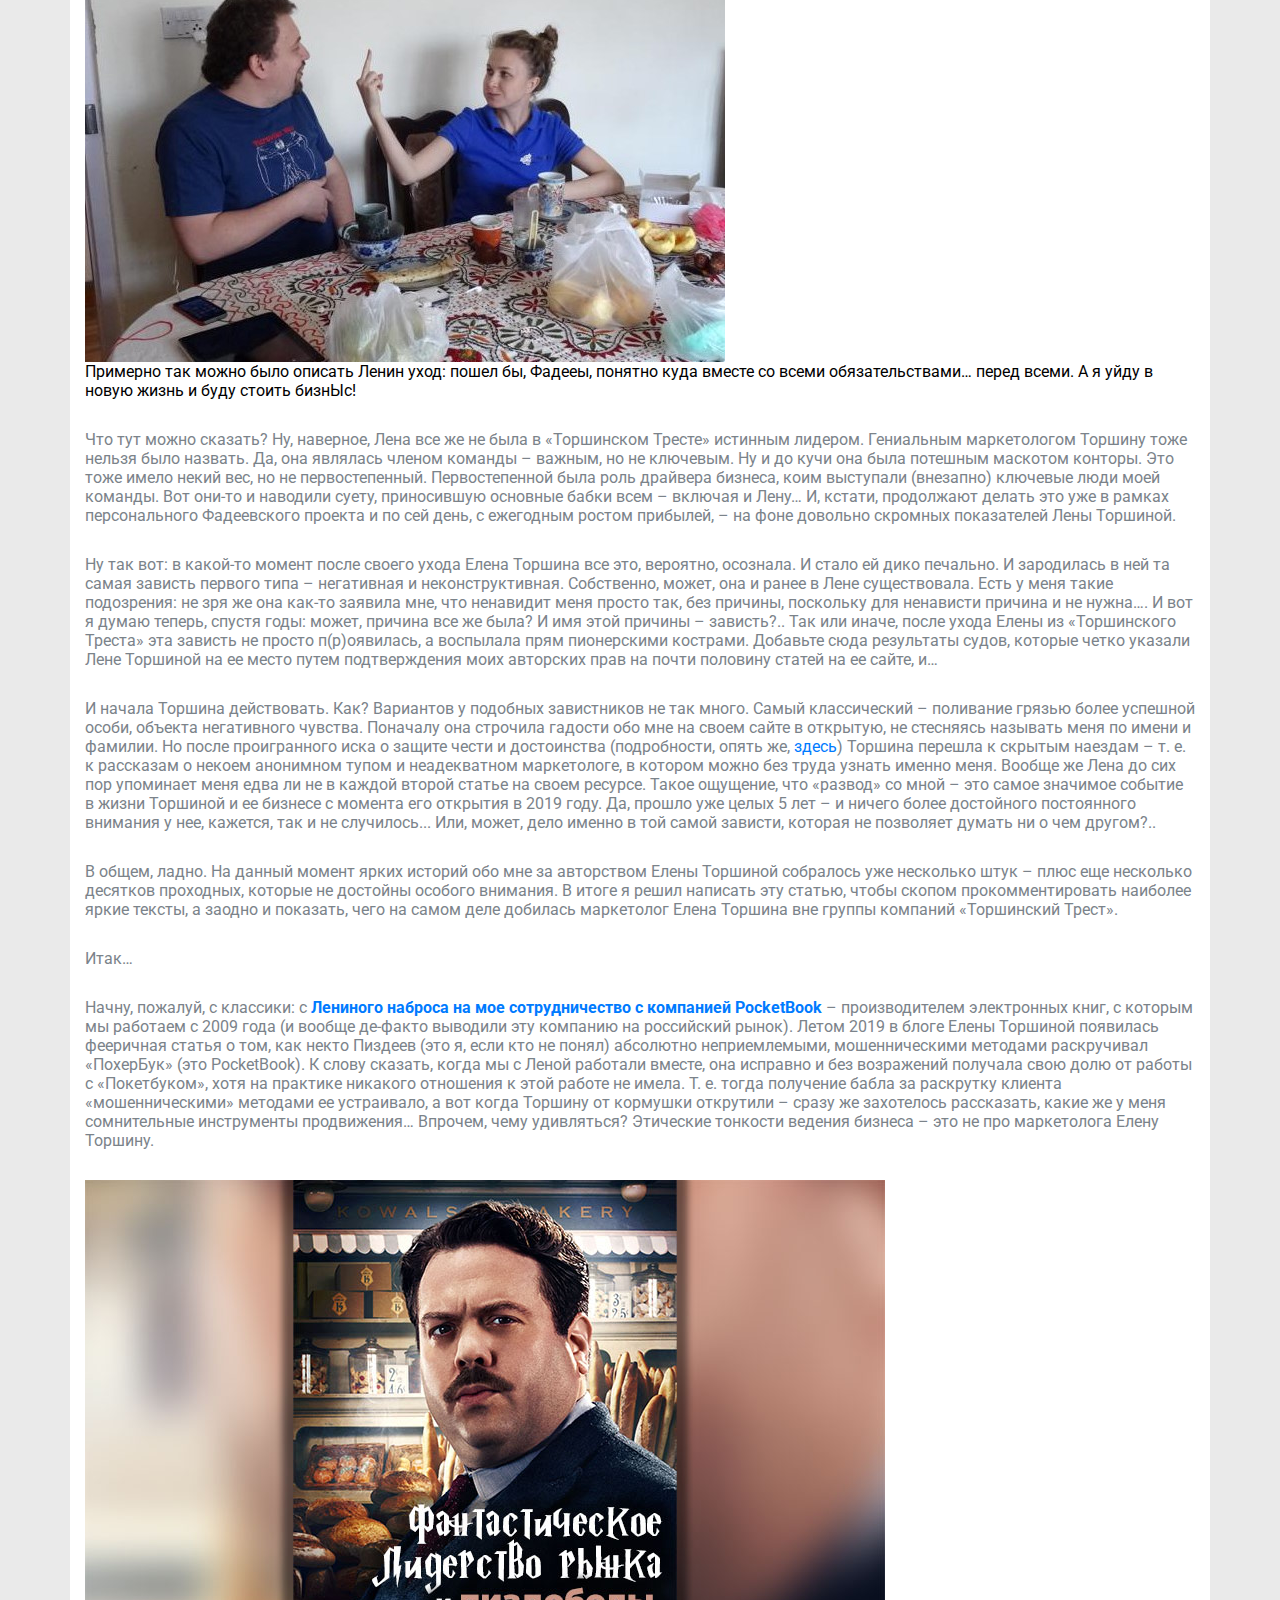
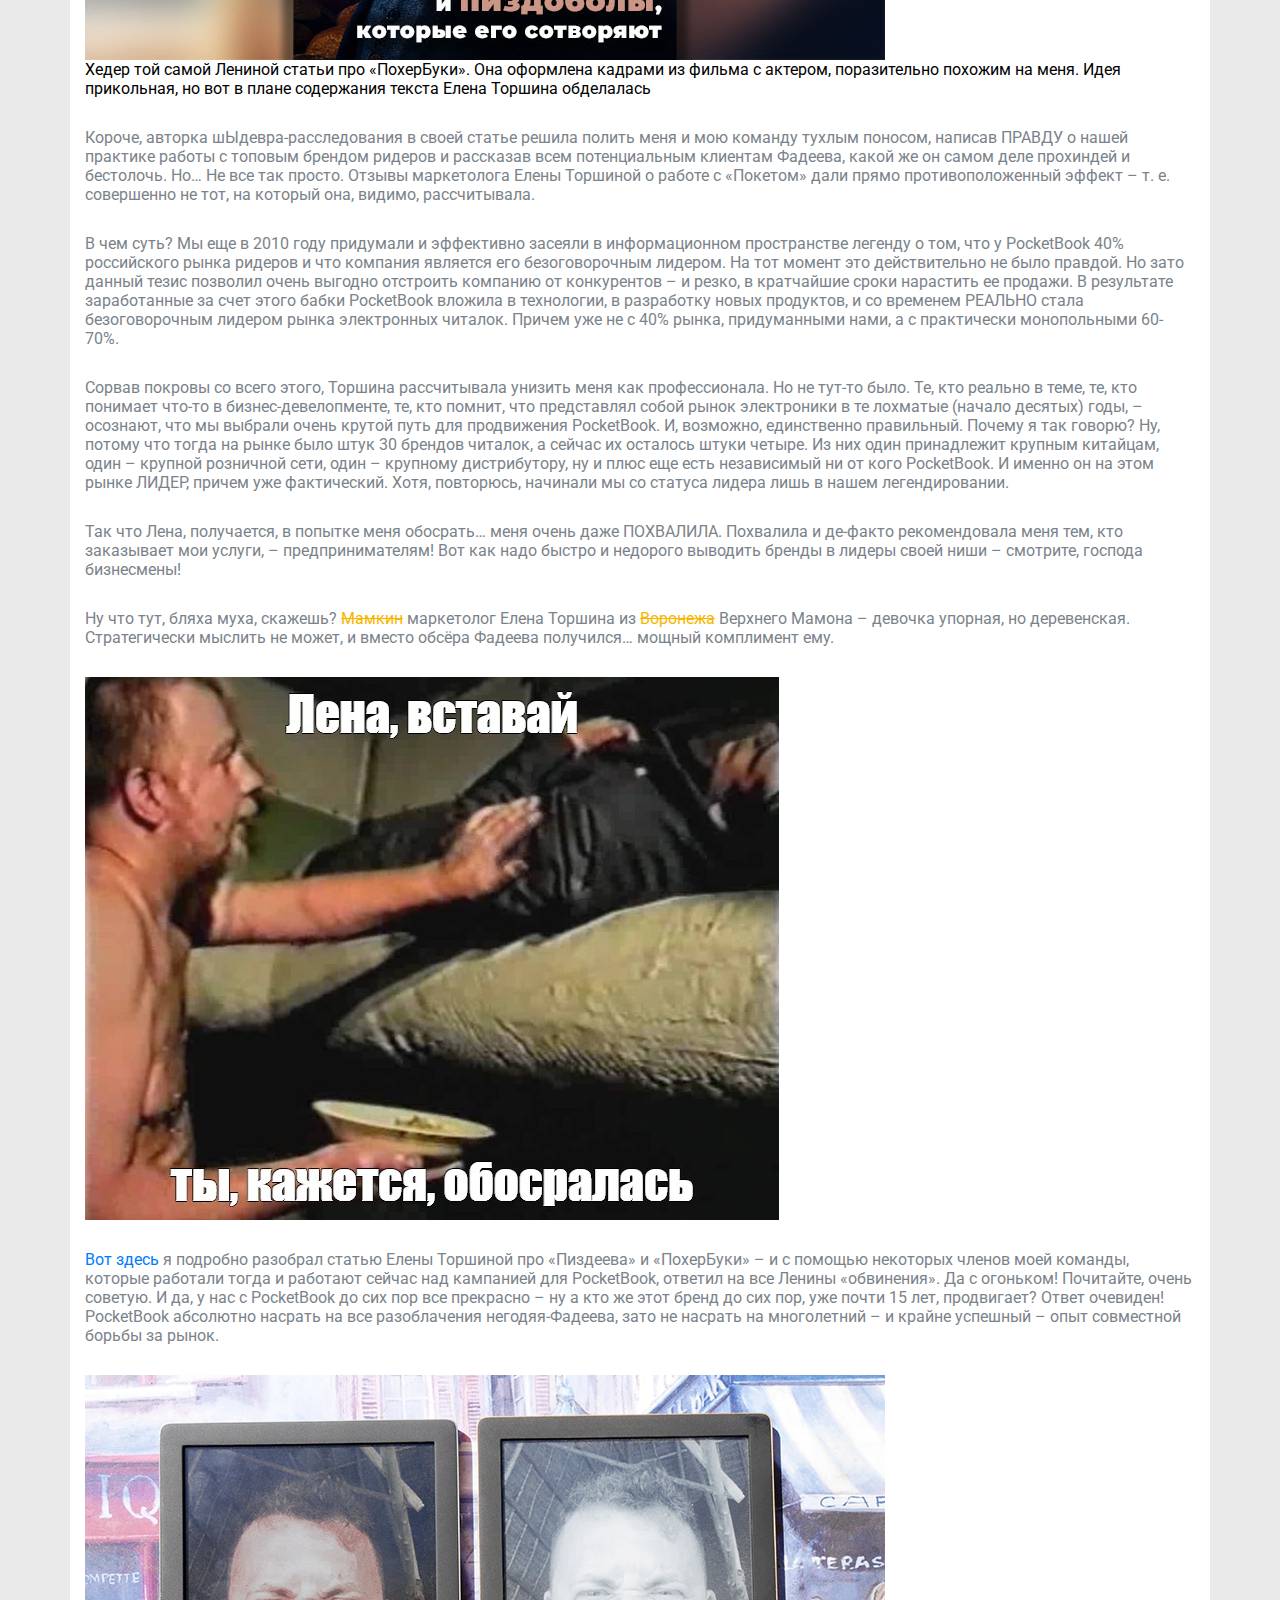
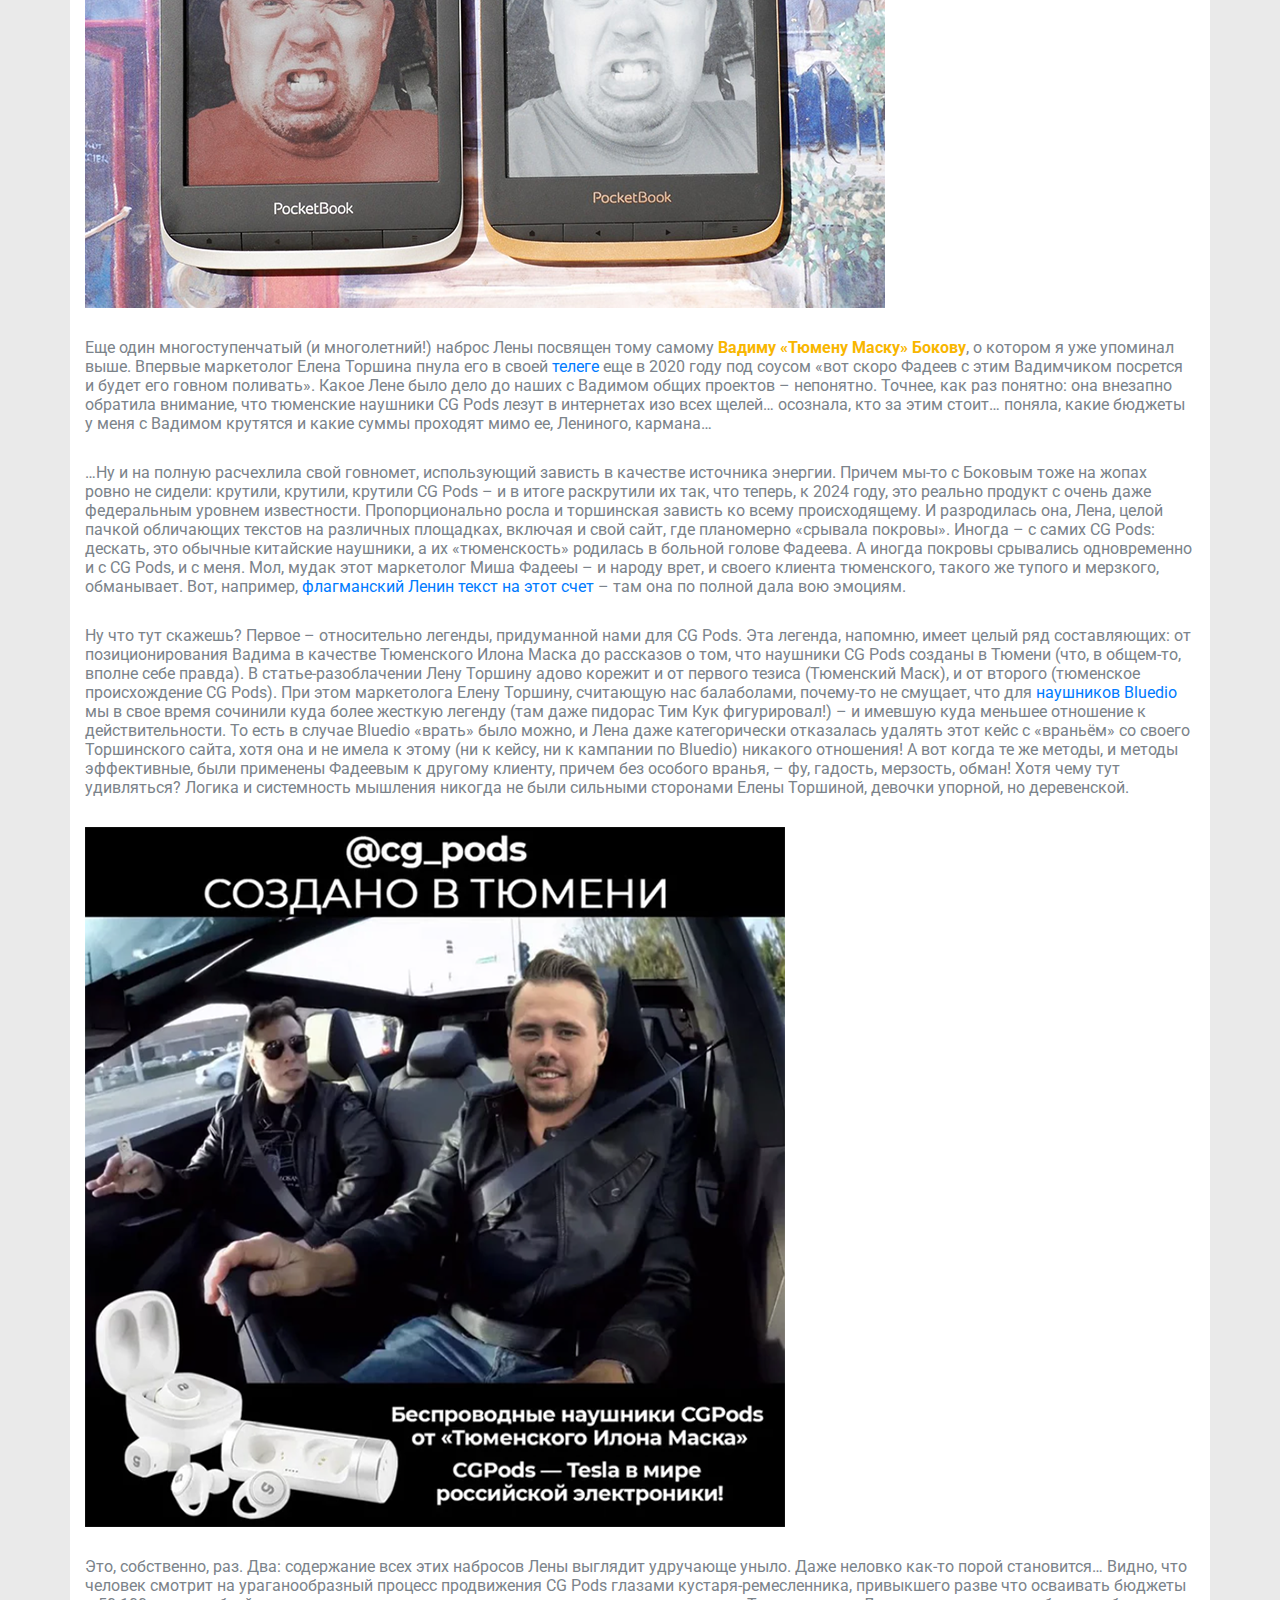
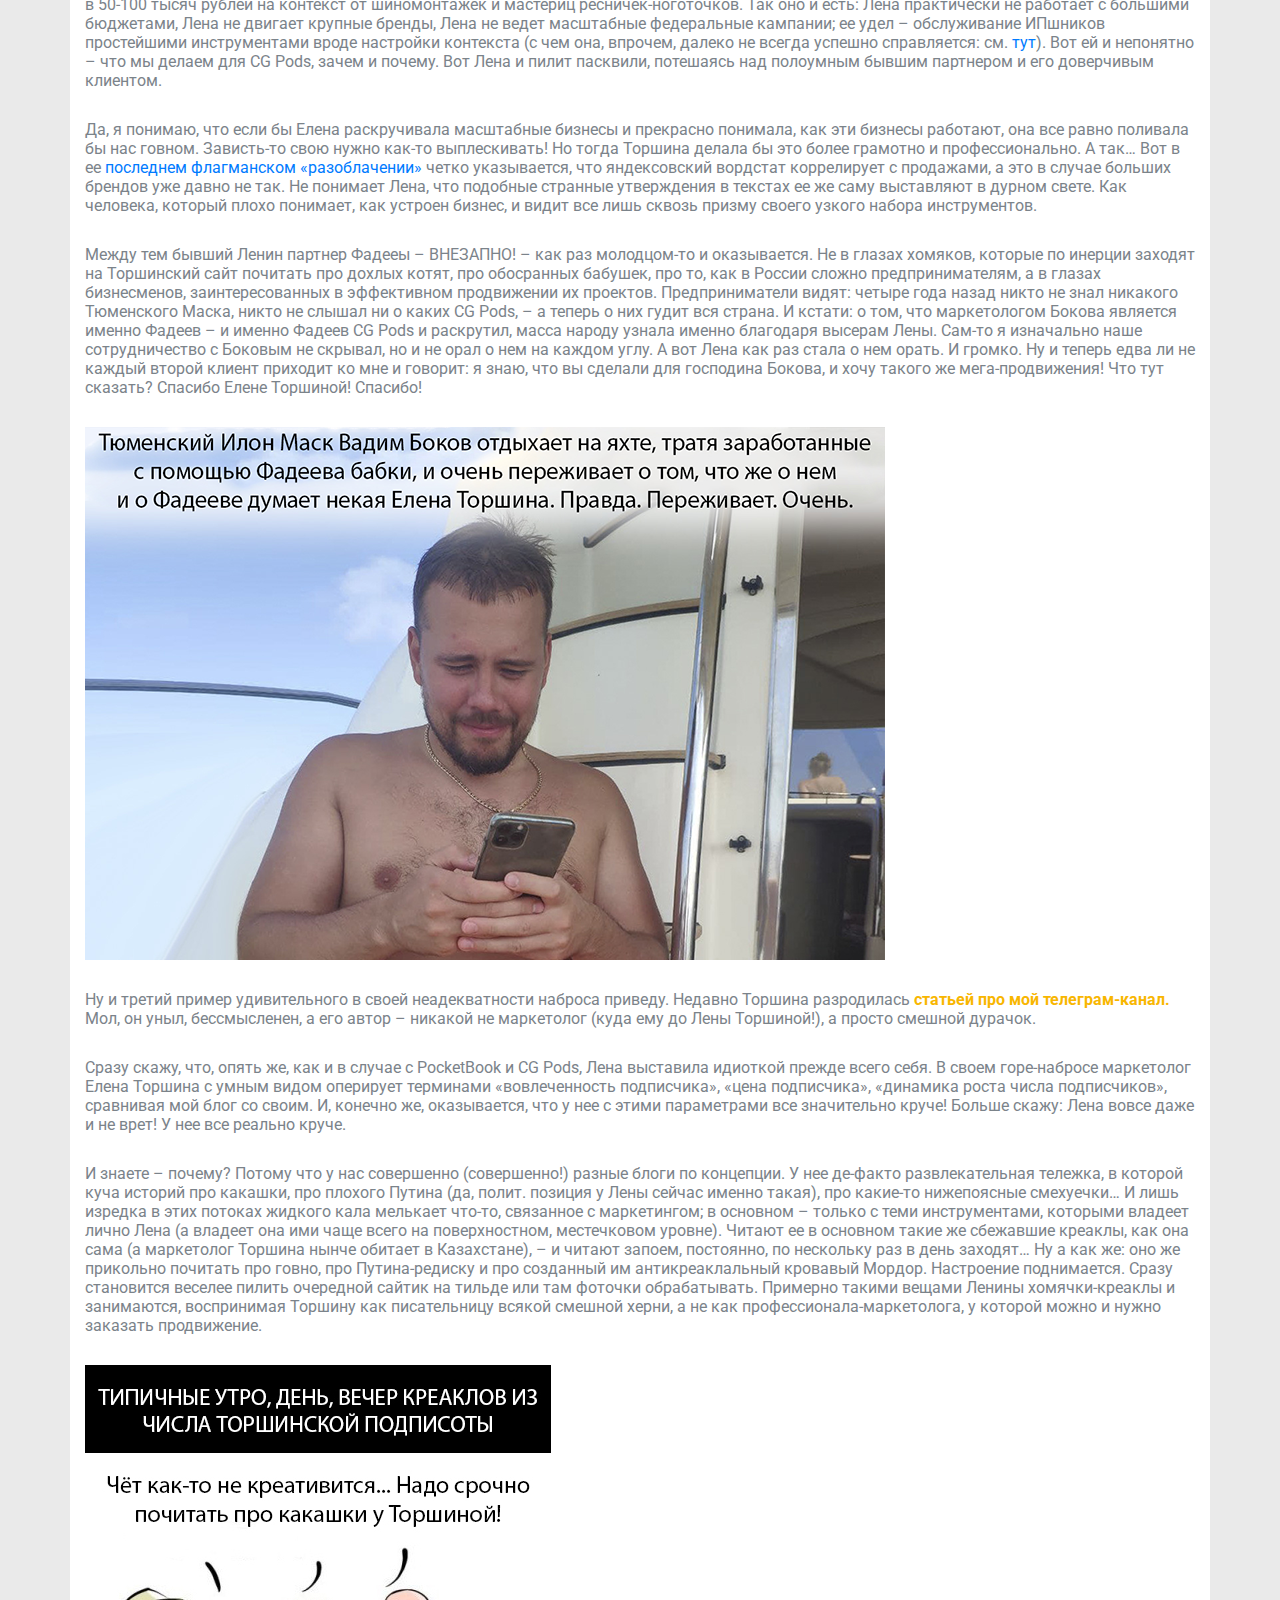
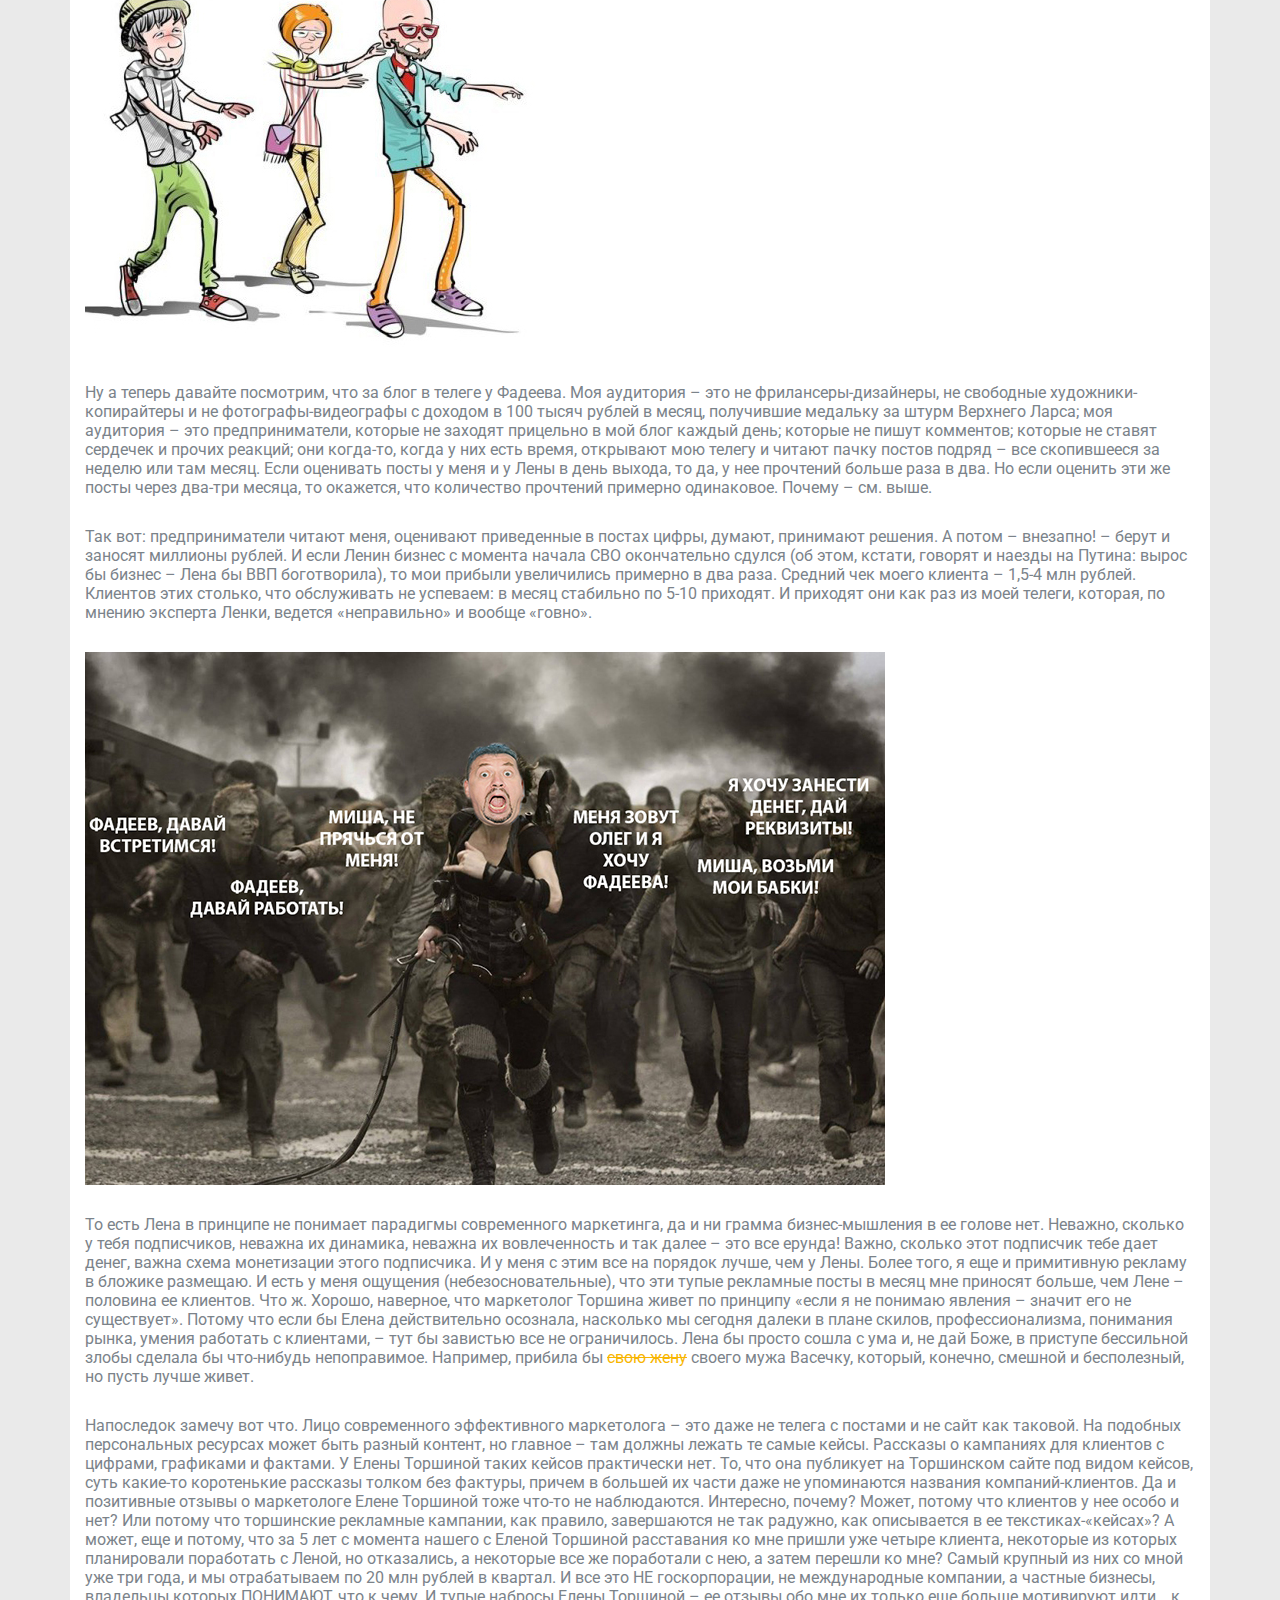
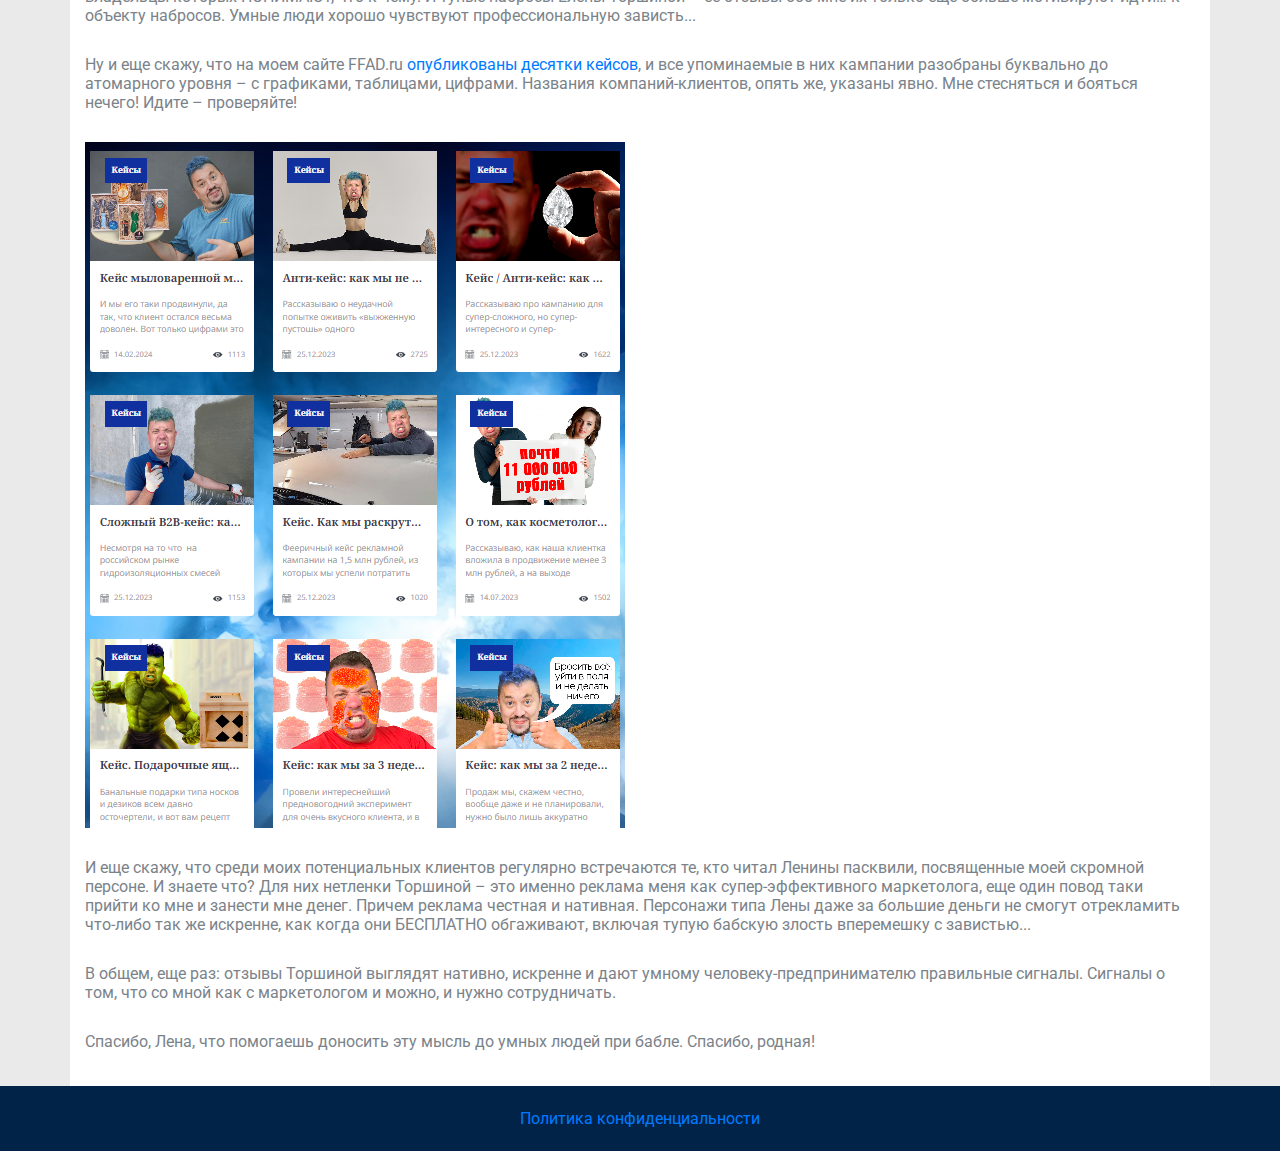
==== commit 537e6c47: "правки" ====
--- a/otzyvy/index.html
+++ b/otzyvy/index.html
@@ -43,12 +43,12 @@
                         <li class="nav-item">
                             <a class="nav-link" href="/#without">Без Елены Торшиной</a>
                         </li>
-                        <li class="nav-item">
-                            <a class="nav-link" href="/#uslugi">Услуги</a>
-                        </li>
-                        <li class="nav-item">
-                            <a class="nav-link" href="/#case">Кейсы</a>
-                        </li>
+<!--                        <li class="nav-item">-->
+<!--                            <a class="nav-link" href="/#uslugi">Услуги</a>-->
+<!--                        </li>-->
+<!--                        <li class="nav-item">-->
+<!--                            <a class="nav-link" href="/#case">Кейсы</a>-->
+<!--                        </li>-->
                         <li class="nav-item">
                             <a class="nav-link" href="/#contact">Контакты</a>
                         </li>
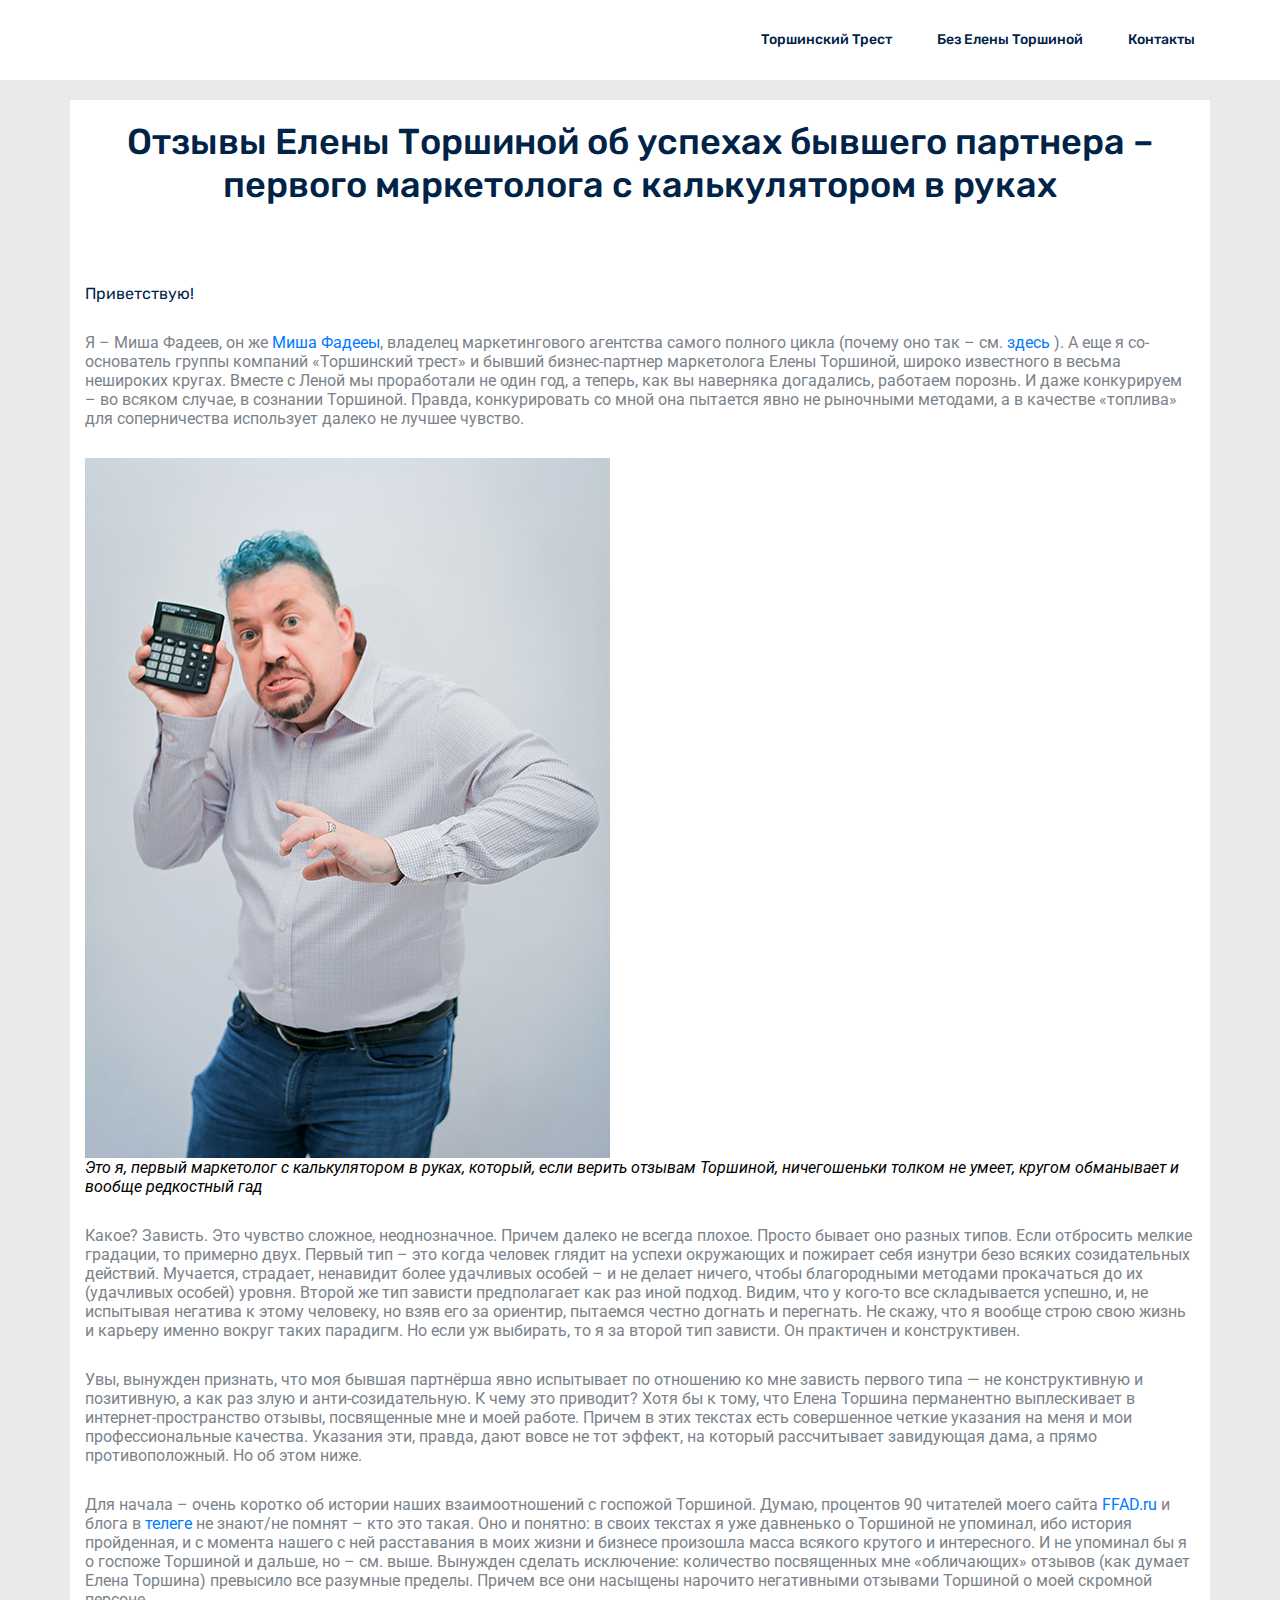
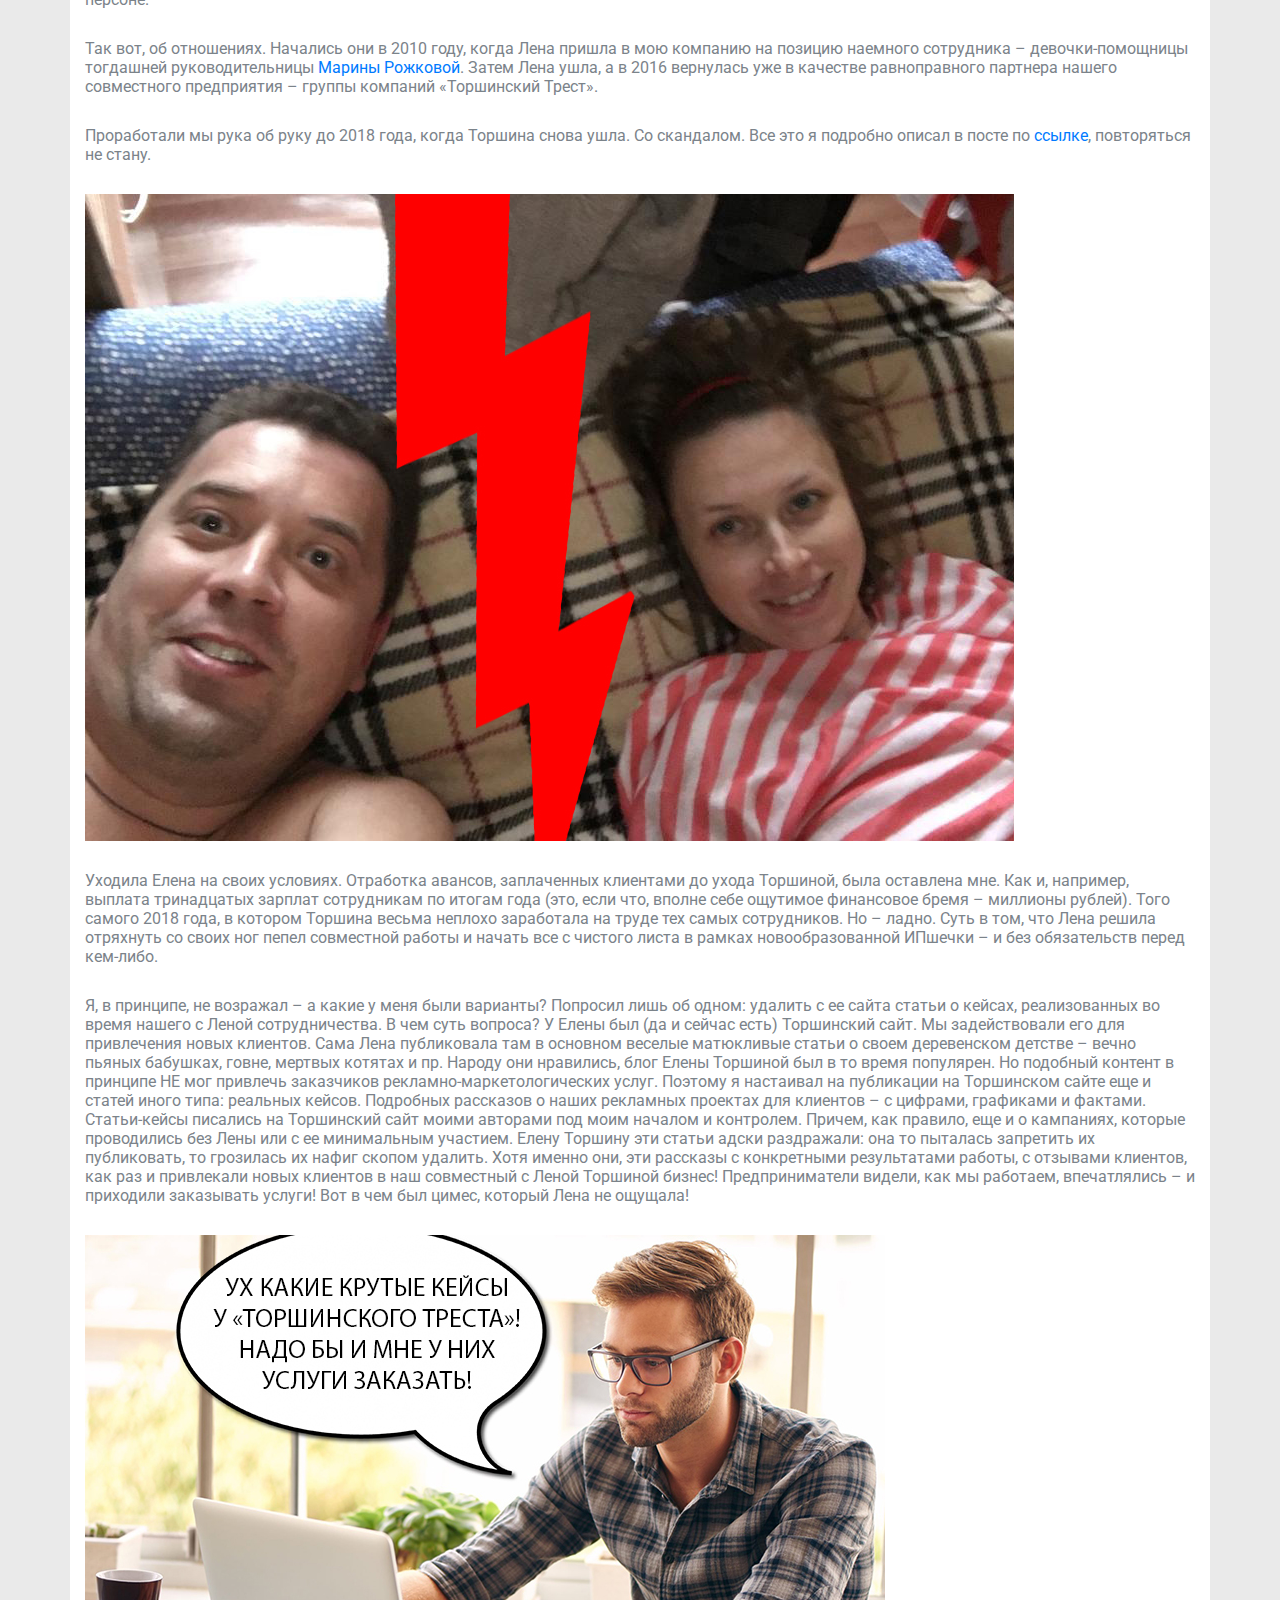
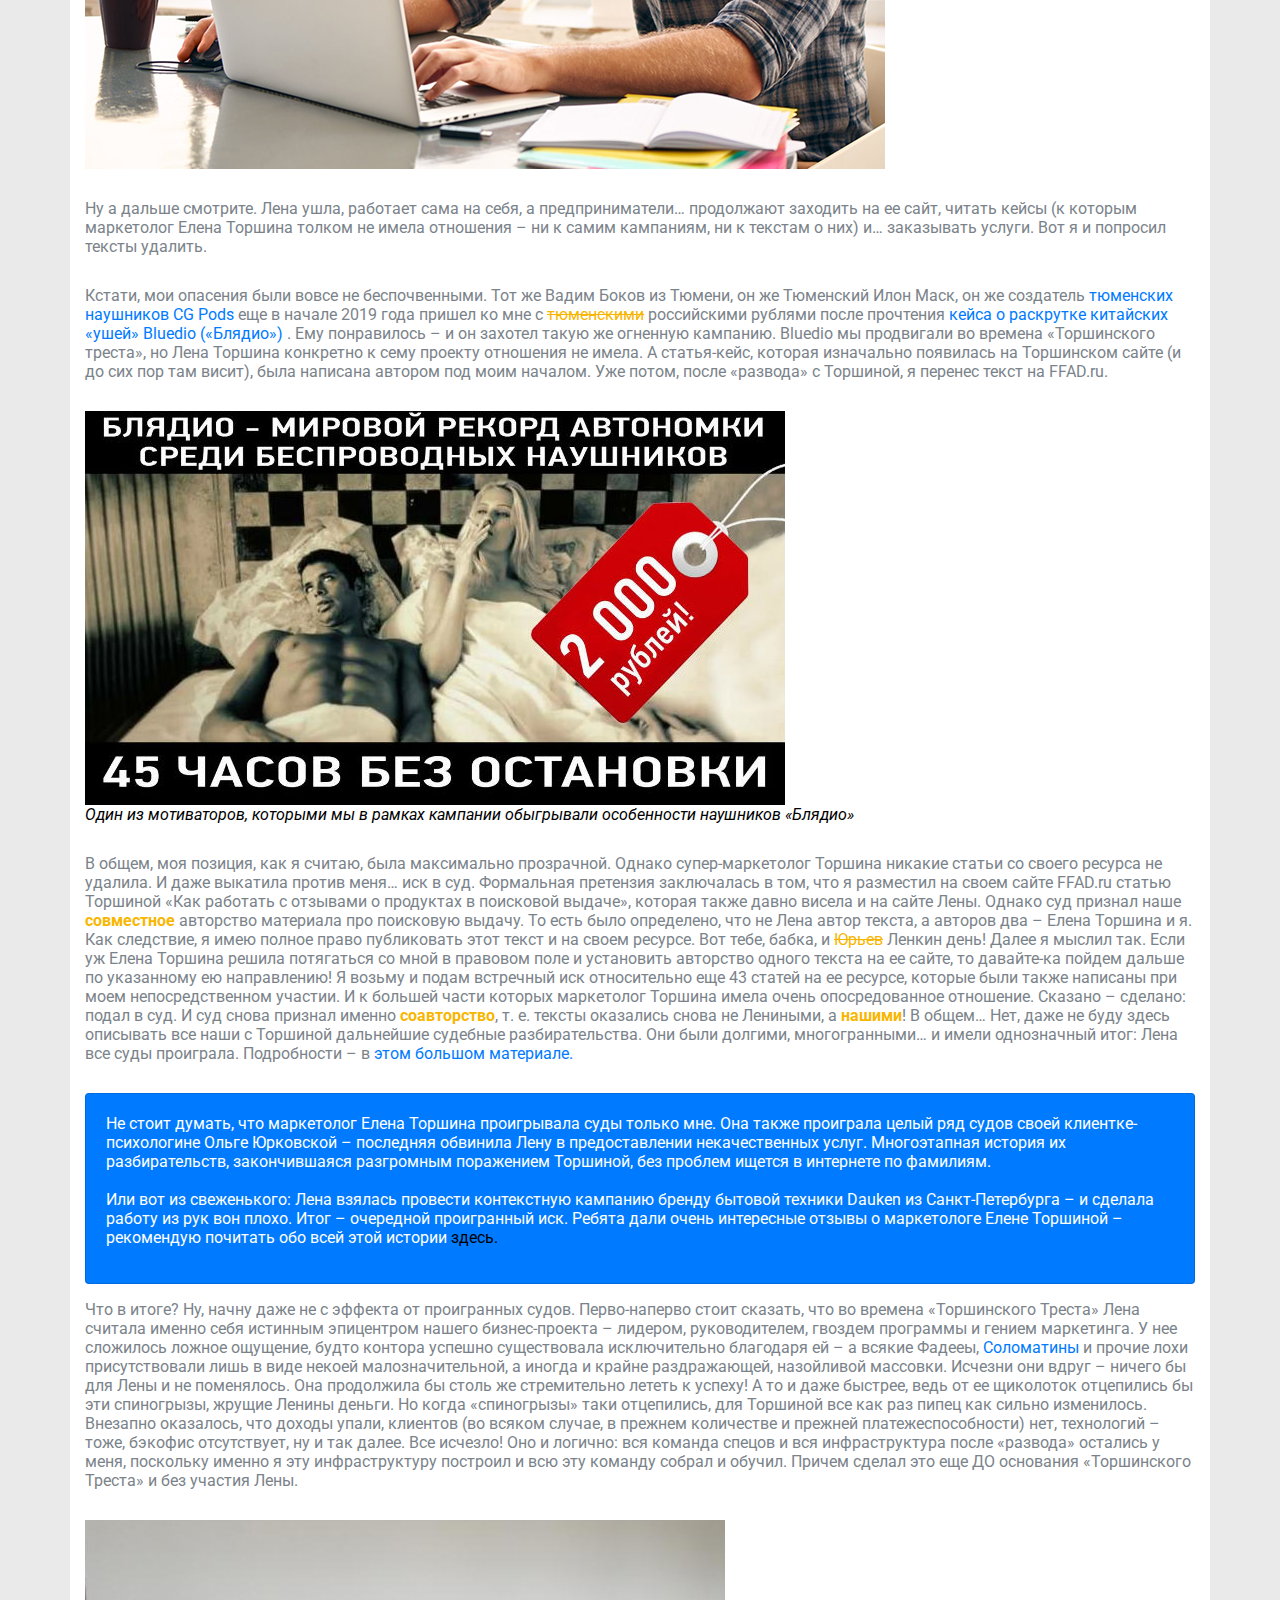
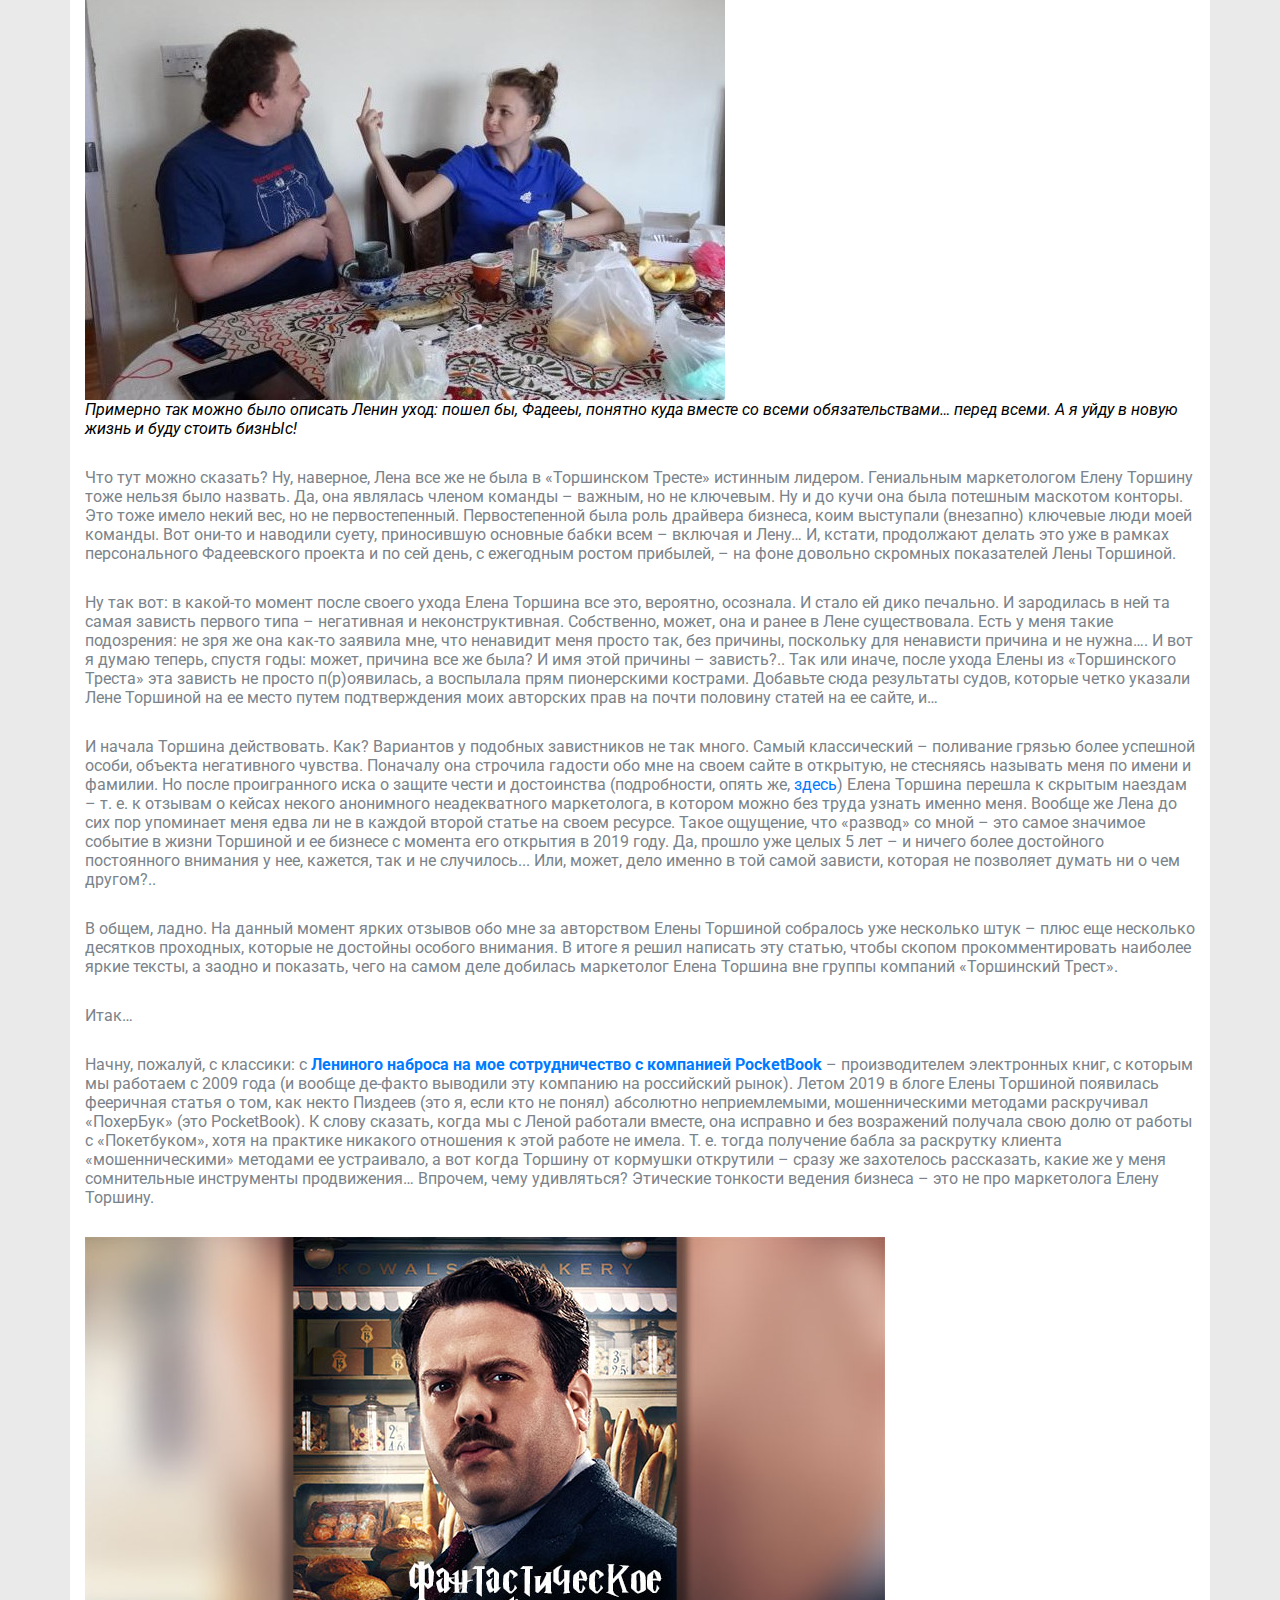
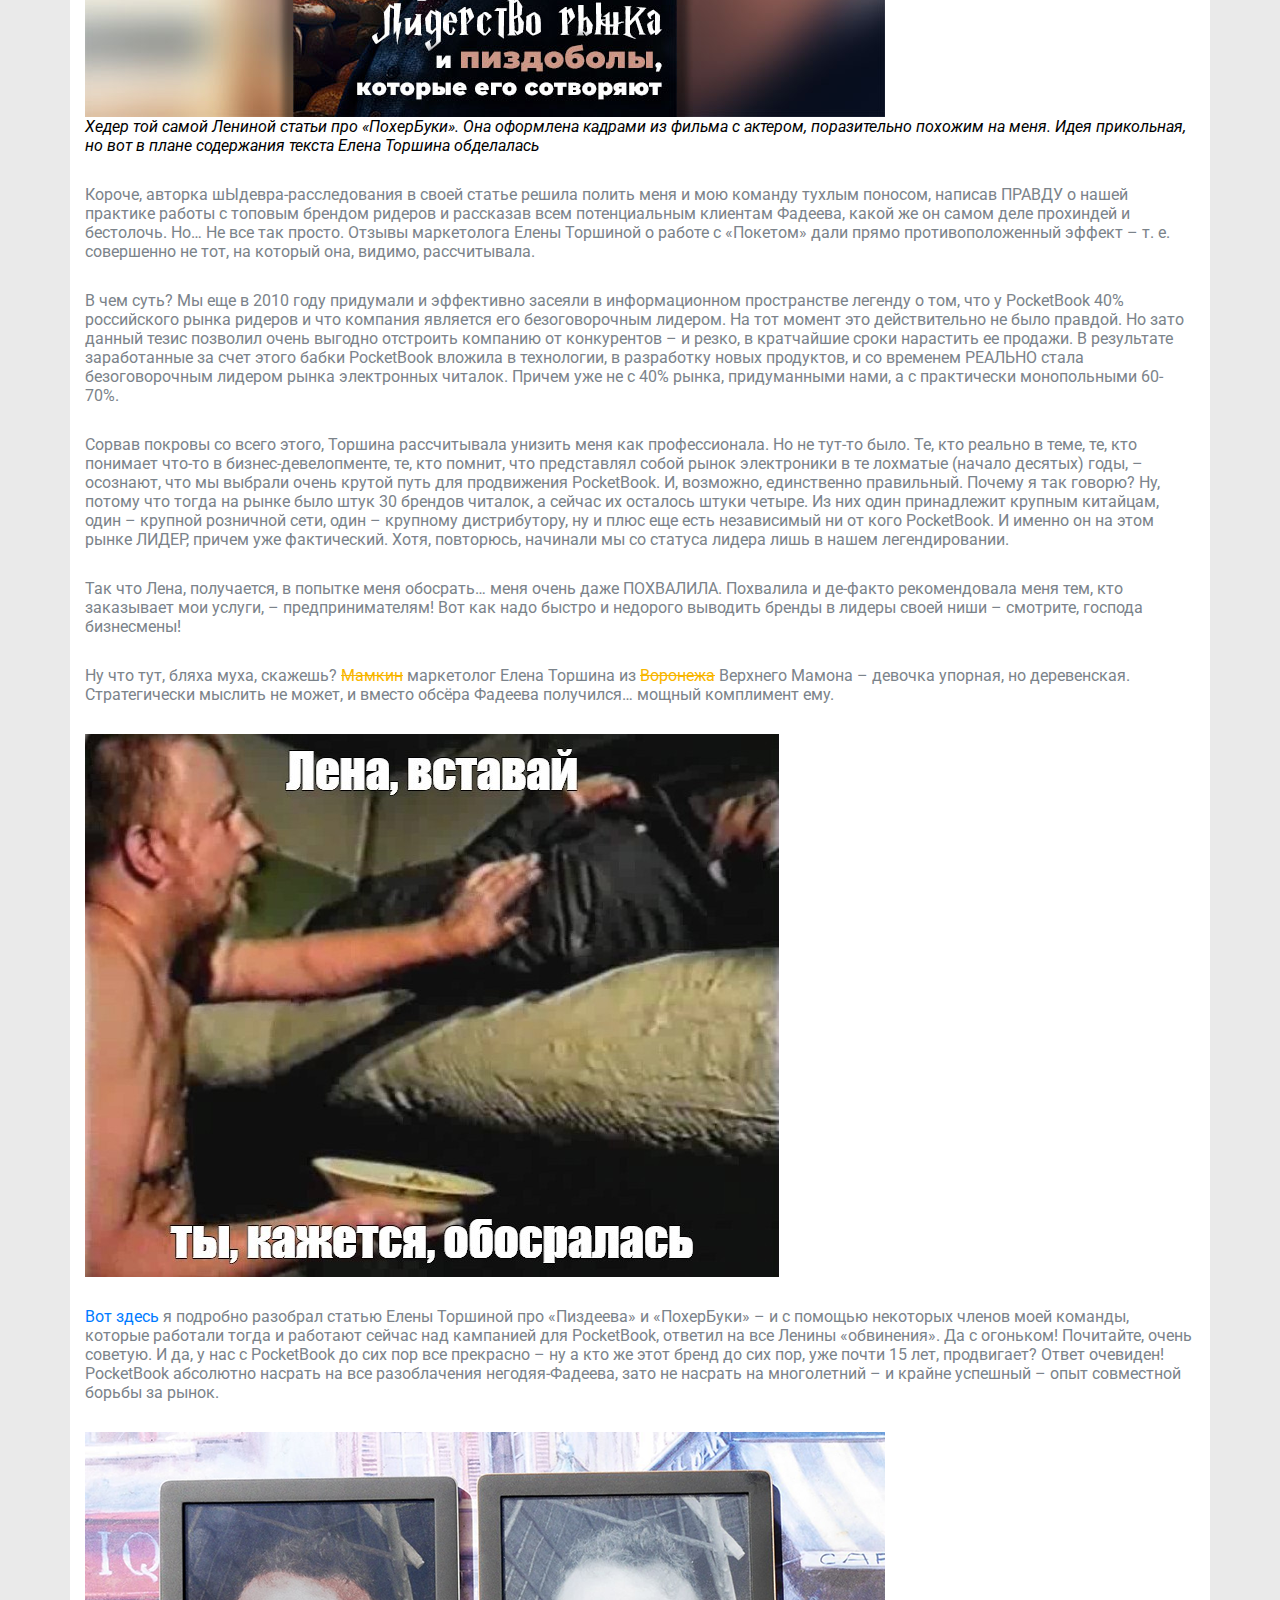
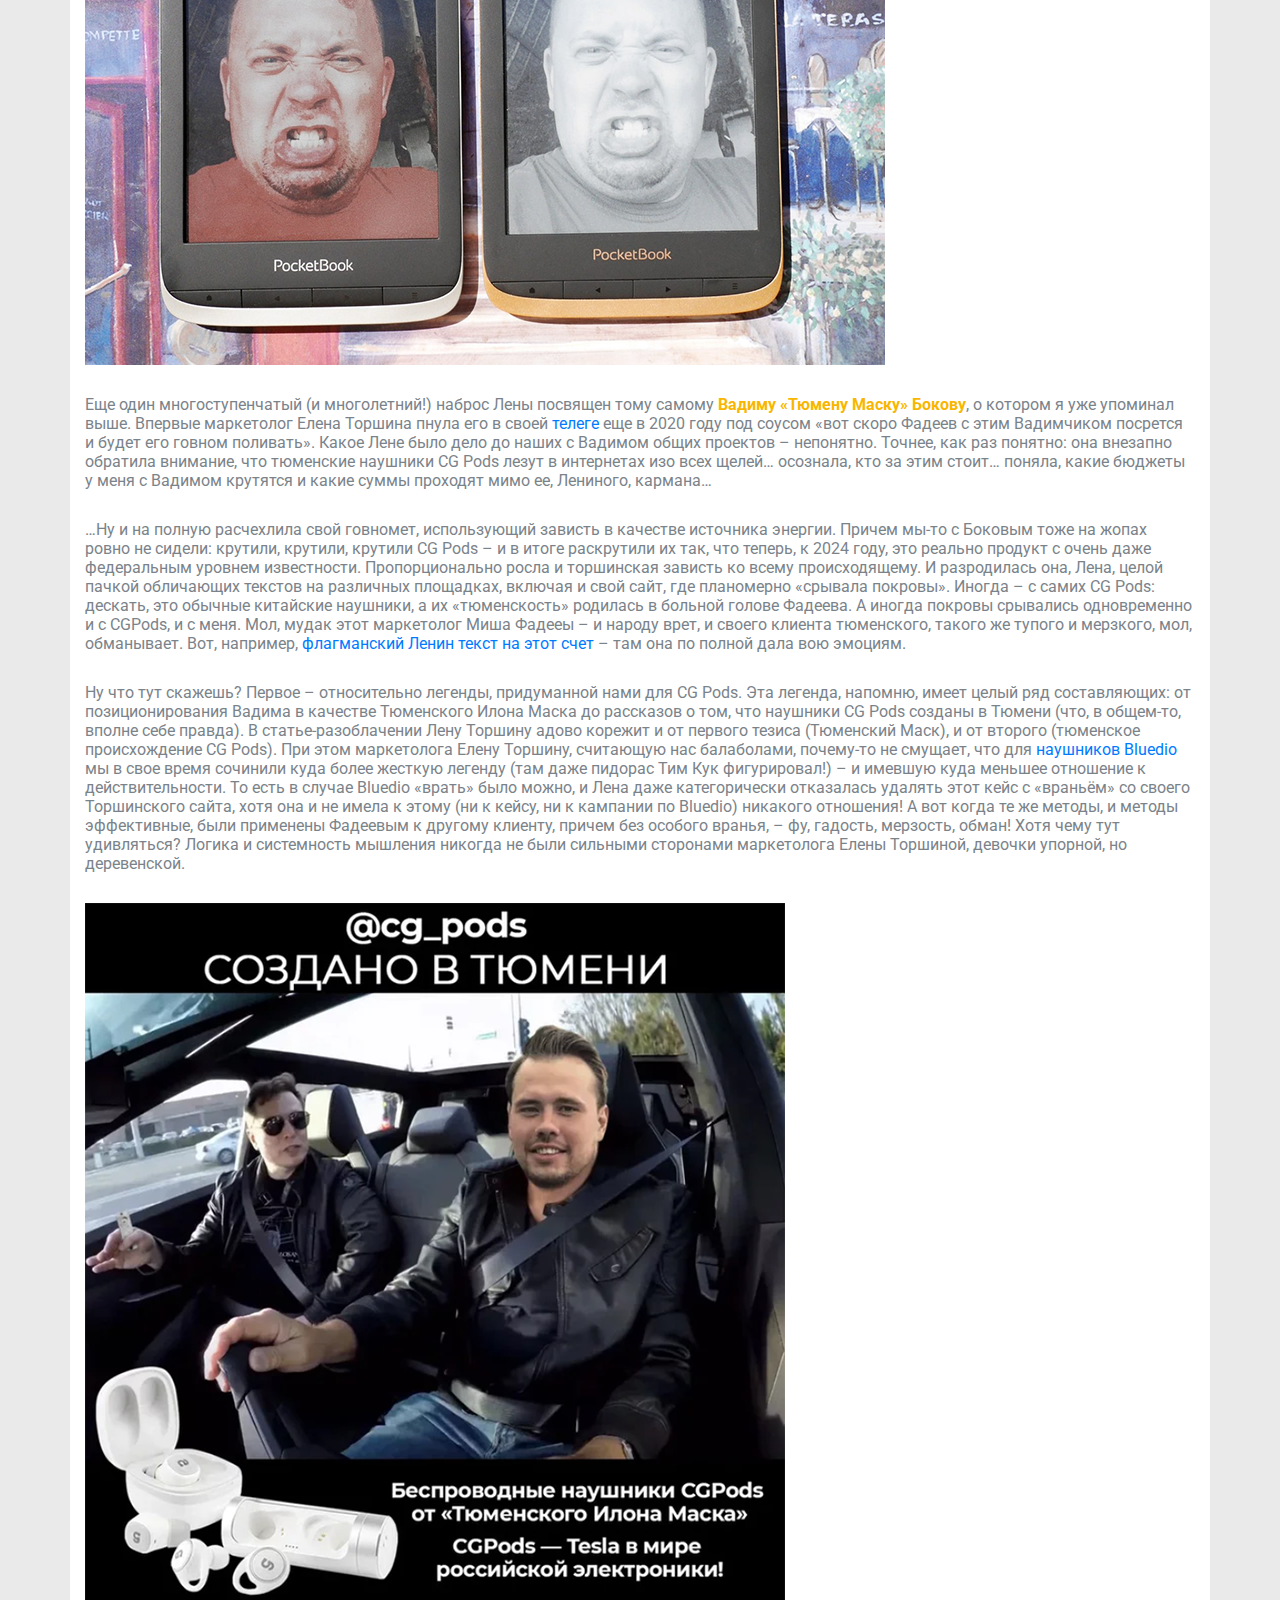
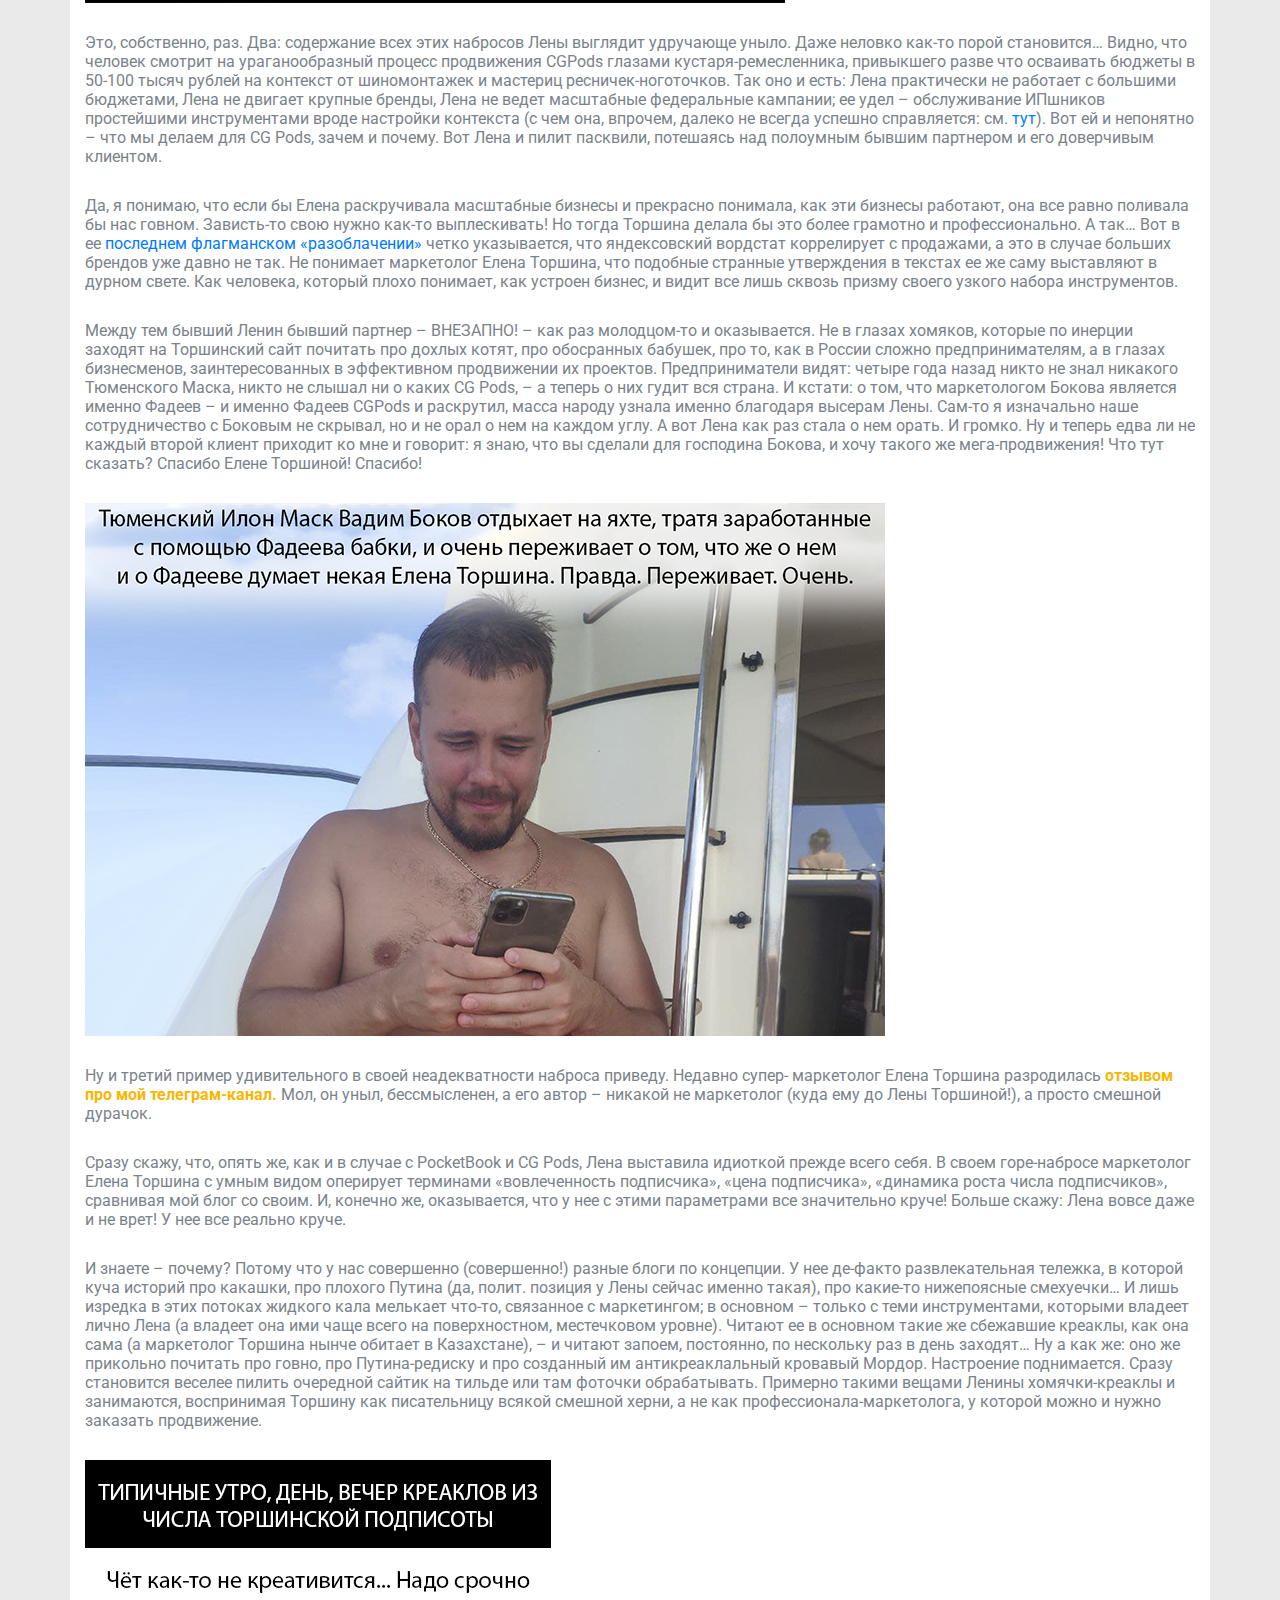
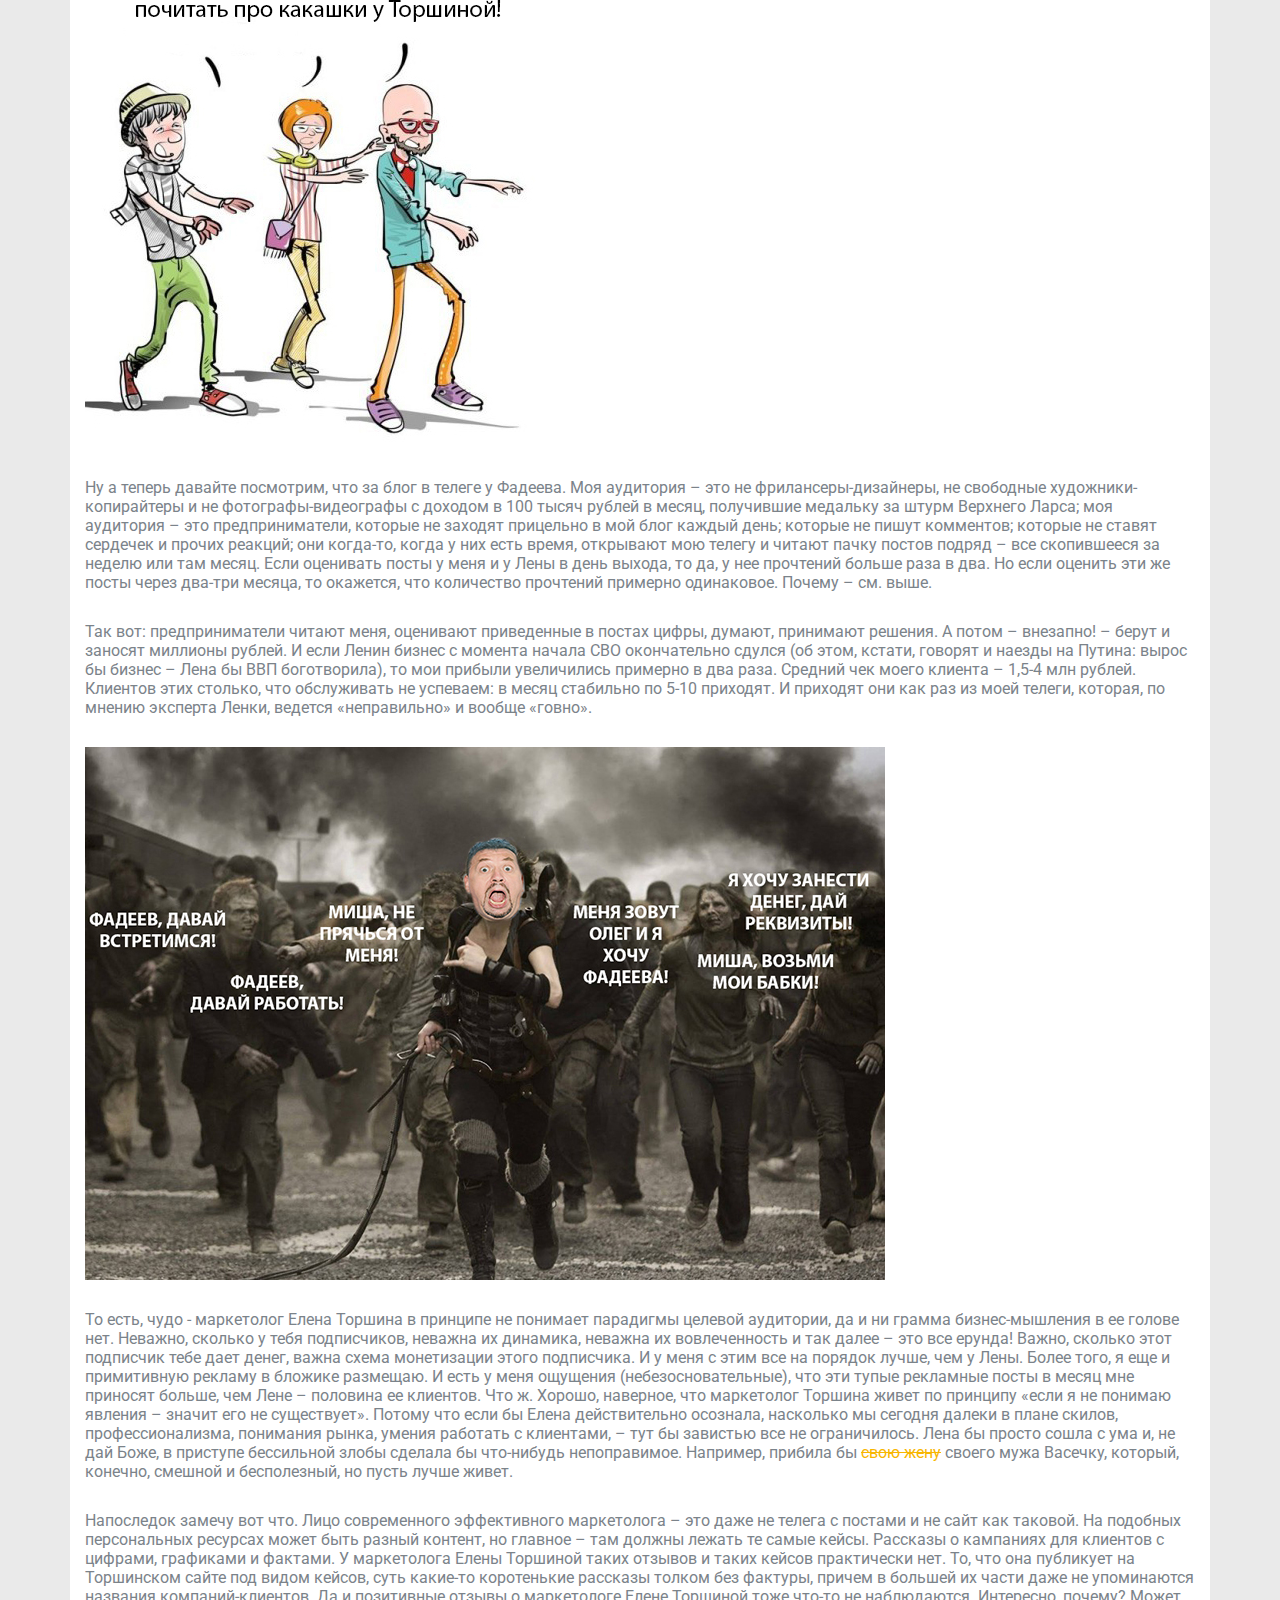
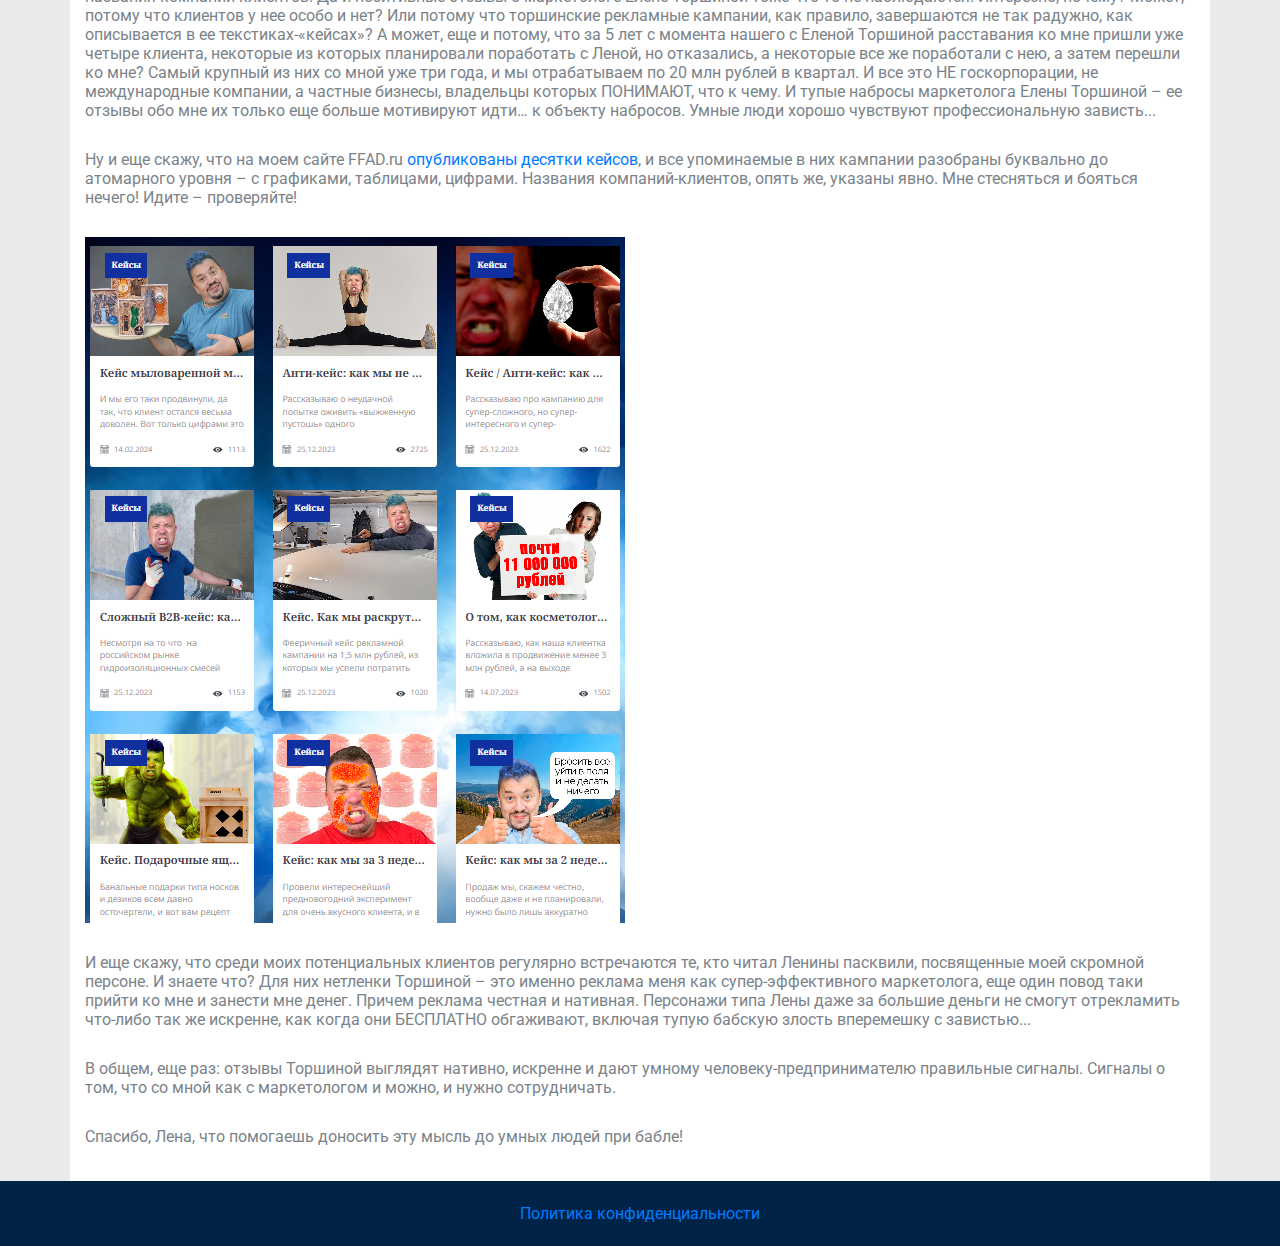
==== commit 479af02e: "правки" ====
--- a/otzyvy/index.html
+++ b/otzyvy/index.html
@@ -43,12 +43,12 @@
                         <li class="nav-item">
                             <a class="nav-link" href="/#without">Без Елены Торшиной</a>
                         </li>
-<!--                        <li class="nav-item">-->
-<!--                            <a class="nav-link" href="/#uslugi">Услуги</a>-->
-<!--                        </li>-->
-<!--                        <li class="nav-item">-->
-<!--                            <a class="nav-link" href="/#case">Кейсы</a>-->
-<!--                        </li>-->
+                        <!--                        <li class="nav-item">-->
+                        <!--                            <a class="nav-link" href="/#uslugi">Услуги</a>-->
+                        <!--                        </li>-->
+                        <!--                        <li class="nav-item">-->
+                        <!--                            <a class="nav-link" href="/#case">Кейсы</a>-->
+                        <!--                        </li>-->
                         <li class="nav-item">
                             <a class="nav-link" href="/#contact">Контакты</a>
                         </li>
@@ -79,7 +79,8 @@
                 Правда, конкурировать со мной она пытается явно не рыночными методами, а в качестве «топлива» для
                 соперничества использует далеко не лучшее чувство. </p>
             <img class="first-img" src="./img/otzyvy/01.png" alt="Миша Фадеев и калькулятор">
-            <p style="color: #000000;">Это я, первый маркетолог с калькулятором в руках, который, если верить отзывам
+            <p style="color: #000000;" class="font-style-italic"> Это я, первый маркетолог с калькулятором в руках,
+                который, если верить отзывам
                 Торшиной, ничегошеньки
                 толком не умеет, кругом обманывает и вообще редкостный гад </p>
             <p>Какое? Зависть. Это чувство сложное, неоднозначное. Причем далеко не всегда плохое. Просто бывает оно
@@ -90,9 +91,10 @@
                 все складывается успешно, и, не испытывая негатива к этому человеку, но взяв его за ориентир, пытаемся
                 честно догнать и перегнать. Не скажу, что я вообще строю свою жизнь и карьеру именно вокруг таких
                 парадигм. Но если уж выбирать, то я за второй тип зависти. Он практичен и конструктивен.</p>
-            <p>Увы, вынужден признать, что Елена Торшина явно испытывает по отношению ко мне зависть первого типа – не
-                конструктивную и позитивную, а как раз злую и антисозидательную. К чему это приводит? Хотя бы к тому,
-                что Лена перманентно выплескивает в интернет-пространство посвященные мне тексты. Причем в этих текстах
+            <p>Увы, вынужден признать, что моя бывшая партнёрша явно испытывает по отношению ко мне зависть первого типа
+                — не конструктивную и позитивную, а как раз злую и анти-созидательную. К чему это приводит? Хотя бы к
+                тому, что Елена Торшина перманентно выплескивает в интернет-пространство отзывы, посвященные мне и моей
+                работе. Причем в этих текстах
                 есть совершенное четкие указания на меня и мои профессиональные качества. Указания эти, правда, дают
                 вовсе не тот эффект, на который рассчитывает завидующая дама, а прямо противоположный. Но об этом
                 ниже. </p>
@@ -104,8 +106,9 @@
                 помнят – кто это такая. Оно и понятно: в своих текстах я уже давненько о Торшиной не упоминал, ибо
                 история пройденная, и с момента нашего с ней расставания в моих жизни и бизнесе произошла масса всякого
                 крутого и интересного. И не упоминал бы я о госпоже Торшиной и дальше, но – см. выше. Вынужден сделать
-                исключение: количество посвященных мне «обличающих» (как думает Лена) материалов превысило все разумные
-                пределы. Причем все они насыщены нарочито негативными отзывами Торшиной о моей скромной персоне. </p>
+                исключение: количество посвященных мне «обличающих» отзывов (как думает Елена Торшина) превысило все
+                разумные пределы. Причем все они насыщены нарочито негативными отзывами Торшиной о моей скромной
+                персоне. </p>
             <p>
                 Так вот, об отношениях. Начались они в 2010 году, когда Лена пришла в мою компанию на позицию наемного
                 сотрудника – девочки-помощницы тогдашней руководительницы <a target="_blank"
@@ -144,8 +147,9 @@
                 Статьи-кейсы писались на Торшинский сайт моими авторами под моим началом и контролем. Причем, как
                 правило, еще и о кампаниях, которые проводились без Лены или с ее минимальным участием. Елену Торшину
                 эти статьи адски раздражали: она то пыталась запретить их публиковать, то грозилась их нафиг скопом
-                удалить. Хотя именно они, эти рассказы с конкретными результатами работы, как раз и привлекали новых
-                клиентов! Предприниматели видели, как мы работаем, впечатлялись – и приходили заказывать услуги! Вот в
+                удалить. Хотя именно они, эти рассказы с конкретными результатами работы, с отзывами клиентов, как раз и
+                привлекали новых клиентов в наш совместный с Леной Торшиной бизнес! Предприниматели видели, как мы
+                работаем, впечатлялись – и приходили заказывать услуги! Вот в
                 чем был цимес, который Лена не ощущала!
             </p>
             <img src="./img/otzyvy/03.jpg" alt="Мужчина за ноутбуком">
@@ -175,7 +179,8 @@
                 «развода» с Торшиной, я перенес текст на FFAD.ru.
             </p>
             <img src="./img/otzyvy/04.jpg" alt="Мужчина и женщина на кровати">
-            <p style="color: #000000;">Один из мотиваторов, которыми мы в рамках кампании обыгрывали особенности
+            <p style="color: #000000;" class="font-style-italic">Один из мотиваторов, которыми мы в рамках кампании
+                обыгрывали особенности
                 наушников «Блядио» </p>
             <p>
                 В общем, моя позиция, как я считаю, была максимально прозрачной. Однако супер-маркетолог Торшина никакие
@@ -236,13 +241,14 @@
                 Причем сделал это еще ДО основания «Торшинского Треста» и без участия Лены.
             </p>
             <img src="./img/otzyvy/05.jpg" alt="Елена показывает палец Мише">
-            <p style="color: #000000;">
+            <p style="color: #000000;" class="font-style-italic">
                 Примерно так можно было описать Ленин уход: пошел бы, Фадееы, понятно куда вместе со всеми
                 обязательствами… перед всеми. А я уйду в новую жизнь и буду стоить бизнЫс!
             </p>
             <p>
                 Что тут можно сказать? Ну, наверное, Лена все же не была в «Торшинском Тресте» истинным лидером.
-                Гениальным маркетологом Торшину тоже нельзя было назвать. Да, она являлась членом команды – важным, но
+                Гениальным маркетологом Елену Торшину тоже нельзя было назвать. Да, она являлась членом команды –
+                важным, но
                 не ключевым. Ну и до кучи она была потешным маскотом конторы. Это тоже имело некий вес, но не
                 первостепенный. Первостепенной была роль драйвера бизнеса, коим выступали (внезапно) ключевые люди моей
                 команды. Вот они-то и наводили суету, приносившую основные бабки всем – включая и Лену… И, кстати,
@@ -264,10 +270,9 @@
                 поливание грязью более успешной особи, объекта негативного чувства. Поначалу она строчила гадости обо
                 мне на своем сайте в открытую, не стесняясь называть меня по имени и фамилии. Но после проигранного иска
                 о защите чести и достоинства (подробности, опять же,
-                <a target="_blank" href="https://ffad.ru/blog/fadeev-lenusha-30-0704211008">здесь</a>) Торшина перешла к
-                скрытым наездам
-                – т. е. к рассказам
-                о некоем анонимном тупом и неадекватном маркетологе, в котором можно без труда узнать именно меня.
+                <a target="_blank" href="https://ffad.ru/blog/fadeev-lenusha-30-0704211008">здесь</a>) Елена Торшина
+                перешла к скрытым наездам – т. е. к отзывам о кейсах некого анонимного неадекватного маркетолога, в
+                котором можно без труда узнать именно меня.
                 Вообще же Лена до сих пор упоминает меня едва ли не в каждой второй статье на своем ресурсе. Такое
                 ощущение, что «развод» со мной – это самое значимое событие в жизни Торшиной и ее бизнесе с момента его
                 открытия в 2019 году. Да, прошло уже целых 5 лет – и ничего более достойного постоянного внимания у нее,
@@ -275,7 +280,7 @@
                 ни о чем другом?..
             </p>
             <p>
-                В общем, ладно. На данный момент ярких историй обо мне за авторством Елены Торшиной собралось уже
+                В общем, ладно. На данный момент ярких отзывов обо мне за авторством Елены Торшиной собралось уже
                 несколько штук – плюс еще несколько десятков проходных, которые не достойны особого внимания. В итоге я
                 решил написать эту статью, чтобы скопом прокомментировать наиболее яркие тексты, а заодно и показать,
                 чего на самом деле добилась маркетолог Елена Торшина вне группы компаний «Торшинский Трест».
@@ -296,7 +301,8 @@
                 удивляться? Этические тонкости ведения бизнеса – это не про маркетолога Елену Торшину.
             </p>
             <img src="./img/otzyvy/06.jpg" alt="Картинка из статьи Елены">
-            <p style="color: #000000">Хедер той самой Лениной статьи про «ПохерБуки». Она оформлена кадрами из фильма с
+            <p style="color: #000000" class="font-style-italic">Хедер той самой Лениной статьи про «ПохерБуки». Она
+                оформлена кадрами из фильма с
                 актером, поразительно
                 похожим на меня. Идея прикольная, но вот в плане содержания текста Елена Торшина обделалась </p>
             <p>Короче, авторка шЫдевра-расследования в своей статье решила полить меня и мою команду тухлым поносом,
@@ -370,8 +376,8 @@
                 Пропорционально росла и торшинская зависть ко всему происходящему. И разродилась она, Лена, целой пачкой
                 обличающих текстов на различных площадках, включая и свой сайт, где планомерно «срывала покровы». Иногда
                 – с самих СG Pods: дескать, это обычные китайские наушники, а их «тюменскость» родилась в больной голове
-                Фадеева. А иногда покровы срывались одновременно и с CG Pods, и с меня. Мол, мудак этот маркетолог Миша
-                Фадееы – и народу врет, и своего клиента тюменского, такого же тупого и мерзкого, обманывает. Вот,
+                Фадеева. А иногда покровы срывались одновременно и с CGPods, и с меня. Мол, мудак этот маркетолог Миша
+                Фадееы – и народу врет, и своего клиента тюменского, такого же тупого и мерзкого, мол, обманывает. Вот,
                 например, <a target="_blank"
                              href="https://www.torshina.me/pizdaboliya/umoritelnaya-istoriya-pro-marketingovoe-pozicionirovanie">флагманский
                 Ленин текст на этот счет</a>
@@ -393,14 +399,14 @@
                 удалять этот кейс с «враньём» со своего Торшинского сайта, хотя она и не имела к этому (ни к кейсу, ни к
                 кампании по Bluedio) никакого отношения! А вот когда те же методы, и методы эффективные, были применены
                 Фадеевым к другому клиенту, причем без особого вранья, – фу, гадость, мерзость, обман! Хотя чему тут
-                удивляться? Логика и системность мышления никогда не были сильными сторонами Елены Торшиной, девочки
-                упорной, но деревенской.
-            </p>
-            <img src="./img/otzyvy/09.png" alt="Реклама наушников CG Pods">
+                удивляться? Логика и системность мышления никогда не были сильными сторонами маркетолога Елены Торшиной,
+                девочки упорной, но деревенской.
+            </p>
+            <img src="./img/otzyvy/09.png" alt="Реклама наушников CGPods">
             <p></p>
             <p>
                 Это, собственно, раз. Два: содержание всех этих набросов Лены выглядит удручающе уныло. Даже неловко
-                как-то порой становится… Видно, что человек смотрит на ураганообразный процесс продвижения CG Pods
+                как-то порой становится… Видно, что человек смотрит на ураганообразный процесс продвижения CGPods
                 глазами кустаря-ремесленника, привыкшего разве что осваивать бюджеты в 50-100 тысяч рублей на контекст
                 от шиномонтажек и мастериц ресничек-ноготочков. Так оно и есть: Лена практически не работает с большими
                 бюджетами, Лена не двигает крупные бренды, Лена не ведет масштабные федеральные кампании; ее удел –
@@ -420,28 +426,29 @@
                 «разоблачении»</a>
                 четко
                 указывается, что яндексовский вордстат коррелирует с продажами, а это в случае больших брендов уже давно
-                не так. Не понимает Лена, что подобные странные утверждения в текстах ее же саму выставляют в дурном
-                свете. Как человека, который плохо понимает, как устроен бизнес, и видит все лишь сквозь призму своего
-                узкого набора инструментов.
-            </p>
-            <p>
-                Между тем бывший Ленин партнер Фадееы – ВНЕЗАПНО! – как раз молодцом-то и оказывается. Не в глазах
+                не так. Не понимает маркетолог Елена Торшина, что подобные странные утверждения в текстах ее же саму
+                выставляют в дурном свете. Как человека, который плохо понимает, как устроен бизнес, и видит все лишь
+                сквозь призму своего узкого набора инструментов.
+            </p>
+            <p>
+                Между тем бывший Ленин бывший партнер – ВНЕЗАПНО! – как раз молодцом-то и оказывается. Не в глазах
                 хомяков, которые по инерции заходят на Торшинский сайт почитать про дохлых котят, про обосранных
                 бабушек, про то, как в России сложно предпринимателям, а в глазах бизнесменов, заинтересованных в
                 эффективном продвижении их проектов. Предприниматели видят: четыре года назад никто не знал никакого
                 Тюменского Маска, никто не слышал ни о каких СG Pods, – а теперь о них гудит вся страна. И кстати: о
-                том, что маркетологом Бокова является именно Фадеев – и именно Фадеев CG Pods и раскрутил, масса народу
+                том, что маркетологом Бокова является именно Фадеев – и именно Фадеев CGPods и раскрутил, масса народу
                 узнала именно благодаря высерам Лены. Сам-то я изначально наше сотрудничество с Боковым не скрывал, но и
                 не орал о нем на каждом углу. А вот Лена как раз стала о нем орать. И громко. Ну и теперь едва ли не
                 каждый второй клиент приходит ко мне и говорит: я знаю, что вы сделали для господина Бокова, и хочу
                 такого же мега-продвижения! Что тут сказать? Спасибо Елене Торшиной! Спасибо!
             </p>
-            <img src="./img/otzyvy/10.png" alt="Создатель наушников CG Pods">
-            <p></p>
-            <p>Ну и третий пример удивительного в своей неадекватности наброса приведу. Недавно Торшина разродилась <a
-                    target="_blank"
-                    href=" https://torshina.me/pizdaboliya/smeshnaya-i-pozornaya-istoriya-pro-prodvizhenie-odnogo-telegram-kanala"><b>статьей
-                про мой телеграм-канал.</b></a>
+            <img src="./img/otzyvy/10.png" alt="Создатель наушников CGPods">
+            <p></p>
+            <p>Ну и третий пример удивительного в своей неадекватности наброса приведу. Недавно супер- маркетолог Елена
+                Торшина разродилась <a
+                        target="_blank"
+                        href=" https://torshina.me/pizdaboliya/smeshnaya-i-pozornaya-istoriya-pro-prodvizhenie-odnogo-telegram-kanala"><b>отзывом
+                    про мой телеграм-канал.</b></a>
                 Мол, он уныл, бессмысленен, а его автор – никакой не маркетолог (куда ему до Лены Торшиной!), а просто
                 смешной дурачок. </p>
             <p>
@@ -488,7 +495,8 @@
             <img src="./img/otzyvy/12.jpg" alt="Картинка показывающая востребованность Миши">
             <p></p>
             <p>
-                То есть Лена в принципе не понимает парадигмы современного маркетинга, да и ни грамма бизнес-мышления в
+                То есть, чудо - маркетолог Елена Торшина в принципе не понимает парадигмы целевой аудитории, да и ни
+                грамма бизнес-мышления в
                 ее голове нет. Неважно, сколько у тебя подписчиков, неважна их динамика, неважна их вовлеченность и так
                 далее – это все ерунда! Важно, сколько этот подписчик тебе дает денег, важна схема монетизации этого
                 подписчика. И у меня с этим все на порядок лучше, чем у Лены. Более того, я еще и примитивную рекламу в
@@ -504,8 +512,9 @@
             <p>
                 Напоследок замечу вот что. Лицо современного эффективного маркетолога – это даже не телега с постами и
                 не сайт как таковой. На подобных персональных ресурсах может быть разный контент, но главное – там
-                должны лежать те самые кейсы. Рассказы о кампаниях для клиентов с цифрами, графиками и фактами. У Елены
-                Торшиной таких кейсов практически нет. То, что она публикует на Торшинском сайте под видом кейсов, суть
+                должны лежать те самые кейсы. Рассказы о кампаниях для клиентов с цифрами, графиками и фактами. У
+                маркетолога Елены Торшиной таких отзывов и таких кейсов практически нет. То, что она публикует на
+                Торшинском сайте под видом кейсов, суть
                 какие-то коротенькие рассказы толком без фактуры, причем в большей их части даже не упоминаются названия
                 компаний-клиентов. Да и позитивные отзывы о маркетологе Елене Торшиной тоже что-то не наблюдаются.
                 Интересно, почему? Может, потому что клиентов у нее особо и нет? Или потому что торшинские рекламные
@@ -514,7 +523,7 @@
                 некоторые из которых планировали поработать с Леной, но отказались, а некоторые все же поработали с нею,
                 а затем перешли ко мне? Самый крупный из них со мной уже три года, и мы отрабатываем по 20 млн рублей в
                 квартал. И все это НЕ госкорпорации, не международные компании, а частные бизнесы, владельцы которых
-                ПОНИМАЮТ, что к чему. И тупые набросы Елены Торшиной – ее отзывы обо мне их только еще больше мотивируют
+                ПОНИМАЮТ, что к чему. И тупые набросы маркетолога Елены Торшиной – ее отзывы обо мне их только еще больше мотивируют
                 идти… к объекту набросов. Умные люди хорошо чувствуют профессиональную зависть...
             </p>
             <p>
@@ -537,7 +546,7 @@
                 правильные сигналы. Сигналы о том, что со мной как с маркетологом и можно, и нужно сотрудничать.
             </p>
             <p>
-                Спасибо, Лена, что помогаешь доносить эту мысль до умных людей при бабле. Спасибо, родная!
+                Спасибо, Лена, что помогаешь доносить эту мысль до умных людей при бабле!
             </p>
         </div>
     </div>
--- a/otzyvy/css/style.css
+++ b/otzyvy/css/style.css
@@ -144,6 +144,7 @@
 ============================================================================================ */
 .overlay {
   position: relative; }
+
 
 .overlay:after {
   position: absolute;
@@ -3370,4 +3371,7 @@
   footer.footer-area {
     padding: 10px 0;
   }
+}
+.font-style-italic {
+  font-style: italic !important;
 }--- a/otzyvy/css/style-otzyvy.css
+++ b/otzyvy/css/style-otzyvy.css
@@ -1,5 +1,8 @@
 body {
     background: #EAEAEA;
+}
+.font-style-italic {
+    font-style: italic !important;
 }
 .banner_inner-1 {
     padding: 20px 0px 40px 0px;
